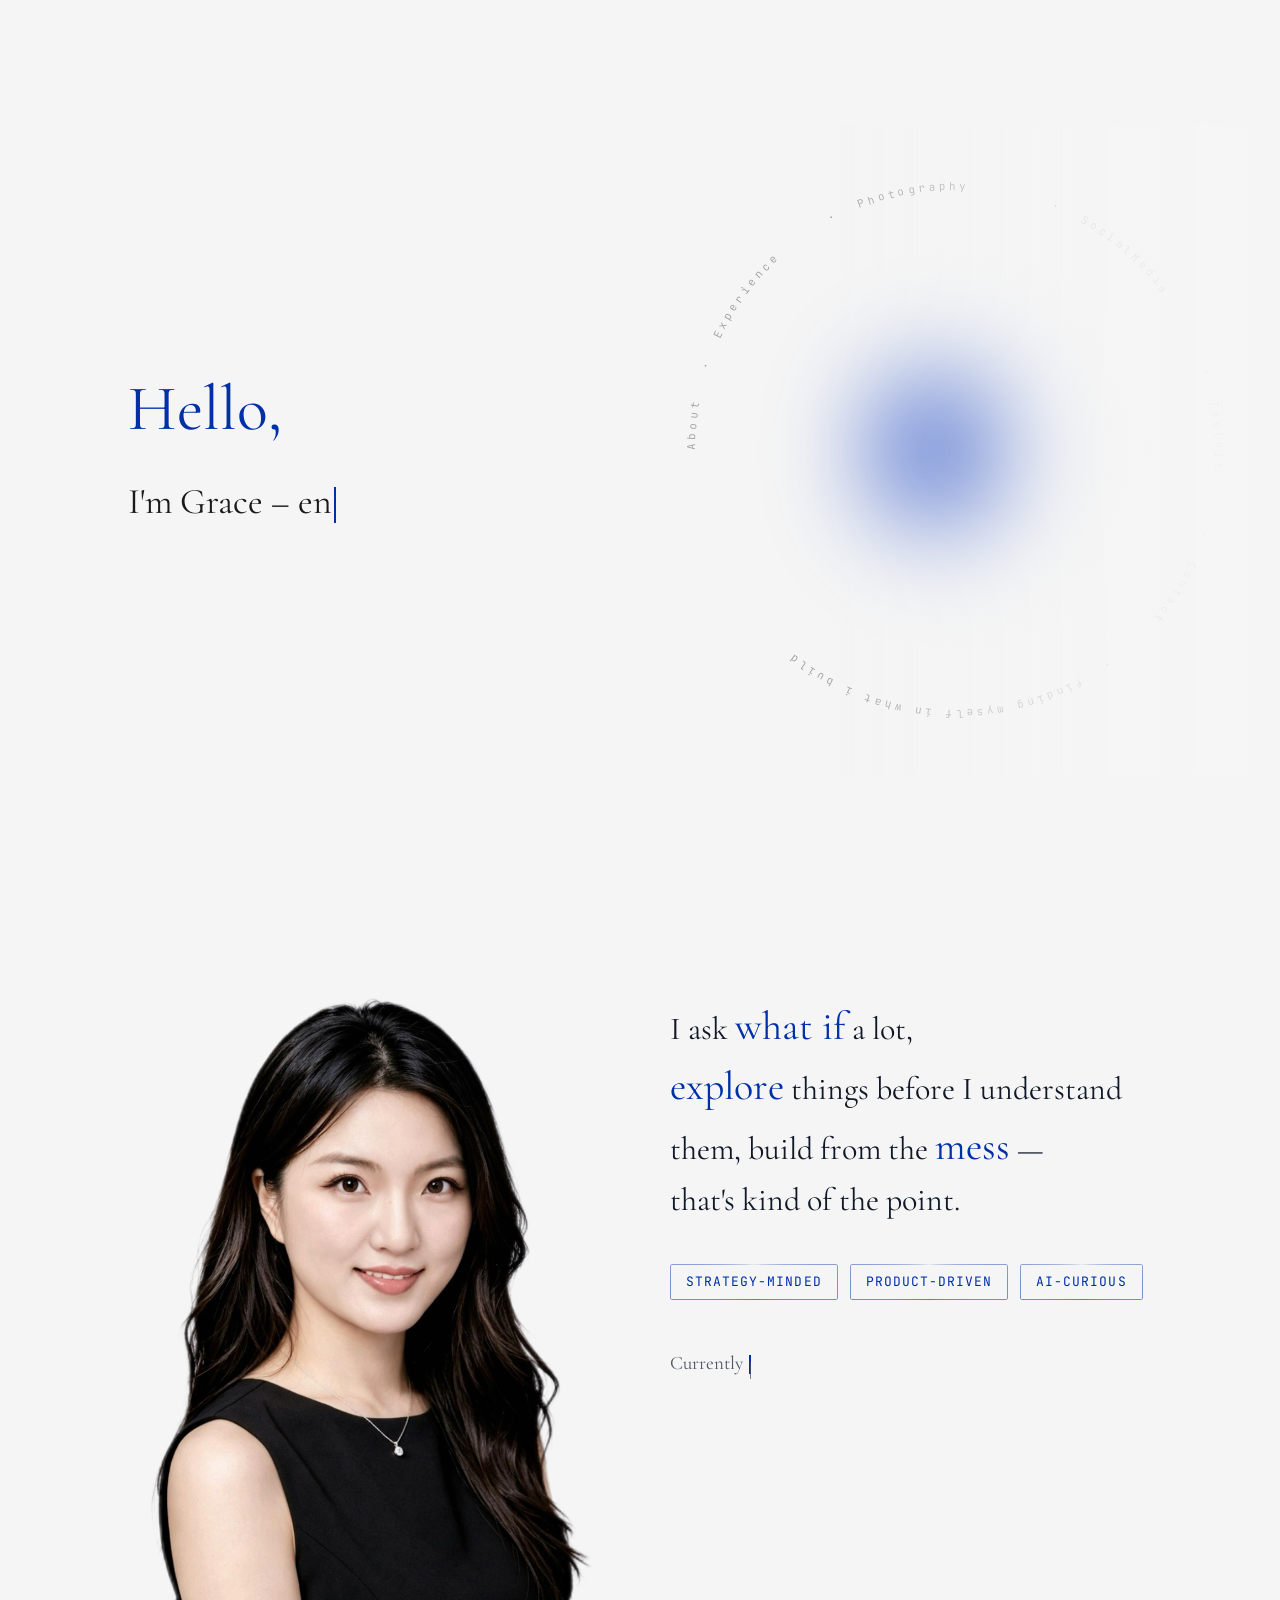
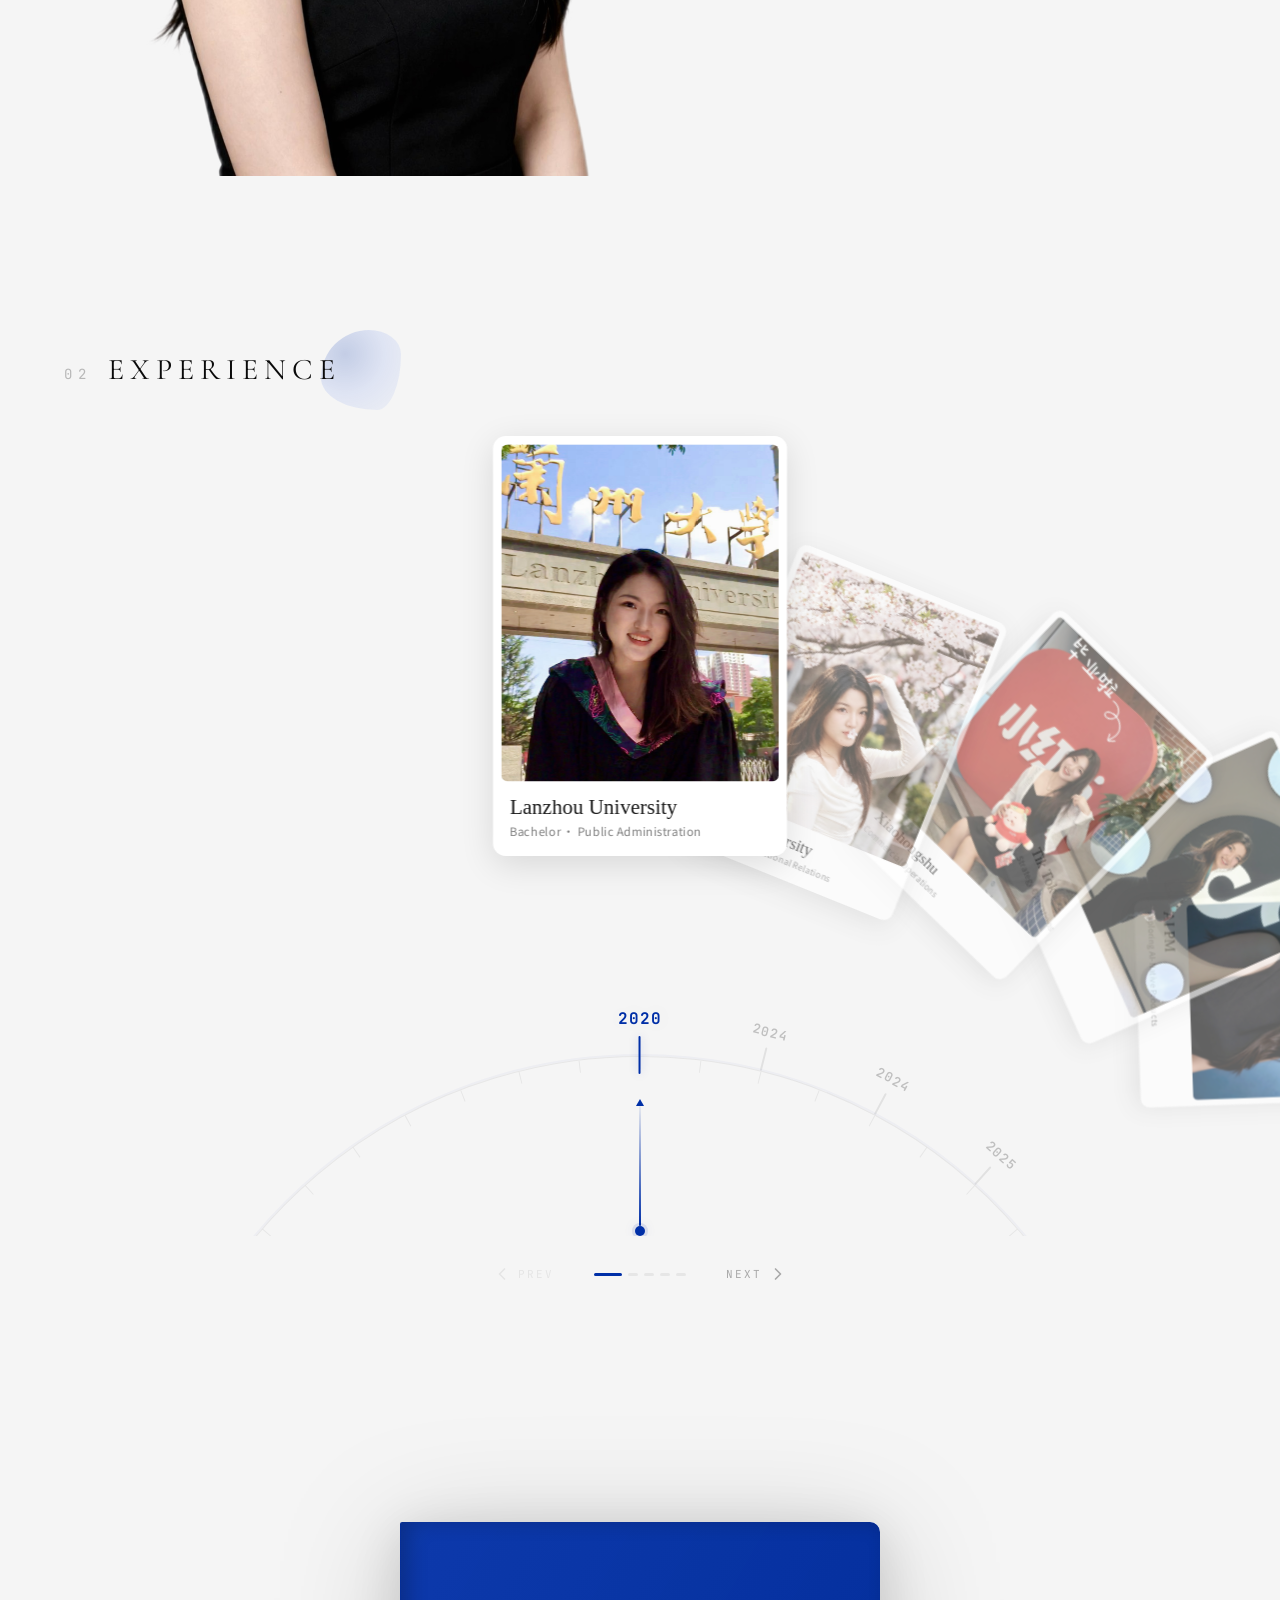
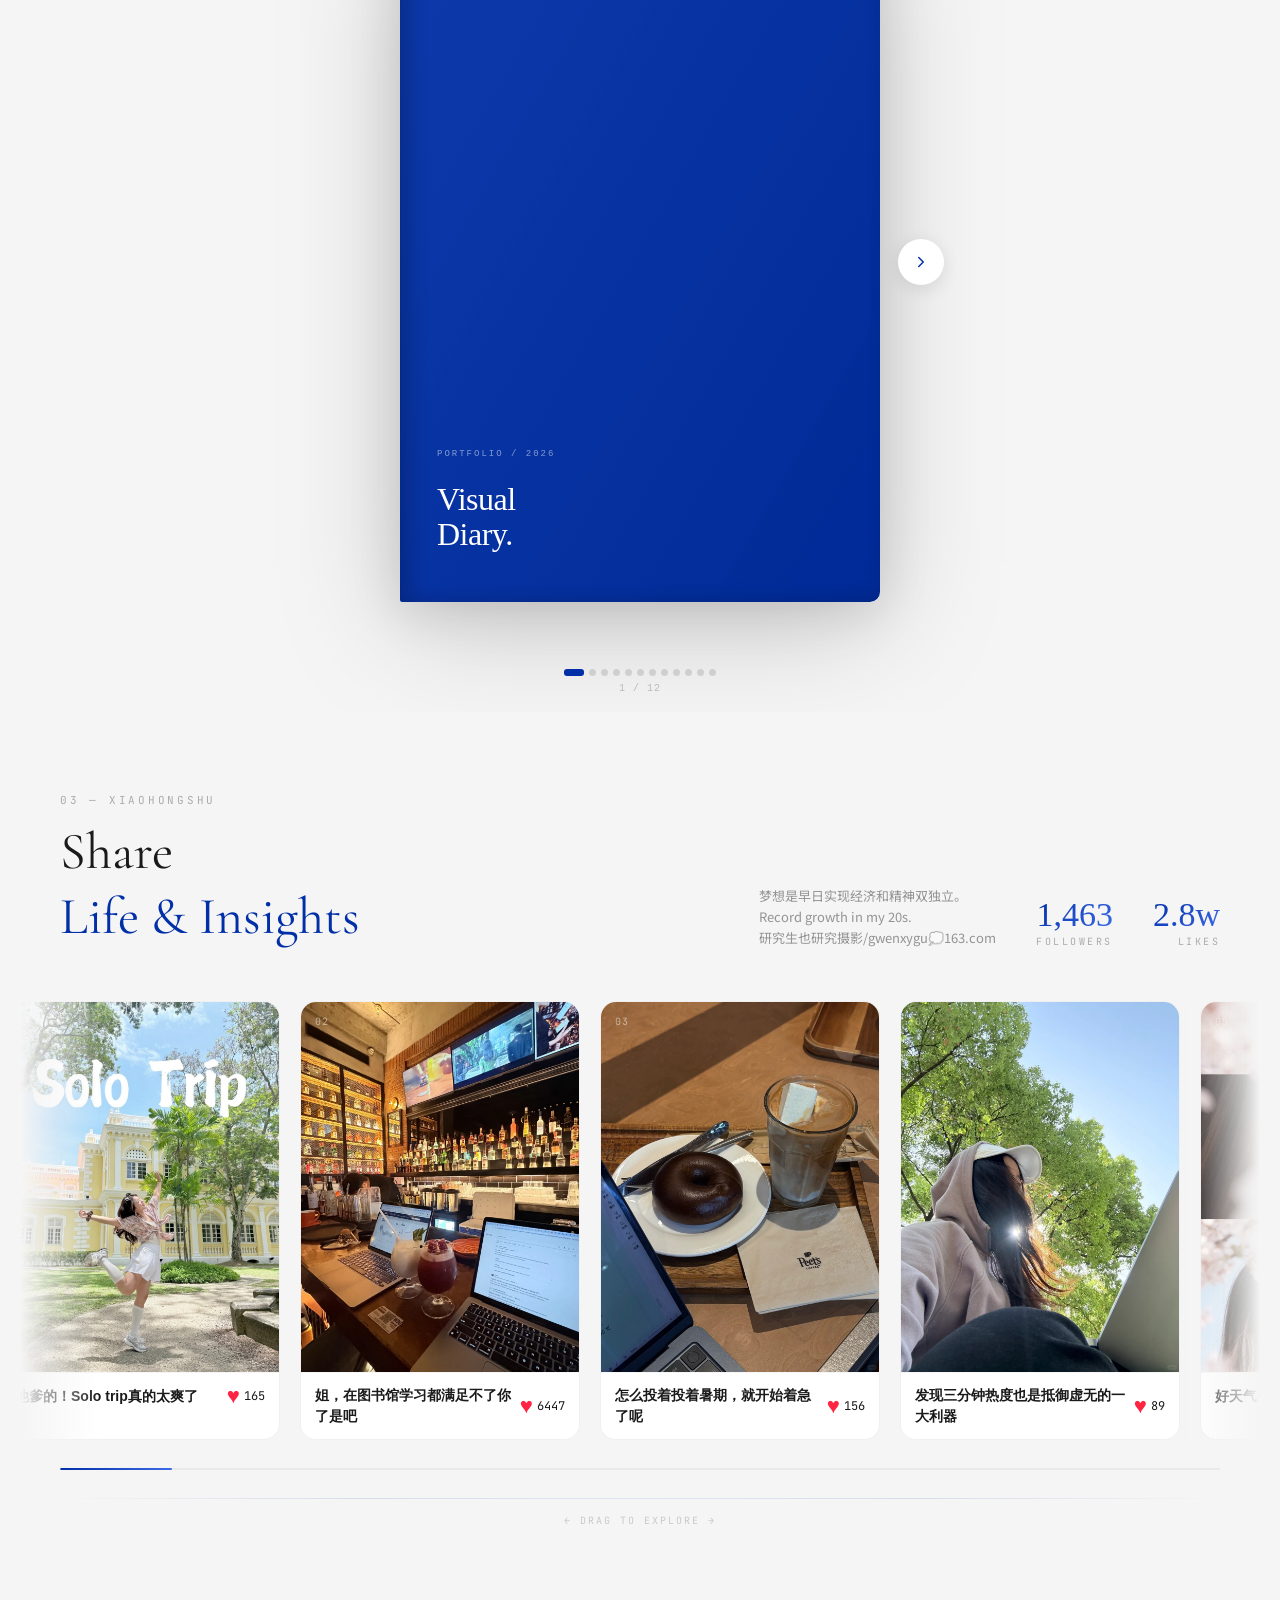
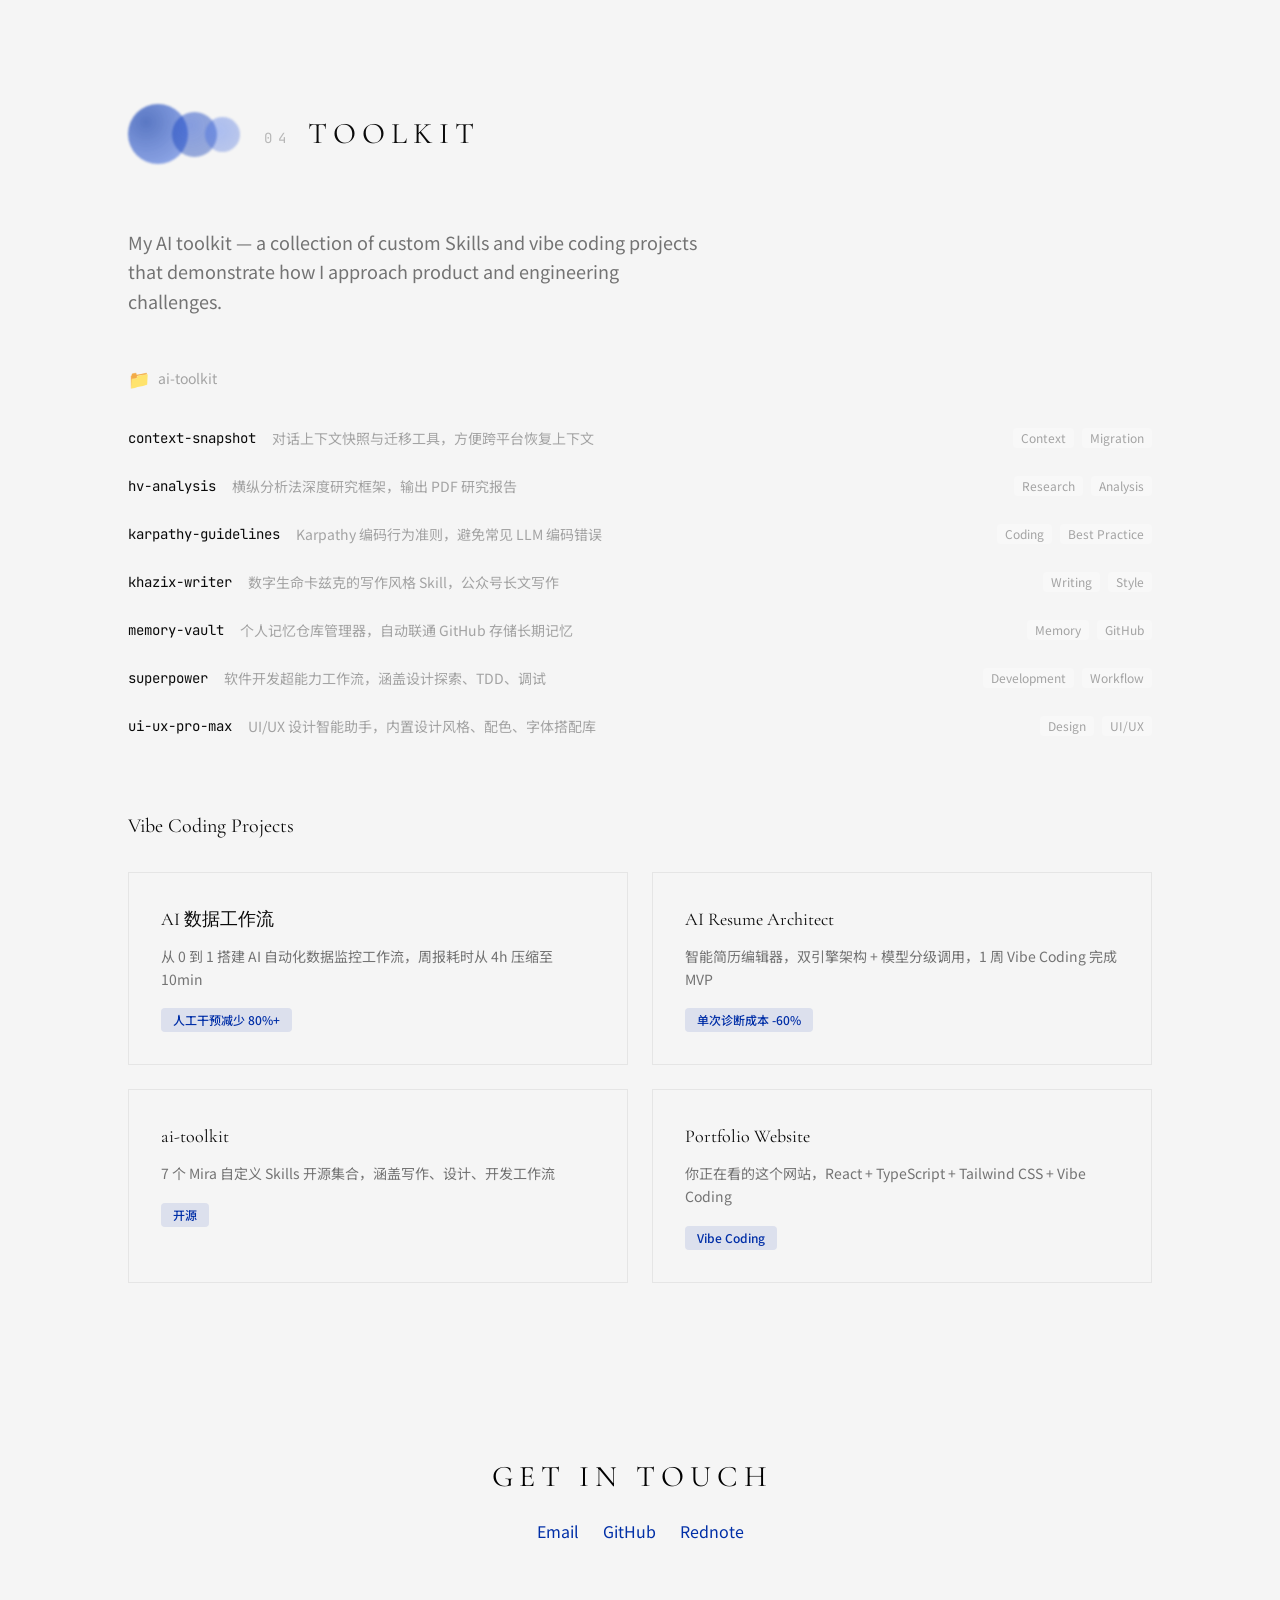
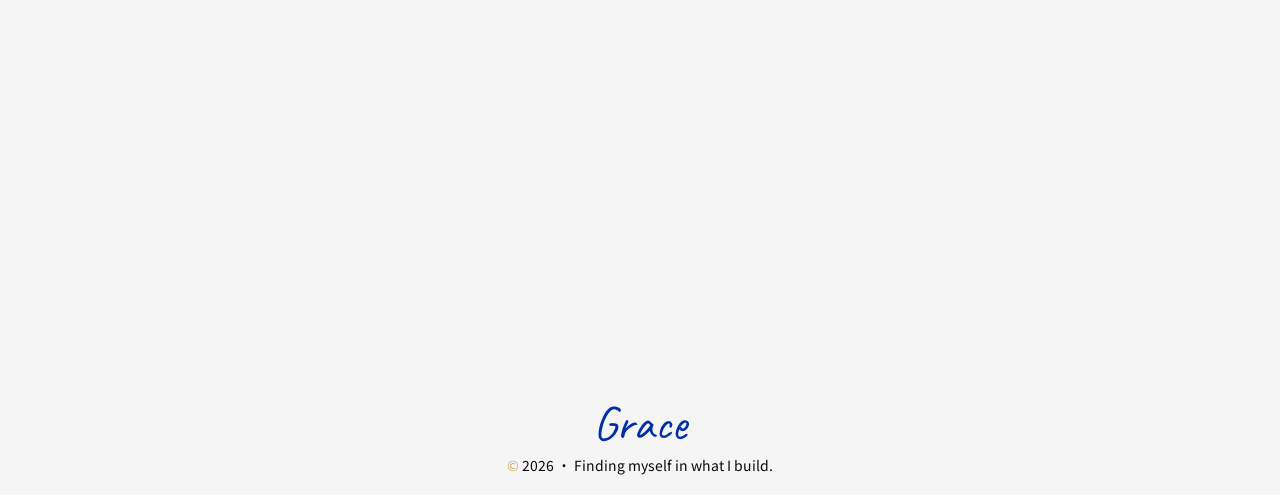
==== index.html @ 02fa43ee "deploy" ====
<!DOCTYPE html>
<html lang="en">
  <head>
    <meta charset="UTF-8" />
    <link rel="icon" type="image/svg+xml" href="./favicon.svg" />
    <meta name="viewport" content="width=device-width, initial-scale=1.0" />
    <title>Grace | Finding myself in what I build</title>
    <meta name="description" content="Grace's portfolio — product thinking, creative technology, photography, and digital experiments." />
    <meta property="og:title" content="Grace | Finding myself in what I build" />
    <meta property="og:description" content="A personal portfolio exploring product, visual storytelling, and creative technology." />
    <meta property="og:type" content="website" />
    <meta property="og:url" content="https://gracexygu.github.io/" />
    <meta property="og:image" content="https://gracexygu.github.io/og-image.png" />
    <meta name="twitter:card" content="summary_large_image" />
    <link rel="preconnect" href="https://fonts.googleapis.com">
    <link rel="preconnect" href="https://fonts.gstatic.com" crossorigin>
    <link href="https://fonts.googleapis.com/css2?family=Caveat:wght@400;500;600&family=Cormorant+Garamond:ital,wght@0,400;0,600;1,400&family=JetBrains+Mono:wght@300;400;500&family=Noto+Sans+SC:wght@300;400;500&display=swap" rel="stylesheet">
    <script type="module" crossorigin src="./assets/index-ChKd5JyS.js"></script>
    <link rel="stylesheet" crossorigin href="./assets/index-CYgPhJ67.css">
  </head>
  <body>
    <div id="root"></div>
  </body>
</html>
---- assets/index-CYgPhJ67.css ----
.flip-bw{position:absolute;top:50%;left:50%;perspective:2200px;filter:drop-shadow(0 20px 60px rgba(0,0,0,.18)) drop-shadow(0 8px 24px rgba(0,0,0,.12))}.flip-book{position:relative;width:min(42vw,480px);height:min(60vw,680px);transform-style:preserve-3d;background:transparent}.flip-page{position:absolute;width:100%;height:100%;top:0;left:0;transform-origin:left center;transform-style:preserve-3d;will-change:transform}.flip-face{position:absolute;width:100%;height:100%;backface-visibility:hidden;display:flex;flex-direction:column;justify-content:center;background:#fff;box-shadow:inset -5px 0 20px #00000005;overflow:hidden;box-sizing:border-box}.flip-cover-f{background-color:#002fa7;color:#fff;border-radius:4px 14px 14px 4px;background-image:linear-gradient(120deg,#ffffff0d,#0000001a);box-shadow:inset 8px 0 20px #0003;padding:50px 36px;justify-content:flex-end}.flip-cover-b{transform:rotateY(180deg);background-color:#002fa7;color:#fff;border-radius:14px 4px 4px 14px;background-image:linear-gradient(120deg,#0000001a,#ffffff0d);box-shadow:inset -8px 0 20px #0003;padding:50px 36px;justify-content:center;align-items:center;text-align:center}.flip-inner-page{background:#faf9f7!important;padding:0!important;box-shadow:inset -3px 0 12px #00000008}.flip-front{transform:rotateY(0);border-radius:2px 10px 10px 2px;border-left:1px solid rgba(0,0,0,.05);padding:36px}.flip-back{transform:rotateY(180deg);border-radius:10px 2px 2px 10px;border-right:1px solid rgba(0,0,0,.05);background:#fafafa;padding:36px}.flip-meta{font-family:Monaco,Courier New,monospace;font-size:9px;margin-bottom:20px;text-transform:uppercase;letter-spacing:2px;color:#002fa7}.flip-title{font-family:Georgia,serif;font-size:clamp(22px,3.5vw,32px);margin-bottom:14px;font-weight:400;line-height:1.1;letter-spacing:-.5px;color:#1a1a1a}.flip-desc{font-size:13px;color:#666;line-height:1.8;font-family:Georgia,serif}.flip-pg-photo{padding:24px 28px!important;display:flex;flex-direction:column;justify-content:center;align-items:center;gap:0}.flip-photo-cap-top{font-family:Monaco,Courier New,monospace;font-size:9px;text-transform:uppercase;letter-spacing:2px;color:#002fa7;margin-bottom:12px;text-align:center;width:82%}.flip-photo-img{width:78%;aspect-ratio:4/3;background-color:#eee;background-size:cover;background-position:center;box-shadow:0 12px 30px #002fa714,0 0 0 1px #002fa70d}.flip-photo-cap-bot{font-family:Georgia,serif;font-size:11px;color:#888;line-height:1.6;margin-top:12px;text-align:center;width:82%;font-style:italic}.flip-full-bleed{padding:0!important;align-items:stretch}.flip-bleed-img{width:100%;height:100%;background-size:cover;background-position:center}.flip-photo-img-portrait{aspect-ratio:3/4!important;width:60%!important}.flip-cap-top-layout{justify-content:flex-start;padding-top:32px!important}.flip-cap-bot-layout{justify-content:flex-end;padding-bottom:32px!important}.flip-breath-pg{padding:40px!important;justify-content:center;align-items:center;text-align:center}.flip-breath-line{width:40px;height:1px;background:#0000001f;margin-bottom:16px}.flip-breath-txt{font-family:Monaco,monospace;font-size:8px;letter-spacing:3px;text-transform:uppercase;color:#0003}.flip-nav{position:absolute;top:50%;z-index:200;width:46px;height:46px;border:none;border-radius:50%;cursor:pointer;display:flex;align-items:center;justify-content:center;background:#fff;color:#002fa7;box-shadow:0 4px 18px #0000001a;transform:translateY(-50%);transition:background .2s,color .2s,box-shadow .2s}.flip-nav:hover{background:#002fa7;color:#fff;box-shadow:0 8px 28px #002fa740}.flip-nav:active{transform:translateY(-50%) scale(.95)}.flip-nav:disabled{opacity:0;pointer-events:none}.flip-bottom{position:absolute;bottom:16px;left:50%;transform:translate(-50%);display:flex;flex-direction:column;align-items:center;gap:5px;z-index:100}.flip-dots{display:flex;justify-content:center;gap:5px;flex-wrap:wrap;max-width:300px}.flip-dot{width:7px;height:7px;border-radius:50%;background:#0000001f;border:none;cursor:pointer;padding:0;transition:all .3s}.flip-dot:hover{background:#002fa74d}.flip-dot.active{background:#002fa7;width:20px;border-radius:3px}.flip-pn{font-family:Monaco,monospace;font-size:10px;color:#00000038;letter-spacing:1px}.flip-cta{display:inline-block;margin-top:24px;font-family:Monaco,monospace;font-size:9px;letter-spacing:2px;text-transform:uppercase;color:#002fa7;text-decoration:none;border:1px solid #002FA7;padding:9px 20px;transition:all .3s}.flip-cta:hover{background:#002fa7;color:#fff}.flip-story-overlay{padding:0!important;position:relative;overflow:hidden}.flip-story-overlay .flip-story-bg{position:absolute;top:0;right:0;bottom:0;left:0;background-size:cover;background-position:center}.flip-story-overlay .flip-story-bg:after{content:"";position:absolute;top:0;right:0;bottom:0;left:0;background:linear-gradient(135deg,#0000001a,#00000073)}.flip-vid-face{padding:0!important;overflow:hidden;position:relative}.flip-vid-poster-wrap{position:absolute;top:0;right:0;bottom:0;left:0;cursor:pointer;overflow:hidden;display:flex;align-items:center;justify-content:center;padding:24px 28px;background:#faf9f7;box-sizing:border-box}.flip-vid-poster{width:82%;aspect-ratio:4/3;-o-object-fit:cover;object-fit:cover;border-radius:4px;filter:brightness(.6) saturate(1.1);transition:transform .5s ease;box-shadow:0 12px 30px #002fa714,0 0 0 1px #002fa70d}.flip-vid-poster-wrap:hover .flip-vid-poster{transform:scale(1.03);filter:brightness(.45) saturate(1.2)}.flip-vid-overlay{position:absolute;top:0;right:0;bottom:0;left:0;display:flex;flex-direction:column;align-items:center;justify-content:center;z-index:2;gap:10px}.flip-vid-play{width:56px;height:56px;border-radius:50%;background:#ffffff26;border:2px solid rgba(255,255,255,.5);display:flex;align-items:center;justify-content:center;transition:all .35s}.flip-vid-poster-wrap:hover .flip-vid-play{background:#002fa7a6;border-color:#002fa7e6;transform:scale(1.1)}.flip-vid-play svg{margin-left:3px}.flip-vid-title{font-family:Noto Sans SC,Georgia,serif;font-size:clamp(14px,2.5vw,20px);color:#fff;text-shadow:0 2px 16px rgba(0,0,0,.5);text-align:center;line-height:1.35;letter-spacing:.5px;max-width:82%}.flip-vid-sub{font-family:Monaco,Courier New,monospace;font-size:9px;color:#fff6;letter-spacing:2.5px;text-transform:uppercase}.flip-vid-inplace{position:absolute;top:0;left:0;width:100%;height:100%;z-index:600;-o-object-fit:contain;object-fit:contain;background:#faf9f7;outline:none;border-radius:2px 10px 10px 2px;cursor:pointer;box-sizing:border-box;padding:24px 28px}@media (max-width:900px){.flip-book{width:min(50vw,440px);height:min(70vw,620px)}}@media (max-width:640px){.flip-book{width:min(70vw,300px);height:min(99vw,425px)}.flip-nav{width:38px;height:38px}.flip-front,.flip-back{padding:18px}.flip-pg-photo{padding:14px 16px!important}.flip-vid-play{width:42px;height:42px}.flip-vid-play svg{width:20px;height:20px}.flip-vid-title{font-size:13px}.flip-vid-inplace{padding:14px 16px}.flip-photo-img-portrait{width:55%!important}}.dial-wrapper{position:relative;padding-bottom:40px}.fan-stage{position:relative;width:100%;max-width:1300px;height:520px;margin:0 auto 24px;perspective:1200px}.fan-card-wrapper{position:absolute;left:50%;top:0;width:280px;height:400px;margin-left:-140px;transform-origin:center bottom;transition:transform .7s cubic-bezier(.34,1.56,.64,1),filter .5s ease,opacity .5s ease,box-shadow .4s ease,z-index 0s;cursor:default;transform-style:preserve-3d}.fan-card-wrapper.active{cursor:pointer;z-index:20}.fan-card-wrapper.active:hover{box-shadow:0 20px 60px #002fa733}.fan-card-wrapper.active:hover .fan-flip-card:not(.flipped){transform:translateY(-8px) scale(1.02)}.fan-card-wrapper.inactive{opacity:.6;cursor:pointer}.fan-card-wrapper.inactive:hover{opacity:.85}.fan-flip-card{position:relative;width:100%;height:100%;transition:transform .5s cubic-bezier(.4,0,.2,1),box-shadow .4s ease;transform-style:preserve-3d}.fan-flip-card.flipped{transform:rotateY(180deg)}.fan-flip-face{position:absolute;top:0;right:0;bottom:0;left:0;backface-visibility:hidden;border-radius:12px;box-shadow:0 8px 32px #0000001f;overflow:visible}.fan-flip-front{background:#fff;padding:8px}.fan-flip-front img{width:100%;aspect-ratio:3/4;-o-object-fit:cover;object-fit:cover;display:block;border-radius:6px}.fan-flip-front{background:#fff;padding:8px;display:flex;flex-direction:column;border-radius:12px;overflow:hidden;height:100%}.fan-flip-front img{width:100%;flex:1;min-height:0;-o-object-fit:cover;object-fit:cover;display:block;border-radius:6px}.fan-flip-front-info{padding:12px 8px 8px;text-align:left}.fan-flip-front-info h3{font-family:Crimson Pro,Georgia,serif;font-size:20px;font-weight:400;color:#1a1a1a;line-height:1.2;margin-bottom:3px}.fan-flip-front-info .fan-subtitle{font-size:11px;color:#00000080;letter-spacing:.3px}.flip-hint{position:absolute;top:16px;right:16px;font-family:JetBrains Mono,monospace;font-size:8px;letter-spacing:1.5px;text-transform:uppercase;color:#fff0;transition:color .3s}.fan-card-wrapper.active:hover .flip-hint{color:#ffffffb3}.fan-flip-back{transform:rotateY(180deg);background:#fff;padding:28px 24px;display:flex;flex-direction:column;justify-content:center}.fan-flip-back .era-back{font-family:JetBrains Mono,monospace;font-size:9px;letter-spacing:3px;text-transform:uppercase;color:#002fa7;margin-bottom:14px;display:flex;align-items:center;gap:10px}.fan-flip-back .era-back:before{content:"";width:28px;height:1px;background:#002fa7;opacity:.4}.fan-flip-back h3{font-family:Crimson Pro,Georgia,serif;font-size:24px;font-weight:400;color:#1a1a1a;margin-bottom:6px}.fan-flip-back .subtitle-back{font-size:13px;color:#002fa7;font-weight:500;margin-bottom:16px}.fan-flip-back .description{font-size:13px;line-height:1.85;color:#1a1a1a99}.fan-flip-back .fan-location{margin-top:auto;padding-top:14px;font-family:JetBrains Mono,monospace;font-size:10px;letter-spacing:1.5px;color:#00000040;text-transform:uppercase}.dial-bottom{position:relative;display:flex;flex-direction:column;align-items:center;gap:20px}.dial-clock{position:relative;width:100%;height:240px;overflow:hidden}.dial-arc-center{position:absolute;top:60px;left:50%;width:1000px;height:1000px;transform:translate(-50%);pointer-events:none}.dial-arc{position:absolute;top:0;right:0;bottom:0;left:0;border-radius:50%;border:1.5px solid rgba(0,0,0,.06);pointer-events:auto}.dial-tick{position:absolute;top:0;left:50%;width:1px;height:12px;margin-left:-.5px;background:#0000000f;transform-origin:.5px 500px}.dial-marker{position:absolute;top:-50px;left:50%;margin-left:-32px;width:64px;display:flex;flex-direction:column;align-items:center;gap:5px;cursor:pointer;background:none;border:none;padding:0;transform-origin:32px 550px;transition:all .5s cubic-bezier(.16,1,.3,1)}.dial-marker-year{font-family:JetBrains Mono,monospace;font-size:13px;font-weight:600;letter-spacing:1px;color:#00000038;transition:all .5s cubic-bezier(.16,1,.3,1);white-space:nowrap}.dial-marker-bar{width:2px;height:24px;border-radius:1px;background:#00000014;transition:all .5s cubic-bezier(.16,1,.3,1)}.dial-marker-bar--sub{height:16px;background:#0000000d}.dial-marker--active .dial-marker-year{color:#002fa7;font-size:16px;font-weight:700;text-shadow:0 0 24px rgba(0,47,167,.1)}.dial-marker--active .dial-marker-bar{height:38px;width:2.5px;background:#002fa7;box-shadow:0 0 10px #002fa740}.dial-marker:hover:not(.dial-marker--active) .dial-marker-year{color:#002fa766}.dial-marker:hover:not(.dial-marker--active) .dial-marker-bar{background:#002fa72e}.dial-pointer{position:absolute;bottom:0;left:50%;transform:translate(-50%);display:flex;flex-direction:column-reverse;align-items:center;z-index:10;pointer-events:none}.dial-pointer-dot{width:10px;height:10px;border-radius:50%;background:#002fa7;box-shadow:0 0 0 3px #002fa71a,0 0 14px #002fa71f}.dial-pointer-needle{width:1.5px;height:120px;background:linear-gradient(to top,#002fa7,#002fa70f);border-radius:1px}.dial-pointer-arrow{width:0;height:0;border-left:4px solid transparent;border-right:4px solid transparent;border-bottom:7px solid #002FA7}.dial-arc-outer{position:absolute;top:58px;left:50%;width:1004px;height:1004px;transform:translate(-50%);border-radius:50%;border:2px solid rgba(0,47,167,.03);pointer-events:none}.dial-nav{display:flex;align-items:center;gap:32px}.dial-nav-btn{display:flex;align-items:center;gap:6px;background:none;border:none;cursor:pointer;color:#1a1a1a59;transition:color .3s;padding:8px}.dial-nav-btn:hover{color:#002fa7}.dial-nav-btn:disabled{opacity:.2;cursor:not-allowed}.dial-nav-label{font-family:JetBrains Mono,monospace;font-size:11px;letter-spacing:2px;text-transform:uppercase}@media (max-width:900px){.fan-stage{height:440px}.fan-card-wrapper{width:240px;height:310px;margin-left:-120px}.dial-clock{height:200px}.dial-arc-center{top:50px;width:800px;height:800px}.dial-arc-outer{top:48px;width:804px;height:804px}.dial-tick{transform-origin:.5px 400px}.dial-marker{top:-45px;transform-origin:32px 445px}.dial-pointer-needle{height:90px}}@media (max-width:640px){.fan-stage{height:380px}.fan-card-wrapper{width:200px;height:260px;margin-left:-100px}.fan-flip-front-overlay h3{font-size:20px}.fan-flip-front-overlay .fan-subtitle{font-size:10px}.fan-flip-back h3{font-size:20px}.fan-flip-back .description{font-size:11px;line-height:1.7}.dial-clock{height:170px}.dial-arc-center{top:45px;width:600px;height:600px}.dial-arc-outer{top:43px;width:604px;height:604px}.dial-tick{transform-origin:.5px 300px}.dial-marker{top:-40px;transform-origin:32px 340px}.dial-marker-year{font-size:11px}.dial-marker--active .dial-marker-year{font-size:13px}.dial-pointer-needle{height:70px}.dial-nav{gap:20px}}*,:before,:after{--tw-border-spacing-x:0;--tw-border-spacing-y:0;--tw-translate-x:0;--tw-translate-y:0;--tw-rotate:0;--tw-skew-x:0;--tw-skew-y:0;--tw-scale-x:1;--tw-scale-y:1;--tw-pan-x: ;--tw-pan-y: ;--tw-pinch-zoom: ;--tw-scroll-snap-strictness:proximity;--tw-gradient-from-position: ;--tw-gradient-via-position: ;--tw-gradient-to-position: ;--tw-ordinal: ;--tw-slashed-zero: ;--tw-numeric-figure: ;--tw-numeric-spacing: ;--tw-numeric-fraction: ;--tw-ring-inset: ;--tw-ring-offset-width:0px;--tw-ring-offset-color:#fff;--tw-ring-color:rgb(59 130 246 / .5);--tw-ring-offset-shadow:0 0 #0000;--tw-ring-shadow:0 0 #0000;--tw-shadow:0 0 #0000;--tw-shadow-colored:0 0 #0000;--tw-blur: ;--tw-brightness: ;--tw-contrast: ;--tw-grayscale: ;--tw-hue-rotate: ;--tw-invert: ;--tw-saturate: ;--tw-sepia: ;--tw-drop-shadow: ;--tw-backdrop-blur: ;--tw-backdrop-brightness: ;--tw-backdrop-contrast: ;--tw-backdrop-grayscale: ;--tw-backdrop-hue-rotate: ;--tw-backdrop-invert: ;--tw-backdrop-opacity: ;--tw-backdrop-saturate: ;--tw-backdrop-sepia: ;--tw-contain-size: ;--tw-contain-layout: ;--tw-contain-paint: ;--tw-contain-style: }::backdrop{--tw-border-spacing-x:0;--tw-border-spacing-y:0;--tw-translate-x:0;--tw-translate-y:0;--tw-rotate:0;--tw-skew-x:0;--tw-skew-y:0;--tw-scale-x:1;--tw-scale-y:1;--tw-pan-x: ;--tw-pan-y: ;--tw-pinch-zoom: ;--tw-scroll-snap-strictness:proximity;--tw-gradient-from-position: ;--tw-gradient-via-position: ;--tw-gradient-to-position: ;--tw-ordinal: ;--tw-slashed-zero: ;--tw-numeric-figure: ;--tw-numeric-spacing: ;--tw-numeric-fraction: ;--tw-ring-inset: ;--tw-ring-offset-width:0px;--tw-ring-offset-color:#fff;--tw-ring-color:rgb(59 130 246 / .5);--tw-ring-offset-shadow:0 0 #0000;--tw-ring-shadow:0 0 #0000;--tw-shadow:0 0 #0000;--tw-shadow-colored:0 0 #0000;--tw-blur: ;--tw-brightness: ;--tw-contrast: ;--tw-grayscale: ;--tw-hue-rotate: ;--tw-invert: ;--tw-saturate: ;--tw-sepia: ;--tw-drop-shadow: ;--tw-backdrop-blur: ;--tw-backdrop-brightness: ;--tw-backdrop-contrast: ;--tw-backdrop-grayscale: ;--tw-backdrop-hue-rotate: ;--tw-backdrop-invert: ;--tw-backdrop-opacity: ;--tw-backdrop-saturate: ;--tw-backdrop-sepia: ;--tw-contain-size: ;--tw-contain-layout: ;--tw-contain-paint: ;--tw-contain-style: }*,:before,:after{box-sizing:border-box;border-width:0;border-style:solid;border-color:#e5e7eb}:before,:after{--tw-content: ""}html,:host{line-height:1.5;-webkit-text-size-adjust:100%;-moz-tab-size:4;-o-tab-size:4;tab-size:4;font-family:Noto Sans SC,system-ui,sans-serif;font-feature-settings:normal;font-variation-settings:normal;-webkit-tap-highlight-color:transparent}body{margin:0;line-height:inherit}hr{height:0;color:inherit;border-top-width:1px}abbr:where([title]){-webkit-text-decoration:underline dotted;text-decoration:underline dotted}h1,h2,h3,h4,h5,h6{font-size:inherit;font-weight:inherit}a{color:inherit;text-decoration:inherit}b,strong{font-weight:bolder}code,kbd,samp,pre{font-family:JetBrains Mono,monospace;font-feature-settings:normal;font-variation-settings:normal;font-size:1em}small{font-size:80%}sub,sup{font-size:75%;line-height:0;position:relative;vertical-align:baseline}sub{bottom:-.25em}sup{top:-.5em}table{text-indent:0;border-color:inherit;border-collapse:collapse}button,input,optgroup,select,textarea{font-family:inherit;font-feature-settings:inherit;font-variation-settings:inherit;font-size:100%;font-weight:inherit;line-height:inherit;letter-spacing:inherit;color:inherit;margin:0;padding:0}button,select{text-transform:none}button,input:where([type=button]),input:where([type=reset]),input:where([type=submit]){-webkit-appearance:button;background-color:transparent;background-image:none}:-moz-focusring{outline:auto}:-moz-ui-invalid{box-shadow:none}progress{vertical-align:baseline}::-webkit-inner-spin-button,::-webkit-outer-spin-button{height:auto}[type=search]{-webkit-appearance:textfield;outline-offset:-2px}::-webkit-search-decoration{-webkit-appearance:none}::-webkit-file-upload-button{-webkit-appearance:button;font:inherit}summary{display:list-item}blockquote,dl,dd,h1,h2,h3,h4,h5,h6,hr,figure,p,pre{margin:0}fieldset{margin:0;padding:0}legend{padding:0}ol,ul,menu{list-style:none;margin:0;padding:0}dialog{padding:0}textarea{resize:vertical}input::-moz-placeholder,textarea::-moz-placeholder{opacity:1;color:#9ca3af}input::placeholder,textarea::placeholder{opacity:1;color:#9ca3af}button,[role=button]{cursor:pointer}:disabled{cursor:default}img,svg,video,canvas,audio,iframe,embed,object{display:block;vertical-align:middle}img,video{max-width:100%;height:auto}[hidden]:where(:not([hidden=until-found])){display:none}.container{width:100%}@media (min-width: 640px){.container{max-width:640px}}@media (min-width: 768px){.container{max-width:768px}}@media (min-width: 1024px){.container{max-width:1024px}}@media (min-width: 1280px){.container{max-width:1280px}}@media (min-width: 1536px){.container{max-width:1536px}}.pointer-events-none{pointer-events:none}.pointer-events-auto{pointer-events:auto}.visible{visibility:visible}.static{position:static}.fixed{position:fixed}.absolute{position:absolute}.relative{position:relative}.inset-0{top:0;right:0;bottom:0;left:0}.bottom-0{bottom:0}.bottom-3{bottom:.75rem}.left-0{left:0}.left-1\/2{left:50%}.right-0{right:0}.right-3{right:.75rem}.top-0{top:0}.top-1\/2{top:50%}.top-3{top:.75rem}.z-0{z-index:0}.z-10{z-index:10}.z-20{z-index:20}.z-50{z-index:50}.z-\[5\]{z-index:5}.mx-6{margin-left:1.5rem;margin-right:1.5rem}.mx-auto{margin-left:auto;margin-right:auto}.-ml-2\.5{margin-left:-.625rem}.-ml-3{margin-left:-.75rem}.-ml-4{margin-left:-1rem}.mb-10{margin-bottom:2.5rem}.mb-12{margin-bottom:3rem}.mb-16{margin-bottom:4rem}.mb-2{margin-bottom:.5rem}.mb-2\.5{margin-bottom:.625rem}.mb-3{margin-bottom:.75rem}.mb-4{margin-bottom:1rem}.mb-6{margin-bottom:1.5rem}.mb-8{margin-bottom:2rem}.mb-\[52px\]{margin-bottom:52px}.ml-\[2px\]{margin-left:2px}.ml-\[5vw\]{margin-left:5vw}.mr-4{margin-right:1rem}.mt-0\.5{margin-top:.125rem}.mt-3\.5{margin-top:.875rem}.mt-7{margin-top:1.75rem}.block{display:block}.inline-block{display:inline-block}.flex{display:flex}.grid{display:grid}.hidden{display:none}.h-5{height:1.25rem}.h-7{height:1.75rem}.h-\[18px\]{height:18px}.h-\[1em\]{height:1em}.h-\[200px\]{height:200px}.h-\[2px\]{height:2px}.h-\[320px\]{height:320px}.h-\[3px\]{height:3px}.h-full{height:100%}.h-px{height:1px}.h-screen{height:100vh}.min-h-\[500px\]{min-height:500px}.min-h-\[780px\]{min-height:780px}.min-h-screen{min-height:100vh}.w-2\.5{width:.625rem}.w-5{width:1.25rem}.w-7{width:1.75rem}.w-\[100px\]{width:100px}.w-\[18px\]{width:18px}.w-\[200px\]{width:200px}.w-\[2px\]{width:2px}.w-\[500px\]{width:500px}.w-full{width:100%}.max-w-2xl{max-width:42rem}.max-w-4xl{max-width:56rem}.max-w-5xl{max-width:64rem}.max-w-6xl{max-width:72rem}.max-w-\[280px\]{max-width:280px}.max-w-\[540px\]{max-width:540px}.max-w-\[55\%\]{max-width:55%}.max-w-xl{max-width:36rem}.flex-1{flex:1 1 0%}.flex-shrink-0{flex-shrink:0}.-translate-x-1\/2{--tw-translate-x:-50%;transform:translate(var(--tw-translate-x),var(--tw-translate-y)) rotate(var(--tw-rotate)) skew(var(--tw-skew-x)) skewY(var(--tw-skew-y)) scaleX(var(--tw-scale-x)) scaleY(var(--tw-scale-y))}.-translate-y-1\/2{--tw-translate-y:-50%;transform:translate(var(--tw-translate-x),var(--tw-translate-y)) rotate(var(--tw-rotate)) skew(var(--tw-skew-x)) skewY(var(--tw-skew-y)) scaleX(var(--tw-scale-x)) scaleY(var(--tw-scale-y))}.translate-y-0{--tw-translate-y:0px;transform:translate(var(--tw-translate-x),var(--tw-translate-y)) rotate(var(--tw-rotate)) skew(var(--tw-skew-x)) skewY(var(--tw-skew-y)) scaleX(var(--tw-scale-x)) scaleY(var(--tw-scale-y))}.translate-y-2{--tw-translate-y:.5rem;transform:translate(var(--tw-translate-x),var(--tw-translate-y)) rotate(var(--tw-rotate)) skew(var(--tw-skew-x)) skewY(var(--tw-skew-y)) scaleX(var(--tw-scale-x)) scaleY(var(--tw-scale-y))}.translate-y-8{--tw-translate-y:2rem;transform:translate(var(--tw-translate-x),var(--tw-translate-y)) rotate(var(--tw-rotate)) skew(var(--tw-skew-x)) skewY(var(--tw-skew-y)) scaleX(var(--tw-scale-x)) scaleY(var(--tw-scale-y))}.transform{transform:translate(var(--tw-translate-x),var(--tw-translate-y)) rotate(var(--tw-rotate)) skew(var(--tw-skew-x)) skewY(var(--tw-skew-y)) scaleX(var(--tw-scale-x)) scaleY(var(--tw-scale-y))}@keyframes blobAbout{0%,to{transform:translateY(-50%) scale(1);border-radius:60% 40% 50% 50%/50% 60% 40% 50%}50%{transform:translateY(-50%) scale(1.1);border-radius:50%}}.animate-blob-about{animation:blobAbout 6s ease-in-out infinite}@keyframes blobExperience{0%,to{transform:translateY(-50%) scaleX(1);border-radius:50%/60% 60% 40% 40%}50%{transform:translateY(-50%) scaleX(1.4) translate(15px);border-radius:40% 60% 60% 40%/50%}}.animate-blob-experience{animation:blobExperience 8s ease-in-out infinite}@keyframes blobTaste{0%,to{border-radius:60% 40% 30% 70%/60% 30% 70% 40%;transform:translateY(-50%) rotate(0) scale(1)}33%{border-radius:40% 60% 70% 30%/30% 70%}66%{border-radius:30% 70% 50% 50%/50% 50% 70% 30%;transform:translateY(-50%) rotate(120deg) scale(1.2)}}.animate-blob-taste{animation:blobTaste 10s ease-in-out infinite}@keyframes navBreathe{0%,to{transform:translate(-50%,-50%) scale(1);opacity:.45}50%{transform:translate(-50%,-50%) scale(1.7);opacity:.65}}.animate-nav-breathe{animation:navBreathe 4s ease-in-out infinite}@keyframes nucleus1{0%,to{transform:scale(1);opacity:.7}50%{transform:scale(1.15);opacity:.85}}.animate-nucleus-1{animation:nucleus1 4s ease-in-out infinite}@keyframes nucleus2{0%,to{transform:scale(1);opacity:.6}50%{transform:scale(1.12);opacity:.75}}.animate-nucleus-2{animation:nucleus2 5s ease-in-out infinite}@keyframes nucleus3{0%,to{transform:scale(1);opacity:.5}50%{transform:scale(1.2);opacity:.7}}.animate-nucleus-3{animation:nucleus3 6s ease-in-out infinite}@keyframes orbBreathe{0%,to{transform:translate(-50%,-50%) scale(1);opacity:.6;filter:blur(80px)}50%{transform:translate(-50%,-50%) scale(1.25);opacity:.4;filter:blur(100px)}}.animate-orb-breathe{animation:orbBreathe 4s ease-in-out infinite}@keyframes orbExplode{0%{transform:translate(-50%,-50%) scale(1.7);opacity:.65;filter:blur(50px)}40%{transform:translate(-50%,-50%) scale(10);opacity:.12;filter:blur(70px)}70%{transform:translate(-50%,-50%) scale(22);opacity:.06;filter:blur(110px)}to{transform:translate(-50%,-50%) scale(40);opacity:0;filter:blur(160px)}}.animate-orb-explode{animation:orbExplode 1s ease-out forwards}@keyframes orbFloat{0%,to{transform:translate(0) scale(1);opacity:.4}50%{transform:translate(-40px,50px) scale(1.18);opacity:.25}}.animate-orb-float{animation:orbFloat 6s ease-in-out infinite}@keyframes pulse{50%{opacity:.5}}.animate-pulse{animation:pulse 2s cubic-bezier(.4,0,.6,1) infinite}@keyframes ringExplode{0%{transform:rotate(var(--current-rotation, 0deg)) scale(1);opacity:1}40%{transform:rotate(var(--current-rotation, 0deg)) scale(1.6);opacity:.7}70%{transform:rotate(var(--current-rotation, 0deg)) scale(2.8);opacity:0}to{transform:rotate(var(--current-rotation, 0deg)) scale(4.5);opacity:0}}.animate-ring-explode{animation:ringExplode 1s ease-out forwards}@keyframes ringRotate{0%{transform:rotate(0)}to{transform:rotate(360deg)}}.animate-ring-rotate{animation:ringRotate 50s linear infinite}@keyframes titleExplode{0%{transform:scale(1);opacity:1}50%{transform:scale(6);opacity:.7}to{transform:scale(18);opacity:0;filter:blur(25px)}}.animate-title-explode{animation:titleExplode 1s ease-out forwards}.cursor-grab{cursor:grab}.cursor-grabbing{cursor:grabbing}.cursor-pointer{cursor:pointer}.resize{resize:both}.grid-cols-2{grid-template-columns:repeat(2,minmax(0,1fr))}.flex-col{flex-direction:column}.flex-wrap{flex-wrap:wrap}.items-start{align-items:flex-start}.items-center{align-items:center}.items-baseline{align-items:baseline}.items-stretch{align-items:stretch}.justify-center{justify-content:center}.justify-between{justify-content:space-between}.gap-1\.5{gap:.375rem}.gap-12{gap:3rem}.gap-2{gap:.5rem}.gap-3{gap:.75rem}.gap-4{gap:1rem}.gap-5{gap:1.25rem}.gap-6{gap:1.5rem}.space-y-1>:not([hidden])~:not([hidden]){--tw-space-y-reverse:0;margin-top:calc(.25rem * calc(1 - var(--tw-space-y-reverse)));margin-bottom:calc(.25rem * var(--tw-space-y-reverse))}.overflow-hidden{overflow:hidden}.overflow-visible{overflow:visible}.overflow-x-auto{overflow-x:auto}.scroll-smooth{scroll-behavior:smooth}.rounded{border-radius:.25rem}.rounded-full{border-radius:9999px}.rounded-sm{border-radius:.125rem}.rounded-xl{border-radius:.75rem}.bg-\[\#F5F5F5\]{--tw-bg-opacity:1;background-color:rgb(245 245 245 / var(--tw-bg-opacity, 1))}.bg-black\/\[\.06\]{background-color:#0000000f}.bg-gray-100{--tw-bg-opacity:1;background-color:rgb(248 248 248 / var(--tw-bg-opacity, 1))}.bg-klein{--tw-bg-opacity:1;background-color:rgb(0 47 167 / var(--tw-bg-opacity, 1))}.bg-klein\/10{background-color:#002fa71a}.bg-white\/20{background-color:#fff3}.fill-klein{fill:#002fa7}.fill-none{fill:none}.fill-text-muted{fill:#a3a3a3}.stroke-current{stroke:currentColor}.object-contain{-o-object-fit:contain;object-fit:contain}.object-cover{-o-object-fit:cover;object-fit:cover}.p-6{padding:1.5rem}.px-2{padding-left:.5rem;padding-right:.5rem}.px-3{padding-left:.75rem;padding-right:.75rem}.px-6{padding-left:1.5rem;padding-right:1.5rem}.px-8{padding-left:2rem;padding-right:2rem}.py-0\.5{padding-top:.125rem;padding-bottom:.125rem}.py-1{padding-top:.25rem;padding-bottom:.25rem}.py-16{padding-top:4rem;padding-bottom:4rem}.py-20{padding-top:5rem;padding-bottom:5rem}.py-24{padding-top:6rem;padding-bottom:6rem}.py-5{padding-top:1.25rem;padding-bottom:1.25rem}.text-center{text-align:center}.text-right{text-align:right}.align-baseline{vertical-align:baseline}.align-text-bottom{vertical-align:text-bottom}.font-\[\'Cormorant_Garamond\'\]{font-family:Cormorant Garamond}.font-mono{font-family:JetBrains Mono,monospace}.font-script{font-family:Caveat,cursive}.font-serif{font-family:Cormorant Garamond,serif}.text-4xl{font-size:2.25rem;line-height:2.5rem}.text-\[10px\]{font-size:10px}.text-\[11px\]{font-size:11px}.text-\[13px\]{font-size:13px}.text-\[19px\]{font-size:19px}.text-\[22px\]{font-size:22px}.text-\[30px\]{font-size:30px}.text-\[34px\]{font-size:34px}.text-base{font-size:1rem;line-height:1.5rem}.text-lg{font-size:1.125rem;line-height:1.75rem}.text-sm{font-size:.875rem;line-height:1.25rem}.text-xl{font-size:1.25rem;line-height:1.75rem}.text-xs{font-size:.75rem;line-height:1rem}.font-light{font-weight:300}.font-medium{font-weight:500}.font-normal{font-weight:400}.uppercase{text-transform:uppercase}.italic{font-style:italic}.not-italic{font-style:normal}.leading-\[1\.5\]{line-height:1.5}.leading-none{line-height:1}.leading-relaxed{line-height:1.625}.leading-tight{line-height:1.25}.tracking-\[0\.25em\]{letter-spacing:.25em}.tracking-\[0\.2em\]{letter-spacing:.2em}.tracking-\[3px\]{letter-spacing:3px}.text-\[\#002FA7\]{--tw-text-opacity:1;color:rgb(0 47 167 / var(--tw-text-opacity, 1))}.text-\[\#1a1a1a\]{--tw-text-opacity:1;color:rgb(26 26 26 / var(--tw-text-opacity, 1))}.text-\[\#ff2442\]{--tw-text-opacity:1;color:rgb(255 36 66 / var(--tw-text-opacity, 1))}.text-accent{--tw-text-opacity:1;color:rgb(201 169 98 / var(--tw-text-opacity, 1))}.text-black{--tw-text-opacity:1;color:rgb(0 0 0 / var(--tw-text-opacity, 1))}.text-black\/30{color:#0000004d}.text-black\/40{color:#0006}.text-black\/\[0\.18\]{color:#0000002e}.text-gray-600{--tw-text-opacity:1;color:rgb(75 85 99 / var(--tw-text-opacity, 1))}.text-gray-900{--tw-text-opacity:1;color:rgb(17 24 39 / var(--tw-text-opacity, 1))}.text-klein{--tw-text-opacity:1;color:rgb(0 47 167 / var(--tw-text-opacity, 1))}.text-text{--tw-text-opacity:1;color:rgb(10 10 10 / var(--tw-text-opacity, 1))}.text-text-muted{--tw-text-opacity:1;color:rgb(163 163 163 / var(--tw-text-opacity, 1))}.text-text-secondary{--tw-text-opacity:1;color:rgb(115 115 115 / var(--tw-text-opacity, 1))}.text-white{--tw-text-opacity:1;color:rgb(255 255 255 / var(--tw-text-opacity, 1))}.text-white\/80{color:#fffc}.opacity-0{opacity:0}.opacity-100{opacity:1}.opacity-\[0\.12\]{opacity:.12}.shadow-lg{--tw-shadow:0 10px 15px -3px rgb(0 0 0 / .1), 0 4px 6px -4px rgb(0 0 0 / .1);--tw-shadow-colored:0 10px 15px -3px var(--tw-shadow-color), 0 4px 6px -4px var(--tw-shadow-color);box-shadow:var(--tw-ring-offset-shadow, 0 0 #0000),var(--tw-ring-shadow, 0 0 #0000),var(--tw-shadow)}.shadow-xl{--tw-shadow:0 20px 25px -5px rgb(0 0 0 / .1), 0 8px 10px -6px rgb(0 0 0 / .1);--tw-shadow-colored:0 20px 25px -5px var(--tw-shadow-color), 0 8px 10px -6px var(--tw-shadow-color);box-shadow:var(--tw-ring-offset-shadow, 0 0 #0000),var(--tw-ring-shadow, 0 0 #0000),var(--tw-shadow)}.blur{--tw-blur:blur(8px);filter:var(--tw-blur) var(--tw-brightness) var(--tw-contrast) var(--tw-grayscale) var(--tw-hue-rotate) var(--tw-invert) var(--tw-saturate) var(--tw-sepia) var(--tw-drop-shadow)}.filter{filter:var(--tw-blur) var(--tw-brightness) var(--tw-contrast) var(--tw-grayscale) var(--tw-hue-rotate) var(--tw-invert) var(--tw-saturate) var(--tw-sepia) var(--tw-drop-shadow)}.transition{transition-property:color,background-color,border-color,text-decoration-color,fill,stroke,opacity,box-shadow,transform,filter,backdrop-filter;transition-timing-function:cubic-bezier(.4,0,.2,1);transition-duration:.15s}.transition-\[width\]{transition-property:width;transition-timing-function:cubic-bezier(.4,0,.2,1);transition-duration:.15s}.transition-all{transition-property:all;transition-timing-function:cubic-bezier(.4,0,.2,1);transition-duration:.15s}.transition-colors{transition-property:color,background-color,border-color,text-decoration-color,fill,stroke;transition-timing-function:cubic-bezier(.4,0,.2,1);transition-duration:.15s}.transition-opacity{transition-property:opacity;transition-timing-function:cubic-bezier(.4,0,.2,1);transition-duration:.15s}.transition-transform{transition-property:transform;transition-timing-function:cubic-bezier(.4,0,.2,1);transition-duration:.15s}.duration-300{transition-duration:.3s}.duration-500{transition-duration:.5s}.duration-700{transition-duration:.7s}.duration-\[120ms\]{transition-duration:.12s}.ease-out{transition-timing-function:cubic-bezier(0,0,.2,1)}html{scroll-behavior:smooth}body{font-family:Noto Sans SC,system-ui,sans-serif;--tw-text-opacity:1;color:rgb(10 10 10 / var(--tw-text-opacity, 1));background:#f5f5f5;-webkit-font-smoothing:antialiased;-moz-osx-font-smoothing:grayscale;overflow-x:hidden}.reveal{--tw-translate-y:2rem;transform:translate(var(--tw-translate-x),var(--tw-translate-y)) rotate(var(--tw-rotate)) skew(var(--tw-skew-x)) skewY(var(--tw-skew-y)) scaleX(var(--tw-scale-x)) scaleY(var(--tw-scale-y));opacity:0;transition-property:all;transition-timing-function:cubic-bezier(.4,0,.2,1);transition-duration:.7s;transition-timing-function:cubic-bezier(0,0,.2,1)}.reveal.visible{--tw-translate-y:0px;transform:translate(var(--tw-translate-x),var(--tw-translate-y)) rotate(var(--tw-rotate)) skew(var(--tw-skew-x)) skewY(var(--tw-skew-y)) scaleX(var(--tw-scale-x)) scaleY(var(--tw-scale-y));opacity:1}.link-underline{position:relative}.link-underline:after{content:"";position:absolute;bottom:0;left:0;height:1px;width:0px;--tw-bg-opacity:1;background-color:rgb(0 47 167 / var(--tw-bg-opacity, 1));transition-property:all;transition-timing-function:cubic-bezier(.4,0,.2,1);transition-duration:.3s}.link-underline:hover:after{width:100%}.nav-bottom-item{position:relative;transition-property:all;transition-timing-function:cubic-bezier(.4,0,.2,1);transition-duration:.3s}.nav-bottom-item:after{content:"";position:absolute;bottom:0;left:0;height:.125rem;width:0px;--tw-bg-opacity:1;background-color:rgb(0 47 167 / var(--tw-bg-opacity, 1));transition-property:all;transition-timing-function:cubic-bezier(.4,0,.2,1);transition-duration:.3s}.nav-bottom-item:hover:after{width:100%}.nav-bottom-item:hover{background:#002fa708}.section-header-with-blob{position:relative;margin-bottom:4rem;display:inline-flex;align-items:center;gap:1.25rem}.section-title-text{position:relative;z-index:10;font-family:Cormorant Garamond,serif;font-size:1.875rem;line-height:2.25rem;font-weight:400;text-transform:uppercase;letter-spacing:6px}.section-title-num{font-family:JetBrains Mono,monospace;font-size:.875rem;line-height:1.25rem;color:#00000040}.project-card{border-width:1px;--tw-border-opacity:1;border-color:rgb(229 229 229 / var(--tw-border-opacity, 1));padding:2rem;transition-property:all;transition-timing-function:cubic-bezier(.4,0,.2,1);transition-duration:.4s}.project-card:hover{--tw-border-opacity:1;border-color:rgb(0 47 167 / var(--tw-border-opacity, 1));transform:translateY(-4px);box-shadow:0 20px 60px -15px #002fa726}.skill-item{margin-left:-1rem;margin-right:-1rem;display:flex;align-items:center;gap:1rem;border-radius:.5rem;padding:.75rem 1rem;transition-property:color,background-color,border-color,text-decoration-color,fill,stroke;transition-timing-function:cubic-bezier(.4,0,.2,1);transition-duration:.3s}.skill-item.overflow-x-auto{-ms-overflow-style:none;scrollbar-width:none}.skill-item.overflow-x-auto::-webkit-scrollbar{display:none}.skill-item:hover{--tw-bg-opacity:1;background-color:rgb(248 248 248 / var(--tw-bg-opacity, 1))}.skill-item:hover .skill-name{--tw-text-opacity:1;color:rgb(0 47 167 / var(--tw-text-opacity, 1))}.timeline-item{display:grid;gap:3rem;border-bottom-width:1px;--tw-border-opacity:1;border-color:rgb(240 240 240 / var(--tw-border-opacity, 1));padding-top:2.25rem;padding-bottom:2.25rem;grid-template-columns:180px 1fr}.timeline-item:last-child{border-bottom-width:0px}.xhs-card{display:flex;max-width:28rem;align-items:center;gap:2rem;border-width:1px;--tw-border-opacity:1;border-color:rgb(229 229 229 / var(--tw-border-opacity, 1));padding:2rem;transition-property:all;transition-timing-function:cubic-bezier(.4,0,.2,1);transition-duration:.4s}.xhs-card.overflow-x-auto{-ms-overflow-style:none;scrollbar-width:none}.xhs-card.overflow-x-auto::-webkit-scrollbar{display:none}.xhs-card:hover{--tw-border-opacity:1;border-color:rgb(0 47 167 / var(--tw-border-opacity, 1));box-shadow:0 10px 40px -10px #002fa726}.contact-link:hover{--tw-text-opacity:1;color:rgb(201 169 98 / var(--tw-text-opacity, 1))}.flex.overflow-x-auto{-ms-overflow-style:none;scrollbar-width:none}.flex.overflow-x-auto::-webkit-scrollbar{display:none}.nav-catalog-item{border-right-width:1px;--tw-border-opacity:1;border-color:rgb(229 229 229 / var(--tw-border-opacity, 1))}.nav-catalog-item:last-child{border-right-width:0px}.nav-arrow-flow{position:absolute;top:0;right:0;bottom:0;left:0;z-index:0;overflow:hidden;pointer-events:none}.nav-arrow-flow:before{content:"→ → → → → → → → → → → → → → → → → → → → → → → → → → → → → → → → → → → → → → → → → → → → → → → ";position:absolute;top:50%;left:0;transform:translateY(-50%);white-space:nowrap;font-size:12px;letter-spacing:8px;color:#002fa70f;animation:arrowFlow 12s linear infinite}@keyframes arrowFlow{0%{transform:translateY(-50%) translate(0)}to{transform:translateY(-50%) translate(-50%)}}::-moz-selection{background:#002fa726}::selection{background:#002fa726}@media (prefers-reduced-motion: reduce){html{scroll-behavior:auto}*,*:before,*:after{animation-duration:.01ms!important;animation-iteration-count:1!important;transition-duration:.01ms!important}.reveal{--tw-translate-y:0px;transform:translate(var(--tw-translate-x),var(--tw-translate-y)) rotate(var(--tw-rotate)) skew(var(--tw-skew-x)) skewY(var(--tw-skew-y)) scaleX(var(--tw-scale-x)) scaleY(var(--tw-scale-y));opacity:1}}@media (max-width: 900px){.section-title-text{letter-spacing:4px}.timeline-item{grid-template-columns:repeat(1,minmax(0,1fr));gap:.5rem}}@media (max-width: 600px){.section-title-text{letter-spacing:3px;font-size:1.5rem;line-height:2rem}}.fill-text-muted{fill:#1a1a1a66}.fill-klein,.hover\:fill-klein:hover{fill:#002fa7}.ballpit-container{border:1px solid rgba(0,47,167,.15);background:radial-gradient(ellipse at center,rgba(0,47,167,.05) 0%,transparent 70%);transition:border-color .4s ease}.ballpit-container:hover{border-color:#002fa766}@media (max-width: 767px){.ballpit-container{height:260px!important;border-radius:12px}}.about-tag{padding:.25rem .625rem;font-family:JetBrains Mono,monospace;font-size:11px;text-transform:uppercase;letter-spacing:.08em;color:#64748bd9;border:1px solid rgba(148,163,184,.25);border-radius:2px;background:transparent;transition:all .3s ease}.about-tag:hover{background:#94a3b814;border-color:#94a3b866;color:#475569f2}.about-photo-wrap{position:relative;width:100%;max-width:340px;cursor:default}.about-photo-glow{position:absolute;top:-12px;right:-12px;bottom:-12px;left:-12px;border-radius:12px;background:radial-gradient(ellipse at 45% 35%,rgba(0,47,167,.06) 0%,rgba(0,47,167,.02) 50%,transparent 80%);filter:blur(16px);z-index:0;opacity:.8;transition:opacity .5s ease}.group:hover .about-photo-glow{opacity:1}.about-photo-frame{position:absolute;top:8px;left:8px;right:-8px;bottom:-8px;border:1px solid rgba(148,163,184,.12);border-radius:2px;z-index:0;transition:all .5s ease}.group:hover .about-photo-frame{top:6px;left:6px;right:-6px;bottom:-6px;border-color:#94a3b833}.about-photo-img{position:relative;z-index:1;width:100%;aspect-ratio:4 / 5;-o-object-fit:cover;object-fit:cover;-o-object-position:top;object-position:top;border:1px solid rgba(0,0,0,.06);box-shadow:0 4px 24px #0000000f,0 1px 4px #00000008;transition:all .5s ease}.group:hover .about-photo-img{transform:translateY(-3px);box-shadow:0 12px 36px #00000014,0 2px 8px #0000000a}@media (max-width: 767px){.about-photo-wrap{max-width:280px;margin:0 auto}}.xhs-film-card{position:relative;flex-shrink:0;width:280px;border-radius:16px;border:1px solid rgba(0,0,0,.06);background:#fff;overflow:hidden;transition:transform .35s ease,border-color .35s ease,box-shadow .35s ease;text-decoration:none;color:inherit;scroll-snap-align:start}.xhs-film-card:hover{transform:translateY(-5px);border-color:#002fa72e;box-shadow:0 12px 36px #002fa714,0 2px 8px #0000000a}.xhs-film-card:before{content:attr(data-frame);position:absolute;top:12px;left:14px;font-family:JetBrains Mono,monospace;font-size:10px;font-weight:400;letter-spacing:.1em;color:#ffffff80;z-index:5;pointer-events:none}.xhs-cover{position:relative;width:100%;aspect-ratio:3 / 4;overflow:hidden}.xhs-cover-img{width:100%;height:100%;-o-object-fit:cover;object-fit:cover;transition:transform .5s ease}.xhs-film-card:hover .xhs-cover-img{transform:scale(1.06)}.xhs-cover-fallback{width:100%;height:100%;display:flex;align-items:center;justify-content:center;font-size:56px;-webkit-user-select:none;-moz-user-select:none;user-select:none}.xhs-info-bar{background:#fff;padding:12px 14px;display:flex;align-items:center;justify-content:space-between;gap:8px;border-top:1px solid rgba(0,0,0,.04)}.xhs-info-title{font-family:-apple-system,PingFang SC,Hiragino Sans GB,Microsoft YaHei,sans-serif;font-size:14px;font-weight:600;line-height:1.5;color:#1a1a1a;flex:1;overflow:hidden;text-overflow:ellipsis;display:-webkit-box;-webkit-line-clamp:2;-webkit-box-orient:vertical;white-space:normal}.xhs-info-likes{flex-shrink:0;font-family:JetBrains Mono,monospace;font-size:12px;color:#1a1a1a;display:flex;align-items:center;gap:4px}.xhs-stat-val{font-family:Playfair Display,serif;font-size:34px;font-weight:400;line-height:1;background:linear-gradient(135deg,#002fa7,#3d6ae8);-webkit-background-clip:text;-webkit-text-fill-color:transparent;background-clip:text}@media (max-width: 640px){.xhs-film-card{width:240px}.xhs-cover{aspect-ratio:3 / 4}}.about-tag-flow{position:relative;display:inline-block;font-family:JetBrains Mono,monospace;font-size:13px;letter-spacing:.08em;text-transform:uppercase;padding:8px 16px;color:#002fa7;background:transparent;cursor:default;border:none;border-radius:2px}.about-tag-flow:before,.about-tag-flow:after{content:"";position:absolute;border-radius:2px}.about-tag-flow:before{top:0;right:0;bottom:0;left:0;padding:1px;background:conic-gradient(from var(--tag-angle, 0deg),rgba(0,47,167,.05),rgba(0,47,167,.5),rgba(26,71,201,.7),rgba(0,47,167,.5),rgba(0,47,167,.05));-webkit-mask:linear-gradient(#fff 0 0) content-box,linear-gradient(#fff 0 0);-webkit-mask-composite:xor;mask-composite:exclude;animation:tagBorderSpin 3s linear infinite}.about-tag-flow:after{top:1px;right:1px;bottom:1px;left:1px;background:#f5f5f5;z-index:-1}@keyframes tagBorderSpin{0%{--tag-angle: 0deg}to{--tag-angle: 360deg}}@property --tag-angle{syntax: "<angle>"; initial-value: 0deg; inherits: false;}.about-cursor{display:inline-block;width:2px;height:.95em;background:#002fa7;margin-left:2px;vertical-align:text-bottom;animation:cursorBlink .6s step-end infinite}@keyframes cursorBlink{0%,to{opacity:1}50%{opacity:0}}.about-bold-keyword{font-weight:inherit;color:#002fa7}.about-fade-line{display:inline-block;opacity:0;transform:translateY(20px);animation:fadeLineIn .8s ease-out forwards}@keyframes fadeLineIn{to{opacity:1;transform:translateY(0)}}.hover\:rotate-90:hover{--tw-rotate:90deg;transform:translate(var(--tw-translate-x),var(--tw-translate-y)) rotate(var(--tw-rotate)) skew(var(--tw-skew-x)) skewY(var(--tw-skew-y)) scaleX(var(--tw-scale-x)) scaleY(var(--tw-scale-y))}.hover\:bg-white\/30:hover{background-color:#ffffff4d}.hover\:fill-klein:hover{fill:#002fa7}.hover\:text-accent:hover{--tw-text-opacity:1;color:rgb(201 169 98 / var(--tw-text-opacity, 1))}.hover\:text-klein:hover{--tw-text-opacity:1;color:rgb(0 47 167 / var(--tw-text-opacity, 1))}.group:hover .group-hover\:translate-y-0{--tw-translate-y:0px;transform:translate(var(--tw-translate-x),var(--tw-translate-y)) rotate(var(--tw-rotate)) skew(var(--tw-skew-x)) skewY(var(--tw-skew-y)) scaleX(var(--tw-scale-x)) scaleY(var(--tw-scale-y))}.group:hover .group-hover\:text-klein{--tw-text-opacity:1;color:rgb(0 47 167 / var(--tw-text-opacity, 1))}.group:hover .group-hover\:opacity-100{opacity:1}@media (min-width: 768px){.md\:mx-\[60px\]{margin-left:60px;margin-right:60px}.md\:mb-0{margin-bottom:0}.md\:block{display:block}.md\:min-h-\[600px\]{min-height:600px}.md\:grid-cols-2{grid-template-columns:repeat(2,minmax(0,1fr))}.md\:grid-cols-4{grid-template-columns:repeat(4,minmax(0,1fr))}.md\:flex-row{flex-direction:row}.md\:items-end{align-items:flex-end}.md\:gap-10{gap:2.5rem}.md\:gap-8{gap:2rem}.md\:px-16{padding-left:4rem;padding-right:4rem}.md\:px-\[60px\]{padding-left:60px;padding-right:60px}.md\:py-20{padding-top:5rem;padding-bottom:5rem}.md\:py-24{padding-top:6rem;padding-bottom:6rem}.md\:text-5xl{font-size:3rem;line-height:1}.md\:text-\[32px\]{font-size:32px}.md\:text-\[40px\]{font-size:40px}.md\:text-\[52px\]{font-size:52px}}@media (min-width: 1024px){.lg\:flex{display:flex}}
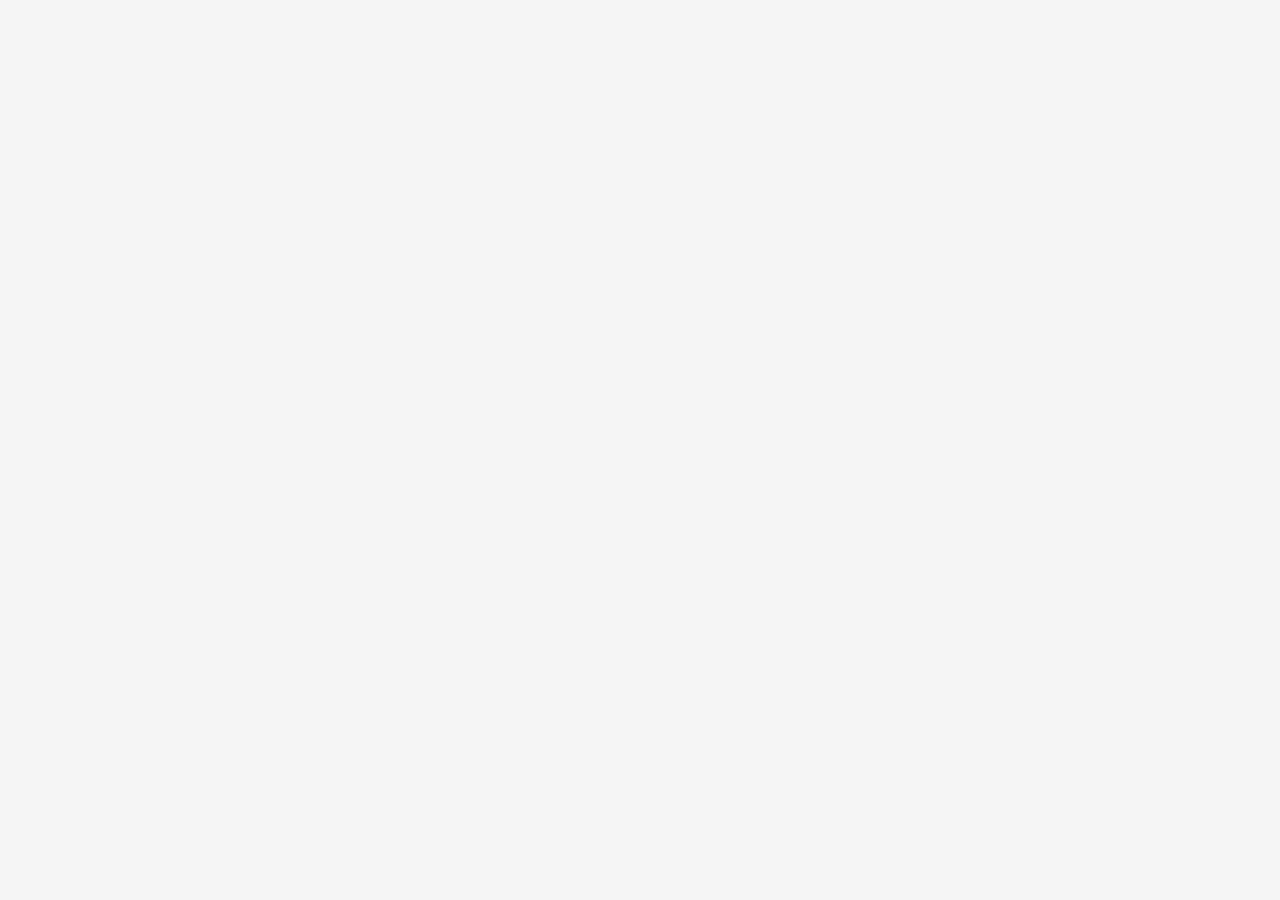
==== commit da378370: "deploy" ====
--- a/index.html
+++ b/index.html
@@ -15,8 +15,8 @@
     <link rel="preconnect" href="https://fonts.googleapis.com">
     <link rel="preconnect" href="https://fonts.gstatic.com" crossorigin>
     <link href="https://fonts.googleapis.com/css2?family=Caveat:wght@400;500;600&family=Cormorant+Garamond:ital,wght@0,400;0,600;1,400&family=JetBrains+Mono:wght@300;400;500&family=Noto+Sans+SC:wght@300;400;500&display=swap" rel="stylesheet">
-    <script type="module" crossorigin src="./assets/index-ChKd5JyS.js"></script>
-    <link rel="stylesheet" crossorigin href="./assets/index-CYgPhJ67.css">
+    <script type="module" crossorigin src="/assets/index-DvMIKjnE.js"></script>
+    <link rel="stylesheet" crossorigin href="/assets/index-Bv2Kjf5M.css">
   </head>
   <body>
     <div id="root"></div>
--- a/assets/index-Bv2Kjf5M.css
+++ b/assets/index-Bv2Kjf5M.css
@@ -0,0 +1 @@
+.flip-bw{position:absolute;top:50%;left:50%;perspective:2200px;filter:drop-shadow(0 20px 60px rgba(0,0,0,.18)) drop-shadow(0 8px 24px rgba(0,0,0,.12))}.flip-book{position:relative;width:min(42vw,480px);height:min(60vw,680px);transform-style:preserve-3d;background:transparent}.flip-page{position:absolute;width:100%;height:100%;top:0;left:0;transform-origin:left center;transform-style:preserve-3d;will-change:transform}.flip-face{position:absolute;width:100%;height:100%;backface-visibility:hidden;display:flex;flex-direction:column;justify-content:center;background:#fff;box-shadow:inset -5px 0 20px #00000005;overflow:hidden;box-sizing:border-box}.flip-cover-f{background-color:#002fa7;color:#fff;border-radius:4px 14px 14px 4px;background-image:linear-gradient(120deg,#ffffff0d,#0000001a);box-shadow:inset 8px 0 20px #0003;padding:50px 36px;justify-content:flex-end}.flip-cover-b{transform:rotateY(180deg);background-color:#002fa7;color:#fff;border-radius:14px 4px 4px 14px;background-image:linear-gradient(120deg,#0000001a,#ffffff0d);box-shadow:inset -8px 0 20px #0003;padding:50px 36px;justify-content:center;align-items:center;text-align:center}.flip-inner-page{background:#faf9f7!important;padding:0!important;box-shadow:inset -3px 0 12px #00000008}.flip-front{transform:rotateY(0);border-radius:2px 10px 10px 2px;border-left:1px solid rgba(0,0,0,.05);padding:36px}.flip-back{transform:rotateY(180deg);border-radius:10px 2px 2px 10px;border-right:1px solid rgba(0,0,0,.05);background:#fafafa;padding:36px}.flip-meta{font-family:Monaco,Courier New,monospace;font-size:9px;margin-bottom:20px;text-transform:uppercase;letter-spacing:2px;color:#002fa7}.flip-title{font-family:Georgia,serif;font-size:clamp(22px,3.5vw,32px);margin-bottom:14px;font-weight:400;line-height:1.1;letter-spacing:-.5px;color:#1a1a1a}.flip-desc{font-size:13px;color:#666;line-height:1.8;font-family:Georgia,serif}.flip-pg-photo{padding:24px 28px!important;display:flex;flex-direction:column;justify-content:center;align-items:center;gap:0}.flip-photo-cap-top{font-family:Monaco,Courier New,monospace;font-size:9px;text-transform:uppercase;letter-spacing:2px;color:#002fa7;margin-bottom:12px;text-align:center;width:82%}.flip-photo-img{width:78%;aspect-ratio:4/3;background-color:#eee;background-size:cover;background-position:center;box-shadow:0 12px 30px #002fa714,0 0 0 1px #002fa70d}.flip-photo-cap-bot{font-family:Georgia,serif;font-size:11px;color:#888;line-height:1.6;margin-top:12px;text-align:center;width:82%;font-style:italic}.flip-full-bleed{padding:0!important;align-items:stretch}.flip-bleed-img{width:100%;height:100%;background-size:cover;background-position:center}.flip-photo-img-portrait{aspect-ratio:3/4!important;width:60%!important}.flip-cap-top-layout{justify-content:flex-start;padding-top:32px!important}.flip-cap-bot-layout{justify-content:flex-end;padding-bottom:32px!important}.flip-breath-pg{padding:40px!important;justify-content:center;align-items:center;text-align:center}.flip-breath-line{width:40px;height:1px;background:#0000001f;margin-bottom:16px}.flip-breath-txt{font-family:Monaco,monospace;font-size:8px;letter-spacing:3px;text-transform:uppercase;color:#0003}.flip-nav{position:absolute;top:50%;z-index:200;width:46px;height:46px;border:none;border-radius:50%;cursor:pointer;display:flex;align-items:center;justify-content:center;background:#fff;color:#002fa7;box-shadow:0 4px 18px #0000001a;transform:translateY(-50%);transition:background .2s,color .2s,box-shadow .2s}.flip-nav:hover{background:#002fa7;color:#fff;box-shadow:0 8px 28px #002fa740}.flip-nav:active{transform:translateY(-50%) scale(.95)}.flip-nav:disabled{opacity:0;pointer-events:none}.flip-bottom{position:absolute;bottom:16px;left:50%;transform:translate(-50%);display:flex;flex-direction:column;align-items:center;gap:5px;z-index:100}.flip-dots{display:flex;justify-content:center;gap:5px;flex-wrap:wrap;max-width:300px}.flip-dot{width:7px;height:7px;border-radius:50%;background:#0000001f;border:none;cursor:pointer;padding:0;transition:all .3s}.flip-dot:hover{background:#002fa74d}.flip-dot.active{background:#002fa7;width:20px;border-radius:3px}.flip-pn{font-family:Monaco,monospace;font-size:10px;color:#00000038;letter-spacing:1px}.flip-cta{display:inline-block;margin-top:24px;font-family:Monaco,monospace;font-size:9px;letter-spacing:2px;text-transform:uppercase;color:#002fa7;text-decoration:none;border:1px solid #002FA7;padding:9px 20px;transition:all .3s}.flip-cta:hover{background:#002fa7;color:#fff}.flip-story-overlay{padding:0!important;position:relative;overflow:hidden}.flip-story-overlay .flip-story-bg{position:absolute;top:0;right:0;bottom:0;left:0;background-size:cover;background-position:center}.flip-story-overlay .flip-story-bg:after{content:"";position:absolute;top:0;right:0;bottom:0;left:0;background:linear-gradient(135deg,#0000001a,#00000073)}.flip-vid-face{padding:0!important;overflow:hidden;position:relative}.flip-vid-poster-wrap{position:absolute;top:0;right:0;bottom:0;left:0;cursor:pointer;overflow:hidden;display:flex;align-items:center;justify-content:center;padding:24px 28px;background:#faf9f7;box-sizing:border-box}.flip-vid-poster{width:82%;aspect-ratio:4/3;-o-object-fit:cover;object-fit:cover;border-radius:4px;filter:brightness(.6) saturate(1.1);transition:transform .5s ease;box-shadow:0 12px 30px #002fa714,0 0 0 1px #002fa70d}.flip-vid-poster-wrap:hover .flip-vid-poster{transform:scale(1.03);filter:brightness(.45) saturate(1.2)}.flip-vid-overlay{position:absolute;top:0;right:0;bottom:0;left:0;display:flex;flex-direction:column;align-items:center;justify-content:center;z-index:2;gap:10px}.flip-vid-play{width:56px;height:56px;border-radius:50%;background:#ffffff26;border:2px solid rgba(255,255,255,.5);display:flex;align-items:center;justify-content:center;transition:all .35s}.flip-vid-poster-wrap:hover .flip-vid-play{background:#002fa7a6;border-color:#002fa7e6;transform:scale(1.1)}.flip-vid-play svg{margin-left:3px}.flip-vid-title{font-family:Noto Sans SC,Georgia,serif;font-size:clamp(14px,2.5vw,20px);color:#fff;text-shadow:0 2px 16px rgba(0,0,0,.5);text-align:center;line-height:1.35;letter-spacing:.5px;max-width:82%}.flip-vid-sub{font-family:Monaco,Courier New,monospace;font-size:9px;color:#fff6;letter-spacing:2.5px;text-transform:uppercase}.flip-vid-inplace{position:absolute;top:0;left:0;width:100%;height:100%;z-index:600;-o-object-fit:contain;object-fit:contain;background:#faf9f7;outline:none;border-radius:2px 10px 10px 2px;cursor:pointer;box-sizing:border-box;padding:24px 28px}@media (max-width:900px){.flip-book{width:min(50vw,440px);height:min(70vw,620px)}}@media (max-width:640px){.flip-book{width:min(70vw,300px);height:min(99vw,425px)}.flip-nav{width:38px;height:38px}.flip-front,.flip-back{padding:18px}.flip-pg-photo{padding:14px 16px!important}.flip-vid-play{width:42px;height:42px}.flip-vid-play svg{width:20px;height:20px}.flip-vid-title{font-size:13px}.flip-vid-inplace{padding:14px 16px}.flip-photo-img-portrait{width:55%!important}}.dial-wrapper{position:relative;padding-bottom:40px}.fan-stage{position:relative;width:100%;max-width:1300px;height:520px;margin:0 auto 24px;perspective:1200px}.fan-card-wrapper{position:absolute;left:50%;top:0;width:280px;height:400px;margin-left:-140px;transform-origin:center bottom;transition:transform .7s cubic-bezier(.34,1.56,.64,1),filter .5s ease,opacity .5s ease,box-shadow .4s ease,z-index 0s;cursor:default;transform-style:preserve-3d}.fan-card-wrapper.active{cursor:pointer;z-index:20}.fan-card-wrapper.active:hover{box-shadow:0 20px 60px #002fa733}.fan-card-wrapper.active:hover .fan-flip-card:not(.flipped){transform:translateY(-8px) scale(1.02)}.fan-card-wrapper.inactive{opacity:.6;cursor:pointer}.fan-card-wrapper.inactive:hover{opacity:.85}.fan-flip-card{position:relative;width:100%;height:100%;transition:transform .5s cubic-bezier(.4,0,.2,1),box-shadow .4s ease;transform-style:preserve-3d}.fan-flip-card.flipped{transform:rotateY(180deg)}.fan-flip-face{position:absolute;top:0;right:0;bottom:0;left:0;backface-visibility:hidden;border-radius:12px;box-shadow:0 8px 32px #0000001f;overflow:visible}.fan-flip-front{background:#fff;padding:8px}.fan-flip-front img{width:100%;aspect-ratio:3/4;-o-object-fit:cover;object-fit:cover;display:block;border-radius:6px}.fan-flip-front{background:#fff;padding:8px;display:flex;flex-direction:column;border-radius:12px;overflow:hidden;height:100%}.fan-flip-front img{width:100%;flex:1;min-height:0;-o-object-fit:cover;object-fit:cover;display:block;border-radius:6px}.fan-flip-front-info{padding:12px 8px 8px;text-align:left}.fan-flip-front-info h3{font-family:Crimson Pro,Georgia,serif;font-size:20px;font-weight:400;color:#1a1a1a;line-height:1.2;margin-bottom:3px}.fan-flip-front-info .fan-subtitle{font-size:11px;color:#00000080;letter-spacing:.3px}.flip-hint{position:absolute;top:16px;right:16px;font-family:JetBrains Mono,monospace;font-size:8px;letter-spacing:1.5px;text-transform:uppercase;color:#fff0;transition:color .3s}.fan-card-wrapper.active:hover .flip-hint{color:#ffffffb3}.fan-flip-back{transform:rotateY(180deg);background:#fff;padding:28px 24px;display:flex;flex-direction:column;justify-content:center}.fan-flip-back .era-back{font-family:JetBrains Mono,monospace;font-size:9px;letter-spacing:3px;text-transform:uppercase;color:#002fa7;margin-bottom:14px;display:flex;align-items:center;gap:10px}.fan-flip-back .era-back:before{content:"";width:28px;height:1px;background:#002fa7;opacity:.4}.fan-flip-back h3{font-family:Crimson Pro,Georgia,serif;font-size:24px;font-weight:400;color:#1a1a1a;margin-bottom:6px}.fan-flip-back .subtitle-back{font-size:13px;color:#002fa7;font-weight:500;margin-bottom:16px}.fan-flip-back .description{font-size:13px;line-height:1.85;color:#1a1a1a99}.fan-flip-back .fan-location{margin-top:auto;padding-top:14px;font-family:JetBrains Mono,monospace;font-size:10px;letter-spacing:1.5px;color:#00000040;text-transform:uppercase}.dial-bottom{position:relative;display:flex;flex-direction:column;align-items:center;gap:20px}.dial-clock{position:relative;width:100%;height:240px;overflow:hidden}.dial-arc-center{position:absolute;top:60px;left:50%;width:1000px;height:1000px;transform:translate(-50%);pointer-events:none}.dial-arc{position:absolute;top:0;right:0;bottom:0;left:0;border-radius:50%;border:1.5px solid rgba(0,0,0,.06);pointer-events:auto}.dial-tick{position:absolute;top:0;left:50%;width:1px;height:12px;margin-left:-.5px;background:#0000000f;transform-origin:.5px 500px}.dial-marker{position:absolute;top:-50px;left:50%;margin-left:-32px;width:64px;display:flex;flex-direction:column;align-items:center;gap:5px;cursor:pointer;background:none;border:none;padding:0;transform-origin:32px 550px;transition:all .5s cubic-bezier(.16,1,.3,1)}.dial-marker-year{font-family:JetBrains Mono,monospace;font-size:13px;font-weight:600;letter-spacing:1px;color:#00000038;transition:all .5s cubic-bezier(.16,1,.3,1);white-space:nowrap}.dial-marker-bar{width:2px;height:24px;border-radius:1px;background:#00000014;transition:all .5s cubic-bezier(.16,1,.3,1)}.dial-marker-bar--sub{height:16px;background:#0000000d}.dial-marker--active .dial-marker-year{color:#002fa7;font-size:16px;font-weight:700;text-shadow:0 0 24px rgba(0,47,167,.1)}.dial-marker--active .dial-marker-bar{height:38px;width:2.5px;background:#002fa7;box-shadow:0 0 10px #002fa740}.dial-marker:hover:not(.dial-marker--active) .dial-marker-year{color:#002fa766}.dial-marker:hover:not(.dial-marker--active) .dial-marker-bar{background:#002fa72e}.dial-pointer{position:absolute;bottom:0;left:50%;transform:translate(-50%);display:flex;flex-direction:column-reverse;align-items:center;z-index:10;pointer-events:none}.dial-pointer-dot{width:10px;height:10px;border-radius:50%;background:#002fa7;box-shadow:0 0 0 3px #002fa71a,0 0 14px #002fa71f}.dial-pointer-needle{width:1.5px;height:120px;background:linear-gradient(to top,#002fa7,#002fa70f);border-radius:1px}.dial-pointer-arrow{width:0;height:0;border-left:4px solid transparent;border-right:4px solid transparent;border-bottom:7px solid #002FA7}.dial-arc-outer{position:absolute;top:58px;left:50%;width:1004px;height:1004px;transform:translate(-50%);border-radius:50%;border:2px solid rgba(0,47,167,.03);pointer-events:none}.dial-nav{display:flex;align-items:center;gap:32px}.dial-nav-btn{display:flex;align-items:center;gap:6px;background:none;border:none;cursor:pointer;color:#1a1a1a59;transition:color .3s;padding:8px}.dial-nav-btn:hover{color:#002fa7}.dial-nav-btn:disabled{opacity:.2;cursor:not-allowed}.dial-nav-label{font-family:JetBrains Mono,monospace;font-size:11px;letter-spacing:2px;text-transform:uppercase}@media (max-width:900px){.fan-stage{height:440px}.fan-card-wrapper{width:240px;height:310px;margin-left:-120px}.dial-clock{height:200px}.dial-arc-center{top:50px;width:800px;height:800px}.dial-arc-outer{top:48px;width:804px;height:804px}.dial-tick{transform-origin:.5px 400px}.dial-marker{top:-45px;transform-origin:32px 445px}.dial-pointer-needle{height:90px}}@media (max-width:640px){.fan-stage{height:380px}.fan-card-wrapper{width:200px;height:260px;margin-left:-100px}.fan-flip-front-overlay h3{font-size:20px}.fan-flip-front-overlay .fan-subtitle{font-size:10px}.fan-flip-back h3{font-size:20px}.fan-flip-back .description{font-size:11px;line-height:1.7}.dial-clock{height:170px}.dial-arc-center{top:45px;width:600px;height:600px}.dial-arc-outer{top:43px;width:604px;height:604px}.dial-tick{transform-origin:.5px 300px}.dial-marker{top:-40px;transform-origin:32px 340px}.dial-marker-year{font-size:11px}.dial-marker--active .dial-marker-year{font-size:13px}.dial-pointer-needle{height:70px}.dial-nav{gap:20px}}*,:before,:after{--tw-border-spacing-x:0;--tw-border-spacing-y:0;--tw-translate-x:0;--tw-translate-y:0;--tw-rotate:0;--tw-skew-x:0;--tw-skew-y:0;--tw-scale-x:1;--tw-scale-y:1;--tw-pan-x: ;--tw-pan-y: ;--tw-pinch-zoom: ;--tw-scroll-snap-strictness:proximity;--tw-gradient-from-position: ;--tw-gradient-via-position: ;--tw-gradient-to-position: ;--tw-ordinal: ;--tw-slashed-zero: ;--tw-numeric-figure: ;--tw-numeric-spacing: ;--tw-numeric-fraction: ;--tw-ring-inset: ;--tw-ring-offset-width:0px;--tw-ring-offset-color:#fff;--tw-ring-color:rgb(59 130 246 / .5);--tw-ring-offset-shadow:0 0 #0000;--tw-ring-shadow:0 0 #0000;--tw-shadow:0 0 #0000;--tw-shadow-colored:0 0 #0000;--tw-blur: ;--tw-brightness: ;--tw-contrast: ;--tw-grayscale: ;--tw-hue-rotate: ;--tw-invert: ;--tw-saturate: ;--tw-sepia: ;--tw-drop-shadow: ;--tw-backdrop-blur: ;--tw-backdrop-brightness: ;--tw-backdrop-contrast: ;--tw-backdrop-grayscale: ;--tw-backdrop-hue-rotate: ;--tw-backdrop-invert: ;--tw-backdrop-opacity: ;--tw-backdrop-saturate: ;--tw-backdrop-sepia: ;--tw-contain-size: ;--tw-contain-layout: ;--tw-contain-paint: ;--tw-contain-style: }::backdrop{--tw-border-spacing-x:0;--tw-border-spacing-y:0;--tw-translate-x:0;--tw-translate-y:0;--tw-rotate:0;--tw-skew-x:0;--tw-skew-y:0;--tw-scale-x:1;--tw-scale-y:1;--tw-pan-x: ;--tw-pan-y: ;--tw-pinch-zoom: ;--tw-scroll-snap-strictness:proximity;--tw-gradient-from-position: ;--tw-gradient-via-position: ;--tw-gradient-to-position: ;--tw-ordinal: ;--tw-slashed-zero: ;--tw-numeric-figure: ;--tw-numeric-spacing: ;--tw-numeric-fraction: ;--tw-ring-inset: ;--tw-ring-offset-width:0px;--tw-ring-offset-color:#fff;--tw-ring-color:rgb(59 130 246 / .5);--tw-ring-offset-shadow:0 0 #0000;--tw-ring-shadow:0 0 #0000;--tw-shadow:0 0 #0000;--tw-shadow-colored:0 0 #0000;--tw-blur: ;--tw-brightness: ;--tw-contrast: ;--tw-grayscale: ;--tw-hue-rotate: ;--tw-invert: ;--tw-saturate: ;--tw-sepia: ;--tw-drop-shadow: ;--tw-backdrop-blur: ;--tw-backdrop-brightness: ;--tw-backdrop-contrast: ;--tw-backdrop-grayscale: ;--tw-backdrop-hue-rotate: ;--tw-backdrop-invert: ;--tw-backdrop-opacity: ;--tw-backdrop-saturate: ;--tw-backdrop-sepia: ;--tw-contain-size: ;--tw-contain-layout: ;--tw-contain-paint: ;--tw-contain-style: }*,:before,:after{box-sizing:border-box;border-width:0;border-style:solid;border-color:#e5e7eb}:before,:after{--tw-content: ""}html,:host{line-height:1.5;-webkit-text-size-adjust:100%;-moz-tab-size:4;-o-tab-size:4;tab-size:4;font-family:Noto Sans SC,system-ui,sans-serif;font-feature-settings:normal;font-variation-settings:normal;-webkit-tap-highlight-color:transparent}body{margin:0;line-height:inherit}hr{height:0;color:inherit;border-top-width:1px}abbr:where([title]){-webkit-text-decoration:underline dotted;text-decoration:underline dotted}h1,h2,h3,h4,h5,h6{font-size:inherit;font-weight:inherit}a{color:inherit;text-decoration:inherit}b,strong{font-weight:bolder}code,kbd,samp,pre{font-family:JetBrains Mono,monospace;font-feature-settings:normal;font-variation-settings:normal;font-size:1em}small{font-size:80%}sub,sup{font-size:75%;line-height:0;position:relative;vertical-align:baseline}sub{bottom:-.25em}sup{top:-.5em}table{text-indent:0;border-color:inherit;border-collapse:collapse}button,input,optgroup,select,textarea{font-family:inherit;font-feature-settings:inherit;font-variation-settings:inherit;font-size:100%;font-weight:inherit;line-height:inherit;letter-spacing:inherit;color:inherit;margin:0;padding:0}button,select{text-transform:none}button,input:where([type=button]),input:where([type=reset]),input:where([type=submit]){-webkit-appearance:button;background-color:transparent;background-image:none}:-moz-focusring{outline:auto}:-moz-ui-invalid{box-shadow:none}progress{vertical-align:baseline}::-webkit-inner-spin-button,::-webkit-outer-spin-button{height:auto}[type=search]{-webkit-appearance:textfield;outline-offset:-2px}::-webkit-search-decoration{-webkit-appearance:none}::-webkit-file-upload-button{-webkit-appearance:button;font:inherit}summary{display:list-item}blockquote,dl,dd,h1,h2,h3,h4,h5,h6,hr,figure,p,pre{margin:0}fieldset{margin:0;padding:0}legend{padding:0}ol,ul,menu{list-style:none;margin:0;padding:0}dialog{padding:0}textarea{resize:vertical}input::-moz-placeholder,textarea::-moz-placeholder{opacity:1;color:#9ca3af}input::placeholder,textarea::placeholder{opacity:1;color:#9ca3af}button,[role=button]{cursor:pointer}:disabled{cursor:default}img,svg,video,canvas,audio,iframe,embed,object{display:block;vertical-align:middle}img,video{max-width:100%;height:auto}[hidden]:where(:not([hidden=until-found])){display:none}.container{width:100%}@media (min-width: 640px){.container{max-width:640px}}@media (min-width: 768px){.container{max-width:768px}}@media (min-width: 1024px){.container{max-width:1024px}}@media (min-width: 1280px){.container{max-width:1280px}}@media (min-width: 1536px){.container{max-width:1536px}}.pointer-events-none{pointer-events:none}.pointer-events-auto{pointer-events:auto}.visible{visibility:visible}.static{position:static}.fixed{position:fixed}.absolute{position:absolute}.relative{position:relative}.inset-0{top:0;right:0;bottom:0;left:0}.bottom-0{bottom:0}.bottom-3{bottom:.75rem}.left-0{left:0}.left-1\/2{left:50%}.right-0{right:0}.right-3{right:.75rem}.top-0{top:0}.top-1\/2{top:50%}.top-3{top:.75rem}.z-0{z-index:0}.z-10{z-index:10}.z-20{z-index:20}.z-50{z-index:50}.z-\[5\]{z-index:5}.mx-6{margin-left:1.5rem;margin-right:1.5rem}.mx-auto{margin-left:auto;margin-right:auto}.-ml-2\.5{margin-left:-.625rem}.-ml-3{margin-left:-.75rem}.-ml-4{margin-left:-1rem}.mb-10{margin-bottom:2.5rem}.mb-12{margin-bottom:3rem}.mb-16{margin-bottom:4rem}.mb-2{margin-bottom:.5rem}.mb-2\.5{margin-bottom:.625rem}.mb-3{margin-bottom:.75rem}.mb-4{margin-bottom:1rem}.mb-6{margin-bottom:1.5rem}.mb-8{margin-bottom:2rem}.mb-\[52px\]{margin-bottom:52px}.ml-\[2px\]{margin-left:2px}.ml-\[5vw\]{margin-left:5vw}.mr-4{margin-right:1rem}.mt-0\.5{margin-top:.125rem}.mt-3\.5{margin-top:.875rem}.mt-7{margin-top:1.75rem}.block{display:block}.inline-block{display:inline-block}.flex{display:flex}.grid{display:grid}.hidden{display:none}.h-5{height:1.25rem}.h-7{height:1.75rem}.h-\[18px\]{height:18px}.h-\[1em\]{height:1em}.h-\[200px\]{height:200px}.h-\[2px\]{height:2px}.h-\[320px\]{height:320px}.h-\[3px\]{height:3px}.h-full{height:100%}.h-px{height:1px}.h-screen{height:100vh}.min-h-\[500px\]{min-height:500px}.min-h-\[780px\]{min-height:780px}.min-h-screen{min-height:100vh}.w-2\.5{width:.625rem}.w-5{width:1.25rem}.w-7{width:1.75rem}.w-\[100px\]{width:100px}.w-\[18px\]{width:18px}.w-\[200px\]{width:200px}.w-\[2px\]{width:2px}.w-\[500px\]{width:500px}.w-full{width:100%}.max-w-2xl{max-width:42rem}.max-w-4xl{max-width:56rem}.max-w-5xl{max-width:64rem}.max-w-6xl{max-width:72rem}.max-w-\[280px\]{max-width:280px}.max-w-\[540px\]{max-width:540px}.max-w-\[55\%\]{max-width:55%}.max-w-xl{max-width:36rem}.flex-1{flex:1 1 0%}.flex-shrink-0{flex-shrink:0}.-translate-x-1\/2{--tw-translate-x:-50%;transform:translate(var(--tw-translate-x),var(--tw-translate-y)) rotate(var(--tw-rotate)) skew(var(--tw-skew-x)) skewY(var(--tw-skew-y)) scaleX(var(--tw-scale-x)) scaleY(var(--tw-scale-y))}.-translate-y-1\/2{--tw-translate-y:-50%;transform:translate(var(--tw-translate-x),var(--tw-translate-y)) rotate(var(--tw-rotate)) skew(var(--tw-skew-x)) skewY(var(--tw-skew-y)) scaleX(var(--tw-scale-x)) scaleY(var(--tw-scale-y))}.translate-y-0{--tw-translate-y:0px;transform:translate(var(--tw-translate-x),var(--tw-translate-y)) rotate(var(--tw-rotate)) skew(var(--tw-skew-x)) skewY(var(--tw-skew-y)) scaleX(var(--tw-scale-x)) scaleY(var(--tw-scale-y))}.translate-y-2{--tw-translate-y:.5rem;transform:translate(var(--tw-translate-x),var(--tw-translate-y)) rotate(var(--tw-rotate)) skew(var(--tw-skew-x)) skewY(var(--tw-skew-y)) scaleX(var(--tw-scale-x)) scaleY(var(--tw-scale-y))}.translate-y-8{--tw-translate-y:2rem;transform:translate(var(--tw-translate-x),var(--tw-translate-y)) rotate(var(--tw-rotate)) skew(var(--tw-skew-x)) skewY(var(--tw-skew-y)) scaleX(var(--tw-scale-x)) scaleY(var(--tw-scale-y))}.transform{transform:translate(var(--tw-translate-x),var(--tw-translate-y)) rotate(var(--tw-rotate)) skew(var(--tw-skew-x)) skewY(var(--tw-skew-y)) scaleX(var(--tw-scale-x)) scaleY(var(--tw-scale-y))}@keyframes blobAbout{0%,to{transform:translateY(-50%) scale(1);border-radius:60% 40% 50% 50%/50% 60% 40% 50%}50%{transform:translateY(-50%) scale(1.1);border-radius:50%}}.animate-blob-about{animation:blobAbout 6s ease-in-out infinite}@keyframes blobExperience{0%,to{transform:translateY(-50%) scaleX(1);border-radius:50%/60% 60% 40% 40%}50%{transform:translateY(-50%) scaleX(1.4) translate(15px);border-radius:40% 60% 60% 40%/50%}}.animate-blob-experience{animation:blobExperience 8s ease-in-out infinite}@keyframes blobTaste{0%,to{border-radius:60% 40% 30% 70%/60% 30% 70% 40%;transform:translateY(-50%) rotate(0) scale(1)}33%{border-radius:40% 60% 70% 30%/30% 70%}66%{border-radius:30% 70% 50% 50%/50% 50% 70% 30%;transform:translateY(-50%) rotate(120deg) scale(1.2)}}.animate-blob-taste{animation:blobTaste 10s ease-in-out infinite}@keyframes navBreathe{0%,to{transform:translate(-50%,-50%) scale(1);opacity:.45}50%{transform:translate(-50%,-50%) scale(1.7);opacity:.65}}.animate-nav-breathe{animation:navBreathe 4s ease-in-out infinite}@keyframes nucleus1{0%,to{transform:scale(1);opacity:.7}50%{transform:scale(1.15);opacity:.85}}.animate-nucleus-1{animation:nucleus1 4s ease-in-out infinite}@keyframes nucleus2{0%,to{transform:scale(1);opacity:.6}50%{transform:scale(1.12);opacity:.75}}.animate-nucleus-2{animation:nucleus2 5s ease-in-out infinite}@keyframes nucleus3{0%,to{transform:scale(1);opacity:.5}50%{transform:scale(1.2);opacity:.7}}.animate-nucleus-3{animation:nucleus3 6s ease-in-out infinite}@keyframes orbBreathe{0%,to{transform:translate(-50%,-50%) scale(1);opacity:.6;filter:blur(80px)}50%{transform:translate(-50%,-50%) scale(1.25);opacity:.4;filter:blur(100px)}}.animate-orb-breathe{animation:orbBreathe 4s ease-in-out infinite}@keyframes orbExplode{0%{transform:translate(-50%,-50%) scale(1.7);opacity:.65;filter:blur(50px)}40%{transform:translate(-50%,-50%) scale(10);opacity:.12;filter:blur(70px)}70%{transform:translate(-50%,-50%) scale(22);opacity:.06;filter:blur(110px)}to{transform:translate(-50%,-50%) scale(40);opacity:0;filter:blur(160px)}}.animate-orb-explode{animation:orbExplode 1s ease-out forwards}@keyframes orbFloat{0%,to{transform:translate(0) scale(1);opacity:.4}50%{transform:translate(-40px,50px) scale(1.18);opacity:.25}}.animate-orb-float{animation:orbFloat 6s ease-in-out infinite}@keyframes pulse{50%{opacity:.5}}.animate-pulse{animation:pulse 2s cubic-bezier(.4,0,.6,1) infinite}@keyframes ringExplode{0%{transform:rotate(var(--current-rotation, 0deg)) scale(1);opacity:1}40%{transform:rotate(var(--current-rotation, 0deg)) scale(1.6);opacity:.7}70%{transform:rotate(var(--current-rotation, 0deg)) scale(2.8);opacity:0}to{transform:rotate(var(--current-rotation, 0deg)) scale(4.5);opacity:0}}.animate-ring-explode{animation:ringExplode 1s ease-out forwards}@keyframes ringRotate{0%{transform:rotate(0)}to{transform:rotate(360deg)}}.animate-ring-rotate{animation:ringRotate 50s linear infinite}@keyframes titleExplode{0%{transform:scale(1);opacity:1}50%{transform:scale(6);opacity:.7}to{transform:scale(18);opacity:0;filter:blur(25px)}}.animate-title-explode{animation:titleExplode 1s ease-out forwards}.cursor-grab{cursor:grab}.cursor-grabbing{cursor:grabbing}.cursor-pointer{cursor:pointer}.resize{resize:both}.grid-cols-2{grid-template-columns:repeat(2,minmax(0,1fr))}.flex-col{flex-direction:column}.flex-wrap{flex-wrap:wrap}.items-start{align-items:flex-start}.items-center{align-items:center}.items-baseline{align-items:baseline}.items-stretch{align-items:stretch}.justify-center{justify-content:center}.justify-between{justify-content:space-between}.gap-1\.5{gap:.375rem}.gap-12{gap:3rem}.gap-2{gap:.5rem}.gap-3{gap:.75rem}.gap-4{gap:1rem}.gap-5{gap:1.25rem}.gap-6{gap:1.5rem}.space-y-1>:not([hidden])~:not([hidden]){--tw-space-y-reverse:0;margin-top:calc(.25rem * calc(1 - var(--tw-space-y-reverse)));margin-bottom:calc(.25rem * var(--tw-space-y-reverse))}.overflow-hidden{overflow:hidden}.overflow-visible{overflow:visible}.overflow-x-auto{overflow-x:auto}.scroll-smooth{scroll-behavior:smooth}.rounded{border-radius:.25rem}.rounded-full{border-radius:9999px}.rounded-sm{border-radius:.125rem}.rounded-xl{border-radius:.75rem}.bg-\[\#F5F5F5\]{--tw-bg-opacity:1;background-color:rgb(245 245 245 / var(--tw-bg-opacity, 1))}.bg-black\/\[\.06\]{background-color:#0000000f}.bg-gray-100{--tw-bg-opacity:1;background-color:rgb(248 248 248 / var(--tw-bg-opacity, 1))}.bg-klein{--tw-bg-opacity:1;background-color:rgb(0 47 167 / var(--tw-bg-opacity, 1))}.bg-klein\/10{background-color:#002fa71a}.bg-white\/20{background-color:#fff3}.fill-klein{fill:#002fa7}.fill-none{fill:none}.fill-text-muted{fill:#a3a3a3}.stroke-current{stroke:currentColor}.object-contain{-o-object-fit:contain;object-fit:contain}.object-cover{-o-object-fit:cover;object-fit:cover}.p-6{padding:1.5rem}.px-2{padding-left:.5rem;padding-right:.5rem}.px-3{padding-left:.75rem;padding-right:.75rem}.px-6{padding-left:1.5rem;padding-right:1.5rem}.px-8{padding-left:2rem;padding-right:2rem}.py-0\.5{padding-top:.125rem;padding-bottom:.125rem}.py-1{padding-top:.25rem;padding-bottom:.25rem}.py-16{padding-top:4rem;padding-bottom:4rem}.py-20{padding-top:5rem;padding-bottom:5rem}.py-24{padding-top:6rem;padding-bottom:6rem}.py-5{padding-top:1.25rem;padding-bottom:1.25rem}.text-center{text-align:center}.text-right{text-align:right}.align-baseline{vertical-align:baseline}.align-text-bottom{vertical-align:text-bottom}.font-\[\'Cormorant_Garamond\'\]{font-family:Cormorant Garamond}.font-mono{font-family:JetBrains Mono,monospace}.font-script{font-family:Caveat,cursive}.font-serif{font-family:Cormorant Garamond,serif}.text-4xl{font-size:2.25rem;line-height:2.5rem}.text-\[10px\]{font-size:10px}.text-\[11px\]{font-size:11px}.text-\[13px\]{font-size:13px}.text-\[19px\]{font-size:19px}.text-\[22px\]{font-size:22px}.text-\[30px\]{font-size:30px}.text-\[34px\]{font-size:34px}.text-base{font-size:1rem;line-height:1.5rem}.text-lg{font-size:1.125rem;line-height:1.75rem}.text-sm{font-size:.875rem;line-height:1.25rem}.text-xl{font-size:1.25rem;line-height:1.75rem}.text-xs{font-size:.75rem;line-height:1rem}.font-light{font-weight:300}.font-medium{font-weight:500}.font-normal{font-weight:400}.uppercase{text-transform:uppercase}.italic{font-style:italic}.not-italic{font-style:normal}.leading-\[1\.5\]{line-height:1.5}.leading-none{line-height:1}.leading-relaxed{line-height:1.625}.leading-tight{line-height:1.25}.tracking-\[0\.25em\]{letter-spacing:.25em}.tracking-\[0\.2em\]{letter-spacing:.2em}.tracking-\[3px\]{letter-spacing:3px}.text-\[\#002FA7\]{--tw-text-opacity:1;color:rgb(0 47 167 / var(--tw-text-opacity, 1))}.text-\[\#1a1a1a\]{--tw-text-opacity:1;color:rgb(26 26 26 / var(--tw-text-opacity, 1))}.text-\[\#ff2442\]{--tw-text-opacity:1;color:rgb(255 36 66 / var(--tw-text-opacity, 1))}.text-accent{--tw-text-opacity:1;color:rgb(201 169 98 / var(--tw-text-opacity, 1))}.text-black{--tw-text-opacity:1;color:rgb(0 0 0 / var(--tw-text-opacity, 1))}.text-black\/30{color:#0000004d}.text-black\/40{color:#0006}.text-black\/\[0\.18\]{color:#0000002e}.text-gray-600{--tw-text-opacity:1;color:rgb(75 85 99 / var(--tw-text-opacity, 1))}.text-gray-900{--tw-text-opacity:1;color:rgb(17 24 39 / var(--tw-text-opacity, 1))}.text-klein{--tw-text-opacity:1;color:rgb(0 47 167 / var(--tw-text-opacity, 1))}.text-text{--tw-text-opacity:1;color:rgb(10 10 10 / var(--tw-text-opacity, 1))}.text-text-muted{--tw-text-opacity:1;color:rgb(163 163 163 / var(--tw-text-opacity, 1))}.text-text-secondary{--tw-text-opacity:1;color:rgb(115 115 115 / var(--tw-text-opacity, 1))}.text-white{--tw-text-opacity:1;color:rgb(255 255 255 / var(--tw-text-opacity, 1))}.text-white\/80{color:#fffc}.opacity-0{opacity:0}.opacity-100{opacity:1}.opacity-\[0\.12\]{opacity:.12}.shadow-lg{--tw-shadow:0 10px 15px -3px rgb(0 0 0 / .1), 0 4px 6px -4px rgb(0 0 0 / .1);--tw-shadow-colored:0 10px 15px -3px var(--tw-shadow-color), 0 4px 6px -4px var(--tw-shadow-color);box-shadow:var(--tw-ring-offset-shadow, 0 0 #0000),var(--tw-ring-shadow, 0 0 #0000),var(--tw-shadow)}.shadow-xl{--tw-shadow:0 20px 25px -5px rgb(0 0 0 / .1), 0 8px 10px -6px rgb(0 0 0 / .1);--tw-shadow-colored:0 20px 25px -5px var(--tw-shadow-color), 0 8px 10px -6px var(--tw-shadow-color);box-shadow:var(--tw-ring-offset-shadow, 0 0 #0000),var(--tw-ring-shadow, 0 0 #0000),var(--tw-shadow)}.blur{--tw-blur:blur(8px);filter:var(--tw-blur) var(--tw-brightness) var(--tw-contrast) var(--tw-grayscale) var(--tw-hue-rotate) var(--tw-invert) var(--tw-saturate) var(--tw-sepia) var(--tw-drop-shadow)}.filter{filter:var(--tw-blur) var(--tw-brightness) var(--tw-contrast) var(--tw-grayscale) var(--tw-hue-rotate) var(--tw-invert) var(--tw-saturate) var(--tw-sepia) var(--tw-drop-shadow)}.transition{transition-property:color,background-color,border-color,text-decoration-color,fill,stroke,opacity,box-shadow,transform,filter,backdrop-filter;transition-timing-function:cubic-bezier(.4,0,.2,1);transition-duration:.15s}.transition-\[width\]{transition-property:width;transition-timing-function:cubic-bezier(.4,0,.2,1);transition-duration:.15s}.transition-all{transition-property:all;transition-timing-function:cubic-bezier(.4,0,.2,1);transition-duration:.15s}.transition-colors{transition-property:color,background-color,border-color,text-decoration-color,fill,stroke;transition-timing-function:cubic-bezier(.4,0,.2,1);transition-duration:.15s}.transition-opacity{transition-property:opacity;transition-timing-function:cubic-bezier(.4,0,.2,1);transition-duration:.15s}.transition-transform{transition-property:transform;transition-timing-function:cubic-bezier(.4,0,.2,1);transition-duration:.15s}.duration-300{transition-duration:.3s}.duration-500{transition-duration:.5s}.duration-700{transition-duration:.7s}.duration-\[120ms\]{transition-duration:.12s}.ease-out{transition-timing-function:cubic-bezier(0,0,.2,1)}html{scroll-behavior:smooth}body{font-family:Noto Sans SC,system-ui,sans-serif;--tw-text-opacity:1;color:rgb(10 10 10 / var(--tw-text-opacity, 1));background:#f5f5f5;-webkit-font-smoothing:antialiased;-moz-osx-font-smoothing:grayscale;overflow-x:hidden}.reveal{--tw-translate-y:2rem;transform:translate(var(--tw-translate-x),var(--tw-translate-y)) rotate(var(--tw-rotate)) skew(var(--tw-skew-x)) skewY(var(--tw-skew-y)) scaleX(var(--tw-scale-x)) scaleY(var(--tw-scale-y));opacity:0;transition-property:all;transition-timing-function:cubic-bezier(.4,0,.2,1);transition-duration:.7s;transition-timing-function:cubic-bezier(0,0,.2,1)}.reveal.visible{--tw-translate-y:0px;transform:translate(var(--tw-translate-x),var(--tw-translate-y)) rotate(var(--tw-rotate)) skew(var(--tw-skew-x)) skewY(var(--tw-skew-y)) scaleX(var(--tw-scale-x)) scaleY(var(--tw-scale-y));opacity:1}.link-underline{position:relative}.link-underline:after{content:"";position:absolute;bottom:0;left:0;height:1px;width:0px;--tw-bg-opacity:1;background-color:rgb(0 47 167 / var(--tw-bg-opacity, 1));transition-property:all;transition-timing-function:cubic-bezier(.4,0,.2,1);transition-duration:.3s}.link-underline:hover:after{width:100%}.nav-bottom-item{position:relative;transition-property:all;transition-timing-function:cubic-bezier(.4,0,.2,1);transition-duration:.3s}.nav-bottom-item:after{content:"";position:absolute;bottom:0;left:0;height:.125rem;width:0px;--tw-bg-opacity:1;background-color:rgb(0 47 167 / var(--tw-bg-opacity, 1));transition-property:all;transition-timing-function:cubic-bezier(.4,0,.2,1);transition-duration:.3s}.nav-bottom-item:hover:after{width:100%}.nav-bottom-item:hover{background:#002fa708}.section-header-with-blob{position:relative;margin-bottom:4rem;display:inline-flex;align-items:center;gap:1.25rem}.section-title-text{position:relative;z-index:10;font-family:Cormorant Garamond,serif;font-size:1.875rem;line-height:2.25rem;font-weight:400;text-transform:uppercase;letter-spacing:6px}.section-title-num{font-family:JetBrains Mono,monospace;font-size:.875rem;line-height:1.25rem;color:#00000040}.project-card{border-width:1px;--tw-border-opacity:1;border-color:rgb(229 229 229 / var(--tw-border-opacity, 1));padding:2rem;transition-property:all;transition-timing-function:cubic-bezier(.4,0,.2,1);transition-duration:.4s}.project-card:hover{--tw-border-opacity:1;border-color:rgb(0 47 167 / var(--tw-border-opacity, 1));transform:translateY(-4px);box-shadow:0 20px 60px -15px #002fa726}.skill-item{margin-left:-1rem;margin-right:-1rem;display:flex;align-items:center;gap:1rem;border-radius:.5rem;padding:.75rem 1rem;transition-property:color,background-color,border-color,text-decoration-color,fill,stroke;transition-timing-function:cubic-bezier(.4,0,.2,1);transition-duration:.3s}.skill-item.overflow-x-auto{-ms-overflow-style:none;scrollbar-width:none}.skill-item.overflow-x-auto::-webkit-scrollbar{display:none}.skill-item:hover{--tw-bg-opacity:1;background-color:rgb(248 248 248 / var(--tw-bg-opacity, 1))}.skill-item:hover .skill-name{--tw-text-opacity:1;color:rgb(0 47 167 / var(--tw-text-opacity, 1))}.timeline-item{display:grid;gap:3rem;border-bottom-width:1px;--tw-border-opacity:1;border-color:rgb(240 240 240 / var(--tw-border-opacity, 1));padding-top:2.25rem;padding-bottom:2.25rem;grid-template-columns:180px 1fr}.timeline-item:last-child{border-bottom-width:0px}.xhs-card{display:flex;max-width:28rem;align-items:center;gap:2rem;border-width:1px;--tw-border-opacity:1;border-color:rgb(229 229 229 / var(--tw-border-opacity, 1));padding:2rem;transition-property:all;transition-timing-function:cubic-bezier(.4,0,.2,1);transition-duration:.4s}.xhs-card.overflow-x-auto{-ms-overflow-style:none;scrollbar-width:none}.xhs-card.overflow-x-auto::-webkit-scrollbar{display:none}.xhs-card:hover{--tw-border-opacity:1;border-color:rgb(0 47 167 / var(--tw-border-opacity, 1));box-shadow:0 10px 40px -10px #002fa726}.contact-link:hover{--tw-text-opacity:1;color:rgb(201 169 98 / var(--tw-text-opacity, 1))}.flex.overflow-x-auto{-ms-overflow-style:none;scrollbar-width:none}.flex.overflow-x-auto::-webkit-scrollbar{display:none}.nav-catalog-item{border-right-width:1px;--tw-border-opacity:1;border-color:rgb(229 229 229 / var(--tw-border-opacity, 1))}.nav-catalog-item:last-child{border-right-width:0px}.nav-arrow-flow{position:absolute;top:0;right:0;bottom:0;left:0;z-index:0;overflow:hidden;pointer-events:none}.nav-arrow-flow:before{content:"\2192  \2192  \2192  \2192  \2192  \2192  \2192  \2192  \2192  \2192  \2192  \2192  \2192  \2192  \2192  \2192  \2192  \2192  \2192  \2192  \2192  \2192  \2192  \2192  \2192  \2192  \2192  \2192  \2192  \2192  \2192  \2192  \2192  \2192  \2192  \2192  \2192  \2192  \2192  \2192  \2192  \2192  \2192  \2192  \2192  \2192  \2192  ";position:absolute;top:50%;left:0;transform:translateY(-50%);white-space:nowrap;font-size:12px;letter-spacing:8px;color:#002fa70f;animation:arrowFlow 12s linear infinite}@keyframes arrowFlow{0%{transform:translateY(-50%) translate(0)}to{transform:translateY(-50%) translate(-50%)}}::-moz-selection{background:#002fa726}::selection{background:#002fa726}@media (prefers-reduced-motion: reduce){html{scroll-behavior:auto}*,*:before,*:after{animation-duration:.01ms!important;animation-iteration-count:1!important;transition-duration:.01ms!important}.reveal{--tw-translate-y:0px;transform:translate(var(--tw-translate-x),var(--tw-translate-y)) rotate(var(--tw-rotate)) skew(var(--tw-skew-x)) skewY(var(--tw-skew-y)) scaleX(var(--tw-scale-x)) scaleY(var(--tw-scale-y));opacity:1}}@media (max-width: 900px){.section-title-text{letter-spacing:4px}.timeline-item{grid-template-columns:repeat(1,minmax(0,1fr));gap:.5rem}}@media (max-width: 600px){.section-title-text{letter-spacing:3px;font-size:1.5rem;line-height:2rem}}.fill-text-muted{fill:#1a1a1a66}.fill-klein,.hover\:fill-klein:hover{fill:#002fa7}.ballpit-container{border:1px solid rgba(0,47,167,.15);background:radial-gradient(ellipse at center,rgba(0,47,167,.05) 0%,transparent 70%);transition:border-color .4s ease}.ballpit-container:hover{border-color:#002fa766}@media (max-width: 767px){.ballpit-container{height:260px!important;border-radius:12px}}.about-tag{padding:.25rem .625rem;font-family:JetBrains Mono,monospace;font-size:11px;text-transform:uppercase;letter-spacing:.08em;color:#64748bd9;border:1px solid rgba(148,163,184,.25);border-radius:2px;background:transparent;transition:all .3s ease}.about-tag:hover{background:#94a3b814;border-color:#94a3b866;color:#475569f2}.about-photo-wrap{position:relative;width:100%;max-width:340px;cursor:default}.about-photo-glow{position:absolute;top:-12px;right:-12px;bottom:-12px;left:-12px;border-radius:12px;background:radial-gradient(ellipse at 45% 35%,rgba(0,47,167,.06) 0%,rgba(0,47,167,.02) 50%,transparent 80%);filter:blur(16px);z-index:0;opacity:.8;transition:opacity .5s ease}.group:hover .about-photo-glow{opacity:1}.about-photo-frame{position:absolute;top:8px;left:8px;right:-8px;bottom:-8px;border:1px solid rgba(148,163,184,.12);border-radius:2px;z-index:0;transition:all .5s ease}.group:hover .about-photo-frame{top:6px;left:6px;right:-6px;bottom:-6px;border-color:#94a3b833}.about-photo-img{position:relative;z-index:1;width:100%;aspect-ratio:4 / 5;-o-object-fit:cover;object-fit:cover;-o-object-position:top;object-position:top;border:1px solid rgba(0,0,0,.06);box-shadow:0 4px 24px #0000000f,0 1px 4px #00000008;transition:all .5s ease}.group:hover .about-photo-img{transform:translateY(-3px);box-shadow:0 12px 36px #00000014,0 2px 8px #0000000a}@media (max-width: 767px){.about-photo-wrap{max-width:280px;margin:0 auto}}.xhs-film-card{position:relative;flex-shrink:0;width:280px;border-radius:16px;border:1px solid rgba(0,0,0,.06);background:#fff;overflow:hidden;transition:transform .35s ease,border-color .35s ease,box-shadow .35s ease;text-decoration:none;color:inherit;scroll-snap-align:start}.xhs-film-card:hover{transform:translateY(-5px);border-color:#002fa72e;box-shadow:0 12px 36px #002fa714,0 2px 8px #0000000a}.xhs-film-card:before{content:attr(data-frame);position:absolute;top:12px;left:14px;font-family:JetBrains Mono,monospace;font-size:10px;font-weight:400;letter-spacing:.1em;color:#ffffff80;z-index:5;pointer-events:none}.xhs-cover{position:relative;width:100%;aspect-ratio:3 / 4;overflow:hidden}.xhs-cover-img{width:100%;height:100%;-o-object-fit:cover;object-fit:cover;transition:transform .5s ease}.xhs-film-card:hover .xhs-cover-img{transform:scale(1.06)}.xhs-cover-fallback{width:100%;height:100%;display:flex;align-items:center;justify-content:center;font-size:56px;-webkit-user-select:none;-moz-user-select:none;user-select:none}.xhs-info-bar{background:#fff;padding:12px 14px;display:flex;align-items:center;justify-content:space-between;gap:8px;border-top:1px solid rgba(0,0,0,.04)}.xhs-info-title{font-family:-apple-system,PingFang SC,Hiragino Sans GB,Microsoft YaHei,sans-serif;font-size:14px;font-weight:600;line-height:1.5;color:#1a1a1a;flex:1;overflow:hidden;text-overflow:ellipsis;display:-webkit-box;-webkit-line-clamp:2;-webkit-box-orient:vertical;white-space:normal}.xhs-info-likes{flex-shrink:0;font-family:JetBrains Mono,monospace;font-size:12px;color:#1a1a1a;display:flex;align-items:center;gap:4px}.xhs-stat-val{font-family:Playfair Display,serif;font-size:34px;font-weight:400;line-height:1;background:linear-gradient(135deg,#002fa7,#3d6ae8);-webkit-background-clip:text;-webkit-text-fill-color:transparent;background-clip:text}@media (max-width: 640px){.xhs-film-card{width:240px}.xhs-cover{aspect-ratio:3 / 4}}.about-tag-flow{position:relative;display:inline-block;font-family:JetBrains Mono,monospace;font-size:13px;letter-spacing:.08em;text-transform:uppercase;padding:8px 16px;color:#002fa7;background:transparent;cursor:default;border:none;border-radius:2px}.about-tag-flow:before,.about-tag-flow:after{content:"";position:absolute;border-radius:2px}.about-tag-flow:before{top:0;right:0;bottom:0;left:0;padding:1px;background:conic-gradient(from var(--tag-angle, 0deg),rgba(0,47,167,.05),rgba(0,47,167,.5),rgba(26,71,201,.7),rgba(0,47,167,.5),rgba(0,47,167,.05));-webkit-mask:linear-gradient(#fff 0 0) content-box,linear-gradient(#fff 0 0);-webkit-mask-composite:xor;mask-composite:exclude;animation:tagBorderSpin 3s linear infinite}.about-tag-flow:after{top:1px;right:1px;bottom:1px;left:1px;background:#f5f5f5;z-index:-1}@keyframes tagBorderSpin{0%{--tag-angle: 0deg}to{--tag-angle: 360deg}}@property --tag-angle{syntax: "<angle>"; initial-value: 0deg; inherits: false;}.about-cursor{display:inline-block;width:2px;height:.95em;background:#002fa7;margin-left:2px;vertical-align:text-bottom;animation:cursorBlink .6s step-end infinite}@keyframes cursorBlink{0%,to{opacity:1}50%{opacity:0}}.about-bold-keyword{font-weight:inherit;color:#002fa7}.about-fade-line{display:inline-block;opacity:0;transform:translateY(20px);animation:fadeLineIn .8s ease-out forwards}@keyframes fadeLineIn{to{opacity:1;transform:translateY(0)}}.hover\:rotate-90:hover{--tw-rotate:90deg;transform:translate(var(--tw-translate-x),var(--tw-translate-y)) rotate(var(--tw-rotate)) skew(var(--tw-skew-x)) skewY(var(--tw-skew-y)) scaleX(var(--tw-scale-x)) scaleY(var(--tw-scale-y))}.hover\:bg-white\/30:hover{background-color:#ffffff4d}.hover\:fill-klein:hover{fill:#002fa7}.hover\:text-accent:hover{--tw-text-opacity:1;color:rgb(201 169 98 / var(--tw-text-opacity, 1))}.hover\:text-klein:hover{--tw-text-opacity:1;color:rgb(0 47 167 / var(--tw-text-opacity, 1))}.group:hover .group-hover\:translate-y-0{--tw-translate-y:0px;transform:translate(var(--tw-translate-x),var(--tw-translate-y)) rotate(var(--tw-rotate)) skew(var(--tw-skew-x)) skewY(var(--tw-skew-y)) scaleX(var(--tw-scale-x)) scaleY(var(--tw-scale-y))}.group:hover .group-hover\:text-klein{--tw-text-opacity:1;color:rgb(0 47 167 / var(--tw-text-opacity, 1))}.group:hover .group-hover\:opacity-100{opacity:1}@media (min-width: 768px){.md\:mx-\[60px\]{margin-left:60px;margin-right:60px}.md\:mb-0{margin-bottom:0}.md\:block{display:block}.md\:min-h-\[600px\]{min-height:600px}.md\:grid-cols-2{grid-template-columns:repeat(2,minmax(0,1fr))}.md\:grid-cols-4{grid-template-columns:repeat(4,minmax(0,1fr))}.md\:flex-row{flex-direction:row}.md\:items-end{align-items:flex-end}.md\:gap-10{gap:2.5rem}.md\:gap-8{gap:2rem}.md\:px-16{padding-left:4rem;padding-right:4rem}.md\:px-\[60px\]{padding-left:60px;padding-right:60px}.md\:py-20{padding-top:5rem;padding-bottom:5rem}.md\:py-24{padding-top:6rem;padding-bottom:6rem}.md\:text-5xl{font-size:3rem;line-height:1}.md\:text-\[32px\]{font-size:32px}.md\:text-\[40px\]{font-size:40px}.md\:text-\[52px\]{font-size:52px}}@media (min-width: 1024px){.lg\:flex{display:flex}}
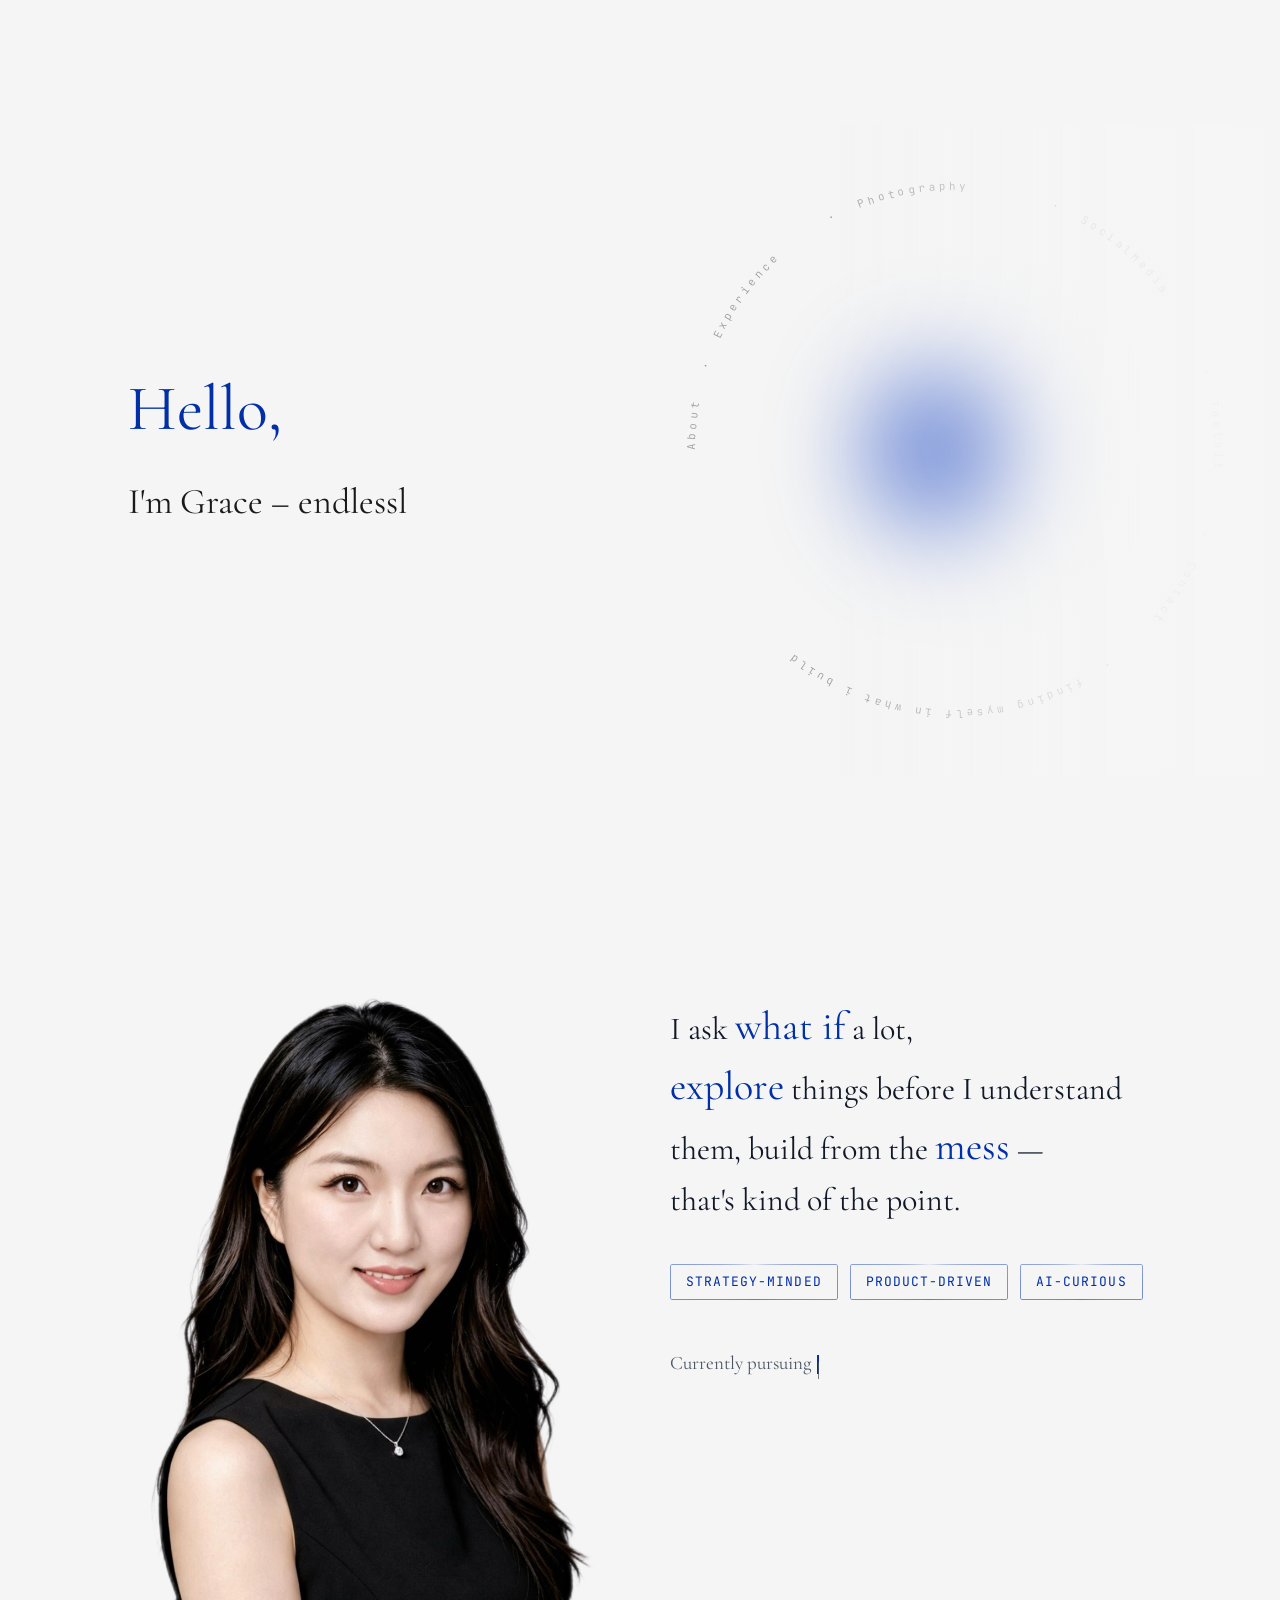
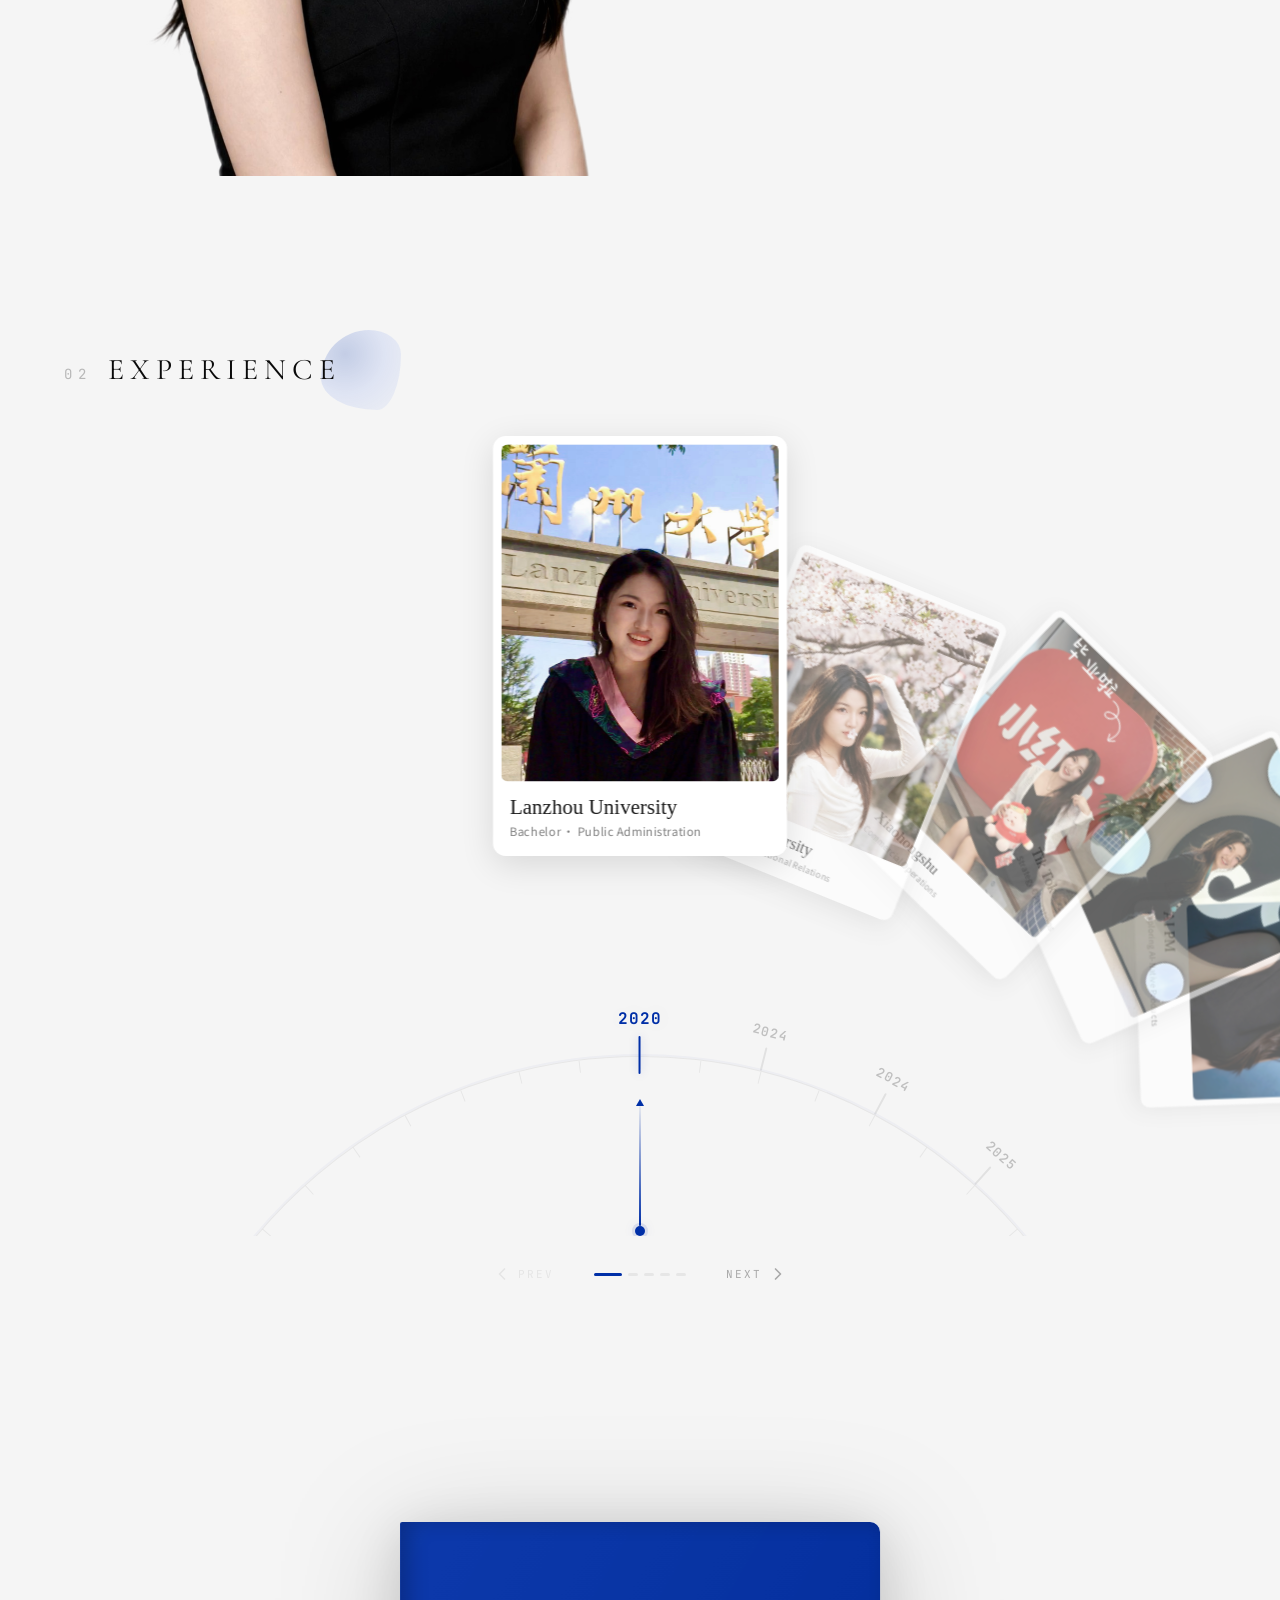
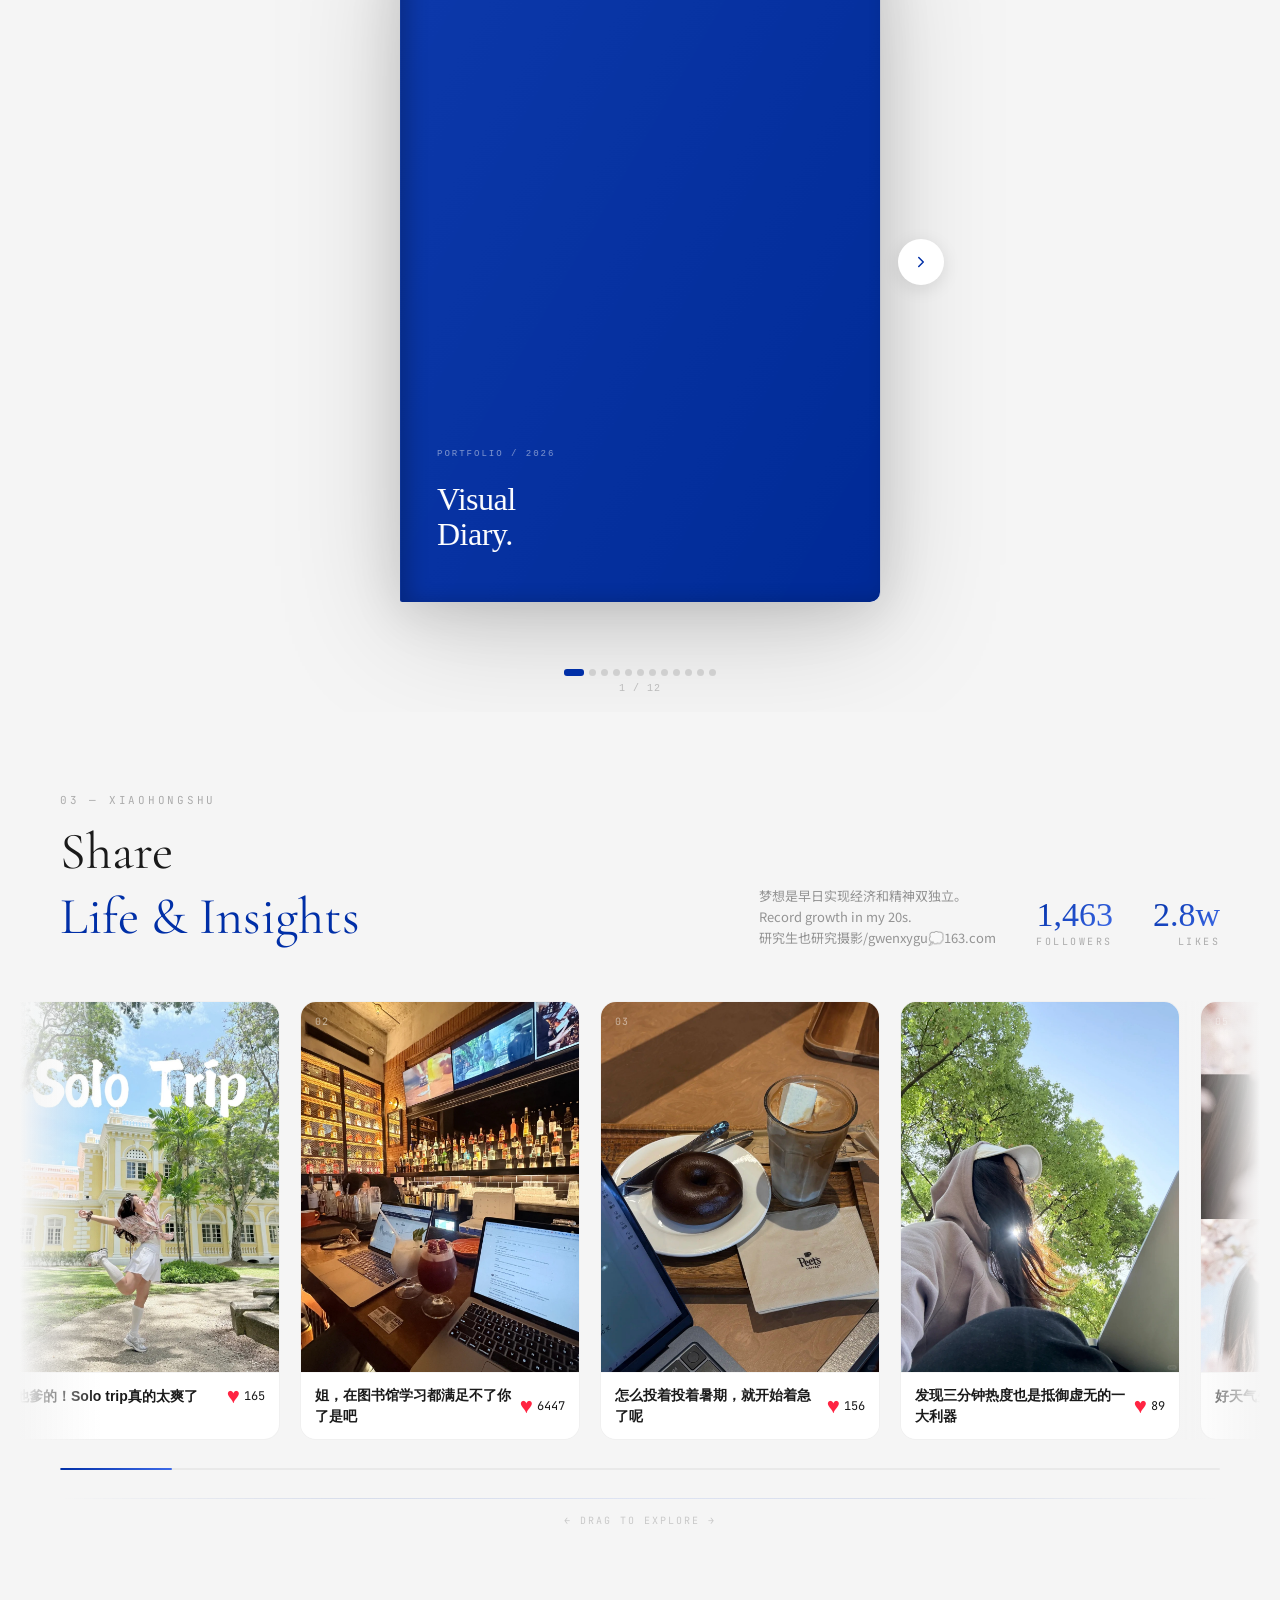
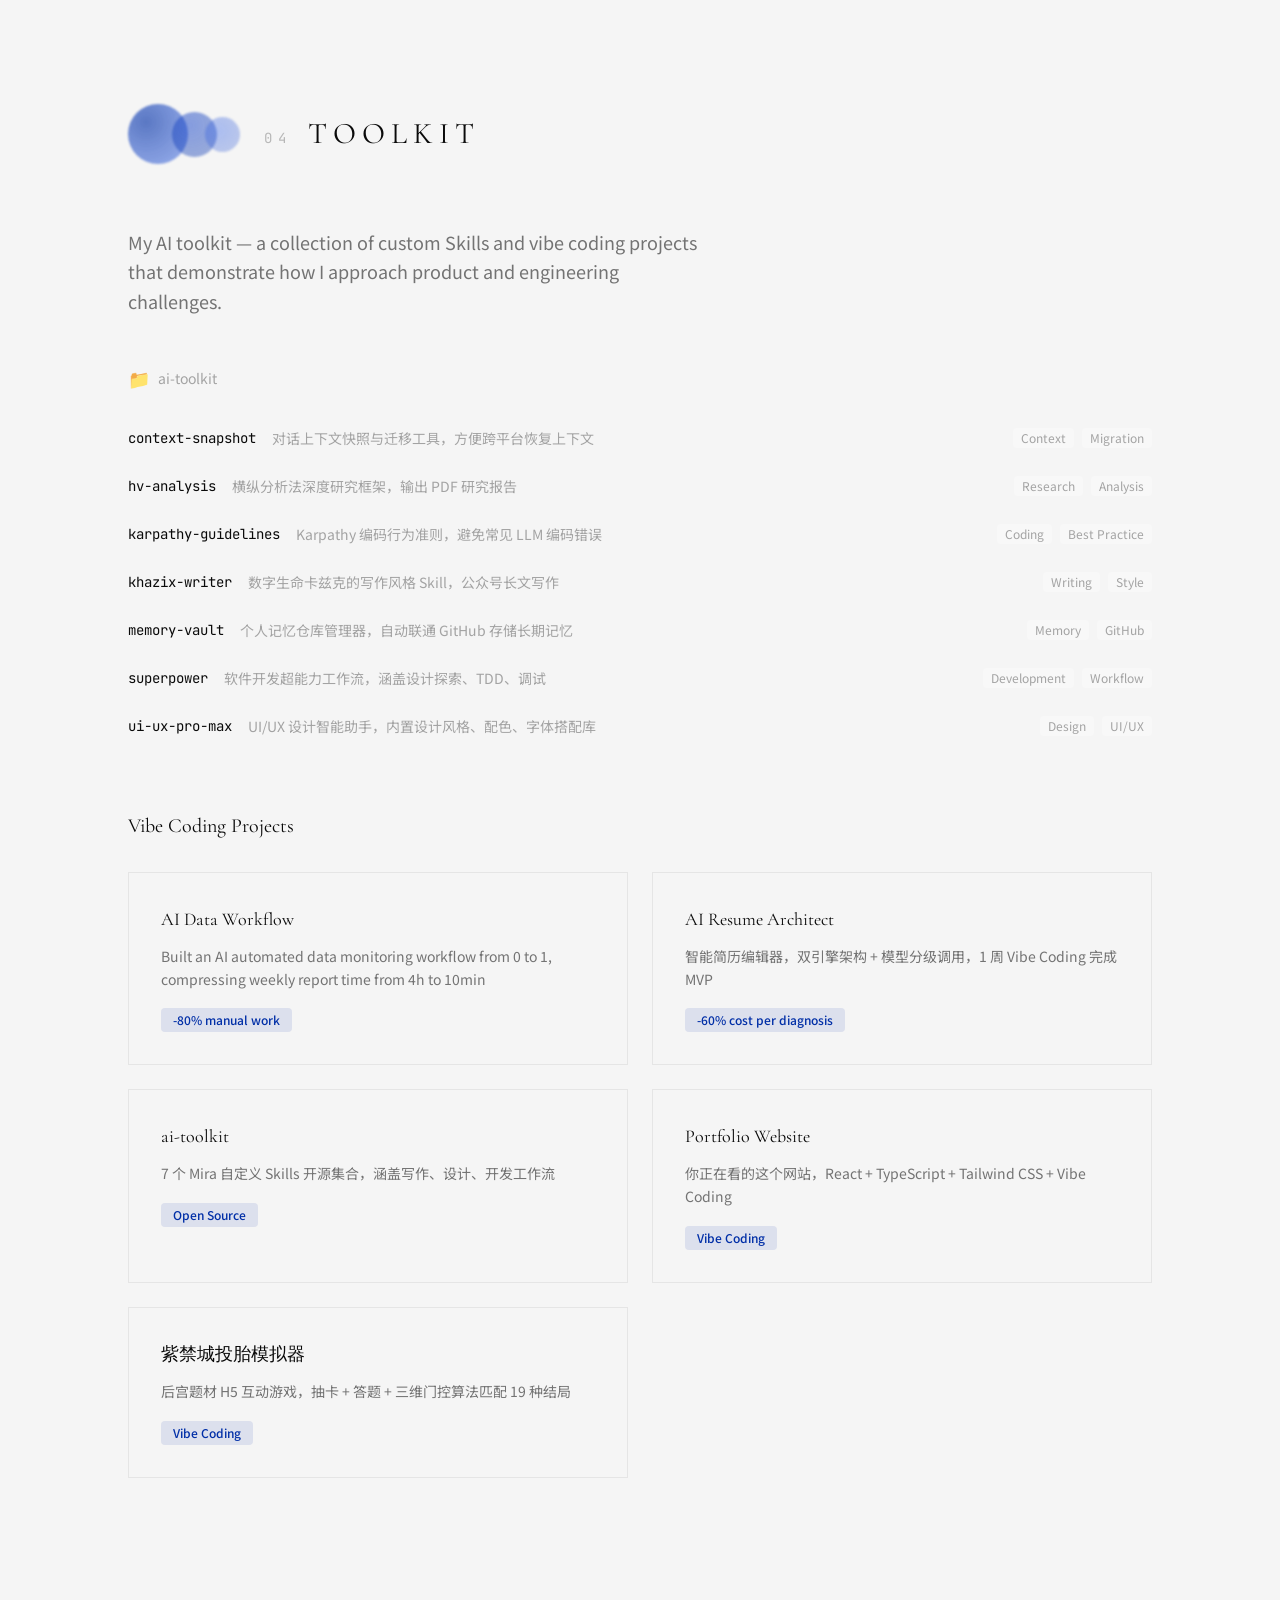
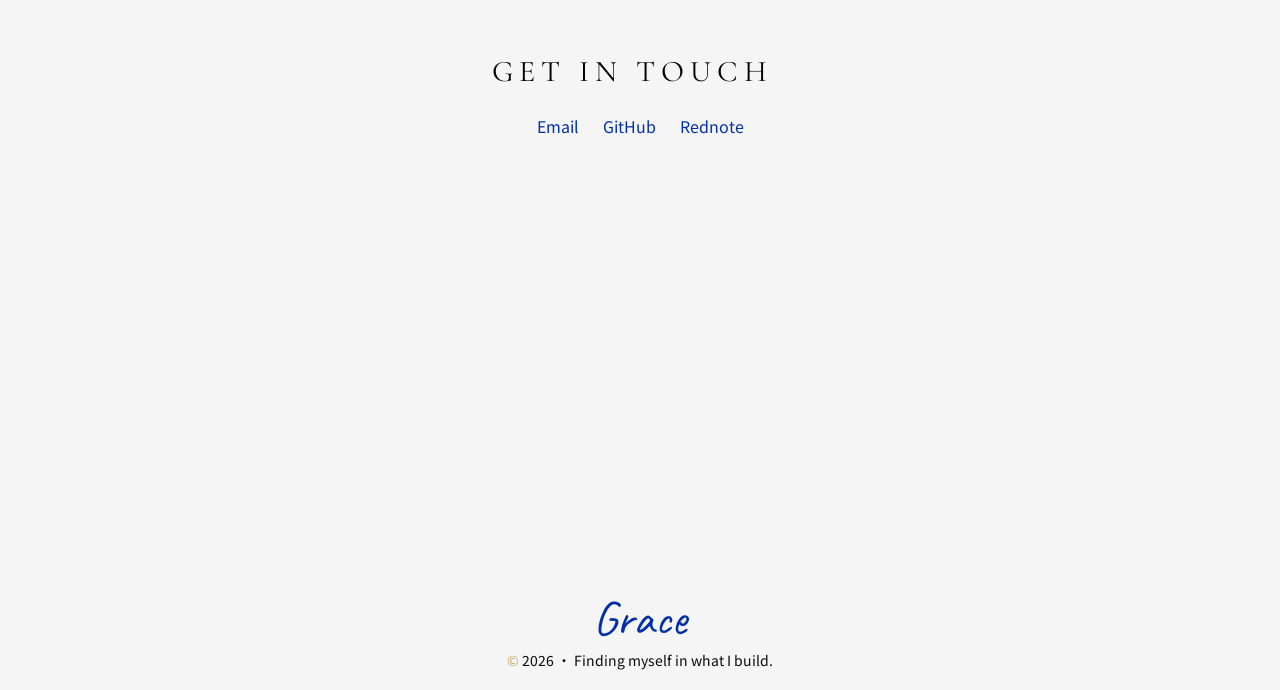
==== commit cef8a177: "fix: remove stray character" ====
--- a/index.html
+++ b/index.html
@@ -15,7 +15,7 @@
     <link rel="preconnect" href="https://fonts.googleapis.com">
     <link rel="preconnect" href="https://fonts.gstatic.com" crossorigin>
     <link href="https://fonts.googleapis.com/css2?family=Caveat:wght@400;500;600&family=Cormorant+Garamond:ital,wght@0,400;0,600;1,400&family=JetBrains+Mono:wght@300;400;500&family=Noto+Sans+SC:wght@300;400;500&display=swap" rel="stylesheet">
-    <script type="module" crossorigin src="/assets/index-DvMIKjnE.js"></script>
+    <script type="module" crossorigin src="/assets/index-1eH7K2pq.js"></script>
     <link rel="stylesheet" crossorigin href="/assets/index-Bv2Kjf5M.css">
   </head>
   <body>
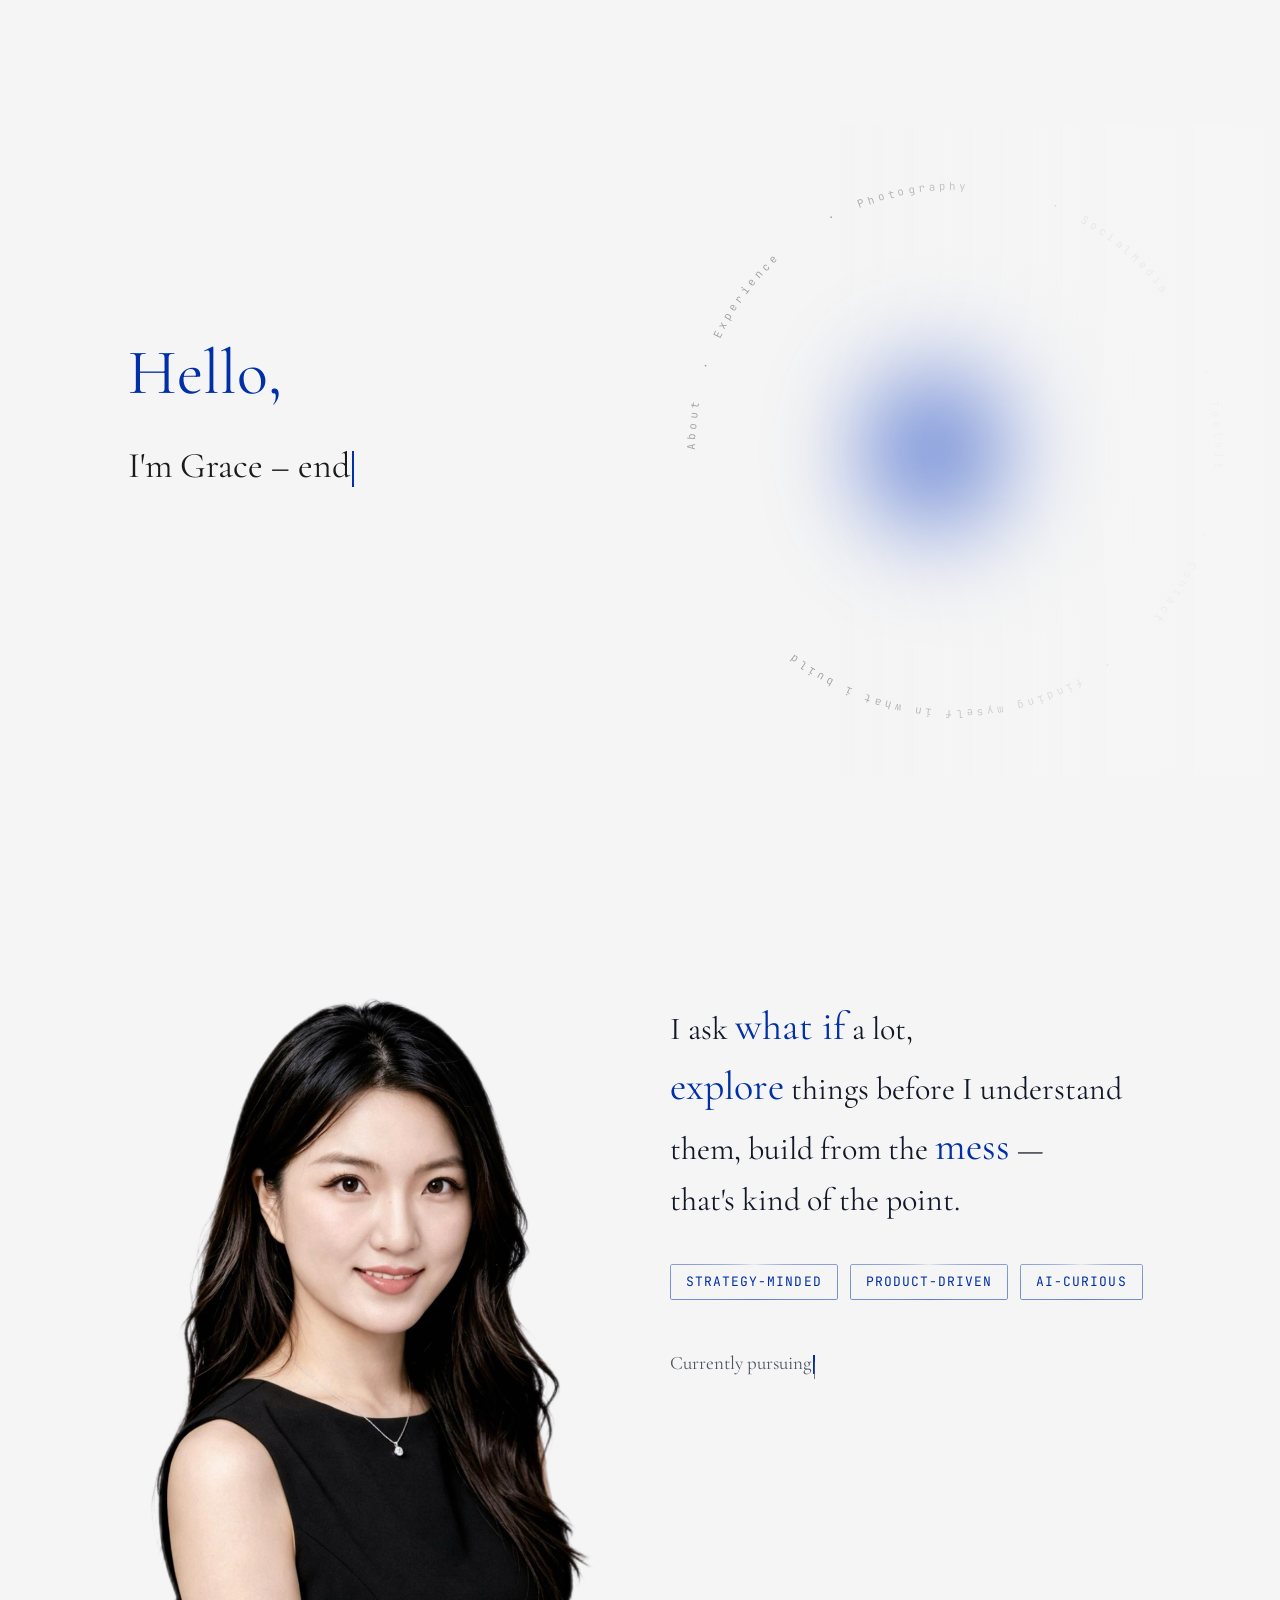
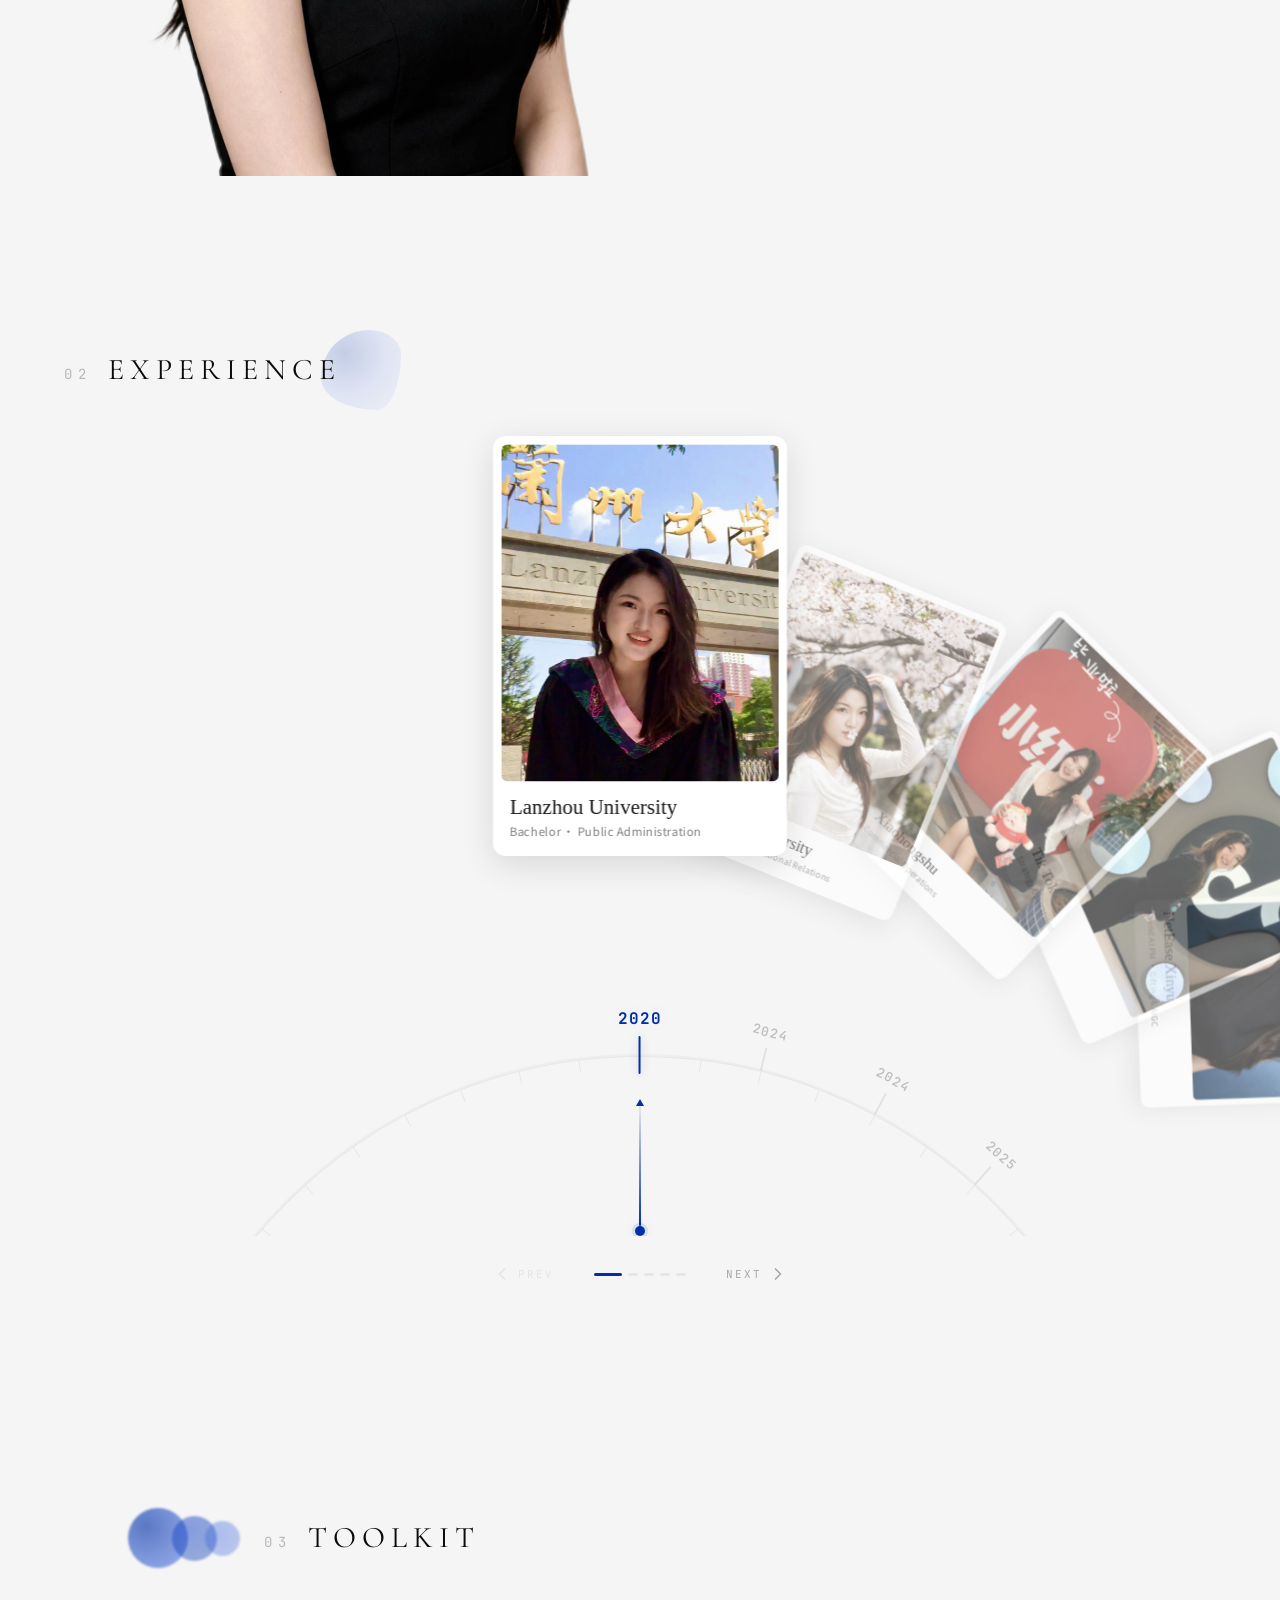
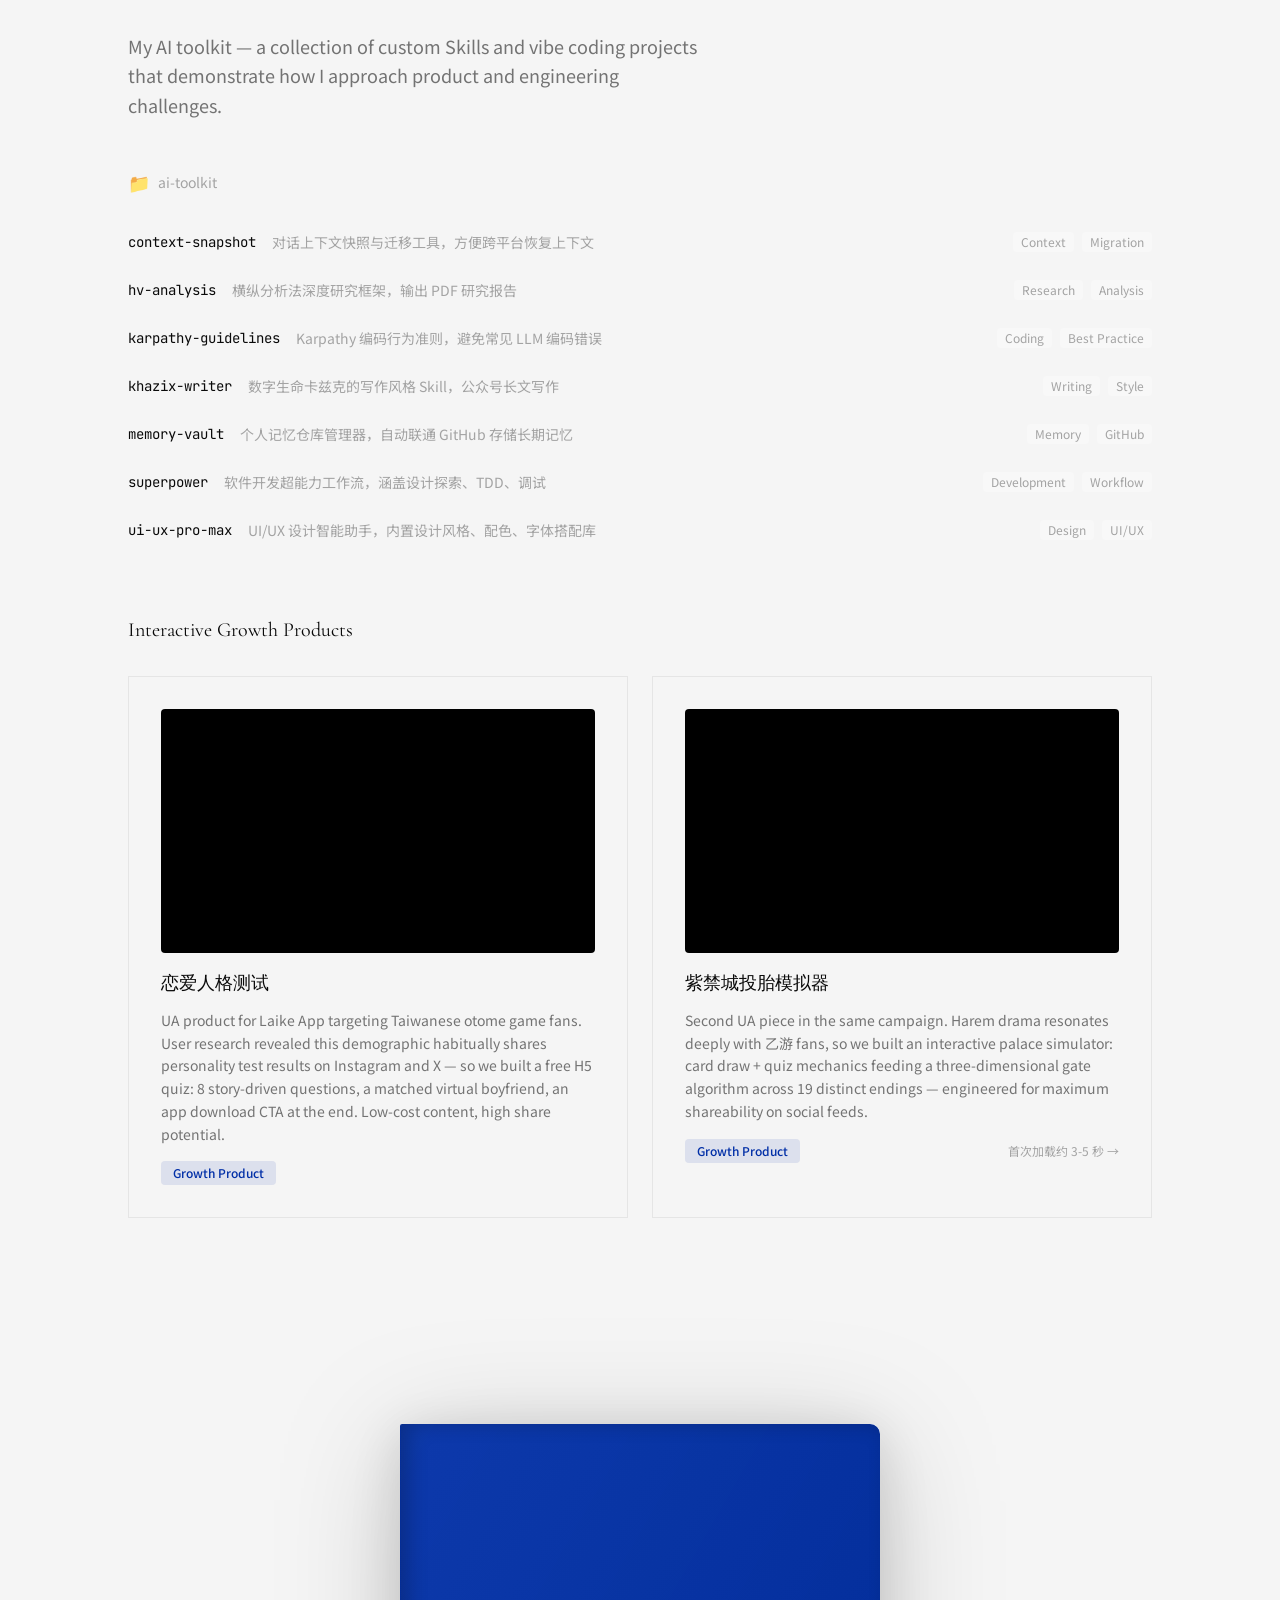
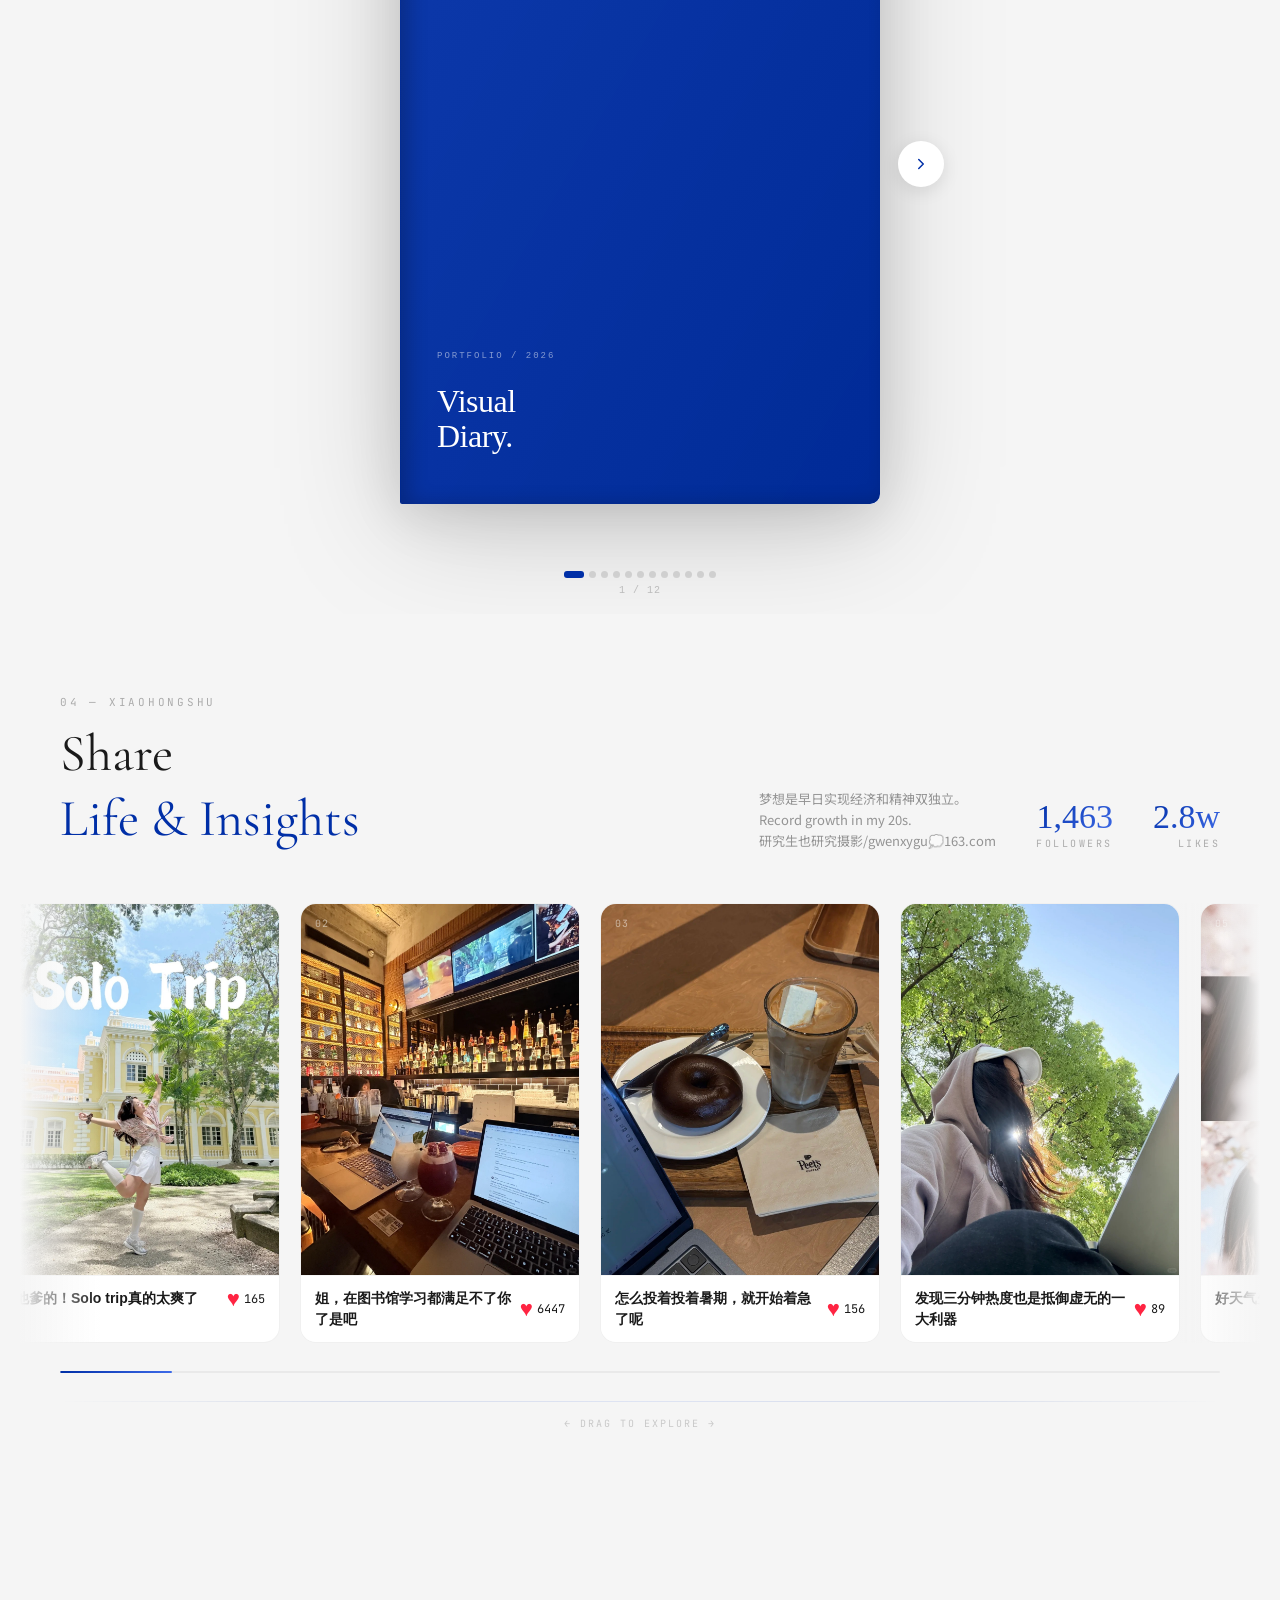
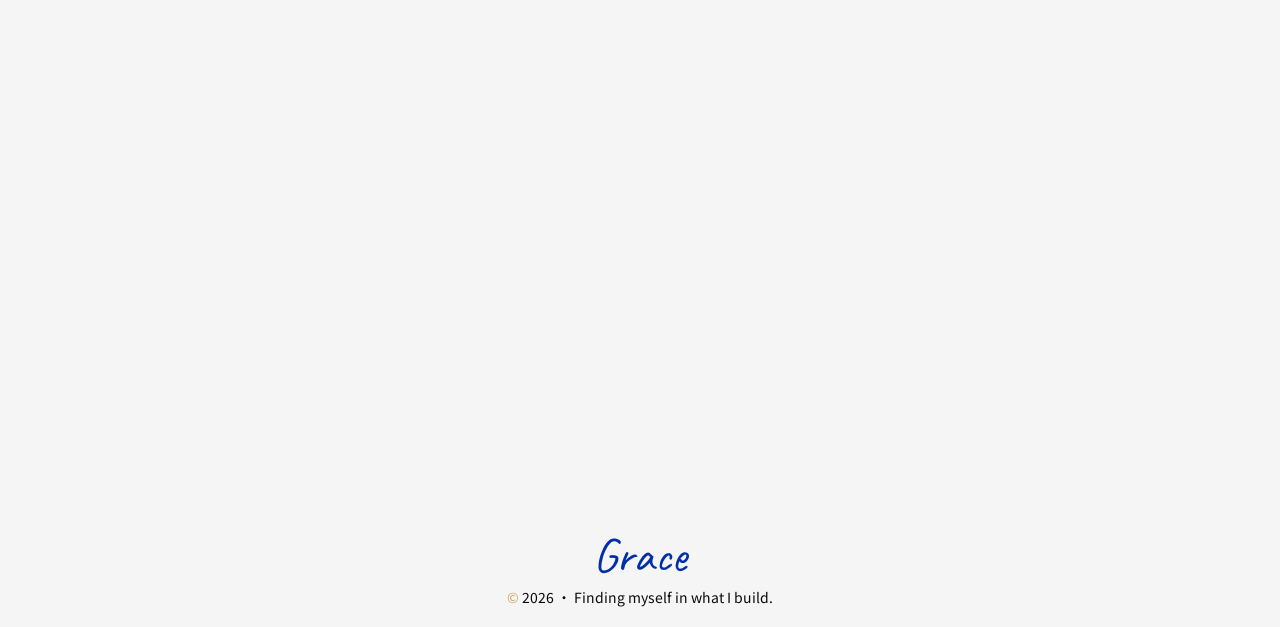
==== commit c6d2e21a: "deploy" ====
--- a/index.html
+++ b/index.html
@@ -15,8 +15,8 @@
     <link rel="preconnect" href="https://fonts.googleapis.com">
     <link rel="preconnect" href="https://fonts.gstatic.com" crossorigin>
     <link href="https://fonts.googleapis.com/css2?family=Caveat:wght@400;500;600&family=Cormorant+Garamond:ital,wght@0,400;0,600;1,400&family=JetBrains+Mono:wght@300;400;500&family=Noto+Sans+SC:wght@300;400;500&display=swap" rel="stylesheet">
-    <script type="module" crossorigin src="/assets/index-1eH7K2pq.js"></script>
-    <link rel="stylesheet" crossorigin href="/assets/index-Bv2Kjf5M.css">
+    <script type="module" crossorigin src="/assets/index-C-InPiWc.js"></script>
+    <link rel="stylesheet" crossorigin href="/assets/index-BQDIyFEY.css">
   </head>
   <body>
     <div id="root"></div>
--- a/assets/index-BQDIyFEY.css
+++ b/assets/index-BQDIyFEY.css
@@ -0,0 +1 @@
+.flip-bw{position:absolute;top:50%;left:50%;perspective:2200px;filter:drop-shadow(0 20px 60px rgba(0,0,0,.18)) drop-shadow(0 8px 24px rgba(0,0,0,.12))}.flip-book{position:relative;width:min(42vw,480px);height:min(60vw,680px);transform-style:preserve-3d;background:transparent}.flip-page{position:absolute;width:100%;height:100%;top:0;left:0;transform-origin:left center;transform-style:preserve-3d;will-change:transform}.flip-face{position:absolute;width:100%;height:100%;backface-visibility:hidden;display:flex;flex-direction:column;justify-content:center;background:#fff;box-shadow:inset -5px 0 20px #00000005;overflow:hidden;box-sizing:border-box}.flip-cover-f{background-color:#002fa7;color:#fff;border-radius:4px 14px 14px 4px;background-image:linear-gradient(120deg,#ffffff0d,#0000001a);box-shadow:inset 8px 0 20px #0003;padding:50px 36px;justify-content:flex-end}.flip-cover-b{transform:rotateY(180deg);background-color:#002fa7;color:#fff;border-radius:14px 4px 4px 14px;background-image:linear-gradient(120deg,#0000001a,#ffffff0d);box-shadow:inset -8px 0 20px #0003;padding:50px 36px;justify-content:center;align-items:center;text-align:center}.flip-inner-page{background:#faf9f7!important;padding:0!important;box-shadow:inset -3px 0 12px #00000008}.flip-front{transform:rotateY(0);border-radius:2px 10px 10px 2px;border-left:1px solid rgba(0,0,0,.05);padding:36px}.flip-back{transform:rotateY(180deg);border-radius:10px 2px 2px 10px;border-right:1px solid rgba(0,0,0,.05);background:#fafafa;padding:36px}.flip-meta{font-family:Monaco,Courier New,monospace;font-size:9px;margin-bottom:20px;text-transform:uppercase;letter-spacing:2px;color:#002fa7}.flip-title{font-family:Georgia,serif;font-size:clamp(22px,3.5vw,32px);margin-bottom:14px;font-weight:400;line-height:1.1;letter-spacing:-.5px;color:#1a1a1a}.flip-desc{font-size:13px;color:#666;line-height:1.8;font-family:Georgia,serif}.flip-pg-photo{padding:24px 28px!important;display:flex;flex-direction:column;justify-content:center;align-items:center;gap:0}.flip-photo-cap-top{font-family:Monaco,Courier New,monospace;font-size:9px;text-transform:uppercase;letter-spacing:2px;color:#002fa7;margin-bottom:12px;text-align:center;width:82%}.flip-photo-img{width:78%;aspect-ratio:4/3;background-color:#eee;background-size:cover;background-position:center;box-shadow:0 12px 30px #002fa714,0 0 0 1px #002fa70d}.flip-photo-cap-bot{font-family:Georgia,serif;font-size:11px;color:#888;line-height:1.6;margin-top:12px;text-align:center;width:82%;font-style:italic}.flip-full-bleed{padding:0!important;align-items:stretch}.flip-bleed-img{width:100%;height:100%;background-size:cover;background-position:center}.flip-photo-img-portrait{aspect-ratio:3/4!important;width:60%!important}.flip-cap-top-layout{justify-content:flex-start;padding-top:32px!important}.flip-cap-bot-layout{justify-content:flex-end;padding-bottom:32px!important}.flip-breath-pg{padding:40px!important;justify-content:center;align-items:center;text-align:center}.flip-breath-line{width:40px;height:1px;background:#0000001f;margin-bottom:16px}.flip-breath-txt{font-family:Monaco,monospace;font-size:8px;letter-spacing:3px;text-transform:uppercase;color:#0003}.flip-nav{position:absolute;top:50%;z-index:200;width:46px;height:46px;border:none;border-radius:50%;cursor:pointer;display:flex;align-items:center;justify-content:center;background:#fff;color:#002fa7;box-shadow:0 4px 18px #0000001a;transform:translateY(-50%);transition:background .2s,color .2s,box-shadow .2s}.flip-nav:hover{background:#002fa7;color:#fff;box-shadow:0 8px 28px #002fa740}.flip-nav:active{transform:translateY(-50%) scale(.95)}.flip-nav:disabled{opacity:0;pointer-events:none}.flip-bottom{position:absolute;bottom:16px;left:50%;transform:translate(-50%);display:flex;flex-direction:column;align-items:center;gap:5px;z-index:100}.flip-dots{display:flex;justify-content:center;gap:5px;flex-wrap:wrap;max-width:300px}.flip-dot{width:7px;height:7px;border-radius:50%;background:#0000001f;border:none;cursor:pointer;padding:0;transition:all .3s}.flip-dot:hover{background:#002fa74d}.flip-dot.active{background:#002fa7;width:20px;border-radius:3px}.flip-pn{font-family:Monaco,monospace;font-size:10px;color:#00000038;letter-spacing:1px}.flip-cta{display:inline-block;margin-top:24px;font-family:Monaco,monospace;font-size:9px;letter-spacing:2px;text-transform:uppercase;color:#002fa7;text-decoration:none;border:1px solid #002FA7;padding:9px 20px;transition:all .3s}.flip-cta:hover{background:#002fa7;color:#fff}.flip-story-overlay{padding:0!important;position:relative;overflow:hidden}.flip-story-overlay .flip-story-bg{position:absolute;top:0;right:0;bottom:0;left:0;background-size:cover;background-position:center}.flip-story-overlay .flip-story-bg:after{content:"";position:absolute;top:0;right:0;bottom:0;left:0;background:linear-gradient(135deg,#0000001a,#00000073)}.flip-vid-face{padding:0!important;overflow:hidden;position:relative}.flip-vid-poster-wrap{position:absolute;top:0;right:0;bottom:0;left:0;cursor:pointer;overflow:hidden;display:flex;align-items:center;justify-content:center;padding:24px 28px;background:#faf9f7;box-sizing:border-box}.flip-vid-poster{width:82%;aspect-ratio:4/3;-o-object-fit:cover;object-fit:cover;border-radius:4px;filter:brightness(.6) saturate(1.1);transition:transform .5s ease;box-shadow:0 12px 30px #002fa714,0 0 0 1px #002fa70d}.flip-vid-poster-wrap:hover .flip-vid-poster{transform:scale(1.03);filter:brightness(.45) saturate(1.2)}.flip-vid-overlay{position:absolute;top:0;right:0;bottom:0;left:0;display:flex;flex-direction:column;align-items:center;justify-content:center;z-index:2;gap:10px}.flip-vid-play{width:56px;height:56px;border-radius:50%;background:#ffffff26;border:2px solid rgba(255,255,255,.5);display:flex;align-items:center;justify-content:center;transition:all .35s}.flip-vid-poster-wrap:hover .flip-vid-play{background:#002fa7a6;border-color:#002fa7e6;transform:scale(1.1)}.flip-vid-play svg{margin-left:3px}.flip-vid-title{font-family:Noto Sans SC,Georgia,serif;font-size:clamp(14px,2.5vw,20px);color:#fff;text-shadow:0 2px 16px rgba(0,0,0,.5);text-align:center;line-height:1.35;letter-spacing:.5px;max-width:82%}.flip-vid-sub{font-family:Monaco,Courier New,monospace;font-size:9px;color:#fff6;letter-spacing:2.5px;text-transform:uppercase}.flip-vid-inplace{position:absolute;top:0;left:0;width:100%;height:100%;z-index:600;-o-object-fit:contain;object-fit:contain;background:#faf9f7;outline:none;border-radius:2px 10px 10px 2px;cursor:pointer;box-sizing:border-box;padding:24px 28px}@media (max-width:900px){.flip-book{width:min(50vw,440px);height:min(70vw,620px)}}@media (max-width:640px){.flip-book{width:min(70vw,300px);height:min(99vw,425px)}.flip-nav{width:38px;height:38px}.flip-front,.flip-back{padding:18px}.flip-pg-photo{padding:14px 16px!important}.flip-vid-play{width:42px;height:42px}.flip-vid-play svg{width:20px;height:20px}.flip-vid-title{font-size:13px}.flip-vid-inplace{padding:14px 16px}.flip-photo-img-portrait{width:55%!important}}.dial-wrapper{position:relative;padding-bottom:40px}.fan-stage{position:relative;width:100%;max-width:1300px;height:520px;margin:0 auto 24px;perspective:1200px}.fan-card-wrapper{position:absolute;left:50%;top:0;width:280px;height:400px;margin-left:-140px;transform-origin:center bottom;transition:transform .7s cubic-bezier(.34,1.56,.64,1),filter .5s ease,opacity .5s ease,box-shadow .4s ease,z-index 0s;cursor:default;transform-style:preserve-3d}.fan-card-wrapper.active{cursor:pointer;z-index:20}.fan-card-wrapper.active:hover{box-shadow:0 20px 60px #002fa733}.fan-card-wrapper.active:hover .fan-flip-card:not(.flipped){transform:translateY(-8px) scale(1.02)}.fan-card-wrapper.inactive{opacity:.6;cursor:pointer}.fan-card-wrapper.inactive:hover{opacity:.85}.fan-flip-card{position:relative;width:100%;height:100%;transition:transform .5s cubic-bezier(.4,0,.2,1),box-shadow .4s ease;transform-style:preserve-3d}.fan-flip-card.flipped{transform:rotateY(180deg)}.fan-flip-face{position:absolute;top:0;right:0;bottom:0;left:0;backface-visibility:hidden;border-radius:12px;box-shadow:0 8px 32px #0000001f;overflow:visible}.fan-flip-front{background:#fff;padding:8px}.fan-flip-front img{width:100%;aspect-ratio:3/4;-o-object-fit:cover;object-fit:cover;display:block;border-radius:6px}.fan-flip-front{background:#fff;padding:8px;display:flex;flex-direction:column;border-radius:12px;overflow:hidden;height:100%}.fan-flip-front img{width:100%;flex:1;min-height:0;-o-object-fit:cover;object-fit:cover;display:block;border-radius:6px}.fan-flip-front-info{padding:12px 8px 8px;text-align:left}.fan-flip-front-info h3{font-family:Crimson Pro,Georgia,serif;font-size:20px;font-weight:400;color:#1a1a1a;line-height:1.2;margin-bottom:3px}.fan-flip-front-info .fan-subtitle{font-size:11px;color:#00000080;letter-spacing:.3px}.flip-hint{position:absolute;top:16px;right:16px;font-family:JetBrains Mono,monospace;font-size:8px;letter-spacing:1.5px;text-transform:uppercase;color:#fff0;transition:color .3s}.fan-card-wrapper.active:hover .flip-hint{color:#ffffffb3}.fan-flip-back{transform:rotateY(180deg);background:#fff;padding:28px 24px;display:flex;flex-direction:column;justify-content:center}.fan-flip-back .era-back{font-family:JetBrains Mono,monospace;font-size:9px;letter-spacing:3px;text-transform:uppercase;color:#002fa7;margin-bottom:14px;display:flex;align-items:center;gap:10px}.fan-flip-back .era-back:before{content:"";width:28px;height:1px;background:#002fa7;opacity:.4}.fan-flip-back h3{font-family:Crimson Pro,Georgia,serif;font-size:24px;font-weight:400;color:#1a1a1a;margin-bottom:6px}.fan-flip-back .subtitle-back{font-size:13px;color:#002fa7;font-weight:500;margin-bottom:16px}.fan-flip-back .description{font-size:13px;line-height:1.85;color:#1a1a1a99}.fan-flip-back .fan-location{margin-top:auto;padding-top:14px;font-family:JetBrains Mono,monospace;font-size:10px;letter-spacing:1.5px;color:#00000040;text-transform:uppercase}.dial-bottom{position:relative;display:flex;flex-direction:column;align-items:center;gap:20px}.dial-clock{position:relative;width:100%;height:240px;overflow:hidden}.dial-arc-center{position:absolute;top:60px;left:50%;width:1000px;height:1000px;transform:translate(-50%);pointer-events:none}.dial-arc{position:absolute;top:0;right:0;bottom:0;left:0;border-radius:50%;border:1.5px solid rgba(0,0,0,.06);pointer-events:auto}.dial-tick{position:absolute;top:0;left:50%;width:1px;height:12px;margin-left:-.5px;background:#0000000f;transform-origin:.5px 500px}.dial-marker{position:absolute;top:-50px;left:50%;margin-left:-32px;width:64px;display:flex;flex-direction:column;align-items:center;gap:5px;cursor:pointer;background:none;border:none;padding:0;transform-origin:32px 550px;transition:all .5s cubic-bezier(.16,1,.3,1)}.dial-marker-year{font-family:JetBrains Mono,monospace;font-size:13px;font-weight:600;letter-spacing:1px;color:#00000038;transition:all .5s cubic-bezier(.16,1,.3,1);white-space:nowrap}.dial-marker-bar{width:2px;height:24px;border-radius:1px;background:#00000014;transition:all .5s cubic-bezier(.16,1,.3,1)}.dial-marker-bar--sub{height:16px;background:#0000000d}.dial-marker--active .dial-marker-year{color:#002fa7;font-size:16px;font-weight:700;text-shadow:0 0 24px rgba(0,47,167,.1)}.dial-marker--active .dial-marker-bar{height:38px;width:2.5px;background:#002fa7;box-shadow:0 0 10px #002fa740}.dial-marker:hover:not(.dial-marker--active) .dial-marker-year{color:#002fa766}.dial-marker:hover:not(.dial-marker--active) .dial-marker-bar{background:#002fa72e}.dial-pointer{position:absolute;bottom:0;left:50%;transform:translate(-50%);display:flex;flex-direction:column-reverse;align-items:center;z-index:10;pointer-events:none}.dial-pointer-dot{width:10px;height:10px;border-radius:50%;background:#002fa7;box-shadow:0 0 0 3px #002fa71a,0 0 14px #002fa71f}.dial-pointer-needle{width:1.5px;height:120px;background:linear-gradient(to top,#002fa7,#002fa70f);border-radius:1px}.dial-pointer-arrow{width:0;height:0;border-left:4px solid transparent;border-right:4px solid transparent;border-bottom:7px solid #002FA7}.dial-arc-outer{position:absolute;top:58px;left:50%;width:1004px;height:1004px;transform:translate(-50%);border-radius:50%;border:2px solid rgba(0,47,167,.03);pointer-events:none}.dial-nav{display:flex;align-items:center;gap:32px}.dial-nav-btn{display:flex;align-items:center;gap:6px;background:none;border:none;cursor:pointer;color:#1a1a1a59;transition:color .3s;padding:8px}.dial-nav-btn:hover{color:#002fa7}.dial-nav-btn:disabled{opacity:.2;cursor:not-allowed}.dial-nav-label{font-family:JetBrains Mono,monospace;font-size:11px;letter-spacing:2px;text-transform:uppercase}@media (max-width:900px){.fan-stage{height:440px}.fan-card-wrapper{width:240px;height:310px;margin-left:-120px}.dial-clock{height:200px}.dial-arc-center{top:50px;width:800px;height:800px}.dial-arc-outer{top:48px;width:804px;height:804px}.dial-tick{transform-origin:.5px 400px}.dial-marker{top:-45px;transform-origin:32px 445px}.dial-pointer-needle{height:90px}}@media (max-width:640px){.fan-stage{height:380px}.fan-card-wrapper{width:200px;height:260px;margin-left:-100px}.fan-flip-front-overlay h3{font-size:20px}.fan-flip-front-overlay .fan-subtitle{font-size:10px}.fan-flip-back h3{font-size:20px}.fan-flip-back .description{font-size:11px;line-height:1.7}.dial-clock{height:170px}.dial-arc-center{top:45px;width:600px;height:600px}.dial-arc-outer{top:43px;width:604px;height:604px}.dial-tick{transform-origin:.5px 300px}.dial-marker{top:-40px;transform-origin:32px 340px}.dial-marker-year{font-size:11px}.dial-marker--active .dial-marker-year{font-size:13px}.dial-pointer-needle{height:70px}.dial-nav{gap:20px}}*,:before,:after{--tw-border-spacing-x:0;--tw-border-spacing-y:0;--tw-translate-x:0;--tw-translate-y:0;--tw-rotate:0;--tw-skew-x:0;--tw-skew-y:0;--tw-scale-x:1;--tw-scale-y:1;--tw-pan-x: ;--tw-pan-y: ;--tw-pinch-zoom: ;--tw-scroll-snap-strictness:proximity;--tw-gradient-from-position: ;--tw-gradient-via-position: ;--tw-gradient-to-position: ;--tw-ordinal: ;--tw-slashed-zero: ;--tw-numeric-figure: ;--tw-numeric-spacing: ;--tw-numeric-fraction: ;--tw-ring-inset: ;--tw-ring-offset-width:0px;--tw-ring-offset-color:#fff;--tw-ring-color:rgb(59 130 246 / .5);--tw-ring-offset-shadow:0 0 #0000;--tw-ring-shadow:0 0 #0000;--tw-shadow:0 0 #0000;--tw-shadow-colored:0 0 #0000;--tw-blur: ;--tw-brightness: ;--tw-contrast: ;--tw-grayscale: ;--tw-hue-rotate: ;--tw-invert: ;--tw-saturate: ;--tw-sepia: ;--tw-drop-shadow: ;--tw-backdrop-blur: ;--tw-backdrop-brightness: ;--tw-backdrop-contrast: ;--tw-backdrop-grayscale: ;--tw-backdrop-hue-rotate: ;--tw-backdrop-invert: ;--tw-backdrop-opacity: ;--tw-backdrop-saturate: ;--tw-backdrop-sepia: ;--tw-contain-size: ;--tw-contain-layout: ;--tw-contain-paint: ;--tw-contain-style: }::backdrop{--tw-border-spacing-x:0;--tw-border-spacing-y:0;--tw-translate-x:0;--tw-translate-y:0;--tw-rotate:0;--tw-skew-x:0;--tw-skew-y:0;--tw-scale-x:1;--tw-scale-y:1;--tw-pan-x: ;--tw-pan-y: ;--tw-pinch-zoom: ;--tw-scroll-snap-strictness:proximity;--tw-gradient-from-position: ;--tw-gradient-via-position: ;--tw-gradient-to-position: ;--tw-ordinal: ;--tw-slashed-zero: ;--tw-numeric-figure: ;--tw-numeric-spacing: ;--tw-numeric-fraction: ;--tw-ring-inset: ;--tw-ring-offset-width:0px;--tw-ring-offset-color:#fff;--tw-ring-color:rgb(59 130 246 / .5);--tw-ring-offset-shadow:0 0 #0000;--tw-ring-shadow:0 0 #0000;--tw-shadow:0 0 #0000;--tw-shadow-colored:0 0 #0000;--tw-blur: ;--tw-brightness: ;--tw-contrast: ;--tw-grayscale: ;--tw-hue-rotate: ;--tw-invert: ;--tw-saturate: ;--tw-sepia: ;--tw-drop-shadow: ;--tw-backdrop-blur: ;--tw-backdrop-brightness: ;--tw-backdrop-contrast: ;--tw-backdrop-grayscale: ;--tw-backdrop-hue-rotate: ;--tw-backdrop-invert: ;--tw-backdrop-opacity: ;--tw-backdrop-saturate: ;--tw-backdrop-sepia: ;--tw-contain-size: ;--tw-contain-layout: ;--tw-contain-paint: ;--tw-contain-style: }*,:before,:after{box-sizing:border-box;border-width:0;border-style:solid;border-color:#e5e7eb}:before,:after{--tw-content: ""}html,:host{line-height:1.5;-webkit-text-size-adjust:100%;-moz-tab-size:4;-o-tab-size:4;tab-size:4;font-family:Noto Sans SC,system-ui,sans-serif;font-feature-settings:normal;font-variation-settings:normal;-webkit-tap-highlight-color:transparent}body{margin:0;line-height:inherit}hr{height:0;color:inherit;border-top-width:1px}abbr:where([title]){-webkit-text-decoration:underline dotted;text-decoration:underline dotted}h1,h2,h3,h4,h5,h6{font-size:inherit;font-weight:inherit}a{color:inherit;text-decoration:inherit}b,strong{font-weight:bolder}code,kbd,samp,pre{font-family:JetBrains Mono,monospace;font-feature-settings:normal;font-variation-settings:normal;font-size:1em}small{font-size:80%}sub,sup{font-size:75%;line-height:0;position:relative;vertical-align:baseline}sub{bottom:-.25em}sup{top:-.5em}table{text-indent:0;border-color:inherit;border-collapse:collapse}button,input,optgroup,select,textarea{font-family:inherit;font-feature-settings:inherit;font-variation-settings:inherit;font-size:100%;font-weight:inherit;line-height:inherit;letter-spacing:inherit;color:inherit;margin:0;padding:0}button,select{text-transform:none}button,input:where([type=button]),input:where([type=reset]),input:where([type=submit]){-webkit-appearance:button;background-color:transparent;background-image:none}:-moz-focusring{outline:auto}:-moz-ui-invalid{box-shadow:none}progress{vertical-align:baseline}::-webkit-inner-spin-button,::-webkit-outer-spin-button{height:auto}[type=search]{-webkit-appearance:textfield;outline-offset:-2px}::-webkit-search-decoration{-webkit-appearance:none}::-webkit-file-upload-button{-webkit-appearance:button;font:inherit}summary{display:list-item}blockquote,dl,dd,h1,h2,h3,h4,h5,h6,hr,figure,p,pre{margin:0}fieldset{margin:0;padding:0}legend{padding:0}ol,ul,menu{list-style:none;margin:0;padding:0}dialog{padding:0}textarea{resize:vertical}input::-moz-placeholder,textarea::-moz-placeholder{opacity:1;color:#9ca3af}input::placeholder,textarea::placeholder{opacity:1;color:#9ca3af}button,[role=button]{cursor:pointer}:disabled{cursor:default}img,svg,video,canvas,audio,iframe,embed,object{display:block;vertical-align:middle}img,video{max-width:100%;height:auto}[hidden]:where(:not([hidden=until-found])){display:none}.container{width:100%}@media (min-width: 640px){.container{max-width:640px}}@media (min-width: 768px){.container{max-width:768px}}@media (min-width: 1024px){.container{max-width:1024px}}@media (min-width: 1280px){.container{max-width:1280px}}@media (min-width: 1536px){.container{max-width:1536px}}.pointer-events-none{pointer-events:none}.pointer-events-auto{pointer-events:auto}.visible{visibility:visible}.static{position:static}.fixed{position:fixed}.absolute{position:absolute}.relative{position:relative}.inset-0{top:0;right:0;bottom:0;left:0}.bottom-0{bottom:0}.bottom-3{bottom:.75rem}.left-0{left:0}.left-1\/2{left:50%}.right-0{right:0}.right-3{right:.75rem}.top-0{top:0}.top-1\/2{top:50%}.top-3{top:.75rem}.z-0{z-index:0}.z-10{z-index:10}.z-20{z-index:20}.z-50{z-index:50}.z-\[5\]{z-index:5}.mx-6{margin-left:1.5rem;margin-right:1.5rem}.mx-auto{margin-left:auto;margin-right:auto}.-ml-2\.5{margin-left:-.625rem}.-ml-3{margin-left:-.75rem}.-ml-4{margin-left:-1rem}.mb-10{margin-bottom:2.5rem}.mb-12{margin-bottom:3rem}.mb-16{margin-bottom:4rem}.mb-2{margin-bottom:.5rem}.mb-2\.5{margin-bottom:.625rem}.mb-3{margin-bottom:.75rem}.mb-4{margin-bottom:1rem}.mb-6{margin-bottom:1.5rem}.mb-8{margin-bottom:2rem}.mb-\[52px\]{margin-bottom:52px}.ml-\[2px\]{margin-left:2px}.ml-\[5vw\]{margin-left:5vw}.mr-4{margin-right:1rem}.mt-0\.5{margin-top:.125rem}.mt-3\.5{margin-top:.875rem}.mt-7{margin-top:1.75rem}.block{display:block}.inline-block{display:inline-block}.flex{display:flex}.grid{display:grid}.hidden{display:none}.h-5{height:1.25rem}.h-7{height:1.75rem}.h-\[18px\]{height:18px}.h-\[1em\]{height:1em}.h-\[200px\]{height:200px}.h-\[2px\]{height:2px}.h-\[320px\]{height:320px}.h-\[3px\]{height:3px}.h-full{height:100%}.h-px{height:1px}.h-screen{height:100vh}.min-h-\[500px\]{min-height:500px}.min-h-\[780px\]{min-height:780px}.min-h-screen{min-height:100vh}.w-2\.5{width:.625rem}.w-5{width:1.25rem}.w-7{width:1.75rem}.w-\[100px\]{width:100px}.w-\[18px\]{width:18px}.w-\[200px\]{width:200px}.w-\[2px\]{width:2px}.w-\[500px\]{width:500px}.w-full{width:100%}.max-w-2xl{max-width:42rem}.max-w-4xl{max-width:56rem}.max-w-5xl{max-width:64rem}.max-w-6xl{max-width:72rem}.max-w-\[280px\]{max-width:280px}.max-w-\[540px\]{max-width:540px}.max-w-\[55\%\]{max-width:55%}.max-w-xl{max-width:36rem}.flex-1{flex:1 1 0%}.flex-shrink-0{flex-shrink:0}.-translate-x-1\/2{--tw-translate-x:-50%;transform:translate(var(--tw-translate-x),var(--tw-translate-y)) rotate(var(--tw-rotate)) skew(var(--tw-skew-x)) skewY(var(--tw-skew-y)) scaleX(var(--tw-scale-x)) scaleY(var(--tw-scale-y))}.-translate-y-1\/2{--tw-translate-y:-50%;transform:translate(var(--tw-translate-x),var(--tw-translate-y)) rotate(var(--tw-rotate)) skew(var(--tw-skew-x)) skewY(var(--tw-skew-y)) scaleX(var(--tw-scale-x)) scaleY(var(--tw-scale-y))}.translate-y-0{--tw-translate-y:0px;transform:translate(var(--tw-translate-x),var(--tw-translate-y)) rotate(var(--tw-rotate)) skew(var(--tw-skew-x)) skewY(var(--tw-skew-y)) scaleX(var(--tw-scale-x)) scaleY(var(--tw-scale-y))}.translate-y-2{--tw-translate-y:.5rem;transform:translate(var(--tw-translate-x),var(--tw-translate-y)) rotate(var(--tw-rotate)) skew(var(--tw-skew-x)) skewY(var(--tw-skew-y)) scaleX(var(--tw-scale-x)) scaleY(var(--tw-scale-y))}.translate-y-8{--tw-translate-y:2rem;transform:translate(var(--tw-translate-x),var(--tw-translate-y)) rotate(var(--tw-rotate)) skew(var(--tw-skew-x)) skewY(var(--tw-skew-y)) scaleX(var(--tw-scale-x)) scaleY(var(--tw-scale-y))}.transform{transform:translate(var(--tw-translate-x),var(--tw-translate-y)) rotate(var(--tw-rotate)) skew(var(--tw-skew-x)) skewY(var(--tw-skew-y)) scaleX(var(--tw-scale-x)) scaleY(var(--tw-scale-y))}@keyframes blobAbout{0%,to{transform:translateY(-50%) scale(1);border-radius:60% 40% 50% 50%/50% 60% 40% 50%}50%{transform:translateY(-50%) scale(1.1);border-radius:50%}}.animate-blob-about{animation:blobAbout 6s ease-in-out infinite}@keyframes blobExperience{0%,to{transform:translateY(-50%) scaleX(1);border-radius:50%/60% 60% 40% 40%}50%{transform:translateY(-50%) scaleX(1.4) translate(15px);border-radius:40% 60% 60% 40%/50%}}.animate-blob-experience{animation:blobExperience 8s ease-in-out infinite}@keyframes blobTaste{0%,to{border-radius:60% 40% 30% 70%/60% 30% 70% 40%;transform:translateY(-50%) rotate(0) scale(1)}33%{border-radius:40% 60% 70% 30%/30% 70%}66%{border-radius:30% 70% 50% 50%/50% 50% 70% 30%;transform:translateY(-50%) rotate(120deg) scale(1.2)}}.animate-blob-taste{animation:blobTaste 10s ease-in-out infinite}@keyframes navBreathe{0%,to{transform:translate(-50%,-50%) scale(1);opacity:.45}50%{transform:translate(-50%,-50%) scale(1.7);opacity:.65}}.animate-nav-breathe{animation:navBreathe 4s ease-in-out infinite}@keyframes nucleus1{0%,to{transform:scale(1);opacity:.7}50%{transform:scale(1.15);opacity:.85}}.animate-nucleus-1{animation:nucleus1 4s ease-in-out infinite}@keyframes nucleus2{0%,to{transform:scale(1);opacity:.6}50%{transform:scale(1.12);opacity:.75}}.animate-nucleus-2{animation:nucleus2 5s ease-in-out infinite}@keyframes nucleus3{0%,to{transform:scale(1);opacity:.5}50%{transform:scale(1.2);opacity:.7}}.animate-nucleus-3{animation:nucleus3 6s ease-in-out infinite}@keyframes orbBreathe{0%,to{transform:translate(-50%,-50%) scale(1);opacity:.6;filter:blur(80px)}50%{transform:translate(-50%,-50%) scale(1.25);opacity:.4;filter:blur(100px)}}.animate-orb-breathe{animation:orbBreathe 4s ease-in-out infinite}@keyframes orbExplode{0%{transform:translate(-50%,-50%) scale(1.7);opacity:.65;filter:blur(50px)}40%{transform:translate(-50%,-50%) scale(10);opacity:.12;filter:blur(70px)}70%{transform:translate(-50%,-50%) scale(22);opacity:.06;filter:blur(110px)}to{transform:translate(-50%,-50%) scale(40);opacity:0;filter:blur(160px)}}.animate-orb-explode{animation:orbExplode 1s ease-out forwards}@keyframes orbFloat{0%,to{transform:translate(0) scale(1);opacity:.4}50%{transform:translate(-40px,50px) scale(1.18);opacity:.25}}.animate-orb-float{animation:orbFloat 6s ease-in-out infinite}@keyframes pulse{50%{opacity:.5}}.animate-pulse{animation:pulse 2s cubic-bezier(.4,0,.6,1) infinite}@keyframes ringExplode{0%{transform:rotate(var(--current-rotation, 0deg)) scale(1);opacity:1}40%{transform:rotate(var(--current-rotation, 0deg)) scale(1.6);opacity:.7}70%{transform:rotate(var(--current-rotation, 0deg)) scale(2.8);opacity:0}to{transform:rotate(var(--current-rotation, 0deg)) scale(4.5);opacity:0}}.animate-ring-explode{animation:ringExplode 1s ease-out forwards}@keyframes ringRotate{0%{transform:rotate(0)}to{transform:rotate(360deg)}}.animate-ring-rotate{animation:ringRotate 50s linear infinite}@keyframes titleExplode{0%{transform:scale(1);opacity:1}50%{transform:scale(6);opacity:.7}to{transform:scale(18);opacity:0;filter:blur(25px)}}.animate-title-explode{animation:titleExplode 1s ease-out forwards}.cursor-grab{cursor:grab}.cursor-grabbing{cursor:grabbing}.cursor-pointer{cursor:pointer}.resize{resize:both}.grid-cols-2{grid-template-columns:repeat(2,minmax(0,1fr))}.flex-col{flex-direction:column}.flex-wrap{flex-wrap:wrap}.items-start{align-items:flex-start}.items-center{align-items:center}.items-baseline{align-items:baseline}.items-stretch{align-items:stretch}.justify-center{justify-content:center}.justify-between{justify-content:space-between}.gap-1\.5{gap:.375rem}.gap-12{gap:3rem}.gap-2{gap:.5rem}.gap-3{gap:.75rem}.gap-4{gap:1rem}.gap-5{gap:1.25rem}.gap-6{gap:1.5rem}.space-y-1>:not([hidden])~:not([hidden]){--tw-space-y-reverse:0;margin-top:calc(.25rem * calc(1 - var(--tw-space-y-reverse)));margin-bottom:calc(.25rem * var(--tw-space-y-reverse))}.overflow-hidden{overflow:hidden}.overflow-visible{overflow:visible}.overflow-x-auto{overflow-x:auto}.scroll-smooth{scroll-behavior:smooth}.rounded{border-radius:.25rem}.rounded-full{border-radius:9999px}.rounded-sm{border-radius:.125rem}.rounded-xl{border-radius:.75rem}.bg-\[\#F5F5F5\]{--tw-bg-opacity:1;background-color:rgb(245 245 245 / var(--tw-bg-opacity, 1))}.bg-black{--tw-bg-opacity:1;background-color:rgb(0 0 0 / var(--tw-bg-opacity, 1))}.bg-black\/\[\.06\]{background-color:#0000000f}.bg-gray-100{--tw-bg-opacity:1;background-color:rgb(248 248 248 / var(--tw-bg-opacity, 1))}.bg-klein{--tw-bg-opacity:1;background-color:rgb(0 47 167 / var(--tw-bg-opacity, 1))}.bg-klein\/10{background-color:#002fa71a}.bg-white\/20{background-color:#fff3}.fill-klein{fill:#002fa7}.fill-none{fill:none}.fill-text-muted{fill:#a3a3a3}.stroke-current{stroke:currentColor}.object-contain{-o-object-fit:contain;object-fit:contain}.object-cover{-o-object-fit:cover;object-fit:cover}.p-6{padding:1.5rem}.px-2{padding-left:.5rem;padding-right:.5rem}.px-3{padding-left:.75rem;padding-right:.75rem}.px-6{padding-left:1.5rem;padding-right:1.5rem}.px-8{padding-left:2rem;padding-right:2rem}.py-0\.5{padding-top:.125rem;padding-bottom:.125rem}.py-1{padding-top:.25rem;padding-bottom:.25rem}.py-16{padding-top:4rem;padding-bottom:4rem}.py-20{padding-top:5rem;padding-bottom:5rem}.py-24{padding-top:6rem;padding-bottom:6rem}.py-5{padding-top:1.25rem;padding-bottom:1.25rem}.text-center{text-align:center}.text-right{text-align:right}.align-baseline{vertical-align:baseline}.align-text-bottom{vertical-align:text-bottom}.font-\[\'Cormorant_Garamond\'\]{font-family:Cormorant Garamond}.font-mono{font-family:JetBrains Mono,monospace}.font-script{font-family:Caveat,cursive}.font-serif{font-family:Cormorant Garamond,serif}.text-4xl{font-size:2.25rem;line-height:2.5rem}.text-\[10px\]{font-size:10px}.text-\[11px\]{font-size:11px}.text-\[13px\]{font-size:13px}.text-\[19px\]{font-size:19px}.text-\[22px\]{font-size:22px}.text-\[30px\]{font-size:30px}.text-\[34px\]{font-size:34px}.text-base{font-size:1rem;line-height:1.5rem}.text-lg{font-size:1.125rem;line-height:1.75rem}.text-sm{font-size:.875rem;line-height:1.25rem}.text-xl{font-size:1.25rem;line-height:1.75rem}.text-xs{font-size:.75rem;line-height:1rem}.font-light{font-weight:300}.font-medium{font-weight:500}.font-normal{font-weight:400}.uppercase{text-transform:uppercase}.italic{font-style:italic}.not-italic{font-style:normal}.leading-\[1\.5\]{line-height:1.5}.leading-none{line-height:1}.leading-relaxed{line-height:1.625}.leading-tight{line-height:1.25}.tracking-\[0\.25em\]{letter-spacing:.25em}.tracking-\[0\.2em\]{letter-spacing:.2em}.tracking-\[3px\]{letter-spacing:3px}.text-\[\#002FA7\]{--tw-text-opacity:1;color:rgb(0 47 167 / var(--tw-text-opacity, 1))}.text-\[\#1a1a1a\]{--tw-text-opacity:1;color:rgb(26 26 26 / var(--tw-text-opacity, 1))}.text-\[\#ff2442\]{--tw-text-opacity:1;color:rgb(255 36 66 / var(--tw-text-opacity, 1))}.text-accent{--tw-text-opacity:1;color:rgb(201 169 98 / var(--tw-text-opacity, 1))}.text-black{--tw-text-opacity:1;color:rgb(0 0 0 / var(--tw-text-opacity, 1))}.text-black\/30{color:#0000004d}.text-black\/40{color:#0006}.text-black\/\[0\.18\]{color:#0000002e}.text-gray-600{--tw-text-opacity:1;color:rgb(75 85 99 / var(--tw-text-opacity, 1))}.text-gray-900{--tw-text-opacity:1;color:rgb(17 24 39 / var(--tw-text-opacity, 1))}.text-klein{--tw-text-opacity:1;color:rgb(0 47 167 / var(--tw-text-opacity, 1))}.text-text{--tw-text-opacity:1;color:rgb(10 10 10 / var(--tw-text-opacity, 1))}.text-text-muted{--tw-text-opacity:1;color:rgb(163 163 163 / var(--tw-text-opacity, 1))}.text-text-secondary{--tw-text-opacity:1;color:rgb(115 115 115 / var(--tw-text-opacity, 1))}.text-white{--tw-text-opacity:1;color:rgb(255 255 255 / var(--tw-text-opacity, 1))}.text-white\/80{color:#fffc}.opacity-0{opacity:0}.opacity-100{opacity:1}.opacity-\[0\.12\]{opacity:.12}.shadow-lg{--tw-shadow:0 10px 15px -3px rgb(0 0 0 / .1), 0 4px 6px -4px rgb(0 0 0 / .1);--tw-shadow-colored:0 10px 15px -3px var(--tw-shadow-color), 0 4px 6px -4px var(--tw-shadow-color);box-shadow:var(--tw-ring-offset-shadow, 0 0 #0000),var(--tw-ring-shadow, 0 0 #0000),var(--tw-shadow)}.shadow-xl{--tw-shadow:0 20px 25px -5px rgb(0 0 0 / .1), 0 8px 10px -6px rgb(0 0 0 / .1);--tw-shadow-colored:0 20px 25px -5px var(--tw-shadow-color), 0 8px 10px -6px var(--tw-shadow-color);box-shadow:var(--tw-ring-offset-shadow, 0 0 #0000),var(--tw-ring-shadow, 0 0 #0000),var(--tw-shadow)}.blur{--tw-blur:blur(8px);filter:var(--tw-blur) var(--tw-brightness) var(--tw-contrast) var(--tw-grayscale) var(--tw-hue-rotate) var(--tw-invert) var(--tw-saturate) var(--tw-sepia) var(--tw-drop-shadow)}.filter{filter:var(--tw-blur) var(--tw-brightness) var(--tw-contrast) var(--tw-grayscale) var(--tw-hue-rotate) var(--tw-invert) var(--tw-saturate) var(--tw-sepia) var(--tw-drop-shadow)}.transition{transition-property:color,background-color,border-color,text-decoration-color,fill,stroke,opacity,box-shadow,transform,filter,backdrop-filter;transition-timing-function:cubic-bezier(.4,0,.2,1);transition-duration:.15s}.transition-\[width\]{transition-property:width;transition-timing-function:cubic-bezier(.4,0,.2,1);transition-duration:.15s}.transition-all{transition-property:all;transition-timing-function:cubic-bezier(.4,0,.2,1);transition-duration:.15s}.transition-colors{transition-property:color,background-color,border-color,text-decoration-color,fill,stroke;transition-timing-function:cubic-bezier(.4,0,.2,1);transition-duration:.15s}.transition-opacity{transition-property:opacity;transition-timing-function:cubic-bezier(.4,0,.2,1);transition-duration:.15s}.transition-transform{transition-property:transform;transition-timing-function:cubic-bezier(.4,0,.2,1);transition-duration:.15s}.duration-300{transition-duration:.3s}.duration-500{transition-duration:.5s}.duration-700{transition-duration:.7s}.duration-\[120ms\]{transition-duration:.12s}.ease-out{transition-timing-function:cubic-bezier(0,0,.2,1)}html{scroll-behavior:smooth}body{font-family:Noto Sans SC,system-ui,sans-serif;--tw-text-opacity:1;color:rgb(10 10 10 / var(--tw-text-opacity, 1));background:#f5f5f5;-webkit-font-smoothing:antialiased;-moz-osx-font-smoothing:grayscale;overflow-x:hidden}.reveal{--tw-translate-y:2rem;transform:translate(var(--tw-translate-x),var(--tw-translate-y)) rotate(var(--tw-rotate)) skew(var(--tw-skew-x)) skewY(var(--tw-skew-y)) scaleX(var(--tw-scale-x)) scaleY(var(--tw-scale-y));opacity:0;transition-property:all;transition-timing-function:cubic-bezier(.4,0,.2,1);transition-duration:.7s;transition-timing-function:cubic-bezier(0,0,.2,1)}.reveal.visible{--tw-translate-y:0px;transform:translate(var(--tw-translate-x),var(--tw-translate-y)) rotate(var(--tw-rotate)) skew(var(--tw-skew-x)) skewY(var(--tw-skew-y)) scaleX(var(--tw-scale-x)) scaleY(var(--tw-scale-y));opacity:1}.link-underline{position:relative}.link-underline:after{content:"";position:absolute;bottom:0;left:0;height:1px;width:0px;--tw-bg-opacity:1;background-color:rgb(0 47 167 / var(--tw-bg-opacity, 1));transition-property:all;transition-timing-function:cubic-bezier(.4,0,.2,1);transition-duration:.3s}.link-underline:hover:after{width:100%}.nav-bottom-item{position:relative;transition-property:all;transition-timing-function:cubic-bezier(.4,0,.2,1);transition-duration:.3s}.nav-bottom-item:after{content:"";position:absolute;bottom:0;left:0;height:.125rem;width:0px;--tw-bg-opacity:1;background-color:rgb(0 47 167 / var(--tw-bg-opacity, 1));transition-property:all;transition-timing-function:cubic-bezier(.4,0,.2,1);transition-duration:.3s}.nav-bottom-item:hover:after{width:100%}.nav-bottom-item:hover{background:#002fa708}.section-header-with-blob{position:relative;margin-bottom:4rem;display:inline-flex;align-items:center;gap:1.25rem}.section-title-text{position:relative;z-index:10;font-family:Cormorant Garamond,serif;font-size:1.875rem;line-height:2.25rem;font-weight:400;text-transform:uppercase;letter-spacing:6px}.section-title-num{font-family:JetBrains Mono,monospace;font-size:.875rem;line-height:1.25rem;color:#00000040}.project-card{border-width:1px;--tw-border-opacity:1;border-color:rgb(229 229 229 / var(--tw-border-opacity, 1));padding:2rem;transition-property:all;transition-timing-function:cubic-bezier(.4,0,.2,1);transition-duration:.4s}.project-card:hover{--tw-border-opacity:1;border-color:rgb(0 47 167 / var(--tw-border-opacity, 1));transform:translateY(-4px);box-shadow:0 20px 60px -15px #002fa726}.skill-item{margin-left:-1rem;margin-right:-1rem;display:flex;align-items:center;gap:1rem;border-radius:.5rem;padding:.75rem 1rem;transition-property:color,background-color,border-color,text-decoration-color,fill,stroke;transition-timing-function:cubic-bezier(.4,0,.2,1);transition-duration:.3s}.skill-item.overflow-x-auto{-ms-overflow-style:none;scrollbar-width:none}.skill-item.overflow-x-auto::-webkit-scrollbar{display:none}.skill-item:hover{--tw-bg-opacity:1;background-color:rgb(248 248 248 / var(--tw-bg-opacity, 1))}.skill-item:hover .skill-name{--tw-text-opacity:1;color:rgb(0 47 167 / var(--tw-text-opacity, 1))}.timeline-item{display:grid;gap:3rem;border-bottom-width:1px;--tw-border-opacity:1;border-color:rgb(240 240 240 / var(--tw-border-opacity, 1));padding-top:2.25rem;padding-bottom:2.25rem;grid-template-columns:180px 1fr}.timeline-item:last-child{border-bottom-width:0px}.xhs-card{display:flex;max-width:28rem;align-items:center;gap:2rem;border-width:1px;--tw-border-opacity:1;border-color:rgb(229 229 229 / var(--tw-border-opacity, 1));padding:2rem;transition-property:all;transition-timing-function:cubic-bezier(.4,0,.2,1);transition-duration:.4s}.xhs-card.overflow-x-auto{-ms-overflow-style:none;scrollbar-width:none}.xhs-card.overflow-x-auto::-webkit-scrollbar{display:none}.xhs-card:hover{--tw-border-opacity:1;border-color:rgb(0 47 167 / var(--tw-border-opacity, 1));box-shadow:0 10px 40px -10px #002fa726}.contact-link:hover{--tw-text-opacity:1;color:rgb(201 169 98 / var(--tw-text-opacity, 1))}.flex.overflow-x-auto{-ms-overflow-style:none;scrollbar-width:none}.flex.overflow-x-auto::-webkit-scrollbar{display:none}.nav-catalog-item{border-right-width:1px;--tw-border-opacity:1;border-color:rgb(229 229 229 / var(--tw-border-opacity, 1))}.nav-catalog-item:last-child{border-right-width:0px}.nav-arrow-flow{position:absolute;top:0;right:0;bottom:0;left:0;z-index:0;overflow:hidden;pointer-events:none}.nav-arrow-flow:before{content:"\2192  \2192  \2192  \2192  \2192  \2192  \2192  \2192  \2192  \2192  \2192  \2192  \2192  \2192  \2192  \2192  \2192  \2192  \2192  \2192  \2192  \2192  \2192  \2192  \2192  \2192  \2192  \2192  \2192  \2192  \2192  \2192  \2192  \2192  \2192  \2192  \2192  \2192  \2192  \2192  \2192  \2192  \2192  \2192  \2192  \2192  \2192  ";position:absolute;top:50%;left:0;transform:translateY(-50%);white-space:nowrap;font-size:12px;letter-spacing:8px;color:#002fa70f;animation:arrowFlow 12s linear infinite}@keyframes arrowFlow{0%{transform:translateY(-50%) translate(0)}to{transform:translateY(-50%) translate(-50%)}}::-moz-selection{background:#002fa726}::selection{background:#002fa726}@media (prefers-reduced-motion: reduce){html{scroll-behavior:auto}*,*:before,*:after{animation-duration:.01ms!important;animation-iteration-count:1!important;transition-duration:.01ms!important}.reveal{--tw-translate-y:0px;transform:translate(var(--tw-translate-x),var(--tw-translate-y)) rotate(var(--tw-rotate)) skew(var(--tw-skew-x)) skewY(var(--tw-skew-y)) scaleX(var(--tw-scale-x)) scaleY(var(--tw-scale-y));opacity:1}}@media (max-width: 900px){.section-title-text{letter-spacing:4px}.timeline-item{grid-template-columns:repeat(1,minmax(0,1fr));gap:.5rem}}@media (max-width: 600px){.section-title-text{letter-spacing:3px;font-size:1.5rem;line-height:2rem}}.fill-text-muted{fill:#1a1a1a66}.fill-klein,.hover\:fill-klein:hover{fill:#002fa7}.ballpit-container{border:1px solid rgba(0,47,167,.15);background:radial-gradient(ellipse at center,rgba(0,47,167,.05) 0%,transparent 70%);transition:border-color .4s ease}.ballpit-container:hover{border-color:#002fa766}@media (max-width: 767px){.ballpit-container{height:260px!important;border-radius:12px}}.about-tag{padding:.25rem .625rem;font-family:JetBrains Mono,monospace;font-size:11px;text-transform:uppercase;letter-spacing:.08em;color:#64748bd9;border:1px solid rgba(148,163,184,.25);border-radius:2px;background:transparent;transition:all .3s ease}.about-tag:hover{background:#94a3b814;border-color:#94a3b866;color:#475569f2}.about-photo-wrap{position:relative;width:100%;max-width:340px;cursor:default}.about-photo-glow{position:absolute;top:-12px;right:-12px;bottom:-12px;left:-12px;border-radius:12px;background:radial-gradient(ellipse at 45% 35%,rgba(0,47,167,.06) 0%,rgba(0,47,167,.02) 50%,transparent 80%);filter:blur(16px);z-index:0;opacity:.8;transition:opacity .5s ease}.group:hover .about-photo-glow{opacity:1}.about-photo-frame{position:absolute;top:8px;left:8px;right:-8px;bottom:-8px;border:1px solid rgba(148,163,184,.12);border-radius:2px;z-index:0;transition:all .5s ease}.group:hover .about-photo-frame{top:6px;left:6px;right:-6px;bottom:-6px;border-color:#94a3b833}.about-photo-img{position:relative;z-index:1;width:100%;aspect-ratio:4 / 5;-o-object-fit:cover;object-fit:cover;-o-object-position:top;object-position:top;border:1px solid rgba(0,0,0,.06);box-shadow:0 4px 24px #0000000f,0 1px 4px #00000008;transition:all .5s ease}.group:hover .about-photo-img{transform:translateY(-3px);box-shadow:0 12px 36px #00000014,0 2px 8px #0000000a}@media (max-width: 767px){.about-photo-wrap{max-width:280px;margin:0 auto}}.xhs-film-card{position:relative;flex-shrink:0;width:280px;border-radius:16px;border:1px solid rgba(0,0,0,.06);background:#fff;overflow:hidden;transition:transform .35s ease,border-color .35s ease,box-shadow .35s ease;text-decoration:none;color:inherit;scroll-snap-align:start}.xhs-film-card:hover{transform:translateY(-5px);border-color:#002fa72e;box-shadow:0 12px 36px #002fa714,0 2px 8px #0000000a}.xhs-film-card:before{content:attr(data-frame);position:absolute;top:12px;left:14px;font-family:JetBrains Mono,monospace;font-size:10px;font-weight:400;letter-spacing:.1em;color:#ffffff80;z-index:5;pointer-events:none}.xhs-cover{position:relative;width:100%;aspect-ratio:3 / 4;overflow:hidden}.xhs-cover-img{width:100%;height:100%;-o-object-fit:cover;object-fit:cover;transition:transform .5s ease}.xhs-film-card:hover .xhs-cover-img{transform:scale(1.06)}.xhs-cover-fallback{width:100%;height:100%;display:flex;align-items:center;justify-content:center;font-size:56px;-webkit-user-select:none;-moz-user-select:none;user-select:none}.xhs-info-bar{background:#fff;padding:12px 14px;display:flex;align-items:center;justify-content:space-between;gap:8px;border-top:1px solid rgba(0,0,0,.04)}.xhs-info-title{font-family:-apple-system,PingFang SC,Hiragino Sans GB,Microsoft YaHei,sans-serif;font-size:14px;font-weight:600;line-height:1.5;color:#1a1a1a;flex:1;overflow:hidden;text-overflow:ellipsis;display:-webkit-box;-webkit-line-clamp:2;-webkit-box-orient:vertical;white-space:normal}.xhs-info-likes{flex-shrink:0;font-family:JetBrains Mono,monospace;font-size:12px;color:#1a1a1a;display:flex;align-items:center;gap:4px}.xhs-stat-val{font-family:Playfair Display,serif;font-size:34px;font-weight:400;line-height:1;background:linear-gradient(135deg,#002fa7,#3d6ae8);-webkit-background-clip:text;-webkit-text-fill-color:transparent;background-clip:text}@media (max-width: 640px){.xhs-film-card{width:240px}.xhs-cover{aspect-ratio:3 / 4}}.about-tag-flow{position:relative;display:inline-block;font-family:JetBrains Mono,monospace;font-size:13px;letter-spacing:.08em;text-transform:uppercase;padding:8px 16px;color:#002fa7;background:transparent;cursor:default;border:none;border-radius:2px}.about-tag-flow:before,.about-tag-flow:after{content:"";position:absolute;border-radius:2px}.about-tag-flow:before{top:0;right:0;bottom:0;left:0;padding:1px;background:conic-gradient(from var(--tag-angle, 0deg),rgba(0,47,167,.05),rgba(0,47,167,.5),rgba(26,71,201,.7),rgba(0,47,167,.5),rgba(0,47,167,.05));-webkit-mask:linear-gradient(#fff 0 0) content-box,linear-gradient(#fff 0 0);-webkit-mask-composite:xor;mask-composite:exclude;animation:tagBorderSpin 3s linear infinite}.about-tag-flow:after{top:1px;right:1px;bottom:1px;left:1px;background:#f5f5f5;z-index:-1}@keyframes tagBorderSpin{0%{--tag-angle: 0deg}to{--tag-angle: 360deg}}@property --tag-angle{syntax: "<angle>"; initial-value: 0deg; inherits: false;}.about-cursor{display:inline-block;width:2px;height:.95em;background:#002fa7;margin-left:2px;vertical-align:text-bottom;animation:cursorBlink .6s step-end infinite}@keyframes cursorBlink{0%,to{opacity:1}50%{opacity:0}}.about-bold-keyword{font-weight:inherit;color:#002fa7}.about-fade-line{display:inline-block;opacity:0;transform:translateY(20px);animation:fadeLineIn .8s ease-out forwards}@keyframes fadeLineIn{to{opacity:1;transform:translateY(0)}}.hover\:rotate-90:hover{--tw-rotate:90deg;transform:translate(var(--tw-translate-x),var(--tw-translate-y)) rotate(var(--tw-rotate)) skew(var(--tw-skew-x)) skewY(var(--tw-skew-y)) scaleX(var(--tw-scale-x)) scaleY(var(--tw-scale-y))}.hover\:bg-white\/30:hover{background-color:#ffffff4d}.hover\:fill-klein:hover{fill:#002fa7}.hover\:text-accent:hover{--tw-text-opacity:1;color:rgb(201 169 98 / var(--tw-text-opacity, 1))}.hover\:text-klein:hover{--tw-text-opacity:1;color:rgb(0 47 167 / var(--tw-text-opacity, 1))}.group:hover .group-hover\:translate-y-0{--tw-translate-y:0px;transform:translate(var(--tw-translate-x),var(--tw-translate-y)) rotate(var(--tw-rotate)) skew(var(--tw-skew-x)) skewY(var(--tw-skew-y)) scaleX(var(--tw-scale-x)) scaleY(var(--tw-scale-y))}.group:hover .group-hover\:text-klein{--tw-text-opacity:1;color:rgb(0 47 167 / var(--tw-text-opacity, 1))}.group:hover .group-hover\:opacity-100{opacity:1}@media (min-width: 768px){.md\:mx-\[60px\]{margin-left:60px;margin-right:60px}.md\:mb-0{margin-bottom:0}.md\:block{display:block}.md\:min-h-\[600px\]{min-height:600px}.md\:grid-cols-2{grid-template-columns:repeat(2,minmax(0,1fr))}.md\:grid-cols-4{grid-template-columns:repeat(4,minmax(0,1fr))}.md\:flex-row{flex-direction:row}.md\:items-end{align-items:flex-end}.md\:gap-10{gap:2.5rem}.md\:gap-8{gap:2rem}.md\:px-16{padding-left:4rem;padding-right:4rem}.md\:px-\[60px\]{padding-left:60px;padding-right:60px}.md\:py-20{padding-top:5rem;padding-bottom:5rem}.md\:py-24{padding-top:6rem;padding-bottom:6rem}.md\:text-5xl{font-size:3rem;line-height:1}.md\:text-\[32px\]{font-size:32px}.md\:text-\[40px\]{font-size:40px}.md\:text-\[52px\]{font-size:52px}}@media (min-width: 1024px){.lg\:flex{display:flex}}
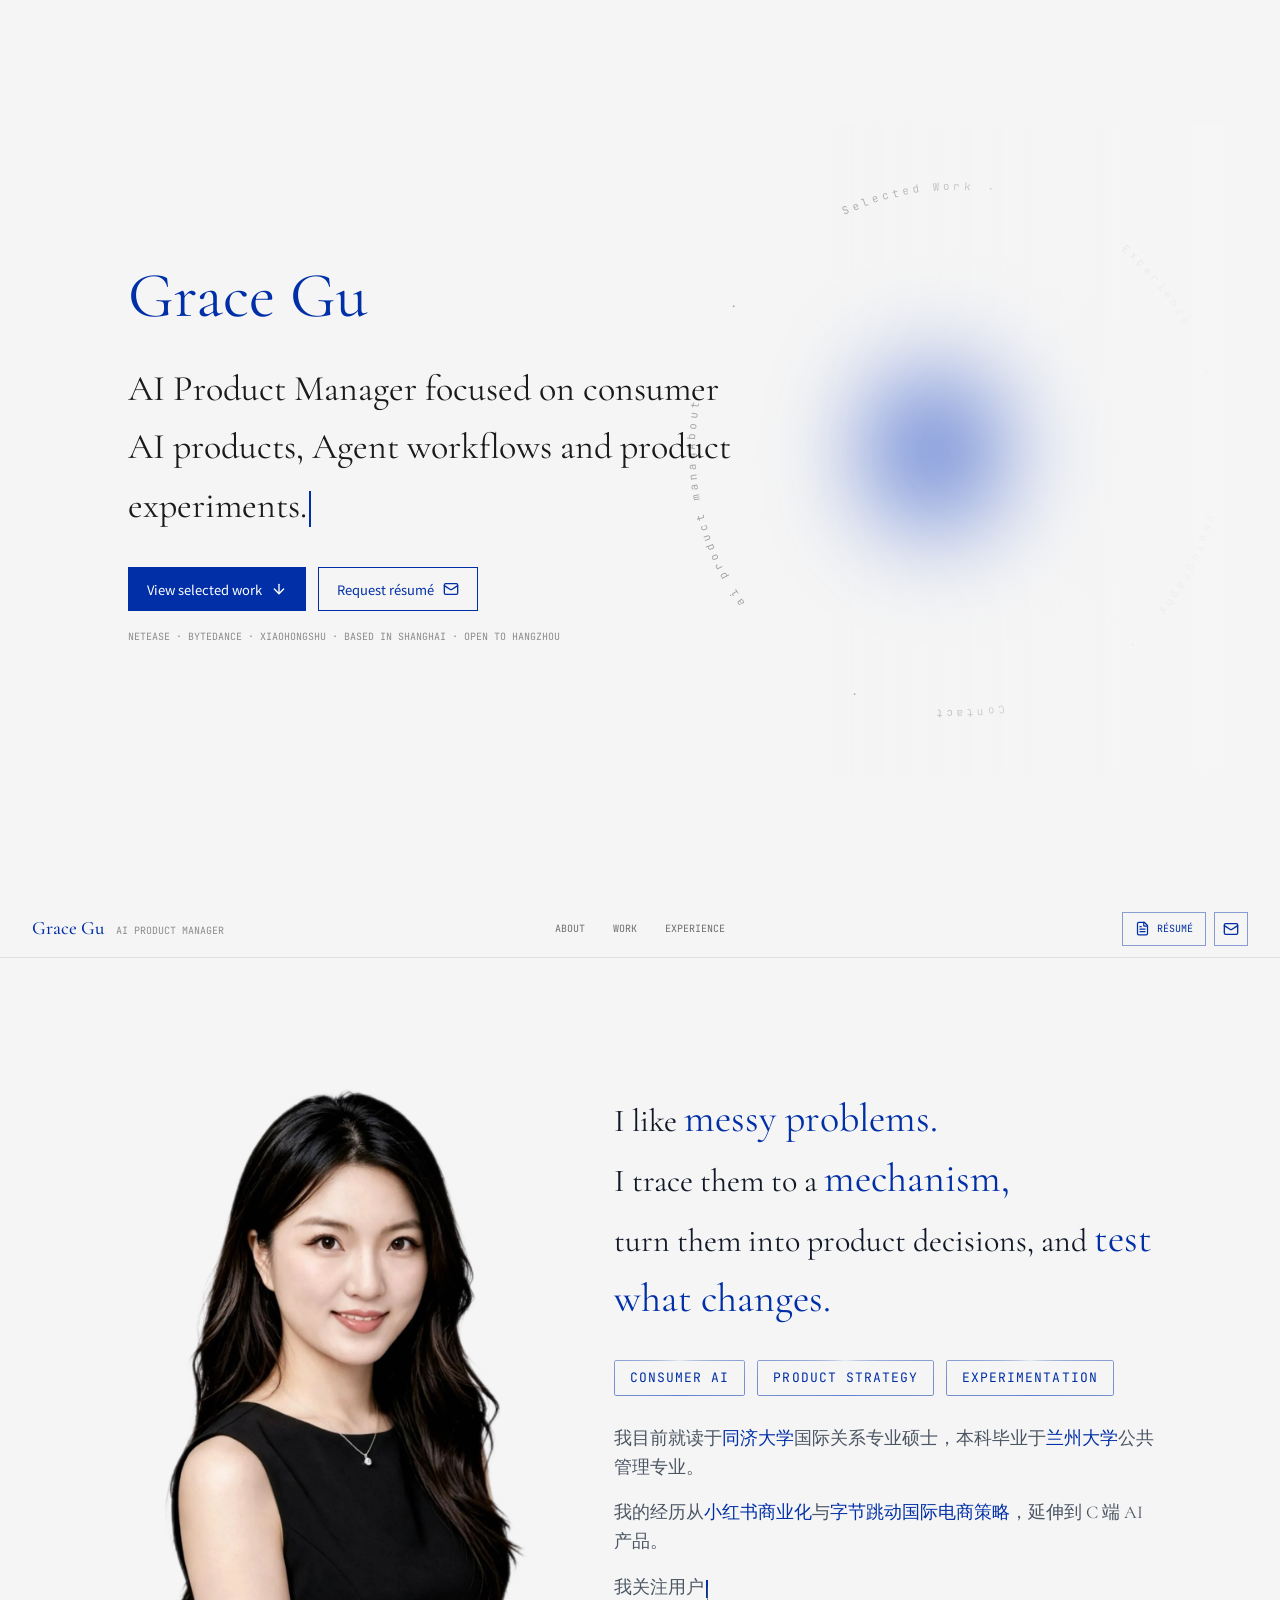
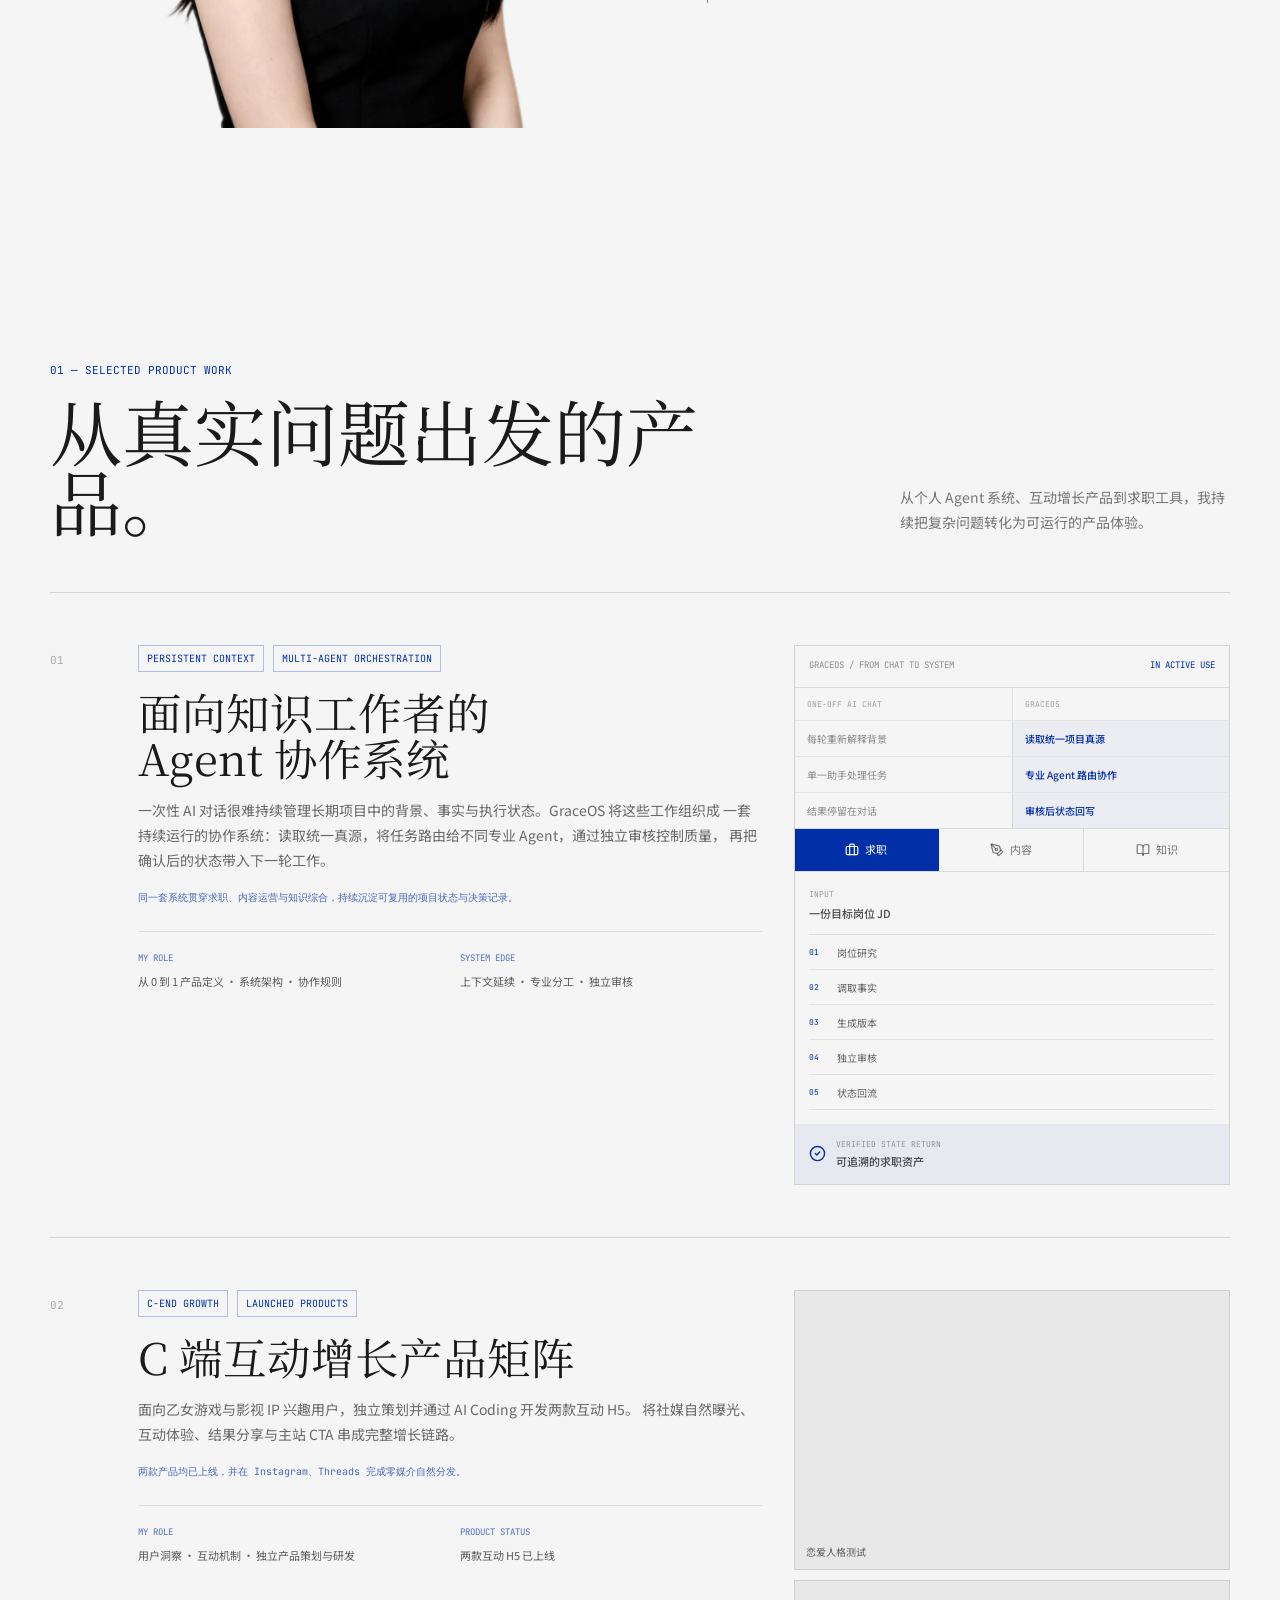
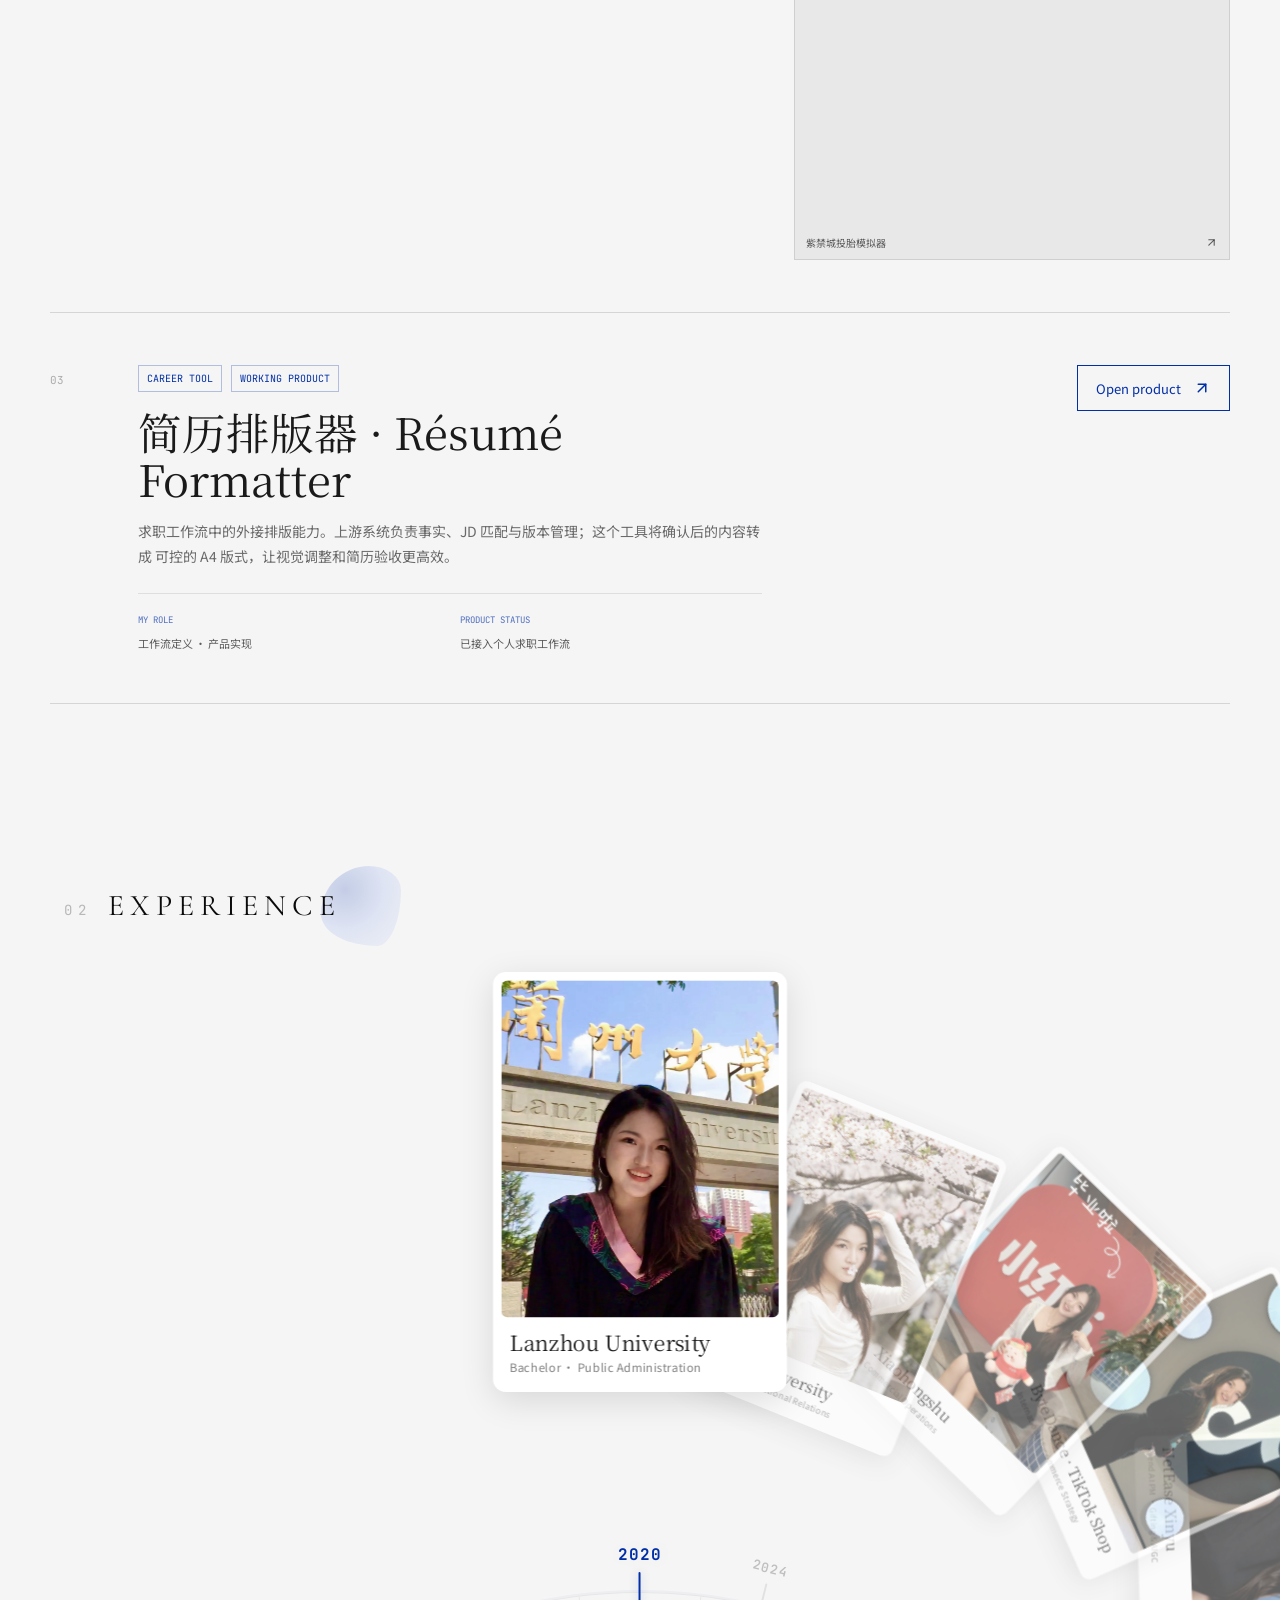
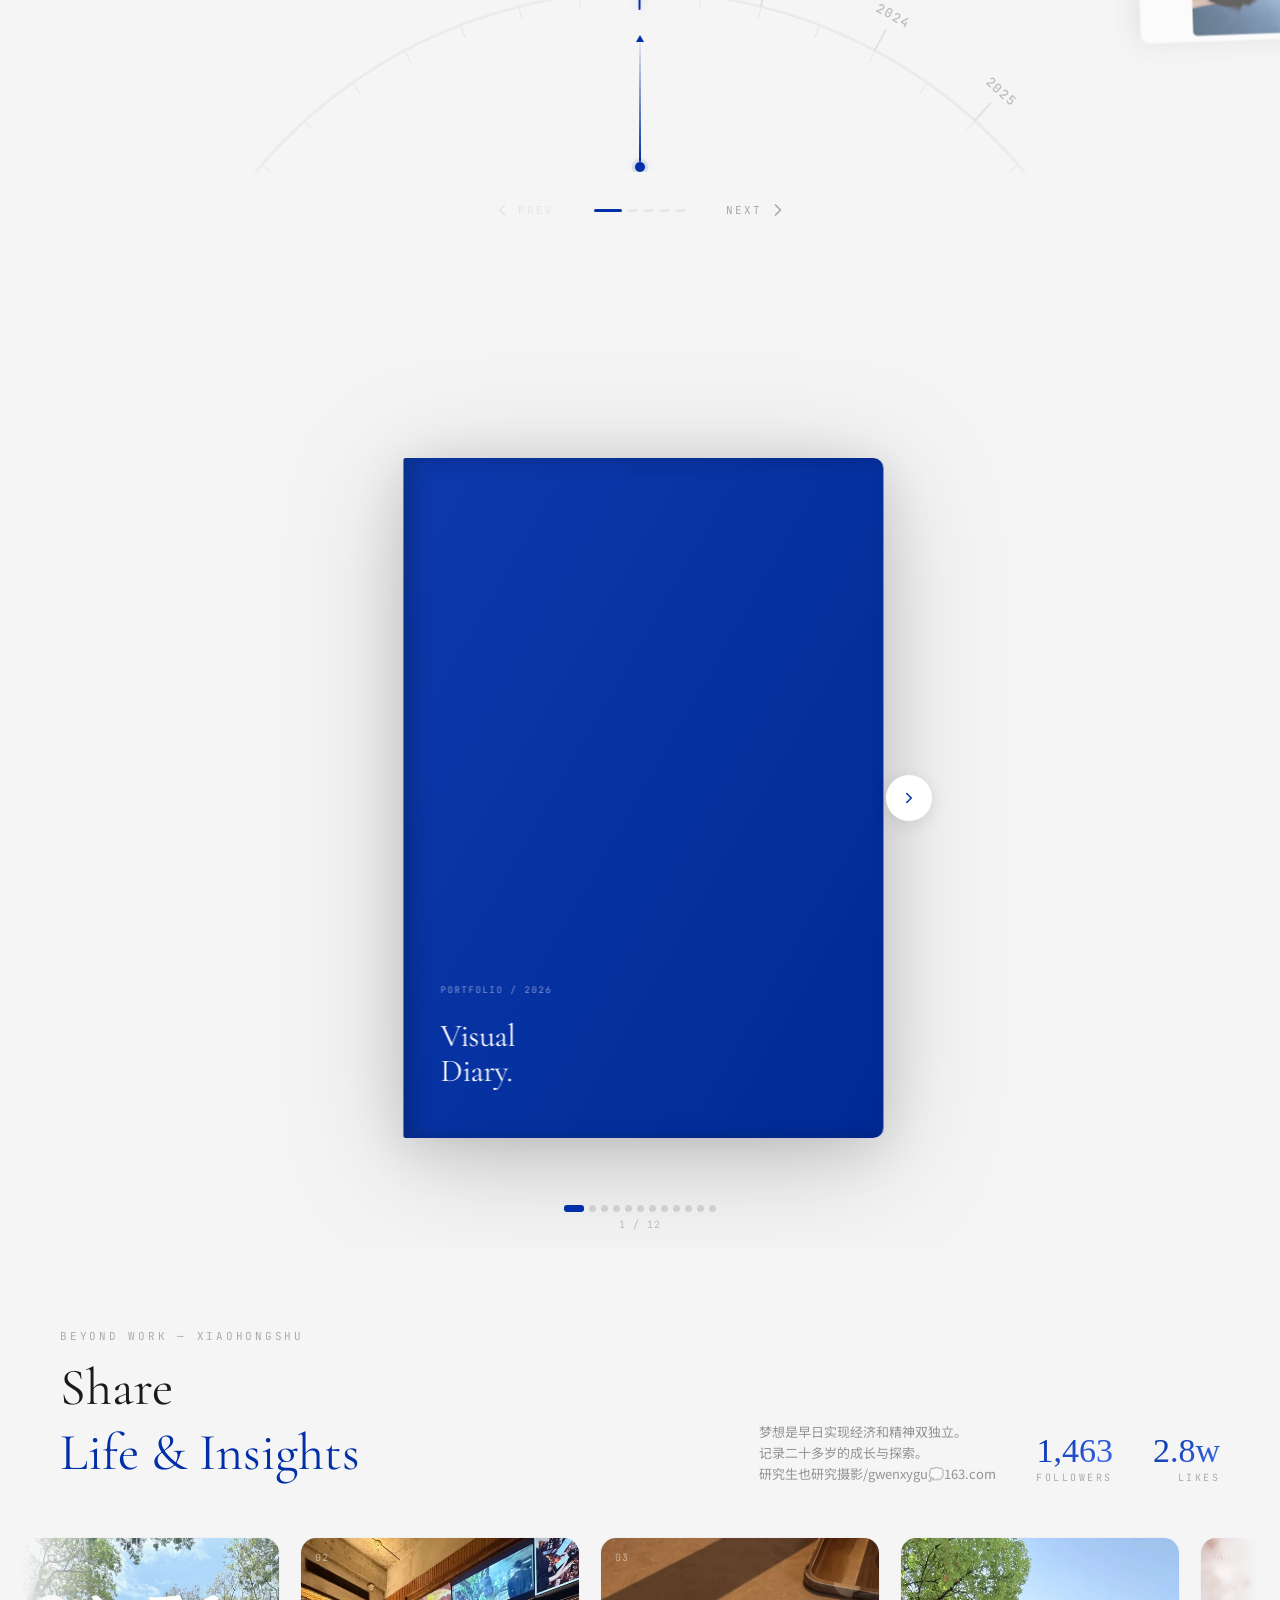
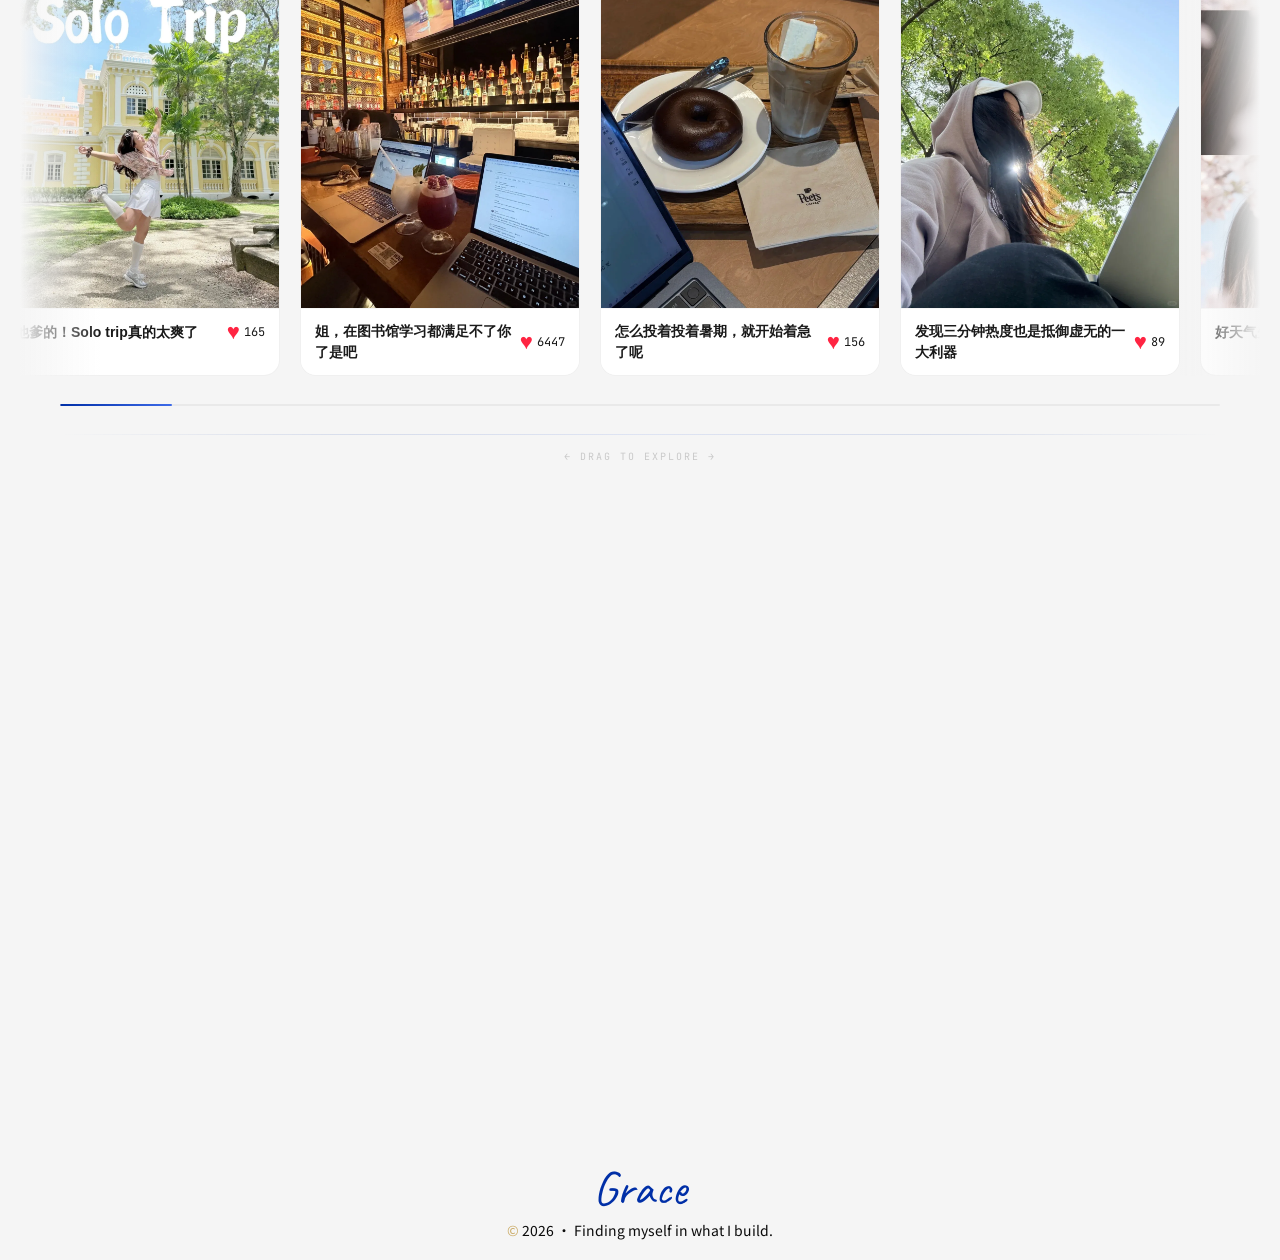
==== commit 0a2c92e7: "Deploy AI PM career portfolio" ====
--- a/index.html
+++ b/index.html
@@ -4,21 +4,23 @@
     <meta charset="UTF-8" />
     <link rel="icon" type="image/svg+xml" href="./favicon.svg" />
     <meta name="viewport" content="width=device-width, initial-scale=1.0" />
-    <title>Grace | Finding myself in what I build</title>
-    <meta name="description" content="Grace's portfolio — product thinking, creative technology, photography, and digital experiments." />
-    <meta property="og:title" content="Grace | Finding myself in what I build" />
-    <meta property="og:description" content="A personal portfolio exploring product, visual storytelling, and creative technology." />
+    <title>Grace Gu | AI Product Manager</title>
+    <meta name="description" content="Grace Gu's AI Product Manager portfolio — C-end AI products, Agent workflows, and product experiments." />
+    <meta property="og:title" content="Grace Gu | AI Product Manager" />
+    <meta property="og:description" content="Selected work across commercial AI, Agent workflow design, and career tooling." />
     <meta property="og:type" content="website" />
     <meta property="og:url" content="https://gracexygu.github.io/" />
     <meta property="og:image" content="https://gracexygu.github.io/og-image.png" />
     <meta name="twitter:card" content="summary_large_image" />
+    <link rel="preload" as="image" href="./photo.webp" />
     <link rel="preconnect" href="https://fonts.googleapis.com">
     <link rel="preconnect" href="https://fonts.gstatic.com" crossorigin>
-    <link href="https://fonts.googleapis.com/css2?family=Caveat:wght@400;500;600&family=Cormorant+Garamond:ital,wght@0,400;0,600;1,400&family=JetBrains+Mono:wght@300;400;500&family=Noto+Sans+SC:wght@300;400;500&display=swap" rel="stylesheet">
-    <script type="module" crossorigin src="/assets/index-C-InPiWc.js"></script>
-    <link rel="stylesheet" crossorigin href="/assets/index-BQDIyFEY.css">
+    <link href="https://fonts.googleapis.com/css2?family=Caveat:wght@400;500;600&family=Cormorant+Garamond:ital,wght@0,400;0,600;1,400&family=JetBrains+Mono:wght@300;400;500&family=Noto+Sans+SC:wght@300;400;500&family=Noto+Serif+SC:wght@400;500;600&display=swap" rel="stylesheet">
+    <script type="module" crossorigin src="/assets/index-ByfgJ2rJ.js"></script>
+    <link rel="stylesheet" crossorigin href="/assets/index-B0t0eB3x.css">
   </head>
   <body>
+    <a href="#hero" class="sr-only focus:not-sr-only focus:absolute focus:top-4 focus:left-4 focus:z-50 focus:bg-klein focus:text-white focus:px-4 focus:py-2 focus:rounded">Skip to content</a>
     <div id="root"></div>
   </body>
-</html>+</html>
--- a/assets/index-B0t0eB3x.css
+++ b/assets/index-B0t0eB3x.css
@@ -0,0 +1 @@
+.flip-bw{position:absolute;top:50%;left:50%;perspective:2200px;filter:drop-shadow(0 20px 60px rgba(0,0,0,.18)) drop-shadow(0 8px 24px rgba(0,0,0,.12))}.flip-book{position:relative;width:min(42vw,480px);height:min(60vw,680px);transform-style:preserve-3d;background:transparent}.flip-page{position:absolute;width:100%;height:100%;top:0;left:0;transform-origin:left center;transform-style:preserve-3d;will-change:transform}.flip-face{position:absolute;width:100%;height:100%;backface-visibility:hidden;display:flex;flex-direction:column;justify-content:center;background:#fff;box-shadow:inset -5px 0 20px #00000005;overflow:hidden;box-sizing:border-box}.flip-cover-f{background-color:#002fa7;color:#fff;border-radius:4px 14px 14px 4px;background-image:linear-gradient(120deg,#ffffff0d,#0000001a);box-shadow:inset 8px 0 20px #0003;padding:50px 36px;justify-content:flex-end}.flip-cover-b{transform:rotateY(180deg);background-color:#002fa7;color:#fff;border-radius:14px 4px 4px 14px;background-image:linear-gradient(120deg,#0000001a,#ffffff0d);box-shadow:inset -8px 0 20px #0003;padding:50px 36px;justify-content:center;align-items:center;text-align:center}.flip-inner-page{background:#faf9f7!important;padding:0!important;box-shadow:inset -3px 0 12px #00000008}.flip-front{transform:rotateY(0);border-radius:2px 10px 10px 2px;border-left:1px solid rgba(0,0,0,.05);padding:36px}.flip-back{transform:rotateY(180deg);border-radius:10px 2px 2px 10px;border-right:1px solid rgba(0,0,0,.05);background:#fafafa;padding:36px}.flip-meta{font-family:JetBrains Mono,monospace;font-size:9px;margin-bottom:20px;text-transform:uppercase;letter-spacing:2px;color:#002fa7}.flip-title{font-family:Cormorant Garamond,serif;font-size:clamp(22px,3.5vw,32px);margin-bottom:14px;font-weight:400;line-height:1.1;letter-spacing:-.5px;color:#1a1a1a}.flip-desc{font-size:13px;color:#666;line-height:1.8;font-family:Cormorant Garamond,serif}.flip-pg-photo{padding:24px 28px!important;display:flex;flex-direction:column;justify-content:center;align-items:center;gap:0}.flip-photo-cap-top{font-family:JetBrains Mono,monospace;font-size:9px;text-transform:uppercase;letter-spacing:2px;color:#002fa7;margin-bottom:12px;text-align:center;width:82%}.flip-photo-img{width:78%;aspect-ratio:4/3;background-color:#eee;background-size:cover;background-position:center;box-shadow:0 12px 30px #002fa714,0 0 0 1px #002fa70d}.flip-photo-cap-bot{font-family:Cormorant Garamond,serif;font-size:11px;color:#888;line-height:1.6;margin-top:12px;text-align:center;width:82%;font-style:italic}.flip-full-bleed{padding:0!important;align-items:stretch;background:transparent}.flip-near-bleed{padding:18px;align-items:center;justify-content:center}.flip-bleed-img{width:100%;height:100%;-o-object-fit:cover;object-fit:cover;display:block}.flip-photo-img-portrait{aspect-ratio:3/4!important;width:60%!important}.flip-cap-top-layout{justify-content:flex-start;padding-top:32px!important}.flip-cap-bot-layout{justify-content:flex-end;padding-bottom:32px!important}.flip-breath-pg{padding:40px!important;justify-content:center;align-items:center;text-align:center}.flip-breath-line{width:40px;height:1px;background:#0000001f;margin-bottom:16px}.flip-breath-txt{font-family:JetBrains Mono,monospace;font-size:8px;letter-spacing:3px;text-transform:uppercase;color:#0003}.flip-nav{position:absolute;top:50%;z-index:200;width:46px;height:46px;border:none;border-radius:50%;cursor:pointer;display:flex;align-items:center;justify-content:center;background:#fff;color:#002fa7;box-shadow:0 4px 18px #0000001a;transform:translateY(-50%);transition:background .2s,color .2s,box-shadow .2s}.flip-nav:hover{background:#002fa7;color:#fff;box-shadow:0 8px 28px #002fa740}.flip-nav:active{transform:translateY(-50%) scale(.95)}.flip-nav:disabled{opacity:0;pointer-events:none}.flip-bottom{position:absolute;bottom:16px;left:50%;transform:translate(-50%);display:flex;flex-direction:column;align-items:center;gap:5px;z-index:100}.flip-dots{display:flex;justify-content:center;gap:5px;flex-wrap:wrap;max-width:300px}.flip-dot{width:7px;height:7px;border-radius:50%;background:#0000001f;border:none;cursor:pointer;padding:0;transition:all .3s}.flip-dot:hover{background:#002fa74d}.flip-dot.active{background:#002fa7;width:20px;border-radius:3px}.flip-pn{font-family:JetBrains Mono,monospace;font-size:10px;color:#00000038;letter-spacing:1px}.flip-cta{display:inline-block;margin-top:24px;font-family:JetBrains Mono,monospace;font-size:9px;letter-spacing:2px;text-transform:uppercase;color:#002fa7;text-decoration:none;border:1px solid #002FA7;padding:9px 20px;transition:all .3s}.flip-cta:hover{background:#002fa7;color:#fff}.flip-story-overlay{padding:0!important;position:relative;overflow:hidden}.flip-story-overlay .flip-story-bg{position:absolute;top:0;right:0;bottom:0;left:0;background-size:cover;background-position:center}.flip-story-overlay .flip-story-bg:after{content:"";position:absolute;top:0;right:0;bottom:0;left:0;background:linear-gradient(135deg,#0000001a,#00000073)}.flip-vid-face{padding:0!important;overflow:hidden;position:relative}.flip-vid-poster-wrap{position:absolute;top:0;right:0;bottom:0;left:0;cursor:pointer;overflow:hidden;display:flex;align-items:center;justify-content:center;padding:24px 28px;background:#faf9f7;box-sizing:border-box}.flip-vid-poster{width:82%;aspect-ratio:4/3;-o-object-fit:cover;object-fit:cover;border-radius:4px;filter:brightness(.6) saturate(1.1);transition:transform .5s ease;box-shadow:0 12px 30px #002fa714,0 0 0 1px #002fa70d}.flip-vid-poster-wrap:hover .flip-vid-poster{transform:scale(1.03);filter:brightness(.45) saturate(1.2)}.flip-vid-overlay{position:absolute;top:0;right:0;bottom:0;left:0;display:flex;flex-direction:column;align-items:center;justify-content:center;z-index:2;gap:10px}.flip-vid-play{width:56px;height:56px;border-radius:50%;background:#ffffff26;border:2px solid rgba(255,255,255,.5);display:flex;align-items:center;justify-content:center;transition:all .35s}.flip-vid-poster-wrap:hover .flip-vid-play{background:#002fa7a6;border-color:#002fa7e6;transform:scale(1.1)}.flip-vid-play svg{margin-left:3px}.flip-vid-title{font-family:Noto Sans SC,Cormorant Garamond,serif;font-size:clamp(14px,2.5vw,20px);color:#fff;text-shadow:0 2px 16px rgba(0,0,0,.5);text-align:center;line-height:1.35;letter-spacing:.5px;max-width:82%}.flip-vid-sub{font-family:JetBrains Mono,monospace;font-size:9px;color:#fff6;letter-spacing:2.5px;text-transform:uppercase}.flip-vid-inplace{position:absolute;top:0;left:0;width:100%;height:100%;z-index:600;-o-object-fit:contain;object-fit:contain;background:#faf9f7;outline:none;border-radius:2px 10px 10px 2px;cursor:pointer;box-sizing:border-box;padding:24px 28px}@media (max-width:900px){.flip-book{width:min(50vw,440px);height:min(70vw,620px)}}@media (max-width:640px){.flip-book{width:min(70vw,300px);height:min(99vw,425px)}.flip-nav{width:38px;height:38px}.flip-front,.flip-back{padding:18px}.flip-pg-photo{padding:14px 16px!important}.flip-vid-play{width:42px;height:42px}.flip-vid-play svg{width:20px;height:20px}.flip-vid-title{font-size:13px}.flip-vid-inplace{padding:14px 16px}.flip-photo-img-portrait{width:55%!important}}.dial-wrapper{position:relative;padding-bottom:40px}.fan-stage{position:relative;width:100%;max-width:1300px;height:520px;margin:0 auto 24px;perspective:1200px}.fan-card-wrapper{position:absolute;left:50%;top:0;width:280px;height:400px;margin-left:-140px;transform-origin:center bottom;transition:transform .7s cubic-bezier(.34,1.56,.64,1),filter .5s ease,opacity .5s ease,box-shadow .4s ease,z-index 0s;cursor:default;transform-style:preserve-3d}.fan-card-wrapper.active{cursor:pointer;z-index:20}.fan-card-wrapper.active:hover{box-shadow:0 20px 60px #002fa733}.fan-card-wrapper.active:hover .fan-flip-card:not(.flipped){transform:translateY(-8px) scale(1.02)}.fan-card-wrapper.inactive{opacity:.6;cursor:pointer}.fan-card-wrapper.inactive:hover{opacity:.85}.fan-flip-card{position:relative;width:100%;height:100%;transition:transform .5s cubic-bezier(.4,0,.2,1),box-shadow .4s ease;transform-style:preserve-3d}.fan-flip-card.flipped{transform:rotateY(180deg)}.fan-flip-face{position:absolute;top:0;right:0;bottom:0;left:0;backface-visibility:hidden;border-radius:12px;box-shadow:0 8px 32px #0000001f;overflow:visible}.fan-flip-front{background:#fff;padding:8px}.fan-flip-front img{width:100%;aspect-ratio:3/4;-o-object-fit:cover;object-fit:cover;display:block;border-radius:6px}.fan-flip-front{background:#fff;padding:8px;display:flex;flex-direction:column;border-radius:12px;overflow:hidden;height:100%}.fan-flip-front img{width:100%;flex:1;min-height:0;-o-object-fit:cover;object-fit:cover;display:block;border-radius:6px}.fan-flip-front-info{padding:12px 8px 8px;text-align:left}.fan-flip-front-info h3{font-family:var(--font-cn-serif);font-size:20px;font-weight:400;color:#1a1a1a;line-height:1.2;margin-bottom:3px}.fan-flip-front-info .fan-subtitle{font-size:11px;color:#00000080;letter-spacing:.3px}.flip-hint{position:absolute;top:16px;right:16px;font-family:JetBrains Mono,monospace;font-size:8px;letter-spacing:1.5px;text-transform:uppercase;color:#fff0;transition:color .3s}.fan-card-wrapper.active:hover .flip-hint{color:#ffffffb3}.fan-flip-back{transform:rotateY(180deg);background:#fff;padding:28px 24px;display:flex;flex-direction:column;justify-content:center}.fan-flip-back .era-back{font-family:JetBrains Mono,monospace;font-size:9px;letter-spacing:3px;text-transform:uppercase;color:#002fa7;margin-bottom:14px;display:flex;align-items:center;gap:10px}.fan-flip-back .era-back:before{content:"";width:28px;height:1px;background:#002fa7;opacity:.4}.fan-flip-back h3{font-family:var(--font-cn-serif);font-size:24px;font-weight:400;color:#1a1a1a;margin-bottom:6px}.fan-flip-back .subtitle-back{font-size:13px;color:#002fa7;font-weight:500;margin-bottom:16px}.fan-flip-back .description{font-size:13px;line-height:1.85;color:#1a1a1a99}.fan-flip-back .fan-location{margin-top:auto;padding-top:14px;font-family:JetBrains Mono,monospace;font-size:10px;letter-spacing:1.5px;color:#00000040;text-transform:uppercase}.dial-bottom{position:relative;display:flex;flex-direction:column;align-items:center;gap:20px}.dial-clock{position:relative;width:100%;height:240px;overflow:hidden}.dial-arc-center{position:absolute;top:60px;left:50%;width:1000px;height:1000px;transform:translate(-50%);pointer-events:none}.dial-arc{position:absolute;top:0;right:0;bottom:0;left:0;border-radius:50%;border:1.5px solid rgba(0,0,0,.06);pointer-events:auto}.dial-tick{position:absolute;top:0;left:50%;width:1px;height:12px;margin-left:-.5px;background:#0000000f;transform-origin:.5px 500px}.dial-marker{position:absolute;top:-50px;left:50%;margin-left:-32px;width:64px;display:flex;flex-direction:column;align-items:center;gap:5px;cursor:pointer;background:none;border:none;padding:0;transform-origin:32px 550px;transition:all .5s cubic-bezier(.16,1,.3,1)}.dial-marker-year{font-family:JetBrains Mono,monospace;font-size:13px;font-weight:600;letter-spacing:1px;color:#00000038;transition:all .5s cubic-bezier(.16,1,.3,1);white-space:nowrap}.dial-marker-bar{width:2px;height:24px;border-radius:1px;background:#00000014;transition:all .5s cubic-bezier(.16,1,.3,1)}.dial-marker-bar--sub{height:16px;background:#0000000d}.dial-marker--active .dial-marker-year{color:#002fa7;font-size:16px;font-weight:700;text-shadow:0 0 24px rgba(0,47,167,.1)}.dial-marker--active .dial-marker-bar{height:38px;width:2.5px;background:#002fa7;box-shadow:0 0 10px #002fa740}.dial-marker:hover:not(.dial-marker--active) .dial-marker-year{color:#002fa766}.dial-marker:hover:not(.dial-marker--active) .dial-marker-bar{background:#002fa72e}.dial-pointer{position:absolute;bottom:0;left:50%;transform:translate(-50%);display:flex;flex-direction:column-reverse;align-items:center;z-index:10;pointer-events:none}.dial-pointer-dot{width:10px;height:10px;border-radius:50%;background:#002fa7;box-shadow:0 0 0 3px #002fa71a,0 0 14px #002fa71f}.dial-pointer-needle{width:1.5px;height:120px;background:linear-gradient(to top,#002fa7,#002fa70f);border-radius:1px}.dial-pointer-arrow{width:0;height:0;border-left:4px solid transparent;border-right:4px solid transparent;border-bottom:7px solid #002FA7}.dial-arc-outer{position:absolute;top:58px;left:50%;width:1004px;height:1004px;transform:translate(-50%);border-radius:50%;border:2px solid rgba(0,47,167,.03);pointer-events:none}.dial-nav{display:flex;align-items:center;gap:32px}.dial-nav-btn{display:flex;align-items:center;gap:6px;background:none;border:none;cursor:pointer;color:#1a1a1a59;transition:color .3s;padding:8px}.dial-nav-btn:hover{color:#002fa7}.dial-nav-btn:disabled{opacity:.2;cursor:not-allowed}.dial-nav-label{font-family:JetBrains Mono,monospace;font-size:11px;letter-spacing:2px;text-transform:uppercase}@media (max-width:900px){.fan-stage{height:440px}.fan-card-wrapper{width:240px;height:310px;margin-left:-120px}.dial-clock{height:200px}.dial-arc-center{top:50px;width:800px;height:800px}.dial-arc-outer{top:48px;width:804px;height:804px}.dial-tick{transform-origin:.5px 400px}.dial-marker{top:-45px;transform-origin:32px 445px}.dial-pointer-needle{height:90px}}@media (max-width:640px){.fan-stage{height:380px}.fan-card-wrapper{width:200px;height:260px;margin-left:-100px}.fan-flip-front-overlay h3{font-size:20px}.fan-flip-front-overlay .fan-subtitle{font-size:10px}.fan-flip-back h3{font-size:20px}.fan-flip-back .description{font-size:11px;line-height:1.7}.dial-clock{height:170px}.dial-arc-center{top:45px;width:600px;height:600px}.dial-arc-outer{top:43px;width:604px;height:604px}.dial-tick{transform-origin:.5px 300px}.dial-marker{top:-40px;transform-origin:32px 340px}.dial-marker-year{font-size:11px}.dial-marker--active .dial-marker-year{font-size:13px}.dial-pointer-needle{height:70px}.dial-nav{gap:20px}}*,:before,:after{--tw-border-spacing-x:0;--tw-border-spacing-y:0;--tw-translate-x:0;--tw-translate-y:0;--tw-rotate:0;--tw-skew-x:0;--tw-skew-y:0;--tw-scale-x:1;--tw-scale-y:1;--tw-pan-x: ;--tw-pan-y: ;--tw-pinch-zoom: ;--tw-scroll-snap-strictness:proximity;--tw-gradient-from-position: ;--tw-gradient-via-position: ;--tw-gradient-to-position: ;--tw-ordinal: ;--tw-slashed-zero: ;--tw-numeric-figure: ;--tw-numeric-spacing: ;--tw-numeric-fraction: ;--tw-ring-inset: ;--tw-ring-offset-width:0px;--tw-ring-offset-color:#fff;--tw-ring-color:rgb(59 130 246 / .5);--tw-ring-offset-shadow:0 0 #0000;--tw-ring-shadow:0 0 #0000;--tw-shadow:0 0 #0000;--tw-shadow-colored:0 0 #0000;--tw-blur: ;--tw-brightness: ;--tw-contrast: ;--tw-grayscale: ;--tw-hue-rotate: ;--tw-invert: ;--tw-saturate: ;--tw-sepia: ;--tw-drop-shadow: ;--tw-backdrop-blur: ;--tw-backdrop-brightness: ;--tw-backdrop-contrast: ;--tw-backdrop-grayscale: ;--tw-backdrop-hue-rotate: ;--tw-backdrop-invert: ;--tw-backdrop-opacity: ;--tw-backdrop-saturate: ;--tw-backdrop-sepia: ;--tw-contain-size: ;--tw-contain-layout: ;--tw-contain-paint: ;--tw-contain-style: }::backdrop{--tw-border-spacing-x:0;--tw-border-spacing-y:0;--tw-translate-x:0;--tw-translate-y:0;--tw-rotate:0;--tw-skew-x:0;--tw-skew-y:0;--tw-scale-x:1;--tw-scale-y:1;--tw-pan-x: ;--tw-pan-y: ;--tw-pinch-zoom: ;--tw-scroll-snap-strictness:proximity;--tw-gradient-from-position: ;--tw-gradient-via-position: ;--tw-gradient-to-position: ;--tw-ordinal: ;--tw-slashed-zero: ;--tw-numeric-figure: ;--tw-numeric-spacing: ;--tw-numeric-fraction: ;--tw-ring-inset: ;--tw-ring-offset-width:0px;--tw-ring-offset-color:#fff;--tw-ring-color:rgb(59 130 246 / .5);--tw-ring-offset-shadow:0 0 #0000;--tw-ring-shadow:0 0 #0000;--tw-shadow:0 0 #0000;--tw-shadow-colored:0 0 #0000;--tw-blur: ;--tw-brightness: ;--tw-contrast: ;--tw-grayscale: ;--tw-hue-rotate: ;--tw-invert: ;--tw-saturate: ;--tw-sepia: ;--tw-drop-shadow: ;--tw-backdrop-blur: ;--tw-backdrop-brightness: ;--tw-backdrop-contrast: ;--tw-backdrop-grayscale: ;--tw-backdrop-hue-rotate: ;--tw-backdrop-invert: ;--tw-backdrop-opacity: ;--tw-backdrop-saturate: ;--tw-backdrop-sepia: ;--tw-contain-size: ;--tw-contain-layout: ;--tw-contain-paint: ;--tw-contain-style: }*,:before,:after{box-sizing:border-box;border-width:0;border-style:solid;border-color:#e5e7eb}:before,:after{--tw-content: ""}html,:host{line-height:1.5;-webkit-text-size-adjust:100%;-moz-tab-size:4;-o-tab-size:4;tab-size:4;font-family:Noto Sans SC,system-ui,sans-serif;font-feature-settings:normal;font-variation-settings:normal;-webkit-tap-highlight-color:transparent}body{margin:0;line-height:inherit}hr{height:0;color:inherit;border-top-width:1px}abbr:where([title]){-webkit-text-decoration:underline dotted;text-decoration:underline dotted}h1,h2,h3,h4,h5,h6{font-size:inherit;font-weight:inherit}a{color:inherit;text-decoration:inherit}b,strong{font-weight:bolder}code,kbd,samp,pre{font-family:JetBrains Mono,monospace;font-feature-settings:normal;font-variation-settings:normal;font-size:1em}small{font-size:80%}sub,sup{font-size:75%;line-height:0;position:relative;vertical-align:baseline}sub{bottom:-.25em}sup{top:-.5em}table{text-indent:0;border-color:inherit;border-collapse:collapse}button,input,optgroup,select,textarea{font-family:inherit;font-feature-settings:inherit;font-variation-settings:inherit;font-size:100%;font-weight:inherit;line-height:inherit;letter-spacing:inherit;color:inherit;margin:0;padding:0}button,select{text-transform:none}button,input:where([type=button]),input:where([type=reset]),input:where([type=submit]){-webkit-appearance:button;background-color:transparent;background-image:none}:-moz-focusring{outline:auto}:-moz-ui-invalid{box-shadow:none}progress{vertical-align:baseline}::-webkit-inner-spin-button,::-webkit-outer-spin-button{height:auto}[type=search]{-webkit-appearance:textfield;outline-offset:-2px}::-webkit-search-decoration{-webkit-appearance:none}::-webkit-file-upload-button{-webkit-appearance:button;font:inherit}summary{display:list-item}blockquote,dl,dd,h1,h2,h3,h4,h5,h6,hr,figure,p,pre{margin:0}fieldset{margin:0;padding:0}legend{padding:0}ol,ul,menu{list-style:none;margin:0;padding:0}dialog{padding:0}textarea{resize:vertical}input::-moz-placeholder,textarea::-moz-placeholder{opacity:1;color:#9ca3af}input::placeholder,textarea::placeholder{opacity:1;color:#9ca3af}button,[role=button]{cursor:pointer}:disabled{cursor:default}img,svg,video,canvas,audio,iframe,embed,object{display:block;vertical-align:middle}img,video{max-width:100%;height:auto}[hidden]:where(:not([hidden=until-found])){display:none}.container{width:100%}@media (min-width: 640px){.container{max-width:640px}}@media (min-width: 768px){.container{max-width:768px}}@media (min-width: 1024px){.container{max-width:1024px}}@media (min-width: 1280px){.container{max-width:1280px}}@media (min-width: 1536px){.container{max-width:1536px}}.sr-only{position:absolute;width:1px;height:1px;padding:0;margin:-1px;overflow:hidden;clip:rect(0,0,0,0);white-space:nowrap;border-width:0}.pointer-events-none{pointer-events:none}.pointer-events-auto{pointer-events:auto}.visible{visibility:visible}.static{position:static}.fixed{position:fixed}.absolute{position:absolute}.relative{position:relative}.inset-0{top:0;right:0;bottom:0;left:0}.bottom-0{bottom:0}.left-0{left:0}.left-1\/2{left:50%}.right-0{right:0}.top-0{top:0}.top-1\/2{top:50%}.z-0{z-index:0}.z-10{z-index:10}.z-20{z-index:20}.z-50{z-index:50}.z-\[5\]{z-index:5}.mx-6{margin-left:1.5rem;margin-right:1.5rem}.mx-auto{margin-left:auto;margin-right:auto}.-ml-2\.5{margin-left:-.625rem}.-ml-3{margin-left:-.75rem}.-ml-4{margin-left:-1rem}.mb-12{margin-bottom:3rem}.mb-16{margin-bottom:4rem}.mb-2{margin-bottom:.5rem}.mb-2\.5{margin-bottom:.625rem}.mb-3{margin-bottom:.75rem}.mb-4{margin-bottom:1rem}.mb-6{margin-bottom:1.5rem}.mb-7{margin-bottom:1.75rem}.mb-8{margin-bottom:2rem}.mb-\[52px\]{margin-bottom:52px}.ml-0{margin-left:0}.ml-\[2px\]{margin-left:2px}.mr-4{margin-right:1rem}.mt-0\.5{margin-top:.125rem}.mt-3\.5{margin-top:.875rem}.mt-7{margin-top:1.75rem}.block{display:block}.inline-block{display:inline-block}.flex{display:flex}.grid{display:grid}.hidden{display:none}.h-5{height:1.25rem}.h-\[18px\]{height:18px}.h-\[1em\]{height:1em}.h-\[200px\]{height:200px}.h-\[2px\]{height:2px}.h-\[3px\]{height:3px}.h-auto{height:auto}.h-full{height:100%}.h-px{height:1px}.h-screen{height:100vh}.min-h-\[500px\]{min-height:500px}.min-h-screen{min-height:100vh}.w-2\.5{width:.625rem}.w-5{width:1.25rem}.w-7{width:1.75rem}.w-\[100px\]{width:100px}.w-\[18px\]{width:18px}.w-\[200px\]{width:200px}.w-\[2px\]{width:2px}.w-full{width:100%}.max-w-2xl{max-width:42rem}.max-w-4xl{max-width:56rem}.max-w-5xl{max-width:64rem}.max-w-6xl{max-width:72rem}.max-w-\[280px\]{max-width:280px}.max-w-\[340px\]{max-width:340px}.max-w-\[540px\]{max-width:540px}.max-w-full{max-width:100%}.max-w-xl{max-width:36rem}.flex-1{flex:1 1 0%}.flex-shrink-0{flex-shrink:0}.-translate-x-1\/2{--tw-translate-x:-50%;transform:translate(var(--tw-translate-x),var(--tw-translate-y)) rotate(var(--tw-rotate)) skew(var(--tw-skew-x)) skewY(var(--tw-skew-y)) scaleX(var(--tw-scale-x)) scaleY(var(--tw-scale-y))}.-translate-y-1\/2{--tw-translate-y:-50%;transform:translate(var(--tw-translate-x),var(--tw-translate-y)) rotate(var(--tw-rotate)) skew(var(--tw-skew-x)) skewY(var(--tw-skew-y)) scaleX(var(--tw-scale-x)) scaleY(var(--tw-scale-y))}.transform{transform:translate(var(--tw-translate-x),var(--tw-translate-y)) rotate(var(--tw-rotate)) skew(var(--tw-skew-x)) skewY(var(--tw-skew-y)) scaleX(var(--tw-scale-x)) scaleY(var(--tw-scale-y))}@keyframes blobAbout{0%,to{transform:translateY(-50%) scale(1);border-radius:60% 40% 50% 50%/50% 60% 40% 50%}50%{transform:translateY(-50%) scale(1.1);border-radius:50%}}.animate-blob-about{animation:blobAbout 6s ease-in-out infinite}@keyframes blobExperience{0%,to{transform:translateY(-50%) scaleX(1);border-radius:50%/60% 60% 40% 40%}50%{transform:translateY(-50%) scaleX(1.4) translate(15px);border-radius:40% 60% 60% 40%/50%}}.animate-blob-experience{animation:blobExperience 8s ease-in-out infinite}@keyframes blobTaste{0%,to{border-radius:60% 40% 30% 70%/60% 30% 70% 40%;transform:translateY(-50%) rotate(0) scale(1)}33%{border-radius:40% 60% 70% 30%/30% 70%}66%{border-radius:30% 70% 50% 50%/50% 50% 70% 30%;transform:translateY(-50%) rotate(120deg) scale(1.2)}}.animate-blob-taste{animation:blobTaste 10s ease-in-out infinite}@keyframes navBreathe{0%,to{transform:translate(-50%,-50%) scale(1);opacity:.45}50%{transform:translate(-50%,-50%) scale(1.7);opacity:.65}}.animate-nav-breathe{animation:navBreathe 4s ease-in-out infinite}@keyframes nucleus1{0%,to{transform:scale(1);opacity:.7}50%{transform:scale(1.15);opacity:.85}}.animate-nucleus-1{animation:nucleus1 4s ease-in-out infinite}@keyframes nucleus2{0%,to{transform:scale(1);opacity:.6}50%{transform:scale(1.12);opacity:.75}}.animate-nucleus-2{animation:nucleus2 5s ease-in-out infinite}@keyframes nucleus3{0%,to{transform:scale(1);opacity:.5}50%{transform:scale(1.2);opacity:.7}}.animate-nucleus-3{animation:nucleus3 6s ease-in-out infinite}@keyframes orbBreathe{0%,to{transform:translate(-50%,-50%) scale(1);opacity:.6;filter:blur(80px)}50%{transform:translate(-50%,-50%) scale(1.25);opacity:.4;filter:blur(100px)}}.animate-orb-breathe{animation:orbBreathe 4s ease-in-out infinite}@keyframes orbExplode{0%{transform:translate(-50%,-50%) scale(1.7);opacity:.65;filter:blur(50px)}40%{transform:translate(-50%,-50%) scale(10);opacity:.12;filter:blur(70px)}70%{transform:translate(-50%,-50%) scale(22);opacity:.06;filter:blur(110px)}to{transform:translate(-50%,-50%) scale(40);opacity:0;filter:blur(160px)}}.animate-orb-explode{animation:orbExplode 1s ease-out forwards}@keyframes orbFloat{0%,to{transform:translate(0) scale(1);opacity:.4}50%{transform:translate(-40px,50px) scale(1.18);opacity:.25}}.animate-orb-float{animation:orbFloat 6s ease-in-out infinite}@keyframes pulse{50%{opacity:.5}}.animate-pulse{animation:pulse 2s cubic-bezier(.4,0,.6,1) infinite}@keyframes ringExplode{0%{transform:rotate(var(--current-rotation, 0deg)) scale(1);opacity:1}40%{transform:rotate(var(--current-rotation, 0deg)) scale(1.6);opacity:.7}70%{transform:rotate(var(--current-rotation, 0deg)) scale(2.8);opacity:0}to{transform:rotate(var(--current-rotation, 0deg)) scale(4.5);opacity:0}}.animate-ring-explode{animation:ringExplode 1s ease-out forwards}@keyframes ringRotate{0%{transform:rotate(0)}to{transform:rotate(360deg)}}.animate-ring-rotate{animation:ringRotate 50s linear infinite}@keyframes titleExplode{0%{transform:scale(1);opacity:1}50%{transform:scale(6);opacity:.7}to{transform:scale(18);opacity:0;filter:blur(25px)}}.animate-title-explode{animation:titleExplode 1s ease-out forwards}.cursor-grab{cursor:grab}.cursor-grabbing{cursor:grabbing}.cursor-pointer{cursor:pointer}.resize{resize:both}.flex-col{flex-direction:column}.flex-wrap{flex-wrap:wrap}.items-start{align-items:flex-start}.items-center{align-items:center}.items-baseline{align-items:baseline}.items-stretch{align-items:stretch}.justify-center{justify-content:center}.justify-between{justify-content:space-between}.gap-1\.5{gap:.375rem}.gap-12{gap:3rem}.gap-2{gap:.5rem}.gap-3{gap:.75rem}.gap-4{gap:1rem}.gap-5{gap:1.25rem}.gap-6{gap:1.5rem}.space-y-1>:not([hidden])~:not([hidden]){--tw-space-y-reverse:0;margin-top:calc(.25rem * calc(1 - var(--tw-space-y-reverse)));margin-bottom:calc(.25rem * var(--tw-space-y-reverse))}.overflow-hidden{overflow:hidden}.overflow-visible{overflow:visible}.overflow-x-auto{overflow-x:auto}.scroll-smooth{scroll-behavior:smooth}.rounded{border-radius:.25rem}.rounded-full{border-radius:9999px}.rounded-sm{border-radius:.125rem}.bg-black{--tw-bg-opacity:1;background-color:rgb(0 0 0 / var(--tw-bg-opacity, 1))}.bg-black\/\[\.06\]{background-color:#0000000f}.bg-gray-100{--tw-bg-opacity:1;background-color:rgb(248 248 248 / var(--tw-bg-opacity, 1))}.bg-klein{--tw-bg-opacity:1;background-color:rgb(0 47 167 / var(--tw-bg-opacity, 1))}.bg-klein\/10{background-color:#002fa71a}.fill-klein{fill:#002fa7}.fill-none{fill:none}.fill-text-muted{fill:#a3a3a3}.stroke-current{stroke:currentColor}.object-contain{-o-object-fit:contain;object-fit:contain}.object-cover{-o-object-fit:cover;object-fit:cover}.px-0{padding-left:0;padding-right:0}.px-2{padding-left:.5rem;padding-right:.5rem}.px-3{padding-left:.75rem;padding-right:.75rem}.px-6{padding-left:1.5rem;padding-right:1.5rem}.px-8{padding-left:2rem;padding-right:2rem}.py-0\.5{padding-top:.125rem;padding-bottom:.125rem}.py-1{padding-top:.25rem;padding-bottom:.25rem}.py-16{padding-top:4rem;padding-bottom:4rem}.py-20{padding-top:5rem;padding-bottom:5rem}.py-5{padding-top:1.25rem;padding-bottom:1.25rem}.text-center{text-align:center}.text-right{text-align:right}.align-baseline{vertical-align:baseline}.align-text-bottom{vertical-align:text-bottom}.font-\[\'Cormorant_Garamond\'\]{font-family:Cormorant Garamond}.font-mono{font-family:JetBrains Mono,monospace}.font-script{font-family:Caveat,cursive}.font-serif{font-family:Cormorant Garamond,serif}.text-4xl{font-size:2.25rem;line-height:2.5rem}.text-\[10px\]{font-size:10px}.text-\[11px\]{font-size:11px}.text-\[13px\]{font-size:13px}.text-\[17px\]{font-size:17px}.text-\[22px\]{font-size:22px}.text-\[30px\]{font-size:30px}.text-\[34px\]{font-size:34px}.text-base{font-size:1rem;line-height:1.5rem}.text-lg{font-size:1.125rem;line-height:1.75rem}.text-sm{font-size:.875rem;line-height:1.25rem}.text-xl{font-size:1.25rem;line-height:1.75rem}.text-xs{font-size:.75rem;line-height:1rem}.font-light{font-weight:300}.font-medium{font-weight:500}.font-normal{font-weight:400}.uppercase{text-transform:uppercase}.italic{font-style:italic}.not-italic{font-style:normal}.leading-\[1\.5\]{line-height:1.5}.leading-none{line-height:1}.leading-relaxed{line-height:1.625}.leading-tight{line-height:1.25}.tracking-\[0\.25em\]{letter-spacing:.25em}.tracking-\[0\.2em\]{letter-spacing:.2em}.tracking-\[3px\]{letter-spacing:3px}.text-\[\#002FA7\]{--tw-text-opacity:1;color:rgb(0 47 167 / var(--tw-text-opacity, 1))}.text-\[\#1a1a1a\]{--tw-text-opacity:1;color:rgb(26 26 26 / var(--tw-text-opacity, 1))}.text-\[\#ff2442\]{--tw-text-opacity:1;color:rgb(255 36 66 / var(--tw-text-opacity, 1))}.text-accent{--tw-text-opacity:1;color:rgb(201 169 98 / var(--tw-text-opacity, 1))}.text-black{--tw-text-opacity:1;color:rgb(0 0 0 / var(--tw-text-opacity, 1))}.text-black\/30{color:#0000004d}.text-black\/40{color:#0006}.text-black\/\[0\.18\]{color:#0000002e}.text-gray-600{--tw-text-opacity:1;color:rgb(75 85 99 / var(--tw-text-opacity, 1))}.text-gray-900{--tw-text-opacity:1;color:rgb(17 24 39 / var(--tw-text-opacity, 1))}.text-klein{--tw-text-opacity:1;color:rgb(0 47 167 / var(--tw-text-opacity, 1))}.text-text{--tw-text-opacity:1;color:rgb(10 10 10 / var(--tw-text-opacity, 1))}.text-text-muted{--tw-text-opacity:1;color:rgb(163 163 163 / var(--tw-text-opacity, 1))}.text-text-secondary{--tw-text-opacity:1;color:rgb(115 115 115 / var(--tw-text-opacity, 1))}.opacity-0{opacity:0}.opacity-100{opacity:1}.opacity-\[0\.12\]{opacity:.12}.blur{--tw-blur:blur(8px);filter:var(--tw-blur) var(--tw-brightness) var(--tw-contrast) var(--tw-grayscale) var(--tw-hue-rotate) var(--tw-invert) var(--tw-saturate) var(--tw-sepia) var(--tw-drop-shadow)}.filter{filter:var(--tw-blur) var(--tw-brightness) var(--tw-contrast) var(--tw-grayscale) var(--tw-hue-rotate) var(--tw-invert) var(--tw-saturate) var(--tw-sepia) var(--tw-drop-shadow)}.transition{transition-property:color,background-color,border-color,text-decoration-color,fill,stroke,opacity,box-shadow,transform,filter,backdrop-filter;transition-timing-function:cubic-bezier(.4,0,.2,1);transition-duration:.15s}.transition-\[width\]{transition-property:width;transition-timing-function:cubic-bezier(.4,0,.2,1);transition-duration:.15s}.transition-all{transition-property:all;transition-timing-function:cubic-bezier(.4,0,.2,1);transition-duration:.15s}.transition-colors{transition-property:color,background-color,border-color,text-decoration-color,fill,stroke;transition-timing-function:cubic-bezier(.4,0,.2,1);transition-duration:.15s}.transition-opacity{transition-property:opacity;transition-timing-function:cubic-bezier(.4,0,.2,1);transition-duration:.15s}.duration-300{transition-duration:.3s}.duration-500{transition-duration:.5s}.duration-700{transition-duration:.7s}.duration-\[120ms\]{transition-duration:.12s}.ease-out{transition-timing-function:cubic-bezier(0,0,.2,1)}:root{--font-cn-serif: "Noto Serif SC", "Source Han Serif SC", "Songti SC", serif}html{scroll-behavior:smooth;max-width:100%;overflow-x:hidden}body{font-family:Noto Sans SC,system-ui,sans-serif;--tw-text-opacity:1;color:rgb(10 10 10 / var(--tw-text-opacity, 1));background:#f5f5f5;-webkit-font-smoothing:antialiased;-moz-osx-font-smoothing:grayscale;overflow-x:hidden}section[id]{scroll-margin-top:64px}#experience{overflow:hidden}.career-nav{position:sticky;top:0;z-index:50;display:grid;grid-template-columns:1fr auto 1fr;align-items:center;min-height:58px;padding:0 32px;border-bottom:1px solid rgba(0,0,0,.08);background:#f5f5f5e0;backdrop-filter:blur(16px);-webkit-backdrop-filter:blur(16px)}.career-nav-brand{display:inline-flex;align-items:baseline;justify-self:start;gap:12px;color:#1a1a1a}.career-nav-brand strong{color:#002fa7;font-family:Cormorant Garamond,serif;font-size:19px;font-weight:500}.career-nav-brand span,.career-nav-links,.career-nav-resume{font-family:JetBrains Mono,monospace;font-size:10px;text-transform:uppercase;letter-spacing:0}.career-nav-brand span{color:#1a1a1a7a}.career-nav-links{display:flex;align-items:center;gap:28px;color:#1a1a1a9e}.career-nav-links a{transition:color .18s ease}.career-nav-links a:hover{color:#002fa7}.career-nav-actions{display:flex;align-items:center;justify-self:end;gap:8px}.career-nav-resume,.career-nav-mail{display:inline-flex;align-items:center;justify-content:center;color:#002fa7;border:1px solid rgba(0,47,167,.45);background:#f5f5f5bf;transition:color .18s ease,background .18s ease,border-color .18s ease}.career-nav-resume{gap:7px;min-height:34px;padding:0 12px}.career-nav-mail{width:34px;height:34px}.career-nav-resume:hover,.career-nav-mail:hover{color:#fff;border-color:#002fa7;background:#002fa7}.hero-actions{display:flex;align-items:center;flex-wrap:wrap;gap:12px}.hero-action{display:inline-flex;align-items:center;justify-content:center;gap:9px;min-height:44px;padding:0 18px;border:1px solid #002FA7;font-size:13px;transition:color .2s ease,background .2s ease}.hero-action-primary{color:#fff;background:#002fa7}.hero-action-primary:hover{background:#1a47c9}.hero-action-secondary{color:#002fa7;background:#f5f5f5bf}.hero-action-secondary:hover{color:#fff;background:#002fa7}.hero-meta{flex-basis:100%;margin-top:6px;color:#1a1a1a7a;font-family:JetBrains Mono,monospace;font-size:10px;text-transform:uppercase;letter-spacing:0}.selected-work-section{padding:104px 32px;color:#1a1a1a;background:#f5f5f5}.selected-work-shell{width:min(1180px,100%);margin:0 auto}.selected-work-header{display:grid;grid-template-columns:minmax(0,1.55fr) minmax(260px,.65fr);align-items:end;gap:64px;padding-bottom:56px}.work-eyebrow{margin-bottom:16px;color:#002fa7;font-family:JetBrains Mono,monospace;font-size:11px;text-transform:uppercase;letter-spacing:0}.selected-work-header h2{max-width:760px;font-family:var(--font-cn-serif);font-size:clamp(42px,6vw,72px);font-weight:400;line-height:.98}.selected-work-header>p{color:#1a1a1a94;font-size:14px;line-height:1.8}.work-case{display:grid;grid-template-columns:56px minmax(0,1fr) minmax(290px,.7fr);gap:32px;padding:52px 0;border-top:1px solid rgba(26,26,26,.14)}.work-case:last-child{border-bottom:1px solid rgba(26,26,26,.14)}.work-case-index{padding-top:7px;color:#1a1a1a57;font-family:JetBrains Mono,monospace;font-size:11px}.work-case-labels{display:flex;flex-wrap:wrap;gap:9px;margin-bottom:16px}.work-case-labels span{padding:5px 8px;border:1px solid rgba(0,47,167,.28);color:#002fa7;font-family:JetBrains Mono,monospace;font-size:10px;text-transform:uppercase}.work-case h3{margin-bottom:18px;font-family:var(--font-cn-serif);font-size:clamp(28px,3.4vw,44px);font-weight:400;line-height:1.06}.agent-case-title span{display:block}.work-case-main>p{max-width:680px;color:#1a1a1aa3;font-size:14px;line-height:1.8}.work-case-main .work-evidence-note{margin-top:16px;color:#002fa7b8;font-family:JetBrains Mono,monospace;font-size:10px}.work-proof{display:grid;grid-template-columns:repeat(2,minmax(0,1fr));gap:20px;margin-top:24px;padding-top:20px;border-top:1px solid rgba(26,26,26,.1)}.work-proof dt{margin-bottom:7px;color:#002fa7ad;font-family:JetBrains Mono,monospace;font-size:9px;text-transform:uppercase}.work-proof dd{color:#1a1a1ab3;font-size:11px;line-height:1.5}.graceos-demo{align-self:start;border:1px solid rgba(26,26,26,.16);background:#f5f5f5}.graceos-demo-header{display:flex;align-items:center;justify-content:space-between;gap:12px;min-height:42px;padding:0 14px;border-bottom:1px solid rgba(26,26,26,.12);color:#1a1a1a7a;font-family:JetBrains Mono,monospace;font-size:9px;text-transform:uppercase}.graceos-demo-stage{color:#002fa7}.graceos-demo-comparison{border-bottom:1px solid rgba(26,26,26,.12)}.graceos-demo-comparison-head,.graceos-demo-comparison-row{display:grid;grid-template-columns:repeat(2,minmax(0,1fr))}.graceos-demo-comparison-head{color:#1a1a1a61;font-family:JetBrains Mono,monospace;font-size:8px;text-transform:uppercase}.graceos-demo-comparison-head span,.graceos-demo-comparison-row span,.graceos-demo-comparison-row strong{padding:10px 12px}.graceos-demo-comparison-head span:last-child,.graceos-demo-comparison-row strong{border-left:1px solid rgba(26,26,26,.1)}.graceos-demo-comparison-row{border-top:1px solid rgba(26,26,26,.08);color:#1a1a1a7a;font-size:10px}.graceos-demo-comparison-row strong{color:#002fa7;font-weight:500;background:#002fa709}.graceos-demo-tabs{display:grid;grid-template-columns:repeat(3,minmax(0,1fr));border-bottom:1px solid rgba(26,26,26,.12)}.graceos-demo-tabs button{display:inline-flex;align-items:center;justify-content:center;gap:6px;min-height:42px;border-right:1px solid rgba(26,26,26,.12);color:#1a1a1a94;font-size:11px;transition:color .18s ease,background .18s ease}.graceos-demo-tabs button:last-child{border-right:0}.graceos-demo-tabs button:hover{color:#002fa7}.graceos-demo-tabs button.is-active{color:#fff;background:#002fa7}.graceos-demo-io{display:grid;gap:5px;padding:16px 14px 13px}.graceos-demo-io span,.graceos-demo-result span{color:#1a1a1a6b;font-family:JetBrains Mono,monospace;font-size:8px;text-transform:uppercase}.graceos-demo-io strong,.graceos-demo-result strong{color:#1a1a1ac7;font-size:11px;font-weight:500}.graceos-demo-flow{margin:0 14px;border-top:1px solid rgba(26,26,26,.11)}.graceos-demo-flow li{display:grid;grid-template-columns:28px 1fr;align-items:center;min-height:35px;border-bottom:1px solid rgba(26,26,26,.09)}.graceos-demo-flow span{color:#002fa7;font-family:JetBrains Mono,monospace;font-size:8px}.graceos-demo-flow strong{color:#1a1a1aad;font-size:10px;font-weight:400}.graceos-demo-result{display:flex;align-items:center;gap:10px;margin-top:14px;padding:14px;color:#002fa7;background:#002fa70f}.graceos-demo-result div{display:grid;gap:3px}.growth-showcase{align-self:start}.growth-preview-grid{display:grid;gap:10px}.growth-preview-grid figure{position:relative;overflow:hidden;border:1px solid rgba(26,26,26,.12);background:#e8e8e8}.growth-preview-grid video{display:block;width:100%;aspect-ratio:16 / 9;-o-object-fit:cover;object-fit:cover}.growth-preview-grid figcaption{display:flex;align-items:center;justify-content:space-between;gap:8px;min-height:34px;padding:0 11px;color:#1a1a1aad;font-size:10px}.growth-preview-grid a figure{transition:border-color .18s ease}.growth-preview-grid a:hover figure{border-color:#002fa7}.work-metrics{display:grid;align-content:start;grid-template-columns:repeat(2,minmax(0,1fr));gap:1px;background:#1a1a1a1a}.work-metrics div{min-height:112px;padding:22px;background:#f5f5f5}.work-metrics div:last-child{grid-column:1 / -1}.work-metrics strong,.work-metrics span{display:block}.work-metrics strong{color:#002fa7;font-family:Cormorant Garamond,serif;font-size:34px;font-weight:400;line-height:1}.work-metrics span{margin-top:9px;color:#1a1a1a7a;font-size:11px}.agent-flow{display:grid;align-content:start;grid-template-columns:repeat(2,minmax(0,1fr));border-top:1px solid rgba(26,26,26,.14)}.agent-flow-step{min-height:76px;padding:14px 12px;border-right:1px solid rgba(26,26,26,.14);border-bottom:1px solid rgba(26,26,26,.14)}.agent-flow-step:nth-child(2n){border-right:0}.agent-flow-step span,.agent-flow-step strong{display:block}.agent-flow-step span{margin-bottom:8px;color:#002fa7;font-family:JetBrains Mono,monospace;font-size:9px}.agent-flow-step strong{color:#1a1a1abd;font-size:11px;font-weight:400;line-height:1.35}.work-case-action{display:flex;align-items:flex-start;justify-content:flex-end}.work-case-action a{display:inline-flex;align-items:center;gap:12px;min-height:46px;padding:0 18px;border:1px solid #002fa7;color:#002fa7;font-size:13px;transition:color .2s ease,background .2s ease}.work-case-action a:hover{color:#fff;background:#002fa7}.reveal{--tw-translate-y:2rem;transform:translate(var(--tw-translate-x),var(--tw-translate-y)) rotate(var(--tw-rotate)) skew(var(--tw-skew-x)) skewY(var(--tw-skew-y)) scaleX(var(--tw-scale-x)) scaleY(var(--tw-scale-y));opacity:0;transition-property:all;transition-timing-function:cubic-bezier(.4,0,.2,1);transition-duration:.7s;transition-timing-function:cubic-bezier(0,0,.2,1)}.reveal.visible{--tw-translate-y:0px;transform:translate(var(--tw-translate-x),var(--tw-translate-y)) rotate(var(--tw-rotate)) skew(var(--tw-skew-x)) skewY(var(--tw-skew-y)) scaleX(var(--tw-scale-x)) scaleY(var(--tw-scale-y));opacity:1}.link-underline{position:relative}.link-underline:after{content:"";position:absolute;bottom:0;left:0;height:1px;width:0px;--tw-bg-opacity:1;background-color:rgb(0 47 167 / var(--tw-bg-opacity, 1));transition-property:all;transition-timing-function:cubic-bezier(.4,0,.2,1);transition-duration:.3s}.link-underline:hover:after{width:100%}.nav-bottom-item{position:relative;transition-property:all;transition-timing-function:cubic-bezier(.4,0,.2,1);transition-duration:.3s}.nav-bottom-item:after{content:"";position:absolute;bottom:0;left:0;height:.125rem;width:0px;--tw-bg-opacity:1;background-color:rgb(0 47 167 / var(--tw-bg-opacity, 1));transition-property:all;transition-timing-function:cubic-bezier(.4,0,.2,1);transition-duration:.3s}.nav-bottom-item:hover:after{width:100%}.nav-bottom-item:hover{background:#002fa708}.section-header-with-blob{position:relative;margin-bottom:4rem;display:inline-flex;align-items:center;gap:1.25rem}.section-title-text{position:relative;z-index:10;font-family:Cormorant Garamond,serif;font-size:1.875rem;line-height:2.25rem;font-weight:400;text-transform:uppercase;letter-spacing:6px}.section-title-num{font-family:JetBrains Mono,monospace;font-size:.875rem;line-height:1.25rem;color:#00000040}.project-card{border-width:1px;--tw-border-opacity:1;border-color:rgb(229 229 229 / var(--tw-border-opacity, 1));padding:2rem;transition-property:all;transition-timing-function:cubic-bezier(.4,0,.2,1);transition-duration:.4s}.project-card:hover{--tw-border-opacity:1;border-color:rgb(0 47 167 / var(--tw-border-opacity, 1));transform:translateY(-4px);box-shadow:0 20px 60px -15px #002fa726}.skill-item{margin-left:-1rem;margin-right:-1rem;display:flex;align-items:center;gap:1rem;border-radius:.5rem;padding:.75rem 1rem;transition-property:color,background-color,border-color,text-decoration-color,fill,stroke;transition-timing-function:cubic-bezier(.4,0,.2,1);transition-duration:.3s}.skill-item.overflow-x-auto{-ms-overflow-style:none;scrollbar-width:none}.skill-item.overflow-x-auto::-webkit-scrollbar{display:none}.skill-item:hover{--tw-bg-opacity:1;background-color:rgb(248 248 248 / var(--tw-bg-opacity, 1))}.skill-item:hover .skill-name{--tw-text-opacity:1;color:rgb(0 47 167 / var(--tw-text-opacity, 1))}.timeline-item{display:grid;gap:3rem;border-bottom-width:1px;--tw-border-opacity:1;border-color:rgb(240 240 240 / var(--tw-border-opacity, 1));padding-top:2.25rem;padding-bottom:2.25rem;grid-template-columns:180px 1fr}.timeline-item:last-child{border-bottom-width:0px}.xhs-card{display:flex;max-width:28rem;align-items:center;gap:2rem;border-width:1px;--tw-border-opacity:1;border-color:rgb(229 229 229 / var(--tw-border-opacity, 1));padding:2rem;transition-property:all;transition-timing-function:cubic-bezier(.4,0,.2,1);transition-duration:.4s}.xhs-card.overflow-x-auto{-ms-overflow-style:none;scrollbar-width:none}.xhs-card.overflow-x-auto::-webkit-scrollbar{display:none}.xhs-card:hover{--tw-border-opacity:1;border-color:rgb(0 47 167 / var(--tw-border-opacity, 1));box-shadow:0 10px 40px -10px #002fa726}.contact-link:hover{--tw-text-opacity:1;color:rgb(201 169 98 / var(--tw-text-opacity, 1))}.flex.overflow-x-auto{-ms-overflow-style:none;scrollbar-width:none}.flex.overflow-x-auto::-webkit-scrollbar{display:none}.nav-catalog-item{border-right-width:1px;--tw-border-opacity:1;border-color:rgb(229 229 229 / var(--tw-border-opacity, 1))}.nav-catalog-item:last-child{border-right-width:0px}.nav-arrow-flow{position:absolute;top:0;right:0;bottom:0;left:0;z-index:0;overflow:hidden;pointer-events:none}.nav-arrow-flow:before{content:"→ → → → → → → → → → → → → → → → → → → → → → → → → → → → → → → → → → → → → → → → → → → → → → → ";position:absolute;top:50%;left:0;transform:translateY(-50%);white-space:nowrap;font-size:12px;letter-spacing:8px;color:#002fa70f;animation:arrowFlow 12s linear infinite}@keyframes arrowFlow{0%{transform:translateY(-50%) translate(0)}to{transform:translateY(-50%) translate(-50%)}}::-moz-selection{background:#002fa726}::selection{background:#002fa726}@media (prefers-reduced-motion: reduce){html{scroll-behavior:auto}*,*:before,*:after{animation-duration:.01ms!important;animation-iteration-count:1!important;transition-duration:.01ms!important}.reveal{--tw-translate-y:0px;transform:translate(var(--tw-translate-x),var(--tw-translate-y)) rotate(var(--tw-rotate)) skew(var(--tw-skew-x)) skewY(var(--tw-skew-y)) scaleX(var(--tw-scale-x)) scaleY(var(--tw-scale-y));opacity:1}}@media (max-width: 900px){.career-nav{grid-template-columns:1fr auto;padding:0 20px}.career-nav-links{display:none}.section-title-text{letter-spacing:4px}.timeline-item{grid-template-columns:repeat(1,minmax(0,1fr));gap:.5rem}.selected-work-header{grid-template-columns:1fr;gap:24px}.work-case{grid-template-columns:40px minmax(0,1fr)}.work-metrics,.agent-flow,.graceos-demo,.growth-showcase,.work-case-action{grid-column:2}.work-case-action{justify-content:flex-start}}@media (max-width: 600px){.career-nav{min-height:54px;padding:0 16px}.career-nav-brand{display:grid;gap:0}.career-nav-brand strong{font-size:17px;line-height:1}.career-nav-brand span{margin-top:3px;font-size:8px}.career-nav-resume{width:34px;padding:0}.career-nav-resume span{position:absolute;width:1px;height:1px;padding:0;margin:-1px;overflow:hidden;clip:rect(0,0,0,0);white-space:nowrap;border:0}.section-title-text{letter-spacing:3px;font-size:1.5rem;line-height:2rem}.selected-work-section{padding:76px 20px}.selected-work-header{padding-bottom:40px}.work-case{grid-template-columns:1fr;gap:20px;padding:40px 0}.work-case-index{padding-top:0}.work-metrics,.agent-flow,.graceos-demo,.growth-showcase,.work-case-action{grid-column:1}.work-metrics{grid-template-columns:1fr}.work-metrics div:last-child{grid-column:auto}.work-metrics div{min-height:92px}.work-proof{grid-template-columns:1fr;gap:14px}.hero-actions{align-items:stretch}.hero-action{width:100%}}.rotating-ring-shell{display:block}.fill-text-muted{fill:#1a1a1a66}.fill-klein,.hover\:fill-klein:hover{fill:#002fa7}.ballpit-container{border:1px solid rgba(0,47,167,.15);background:radial-gradient(ellipse at center,rgba(0,47,167,.05) 0%,transparent 70%);transition:border-color .4s ease}.ballpit-container:hover{border-color:#002fa766}@media (max-width: 767px){.rotating-ring-shell{display:none}.ballpit-container{height:260px!important;border-radius:12px}}.about-tag{padding:.25rem .625rem;font-family:JetBrains Mono,monospace;font-size:11px;text-transform:uppercase;letter-spacing:.08em;color:#64748bd9;border:1px solid rgba(148,163,184,.25);border-radius:2px;background:transparent;transition:all .3s ease}.about-tag:hover{background:#94a3b814;border-color:#94a3b866;color:#475569f2}.about-photo-wrap{position:relative;width:100%;max-width:340px;cursor:default}.about-photo-glow{position:absolute;top:-12px;right:-12px;bottom:-12px;left:-12px;border-radius:12px;background:radial-gradient(ellipse at 45% 35%,rgba(0,47,167,.06) 0%,rgba(0,47,167,.02) 50%,transparent 80%);filter:blur(16px);z-index:0;opacity:.8;transition:opacity .5s ease}.group:hover .about-photo-glow{opacity:1}.about-photo-frame{position:absolute;top:8px;left:8px;right:-8px;bottom:-8px;border:1px solid rgba(148,163,184,.12);border-radius:2px;z-index:0;transition:all .5s ease}.group:hover .about-photo-frame{top:6px;left:6px;right:-6px;bottom:-6px;border-color:#94a3b833}.about-photo-img{position:relative;z-index:1;width:100%;aspect-ratio:4 / 5;-o-object-fit:cover;object-fit:cover;-o-object-position:top;object-position:top;border:1px solid rgba(0,0,0,.06);box-shadow:0 4px 24px #0000000f,0 1px 4px #00000008;transition:all .5s ease}.group:hover .about-photo-img{transform:translateY(-3px);box-shadow:0 12px 36px #00000014,0 2px 8px #0000000a}@media (max-width: 767px){.about-photo-wrap{max-width:280px;margin:0 auto}}.xhs-film-card{position:relative;flex-shrink:0;width:280px;border-radius:16px;border:1px solid rgba(0,0,0,.06);background:#fff;overflow:hidden;transition:transform .35s ease,border-color .35s ease,box-shadow .35s ease;text-decoration:none;color:inherit;scroll-snap-align:start}.xhs-film-card:hover{transform:translateY(-5px);border-color:#002fa72e;box-shadow:0 12px 36px #002fa714,0 2px 8px #0000000a}.xhs-film-card:before{content:attr(data-frame);position:absolute;top:12px;left:14px;font-family:JetBrains Mono,monospace;font-size:10px;font-weight:400;letter-spacing:.1em;color:#ffffff80;z-index:5;pointer-events:none}.xhs-cover{position:relative;width:100%;aspect-ratio:3 / 4;overflow:hidden}.xhs-cover-img{width:100%;height:100%;-o-object-fit:cover;object-fit:cover;transition:transform .5s ease}.xhs-film-card:hover .xhs-cover-img{transform:scale(1.06)}.xhs-cover-fallback{width:100%;height:100%;display:flex;align-items:center;justify-content:center;font-size:56px;-webkit-user-select:none;-moz-user-select:none;user-select:none}.xhs-info-bar{background:#fff;padding:12px 14px;display:flex;align-items:center;justify-content:space-between;gap:8px;border-top:1px solid rgba(0,0,0,.04)}.xhs-info-title{font-family:-apple-system,PingFang SC,Hiragino Sans GB,Microsoft YaHei,sans-serif;font-size:14px;font-weight:600;line-height:1.5;color:#1a1a1a;flex:1;overflow:hidden;text-overflow:ellipsis;display:-webkit-box;-webkit-line-clamp:2;-webkit-box-orient:vertical;white-space:normal}.xhs-info-likes{flex-shrink:0;font-family:JetBrains Mono,monospace;font-size:12px;color:#1a1a1a;display:flex;align-items:center;gap:4px}.xhs-stat-val{font-family:Playfair Display,serif;font-size:34px;font-weight:400;line-height:1;background:linear-gradient(135deg,#002fa7,#3d6ae8);-webkit-background-clip:text;-webkit-text-fill-color:transparent;background-clip:text}@media (max-width: 640px){.xhs-film-card{width:240px}.xhs-cover{aspect-ratio:3 / 4}}.about-tag-flow{position:relative;display:inline-block;font-family:JetBrains Mono,monospace;font-size:13px;letter-spacing:.08em;text-transform:uppercase;padding:8px 16px;color:#002fa7;background:transparent;cursor:default;border:none;border-radius:2px}.about-tag-flow:before,.about-tag-flow:after{content:"";position:absolute;border-radius:2px}.about-tag-flow:before{top:0;right:0;bottom:0;left:0;padding:1px;background:conic-gradient(from var(--tag-angle, 0deg),rgba(0,47,167,.05),rgba(0,47,167,.5),rgba(26,71,201,.7),rgba(0,47,167,.5),rgba(0,47,167,.05));-webkit-mask:linear-gradient(#fff 0 0) content-box,linear-gradient(#fff 0 0);-webkit-mask-composite:xor;mask-composite:exclude;animation:tagBorderSpin 3s linear infinite}.about-tag-flow:after{top:1px;right:1px;bottom:1px;left:1px;background:#f5f5f5;z-index:-1}@keyframes tagBorderSpin{0%{--tag-angle: 0deg}to{--tag-angle: 360deg}}@property --tag-angle{syntax: "<angle>"; initial-value: 0deg; inherits: false;}.about-cursor{display:inline-block;width:2px;height:.95em;background:#002fa7;margin-left:2px;vertical-align:text-bottom;animation:cursorBlink .6s step-end infinite}@keyframes cursorBlink{0%,to{opacity:1}50%{opacity:0}}.about-bold-keyword{font-weight:inherit;color:#002fa7}.about-fade-line{display:inline-block;opacity:0;transform:translateY(20px);animation:fadeLineIn .8s ease-out forwards}@keyframes fadeLineIn{to{opacity:1;transform:translateY(0)}}.hover\:fill-klein:hover{fill:#002fa7}.hover\:text-accent:hover{--tw-text-opacity:1;color:rgb(201 169 98 / var(--tw-text-opacity, 1))}.hover\:text-klein:hover{--tw-text-opacity:1;color:rgb(0 47 167 / var(--tw-text-opacity, 1))}.focus\:not-sr-only:focus{position:static;width:auto;height:auto;padding:0;margin:0;overflow:visible;clip:auto;white-space:normal}.focus\:absolute:focus{position:absolute}.focus\:left-4:focus{left:1rem}.focus\:top-4:focus{top:1rem}.focus\:z-50:focus{z-index:50}.focus\:rounded:focus{border-radius:.25rem}.focus\:bg-klein:focus{--tw-bg-opacity:1;background-color:rgb(0 47 167 / var(--tw-bg-opacity, 1))}.focus\:px-4:focus{padding-left:1rem;padding-right:1rem}.focus\:py-2:focus{padding-top:.5rem;padding-bottom:.5rem}.focus\:text-white:focus{--tw-text-opacity:1;color:rgb(255 255 255 / var(--tw-text-opacity, 1))}.group:hover .group-hover\:text-klein{--tw-text-opacity:1;color:rgb(0 47 167 / var(--tw-text-opacity, 1))}@media (min-width: 768px){.md\:mx-\[60px\]{margin-left:60px;margin-right:60px}.md\:mb-0{margin-bottom:0}.md\:block{display:block}.md\:min-h-\[600px\]{min-height:600px}.md\:grid-cols-2{grid-template-columns:repeat(2,minmax(0,1fr))}.md\:flex-row{flex-direction:row}.md\:items-end{align-items:flex-end}.md\:gap-10{gap:2.5rem}.md\:px-16{padding-left:4rem;padding-right:4rem}.md\:px-\[60px\]{padding-left:60px;padding-right:60px}.md\:py-20{padding-top:5rem;padding-bottom:5rem}.md\:py-24{padding-top:6rem;padding-bottom:6rem}.md\:text-5xl{font-size:3rem;line-height:1}.md\:text-\[18px\]{font-size:18px}.md\:text-\[32px\]{font-size:32px}.md\:text-\[40px\]{font-size:40px}.md\:text-\[52px\]{font-size:52px}}@media (min-width: 1024px){.lg\:absolute{position:absolute}.lg\:inset-0{top:0;right:0;bottom:0;left:0}.lg\:ml-\[5vw\]{margin-left:5vw}.lg\:flex{display:flex}.lg\:h-full{height:100%}.lg\:min-h-\[640px\]{min-height:640px}.lg\:w-\[440px\]{width:440px}.lg\:w-full{width:100%}.lg\:max-w-\[55\%\]{max-width:55%}.lg\:max-w-none{max-width:none}.lg\:flex-row{flex-direction:row}.lg\:px-8{padding-left:2rem;padding-right:2rem}}
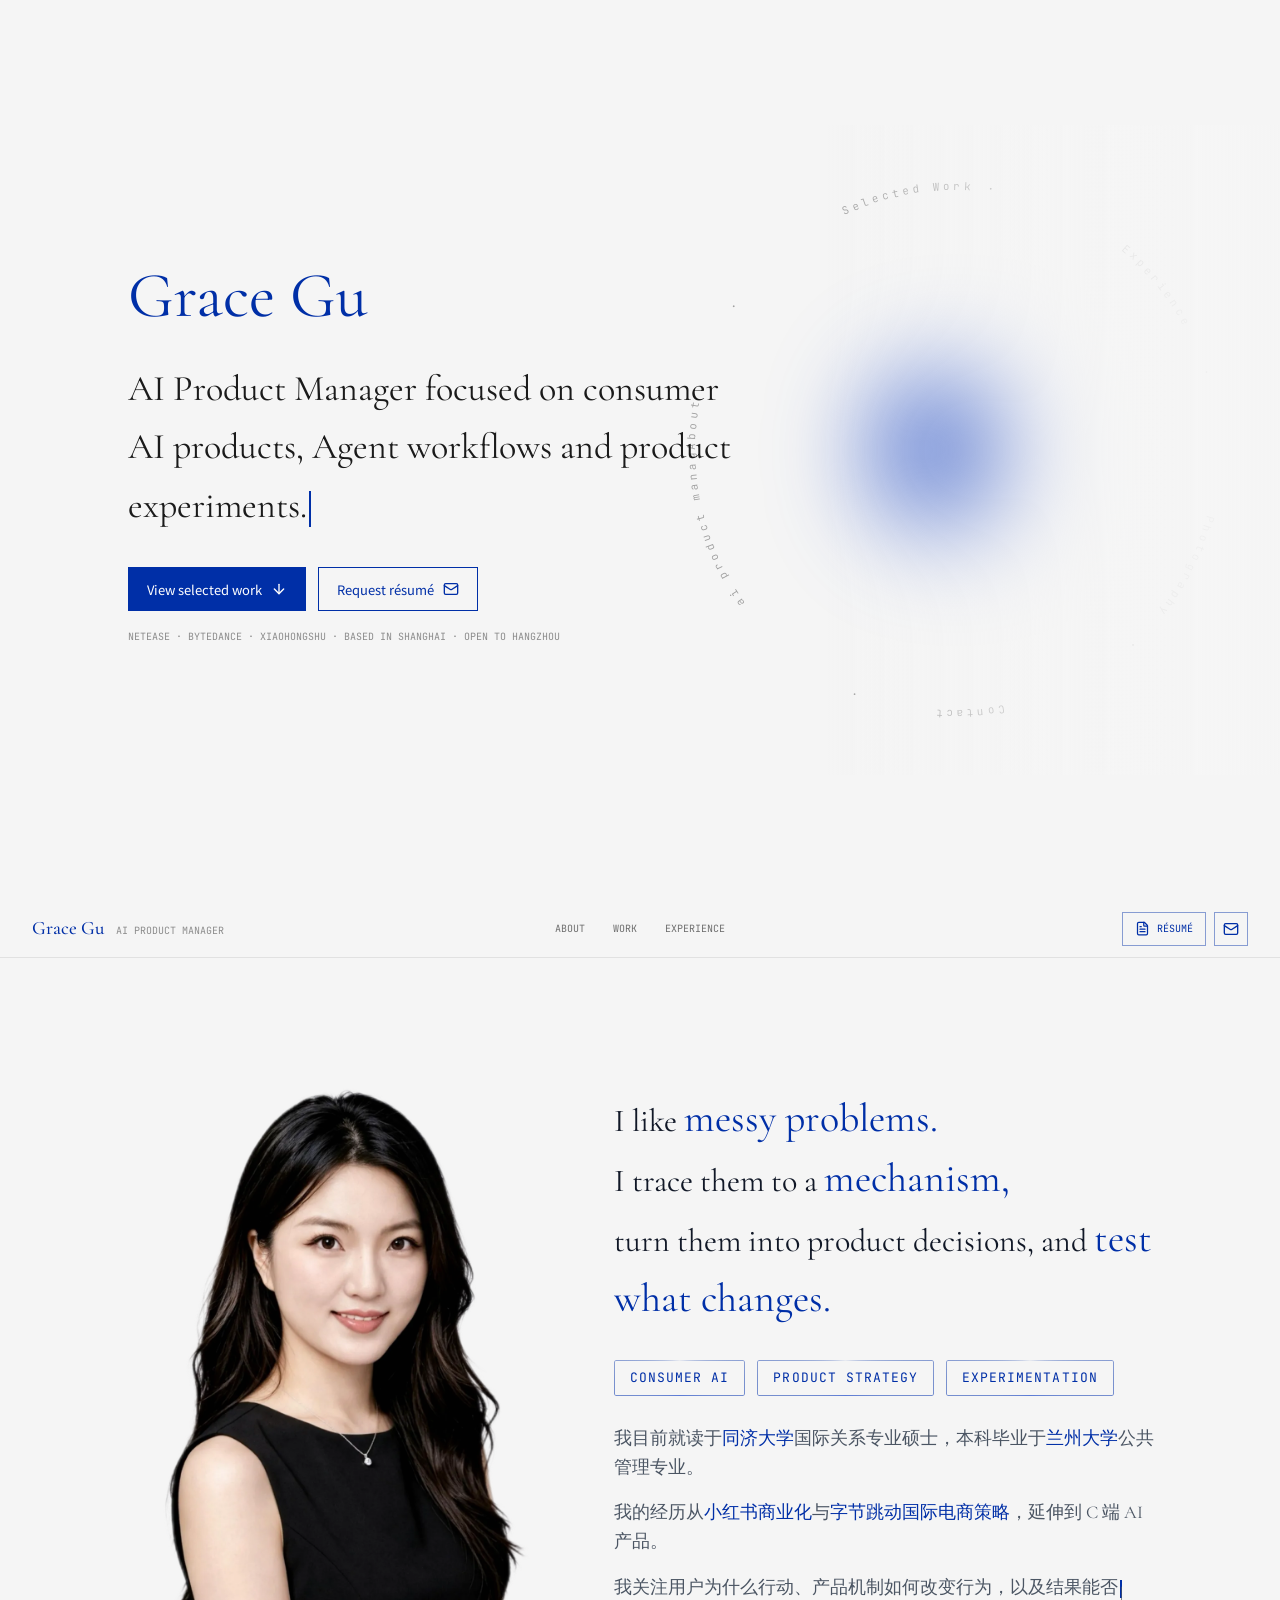
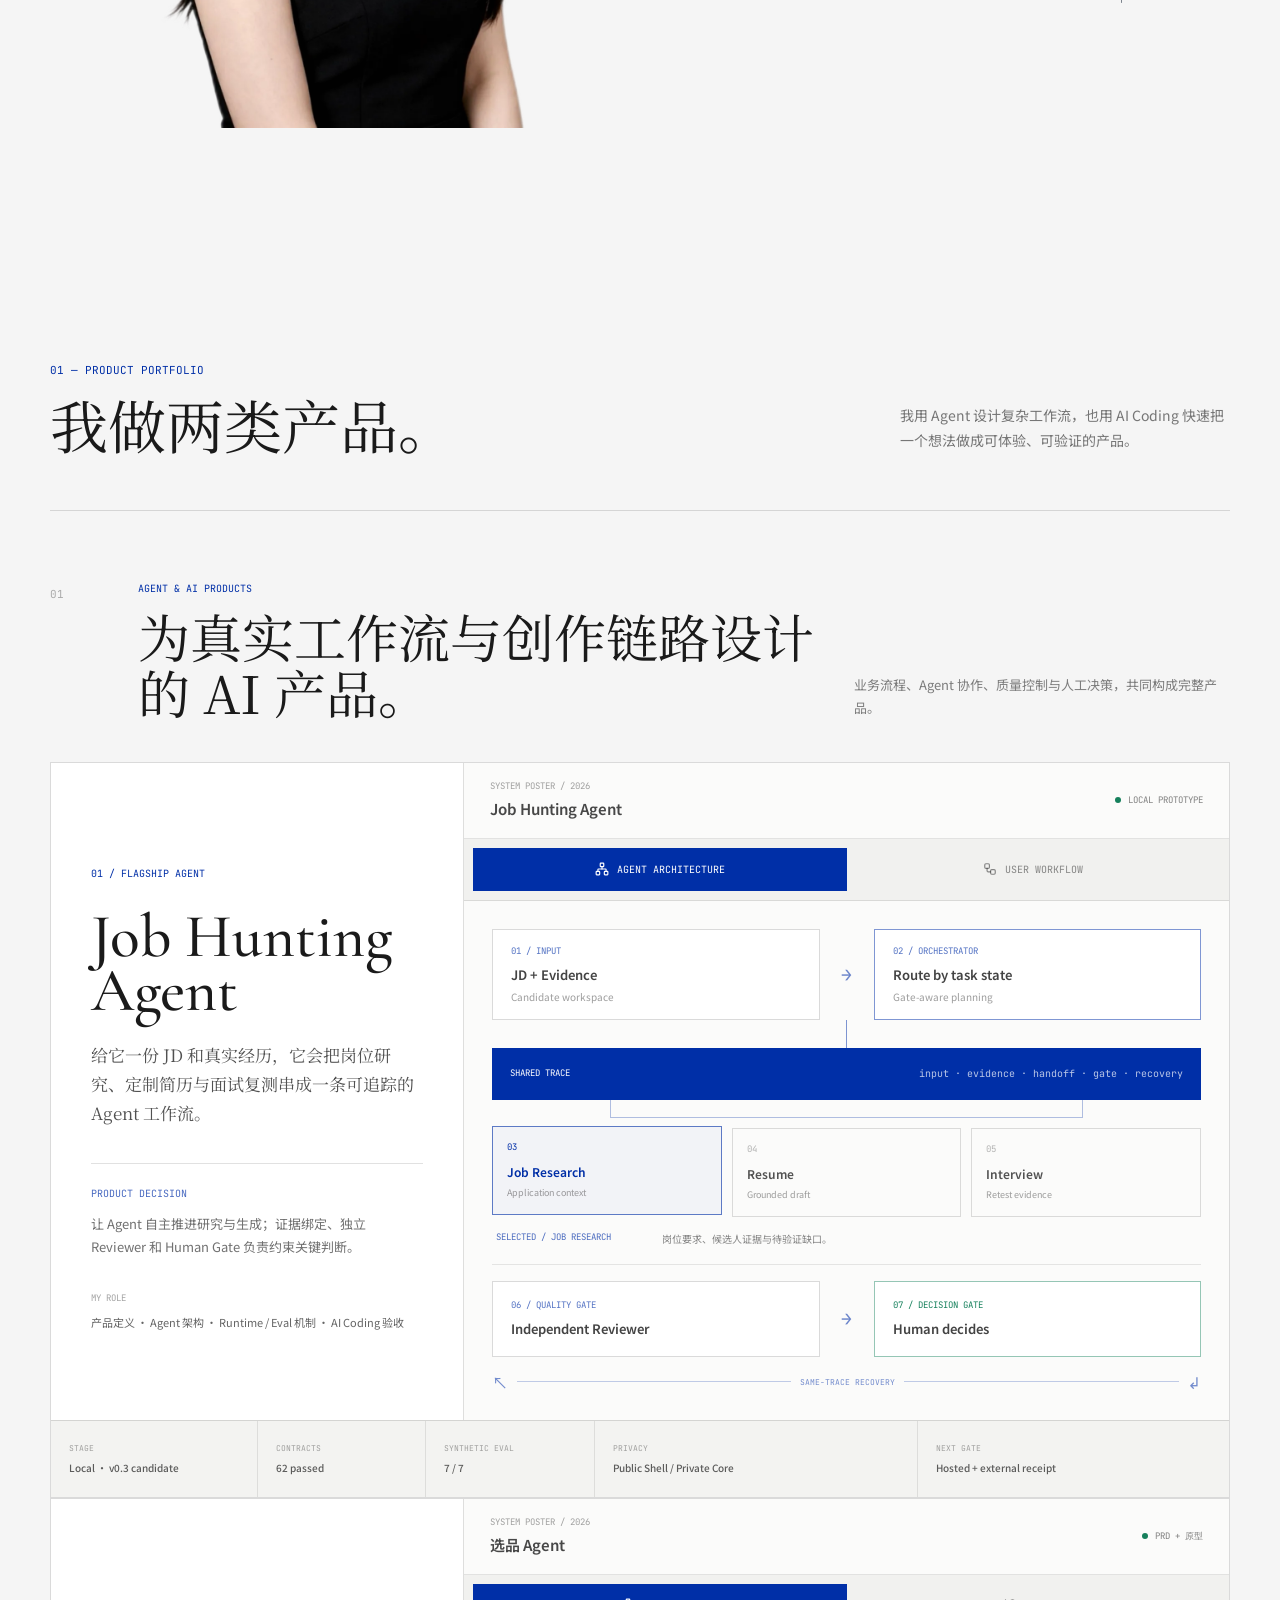
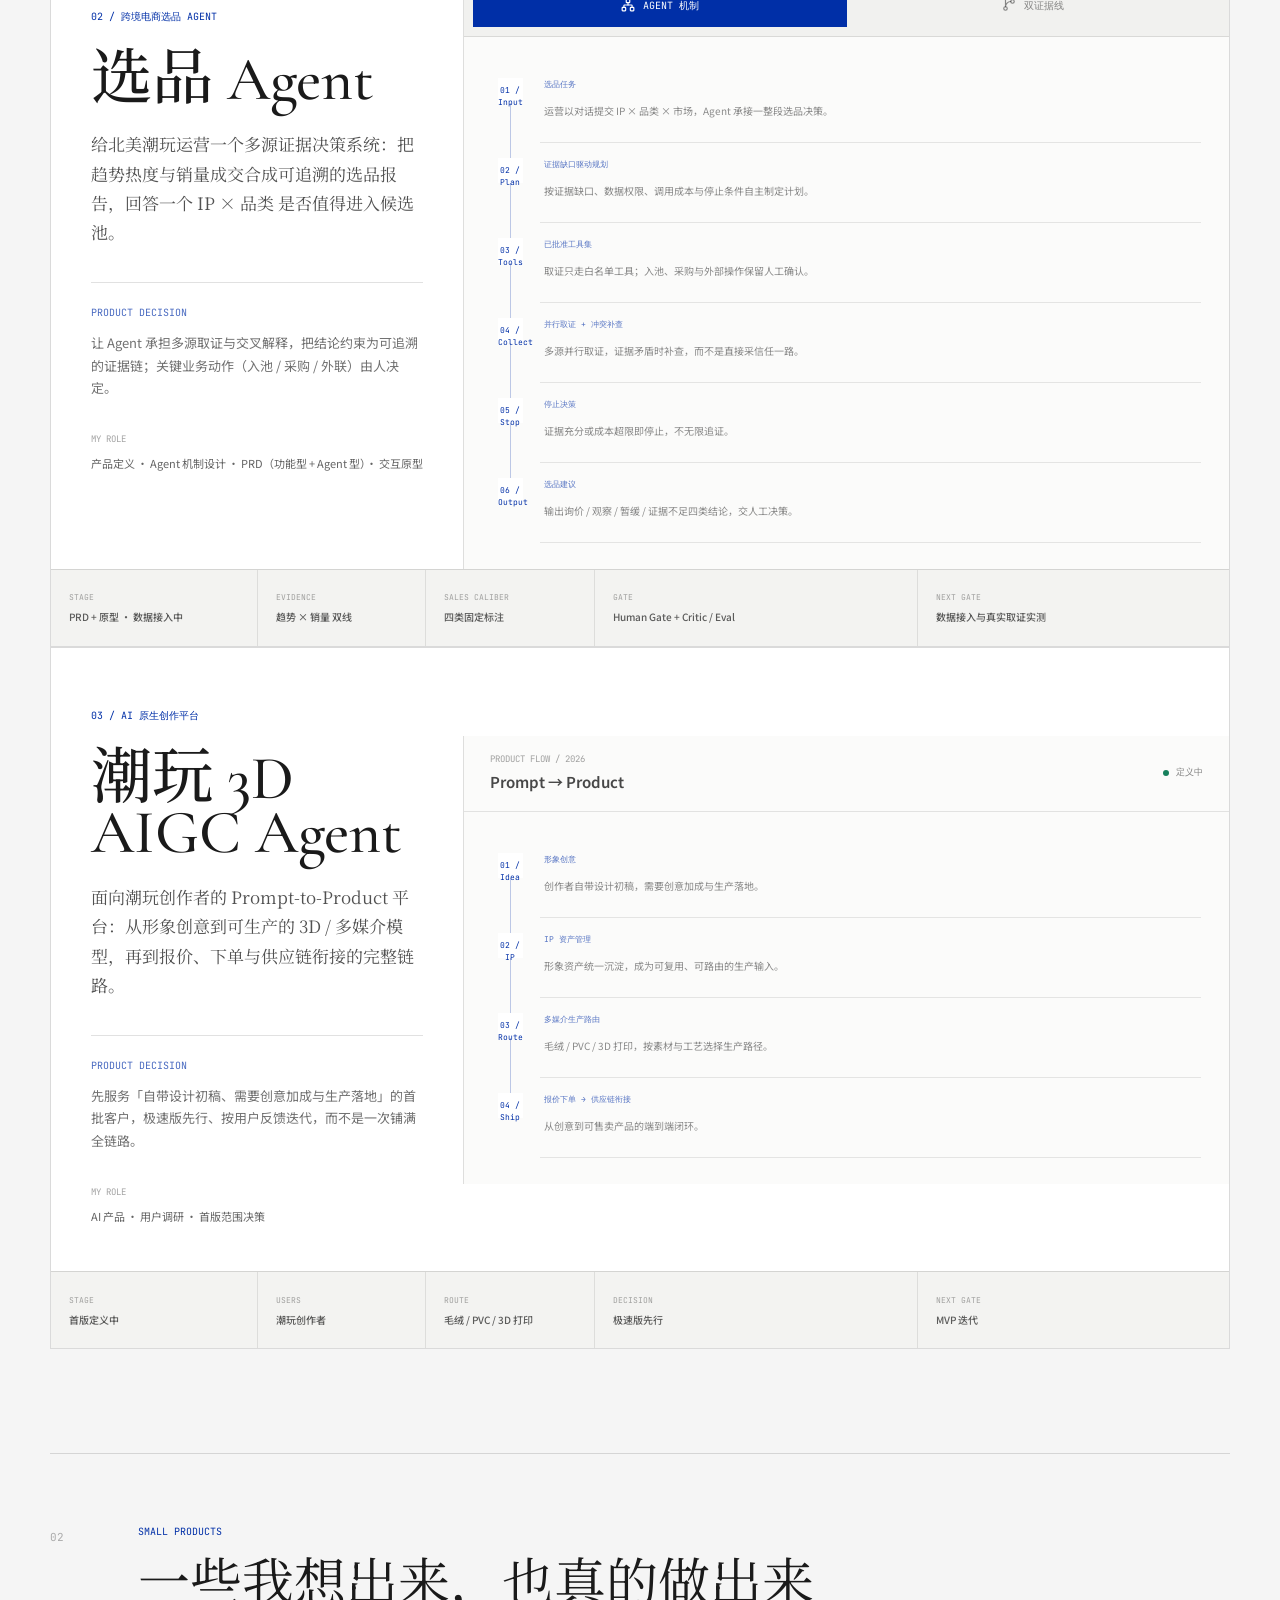
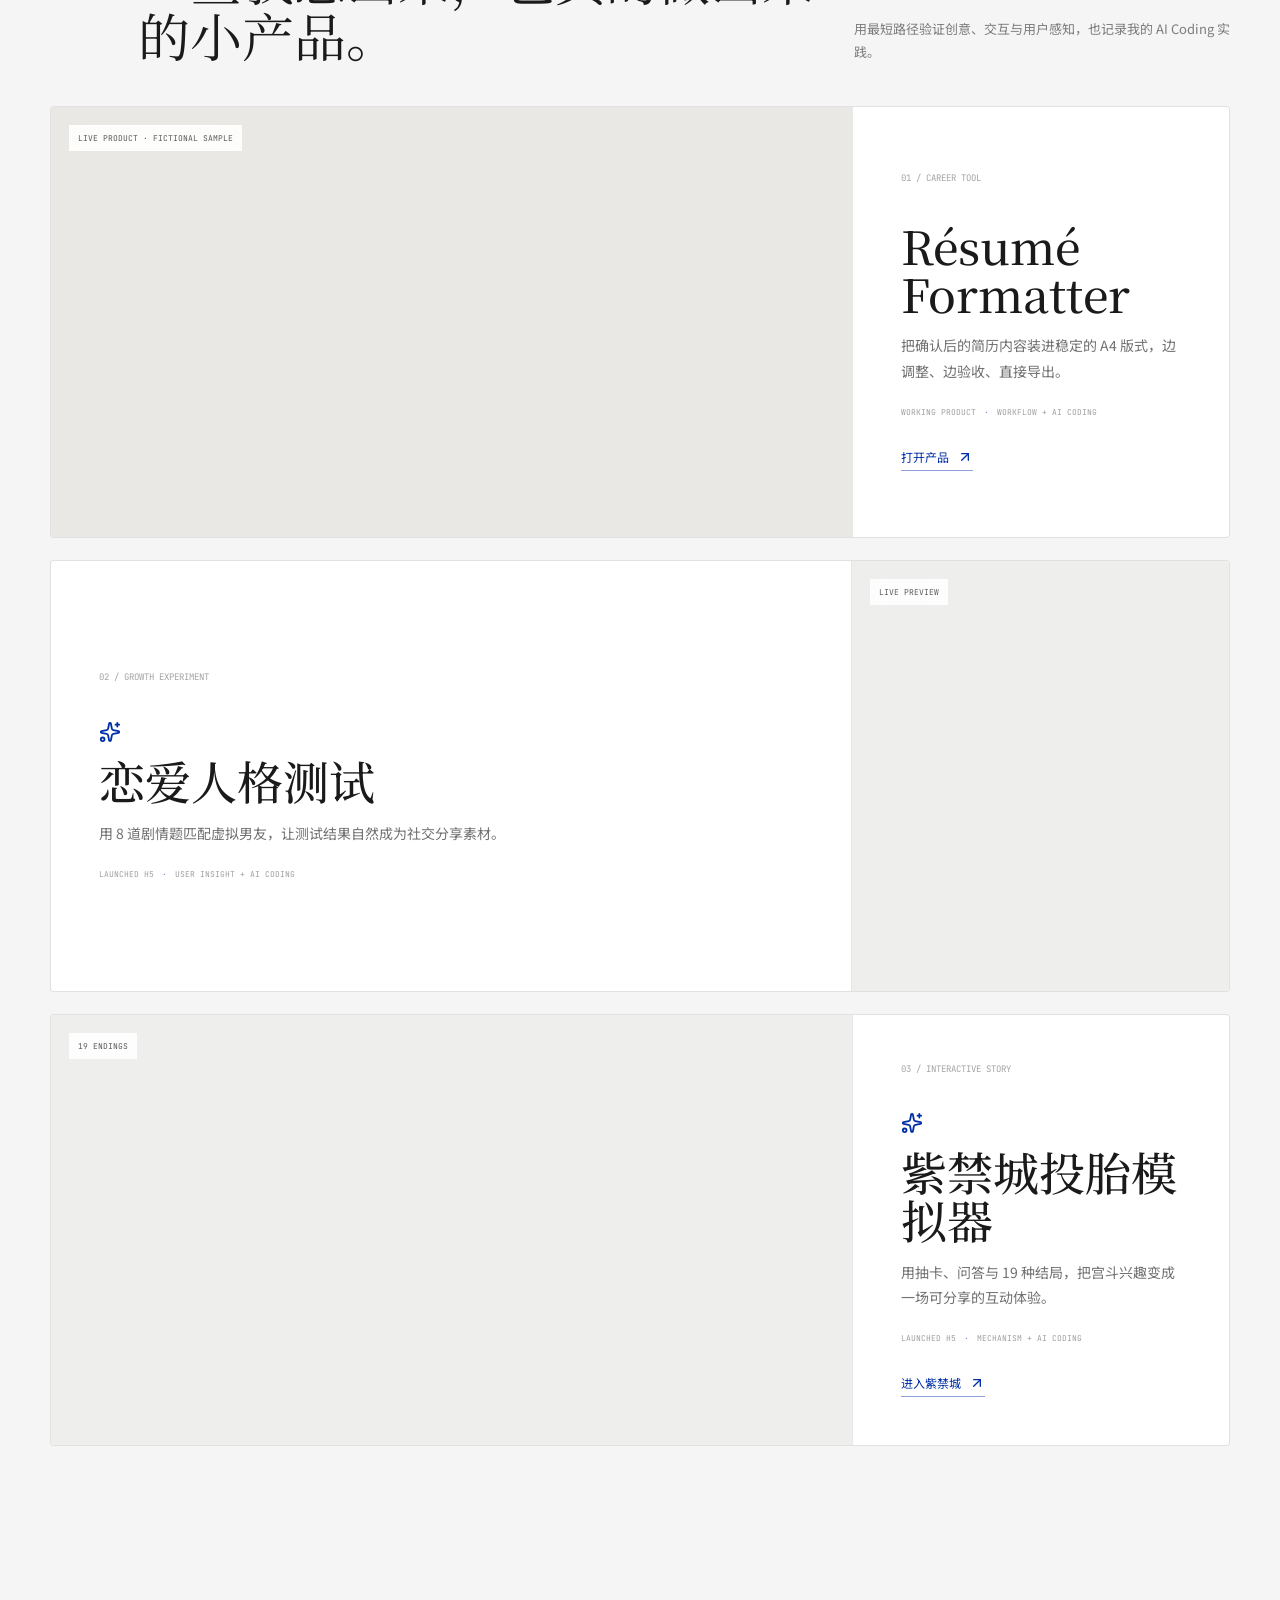
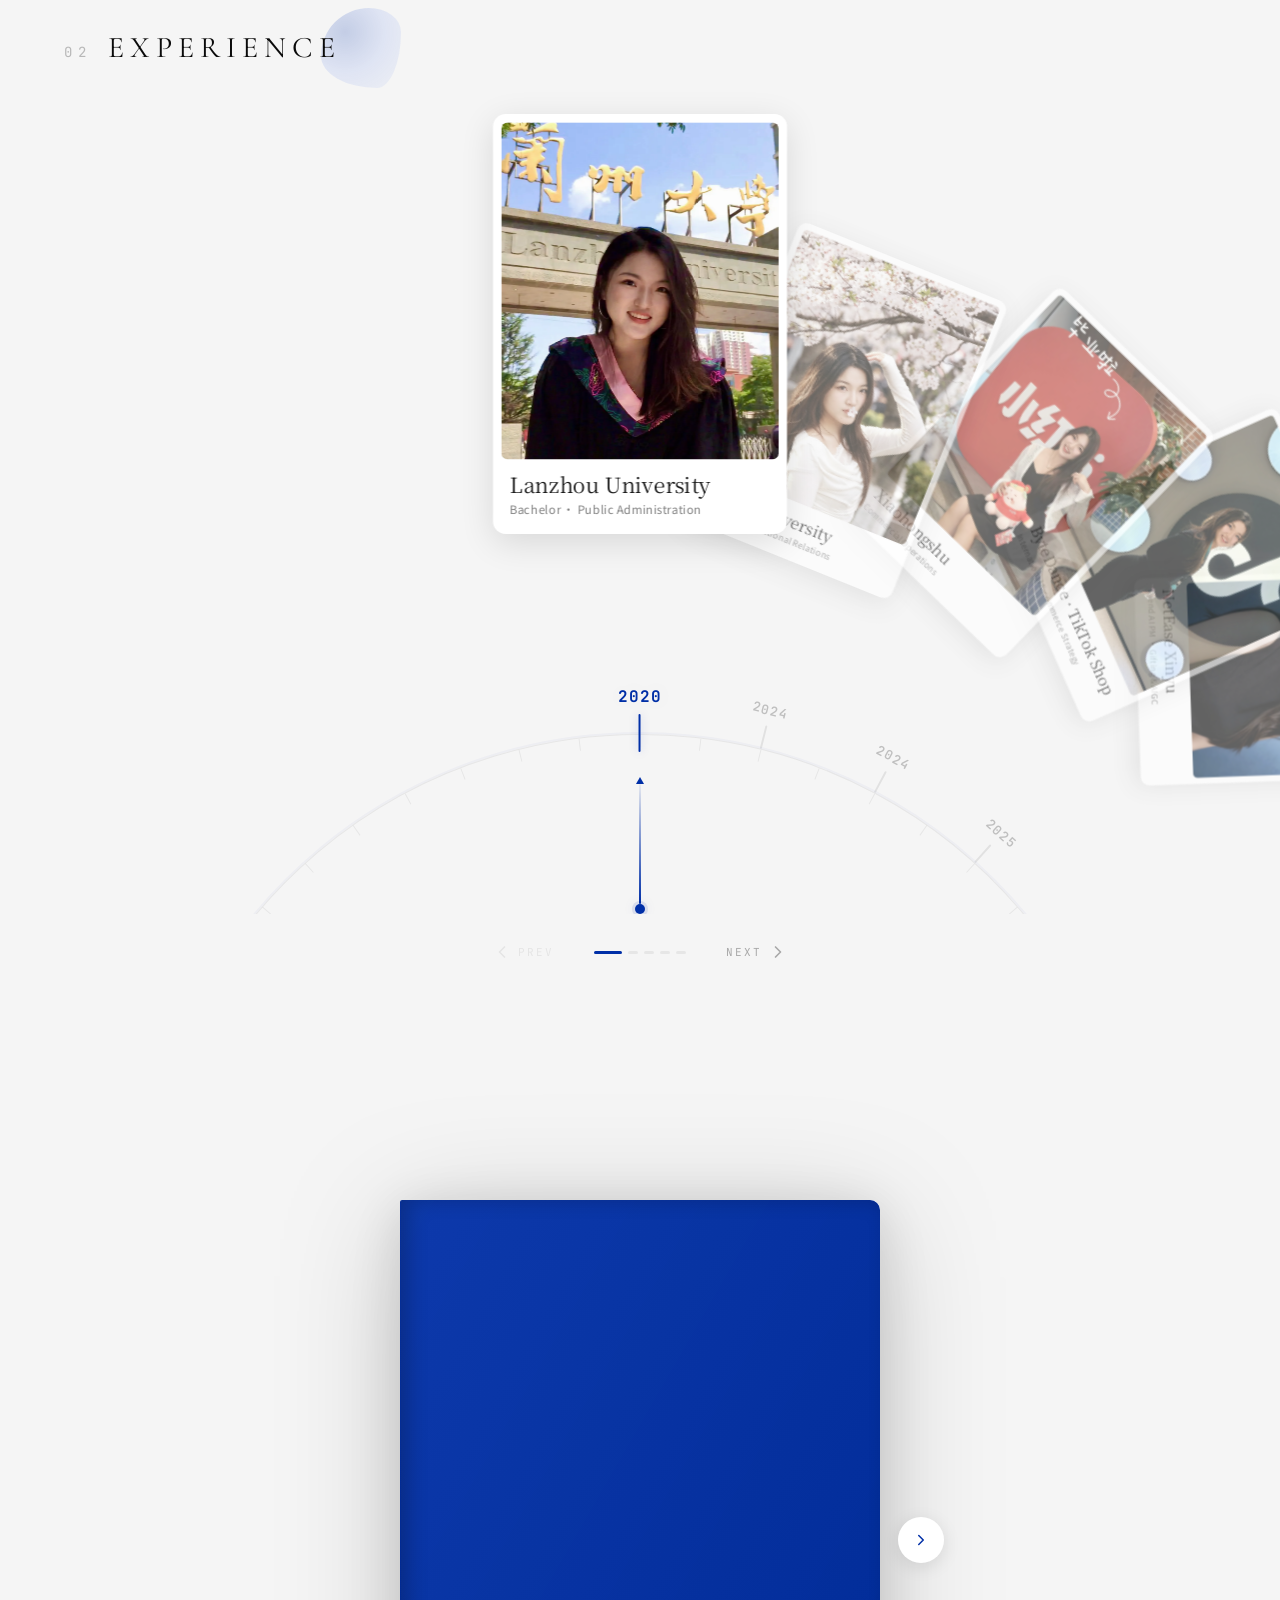
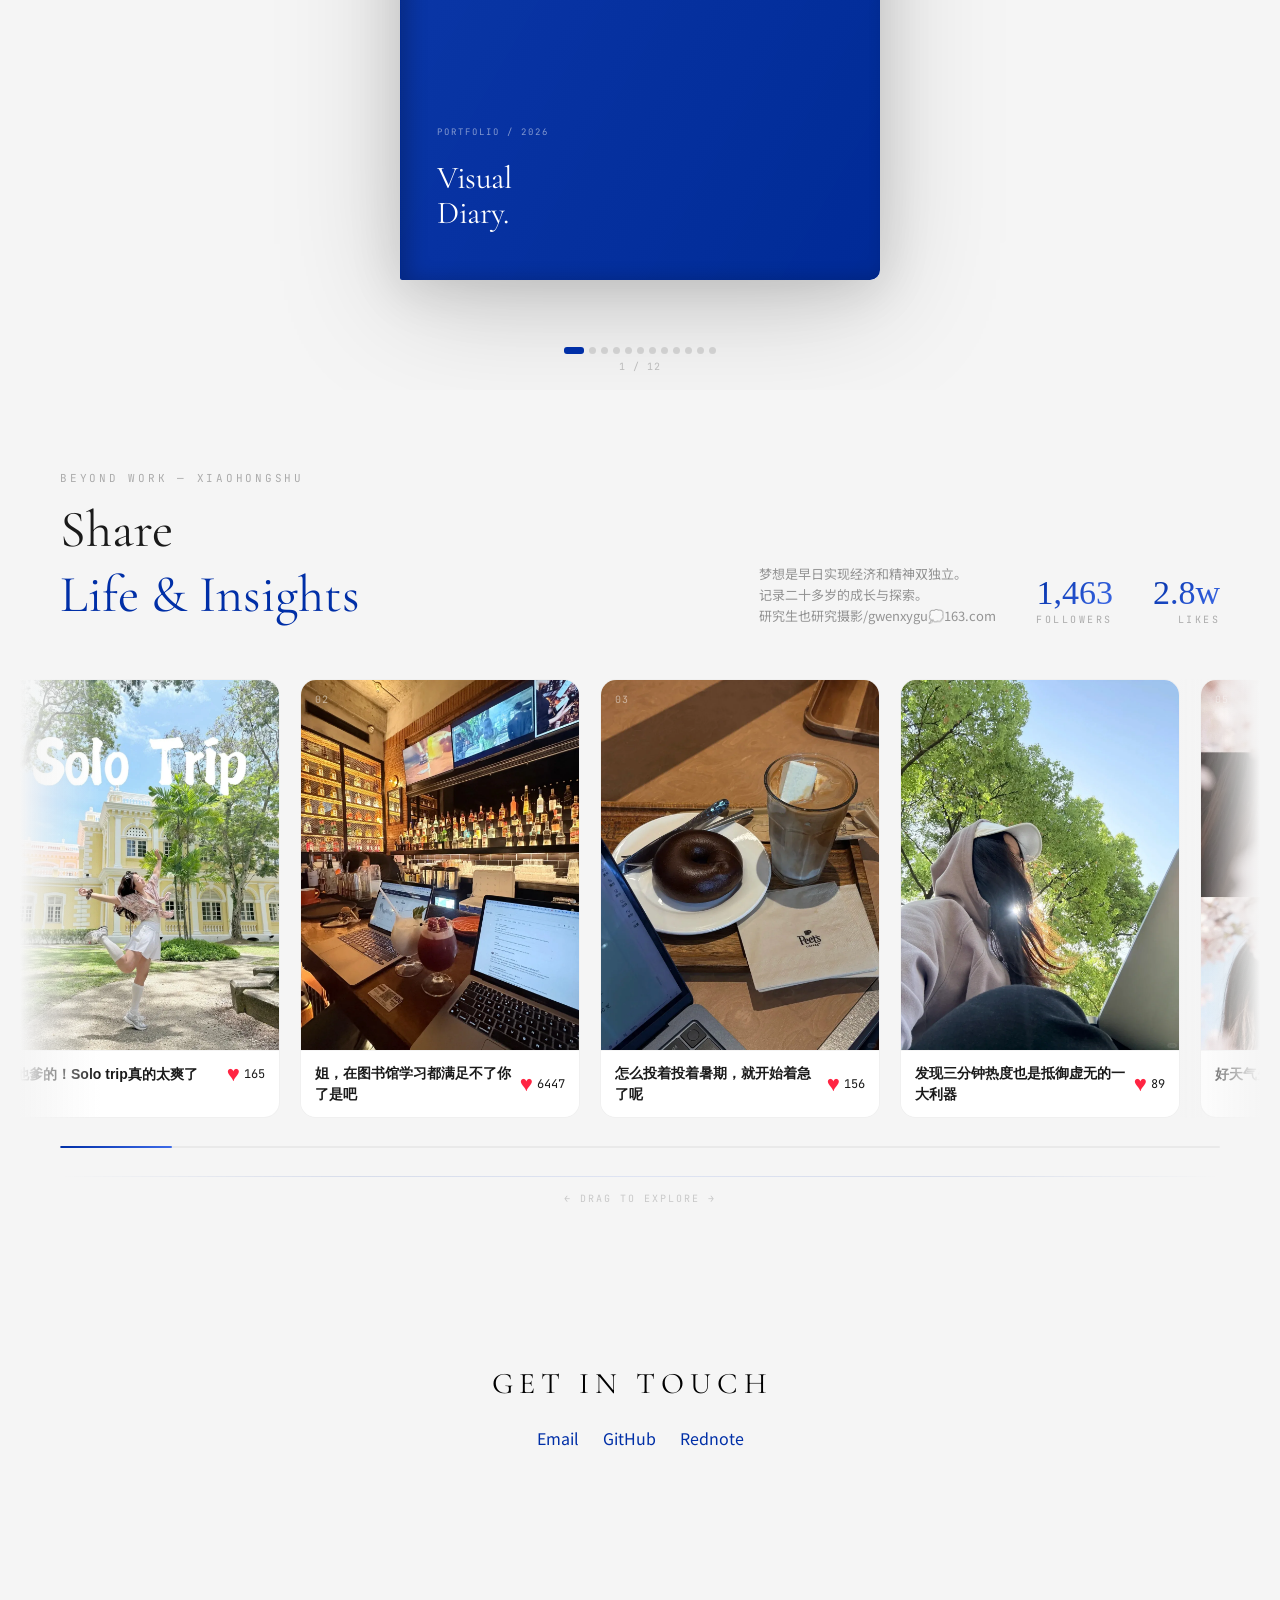
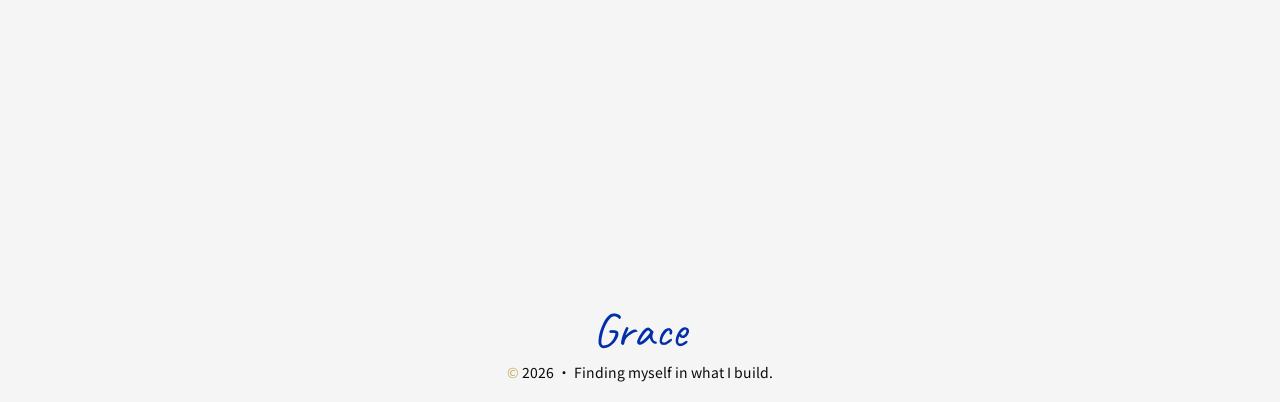
==== commit 33a8187a: "deploy: Agent & AI Products 上线（选品 Agent + 潮玩 3D AIGC Agent） - Selected Work 新增 Agent & AI Products 集" ====
--- a/index.html
+++ b/index.html
@@ -16,8 +16,8 @@
     <link rel="preconnect" href="https://fonts.googleapis.com">
     <link rel="preconnect" href="https://fonts.gstatic.com" crossorigin>
     <link href="https://fonts.googleapis.com/css2?family=Caveat:wght@400;500;600&family=Cormorant+Garamond:ital,wght@0,400;0,600;1,400&family=JetBrains+Mono:wght@300;400;500&family=Noto+Sans+SC:wght@300;400;500&family=Noto+Serif+SC:wght@400;500;600&display=swap" rel="stylesheet">
-    <script type="module" crossorigin src="/assets/index-ByfgJ2rJ.js"></script>
-    <link rel="stylesheet" crossorigin href="/assets/index-B0t0eB3x.css">
+    <script type="module" crossorigin src="/assets/index-BWgNV5N-.js"></script>
+    <link rel="stylesheet" crossorigin href="/assets/index-DWwf8DoM.css">
   </head>
   <body>
     <a href="#hero" class="sr-only focus:not-sr-only focus:absolute focus:top-4 focus:left-4 focus:z-50 focus:bg-klein focus:text-white focus:px-4 focus:py-2 focus:rounded">Skip to content</a>
--- a/assets/index-DWwf8DoM.css
+++ b/assets/index-DWwf8DoM.css
@@ -0,0 +1 @@
+.flip-bw{position:absolute;top:50%;left:50%;perspective:2200px;filter:drop-shadow(0 20px 60px rgba(0,0,0,.18)) drop-shadow(0 8px 24px rgba(0,0,0,.12))}.flip-book{position:relative;width:min(42vw,480px);height:min(60vw,680px);transform-style:preserve-3d;background:transparent}.flip-page{position:absolute;width:100%;height:100%;top:0;left:0;transform-origin:left center;transform-style:preserve-3d;will-change:transform}.flip-face{position:absolute;width:100%;height:100%;backface-visibility:hidden;display:flex;flex-direction:column;justify-content:center;background:#fff;box-shadow:inset -5px 0 20px #00000005;overflow:hidden;box-sizing:border-box}.flip-cover-f{background-color:#002fa7;color:#fff;border-radius:4px 14px 14px 4px;background-image:linear-gradient(120deg,#ffffff0d,#0000001a);box-shadow:inset 8px 0 20px #0003;padding:50px 36px;justify-content:flex-end}.flip-cover-b{transform:rotateY(180deg);background-color:#002fa7;color:#fff;border-radius:14px 4px 4px 14px;background-image:linear-gradient(120deg,#0000001a,#ffffff0d);box-shadow:inset -8px 0 20px #0003;padding:50px 36px;justify-content:center;align-items:center;text-align:center}.flip-inner-page{background:#faf9f7!important;padding:0!important;box-shadow:inset -3px 0 12px #00000008}.flip-front{transform:rotateY(0);border-radius:2px 10px 10px 2px;border-left:1px solid rgba(0,0,0,.05);padding:36px}.flip-back{transform:rotateY(180deg);border-radius:10px 2px 2px 10px;border-right:1px solid rgba(0,0,0,.05);background:#fafafa;padding:36px}.flip-meta{font-family:JetBrains Mono,monospace;font-size:9px;margin-bottom:20px;text-transform:uppercase;letter-spacing:2px;color:#002fa7}.flip-title{font-family:Cormorant Garamond,serif;font-size:clamp(22px,3.5vw,32px);margin-bottom:14px;font-weight:400;line-height:1.1;letter-spacing:-.5px;color:#1a1a1a}.flip-desc{font-size:13px;color:#666;line-height:1.8;font-family:Cormorant Garamond,serif}.flip-pg-photo{padding:24px 28px!important;display:flex;flex-direction:column;justify-content:center;align-items:center;gap:0}.flip-photo-cap-top{font-family:JetBrains Mono,monospace;font-size:9px;text-transform:uppercase;letter-spacing:2px;color:#002fa7;margin-bottom:12px;text-align:center;width:82%}.flip-photo-img{width:78%;aspect-ratio:4/3;background-color:#eee;background-size:cover;background-position:center;box-shadow:0 12px 30px #002fa714,0 0 0 1px #002fa70d}.flip-photo-cap-bot{font-family:Cormorant Garamond,serif;font-size:11px;color:#888;line-height:1.6;margin-top:12px;text-align:center;width:82%;font-style:italic}.flip-full-bleed{padding:0!important;align-items:stretch;background:transparent}.flip-near-bleed{padding:18px;align-items:center;justify-content:center}.flip-bleed-img{width:100%;height:100%;-o-object-fit:cover;object-fit:cover;display:block}.flip-photo-img-portrait{aspect-ratio:3/4!important;width:60%!important}.flip-cap-top-layout{justify-content:flex-start;padding-top:32px!important}.flip-cap-bot-layout{justify-content:flex-end;padding-bottom:32px!important}.flip-breath-pg{padding:40px!important;justify-content:center;align-items:center;text-align:center}.flip-breath-line{width:40px;height:1px;background:#0000001f;margin-bottom:16px}.flip-breath-txt{font-family:JetBrains Mono,monospace;font-size:8px;letter-spacing:3px;text-transform:uppercase;color:#0003}.flip-nav{position:absolute;top:50%;z-index:200;width:46px;height:46px;border:none;border-radius:50%;cursor:pointer;display:flex;align-items:center;justify-content:center;background:#fff;color:#002fa7;box-shadow:0 4px 18px #0000001a;transform:translateY(-50%);transition:background .2s,color .2s,box-shadow .2s}.flip-nav:hover{background:#002fa7;color:#fff;box-shadow:0 8px 28px #002fa740}.flip-nav:active{transform:translateY(-50%) scale(.95)}.flip-nav:disabled{opacity:0;pointer-events:none}.flip-bottom{position:absolute;bottom:16px;left:50%;transform:translate(-50%);display:flex;flex-direction:column;align-items:center;gap:5px;z-index:100}.flip-dots{display:flex;justify-content:center;gap:5px;flex-wrap:wrap;max-width:300px}.flip-dot{width:7px;height:7px;border-radius:50%;background:#0000001f;border:none;cursor:pointer;padding:0;transition:all .3s}.flip-dot:hover{background:#002fa74d}.flip-dot.active{background:#002fa7;width:20px;border-radius:3px}.flip-pn{font-family:JetBrains Mono,monospace;font-size:10px;color:#00000038;letter-spacing:1px}.flip-cta{display:inline-block;margin-top:24px;font-family:JetBrains Mono,monospace;font-size:9px;letter-spacing:2px;text-transform:uppercase;color:#002fa7;text-decoration:none;border:1px solid #002FA7;padding:9px 20px;transition:all .3s}.flip-cta:hover{background:#002fa7;color:#fff}.flip-story-overlay{padding:0!important;position:relative;overflow:hidden}.flip-story-overlay .flip-story-bg{position:absolute;top:0;right:0;bottom:0;left:0;background-size:cover;background-position:center}.flip-story-overlay .flip-story-bg:after{content:"";position:absolute;top:0;right:0;bottom:0;left:0;background:linear-gradient(135deg,#0000001a,#00000073)}.flip-vid-face{padding:0!important;overflow:hidden;position:relative}.flip-vid-poster-wrap{position:absolute;top:0;right:0;bottom:0;left:0;cursor:pointer;overflow:hidden;display:flex;align-items:center;justify-content:center;padding:24px 28px;background:#faf9f7;box-sizing:border-box}.flip-vid-poster{width:82%;aspect-ratio:4/3;-o-object-fit:cover;object-fit:cover;border-radius:4px;filter:brightness(.6) saturate(1.1);transition:transform .5s ease;box-shadow:0 12px 30px #002fa714,0 0 0 1px #002fa70d}.flip-vid-poster-wrap:hover .flip-vid-poster{transform:scale(1.03);filter:brightness(.45) saturate(1.2)}.flip-vid-overlay{position:absolute;top:0;right:0;bottom:0;left:0;display:flex;flex-direction:column;align-items:center;justify-content:center;z-index:2;gap:10px}.flip-vid-play{width:56px;height:56px;border-radius:50%;background:#ffffff26;border:2px solid rgba(255,255,255,.5);display:flex;align-items:center;justify-content:center;transition:all .35s}.flip-vid-poster-wrap:hover .flip-vid-play{background:#002fa7a6;border-color:#002fa7e6;transform:scale(1.1)}.flip-vid-play svg{margin-left:3px}.flip-vid-title{font-family:Noto Sans SC,Cormorant Garamond,serif;font-size:clamp(14px,2.5vw,20px);color:#fff;text-shadow:0 2px 16px rgba(0,0,0,.5);text-align:center;line-height:1.35;letter-spacing:.5px;max-width:82%}.flip-vid-sub{font-family:JetBrains Mono,monospace;font-size:9px;color:#fff6;letter-spacing:2.5px;text-transform:uppercase}.flip-vid-inplace{position:absolute;top:0;left:0;width:100%;height:100%;z-index:600;-o-object-fit:contain;object-fit:contain;background:#faf9f7;outline:none;border-radius:2px 10px 10px 2px;cursor:pointer;box-sizing:border-box;padding:24px 28px}@media (max-width:900px){.flip-book{width:min(50vw,440px);height:min(70vw,620px)}}@media (max-width:640px){.flip-book{width:min(70vw,300px);height:min(99vw,425px)}.flip-nav{width:38px;height:38px}.flip-front,.flip-back{padding:18px}.flip-pg-photo{padding:14px 16px!important}.flip-vid-play{width:42px;height:42px}.flip-vid-play svg{width:20px;height:20px}.flip-vid-title{font-size:13px}.flip-vid-inplace{padding:14px 16px}.flip-photo-img-portrait{width:55%!important}}.dial-wrapper{position:relative;padding-bottom:40px}.fan-stage{position:relative;width:100%;max-width:1300px;height:520px;margin:0 auto 24px;perspective:1200px}.fan-card-wrapper{position:absolute;left:50%;top:0;width:280px;height:400px;margin-left:-140px;transform-origin:center bottom;transition:transform .7s cubic-bezier(.34,1.56,.64,1),filter .5s ease,opacity .5s ease,box-shadow .4s ease,z-index 0s;cursor:default;transform-style:preserve-3d}.fan-card-wrapper.active{cursor:pointer;z-index:20}.fan-card-wrapper.active:hover{box-shadow:0 20px 60px #002fa733}.fan-card-wrapper.active:hover .fan-flip-card:not(.flipped){transform:translateY(-8px) scale(1.02)}.fan-card-wrapper.inactive{opacity:.6;cursor:pointer}.fan-card-wrapper.inactive:hover{opacity:.85}.fan-flip-card{position:relative;width:100%;height:100%;transition:transform .5s cubic-bezier(.4,0,.2,1),box-shadow .4s ease;transform-style:preserve-3d}.fan-flip-card.flipped{transform:rotateY(180deg)}.fan-flip-face{position:absolute;top:0;right:0;bottom:0;left:0;backface-visibility:hidden;border-radius:12px;box-shadow:0 8px 32px #0000001f;overflow:visible}.fan-flip-front{background:#fff;padding:8px}.fan-flip-front img{width:100%;aspect-ratio:3/4;-o-object-fit:cover;object-fit:cover;display:block;border-radius:6px}.fan-flip-front{background:#fff;padding:8px;display:flex;flex-direction:column;border-radius:12px;overflow:hidden;height:100%}.fan-flip-front img{width:100%;flex:1;min-height:0;-o-object-fit:cover;object-fit:cover;display:block;border-radius:6px}.fan-flip-front-info{padding:12px 8px 8px;text-align:left}.fan-flip-front-info h3{font-family:var(--font-cn-serif);font-size:20px;font-weight:400;color:#1a1a1a;line-height:1.2;margin-bottom:3px}.fan-flip-front-info .fan-subtitle{font-size:11px;color:#00000080;letter-spacing:.3px}.flip-hint{position:absolute;top:16px;right:16px;font-family:JetBrains Mono,monospace;font-size:8px;letter-spacing:1.5px;text-transform:uppercase;color:#fff0;transition:color .3s}.fan-card-wrapper.active:hover .flip-hint{color:#ffffffb3}.fan-flip-back{transform:rotateY(180deg);background:#fff;padding:28px 24px;display:flex;flex-direction:column;justify-content:center}.fan-flip-back .era-back{font-family:JetBrains Mono,monospace;font-size:9px;letter-spacing:3px;text-transform:uppercase;color:#002fa7;margin-bottom:14px;display:flex;align-items:center;gap:10px}.fan-flip-back .era-back:before{content:"";width:28px;height:1px;background:#002fa7;opacity:.4}.fan-flip-back h3{font-family:var(--font-cn-serif);font-size:24px;font-weight:400;color:#1a1a1a;margin-bottom:6px}.fan-flip-back .subtitle-back{font-size:13px;color:#002fa7;font-weight:500;margin-bottom:16px}.fan-flip-back .description{font-size:13px;line-height:1.85;color:#1a1a1a99}.fan-flip-back .fan-location{margin-top:auto;padding-top:14px;font-family:JetBrains Mono,monospace;font-size:10px;letter-spacing:1.5px;color:#00000040;text-transform:uppercase}.dial-bottom{position:relative;display:flex;flex-direction:column;align-items:center;gap:20px}.dial-clock{position:relative;width:100%;height:240px;overflow:hidden}.dial-arc-center{position:absolute;top:60px;left:50%;width:1000px;height:1000px;transform:translate(-50%);pointer-events:none}.dial-arc{position:absolute;top:0;right:0;bottom:0;left:0;border-radius:50%;border:1.5px solid rgba(0,0,0,.06);pointer-events:auto}.dial-tick{position:absolute;top:0;left:50%;width:1px;height:12px;margin-left:-.5px;background:#0000000f;transform-origin:.5px 500px}.dial-marker{position:absolute;top:-50px;left:50%;margin-left:-32px;width:64px;display:flex;flex-direction:column;align-items:center;gap:5px;cursor:pointer;background:none;border:none;padding:0;transform-origin:32px 550px;transition:all .5s cubic-bezier(.16,1,.3,1)}.dial-marker-year{font-family:JetBrains Mono,monospace;font-size:13px;font-weight:600;letter-spacing:1px;color:#00000038;transition:all .5s cubic-bezier(.16,1,.3,1);white-space:nowrap}.dial-marker-bar{width:2px;height:24px;border-radius:1px;background:#00000014;transition:all .5s cubic-bezier(.16,1,.3,1)}.dial-marker-bar--sub{height:16px;background:#0000000d}.dial-marker--active .dial-marker-year{color:#002fa7;font-size:16px;font-weight:700;text-shadow:0 0 24px rgba(0,47,167,.1)}.dial-marker--active .dial-marker-bar{height:38px;width:2.5px;background:#002fa7;box-shadow:0 0 10px #002fa740}.dial-marker:hover:not(.dial-marker--active) .dial-marker-year{color:#002fa766}.dial-marker:hover:not(.dial-marker--active) .dial-marker-bar{background:#002fa72e}.dial-pointer{position:absolute;bottom:0;left:50%;transform:translate(-50%);display:flex;flex-direction:column-reverse;align-items:center;z-index:10;pointer-events:none}.dial-pointer-dot{width:10px;height:10px;border-radius:50%;background:#002fa7;box-shadow:0 0 0 3px #002fa71a,0 0 14px #002fa71f}.dial-pointer-needle{width:1.5px;height:120px;background:linear-gradient(to top,#002fa7,#002fa70f);border-radius:1px}.dial-pointer-arrow{width:0;height:0;border-left:4px solid transparent;border-right:4px solid transparent;border-bottom:7px solid #002FA7}.dial-arc-outer{position:absolute;top:58px;left:50%;width:1004px;height:1004px;transform:translate(-50%);border-radius:50%;border:2px solid rgba(0,47,167,.03);pointer-events:none}.dial-nav{display:flex;align-items:center;gap:32px}.dial-nav-btn{display:flex;align-items:center;gap:6px;background:none;border:none;cursor:pointer;color:#1a1a1a59;transition:color .3s;padding:8px}.dial-nav-btn:hover{color:#002fa7}.dial-nav-btn:disabled{opacity:.2;cursor:not-allowed}.dial-nav-label{font-family:JetBrains Mono,monospace;font-size:11px;letter-spacing:2px;text-transform:uppercase}@media (max-width:900px){.fan-stage{height:440px}.fan-card-wrapper{width:240px;height:310px;margin-left:-120px}.dial-clock{height:200px}.dial-arc-center{top:50px;width:800px;height:800px}.dial-arc-outer{top:48px;width:804px;height:804px}.dial-tick{transform-origin:.5px 400px}.dial-marker{top:-45px;transform-origin:32px 445px}.dial-pointer-needle{height:90px}}@media (max-width:640px){.fan-stage{height:380px}.fan-card-wrapper{width:200px;height:260px;margin-left:-100px}.fan-flip-front-overlay h3{font-size:20px}.fan-flip-front-overlay .fan-subtitle{font-size:10px}.fan-flip-back h3{font-size:20px}.fan-flip-back .description{font-size:11px;line-height:1.7}.dial-clock{height:170px}.dial-arc-center{top:45px;width:600px;height:600px}.dial-arc-outer{top:43px;width:604px;height:604px}.dial-tick{transform-origin:.5px 300px}.dial-marker{top:-40px;transform-origin:32px 340px}.dial-marker-year{font-size:11px}.dial-marker--active .dial-marker-year{font-size:13px}.dial-pointer-needle{height:70px}.dial-nav{gap:20px}}*,:before,:after{--tw-border-spacing-x:0;--tw-border-spacing-y:0;--tw-translate-x:0;--tw-translate-y:0;--tw-rotate:0;--tw-skew-x:0;--tw-skew-y:0;--tw-scale-x:1;--tw-scale-y:1;--tw-pan-x: ;--tw-pan-y: ;--tw-pinch-zoom: ;--tw-scroll-snap-strictness:proximity;--tw-gradient-from-position: ;--tw-gradient-via-position: ;--tw-gradient-to-position: ;--tw-ordinal: ;--tw-slashed-zero: ;--tw-numeric-figure: ;--tw-numeric-spacing: ;--tw-numeric-fraction: ;--tw-ring-inset: ;--tw-ring-offset-width:0px;--tw-ring-offset-color:#fff;--tw-ring-color:rgb(59 130 246 / .5);--tw-ring-offset-shadow:0 0 #0000;--tw-ring-shadow:0 0 #0000;--tw-shadow:0 0 #0000;--tw-shadow-colored:0 0 #0000;--tw-blur: ;--tw-brightness: ;--tw-contrast: ;--tw-grayscale: ;--tw-hue-rotate: ;--tw-invert: ;--tw-saturate: ;--tw-sepia: ;--tw-drop-shadow: ;--tw-backdrop-blur: ;--tw-backdrop-brightness: ;--tw-backdrop-contrast: ;--tw-backdrop-grayscale: ;--tw-backdrop-hue-rotate: ;--tw-backdrop-invert: ;--tw-backdrop-opacity: ;--tw-backdrop-saturate: ;--tw-backdrop-sepia: ;--tw-contain-size: ;--tw-contain-layout: ;--tw-contain-paint: ;--tw-contain-style: }::backdrop{--tw-border-spacing-x:0;--tw-border-spacing-y:0;--tw-translate-x:0;--tw-translate-y:0;--tw-rotate:0;--tw-skew-x:0;--tw-skew-y:0;--tw-scale-x:1;--tw-scale-y:1;--tw-pan-x: ;--tw-pan-y: ;--tw-pinch-zoom: ;--tw-scroll-snap-strictness:proximity;--tw-gradient-from-position: ;--tw-gradient-via-position: ;--tw-gradient-to-position: ;--tw-ordinal: ;--tw-slashed-zero: ;--tw-numeric-figure: ;--tw-numeric-spacing: ;--tw-numeric-fraction: ;--tw-ring-inset: ;--tw-ring-offset-width:0px;--tw-ring-offset-color:#fff;--tw-ring-color:rgb(59 130 246 / .5);--tw-ring-offset-shadow:0 0 #0000;--tw-ring-shadow:0 0 #0000;--tw-shadow:0 0 #0000;--tw-shadow-colored:0 0 #0000;--tw-blur: ;--tw-brightness: ;--tw-contrast: ;--tw-grayscale: ;--tw-hue-rotate: ;--tw-invert: ;--tw-saturate: ;--tw-sepia: ;--tw-drop-shadow: ;--tw-backdrop-blur: ;--tw-backdrop-brightness: ;--tw-backdrop-contrast: ;--tw-backdrop-grayscale: ;--tw-backdrop-hue-rotate: ;--tw-backdrop-invert: ;--tw-backdrop-opacity: ;--tw-backdrop-saturate: ;--tw-backdrop-sepia: ;--tw-contain-size: ;--tw-contain-layout: ;--tw-contain-paint: ;--tw-contain-style: }*,:before,:after{box-sizing:border-box;border-width:0;border-style:solid;border-color:#e5e7eb}:before,:after{--tw-content: ""}html,:host{line-height:1.5;-webkit-text-size-adjust:100%;-moz-tab-size:4;-o-tab-size:4;tab-size:4;font-family:Noto Sans SC,system-ui,sans-serif;font-feature-settings:normal;font-variation-settings:normal;-webkit-tap-highlight-color:transparent}body{margin:0;line-height:inherit}hr{height:0;color:inherit;border-top-width:1px}abbr:where([title]){-webkit-text-decoration:underline dotted;text-decoration:underline dotted}h1,h2,h3,h4,h5,h6{font-size:inherit;font-weight:inherit}a{color:inherit;text-decoration:inherit}b,strong{font-weight:bolder}code,kbd,samp,pre{font-family:JetBrains Mono,monospace;font-feature-settings:normal;font-variation-settings:normal;font-size:1em}small{font-size:80%}sub,sup{font-size:75%;line-height:0;position:relative;vertical-align:baseline}sub{bottom:-.25em}sup{top:-.5em}table{text-indent:0;border-color:inherit;border-collapse:collapse}button,input,optgroup,select,textarea{font-family:inherit;font-feature-settings:inherit;font-variation-settings:inherit;font-size:100%;font-weight:inherit;line-height:inherit;letter-spacing:inherit;color:inherit;margin:0;padding:0}button,select{text-transform:none}button,input:where([type=button]),input:where([type=reset]),input:where([type=submit]){-webkit-appearance:button;background-color:transparent;background-image:none}:-moz-focusring{outline:auto}:-moz-ui-invalid{box-shadow:none}progress{vertical-align:baseline}::-webkit-inner-spin-button,::-webkit-outer-spin-button{height:auto}[type=search]{-webkit-appearance:textfield;outline-offset:-2px}::-webkit-search-decoration{-webkit-appearance:none}::-webkit-file-upload-button{-webkit-appearance:button;font:inherit}summary{display:list-item}blockquote,dl,dd,h1,h2,h3,h4,h5,h6,hr,figure,p,pre{margin:0}fieldset{margin:0;padding:0}legend{padding:0}ol,ul,menu{list-style:none;margin:0;padding:0}dialog{padding:0}textarea{resize:vertical}input::-moz-placeholder,textarea::-moz-placeholder{opacity:1;color:#9ca3af}input::placeholder,textarea::placeholder{opacity:1;color:#9ca3af}button,[role=button]{cursor:pointer}:disabled{cursor:default}img,svg,video,canvas,audio,iframe,embed,object{display:block;vertical-align:middle}img,video{max-width:100%;height:auto}[hidden]:where(:not([hidden=until-found])){display:none}.container{width:100%}@media (min-width: 640px){.container{max-width:640px}}@media (min-width: 768px){.container{max-width:768px}}@media (min-width: 1024px){.container{max-width:1024px}}@media (min-width: 1280px){.container{max-width:1280px}}@media (min-width: 1536px){.container{max-width:1536px}}.sr-only{position:absolute;width:1px;height:1px;padding:0;margin:-1px;overflow:hidden;clip:rect(0,0,0,0);white-space:nowrap;border-width:0}.pointer-events-none{pointer-events:none}.pointer-events-auto{pointer-events:auto}.visible{visibility:visible}.static{position:static}.fixed{position:fixed}.absolute{position:absolute}.relative{position:relative}.inset-0{top:0;right:0;bottom:0;left:0}.bottom-0{bottom:0}.left-0{left:0}.left-1\/2{left:50%}.right-0{right:0}.top-0{top:0}.top-1\/2{top:50%}.z-0{z-index:0}.z-10{z-index:10}.z-20{z-index:20}.z-50{z-index:50}.z-\[5\]{z-index:5}.mx-6{margin-left:1.5rem;margin-right:1.5rem}.mx-auto{margin-left:auto;margin-right:auto}.-ml-2\.5{margin-left:-.625rem}.-ml-3{margin-left:-.75rem}.-ml-4{margin-left:-1rem}.mb-12{margin-bottom:3rem}.mb-16{margin-bottom:4rem}.mb-2{margin-bottom:.5rem}.mb-2\.5{margin-bottom:.625rem}.mb-3{margin-bottom:.75rem}.mb-4{margin-bottom:1rem}.mb-6{margin-bottom:1.5rem}.mb-7{margin-bottom:1.75rem}.mb-8{margin-bottom:2rem}.mb-\[52px\]{margin-bottom:52px}.ml-0{margin-left:0}.ml-\[2px\]{margin-left:2px}.mr-4{margin-right:1rem}.mt-0\.5{margin-top:.125rem}.mt-3\.5{margin-top:.875rem}.mt-7{margin-top:1.75rem}.block{display:block}.inline-block{display:inline-block}.flex{display:flex}.grid{display:grid}.hidden{display:none}.h-5{height:1.25rem}.h-\[18px\]{height:18px}.h-\[1em\]{height:1em}.h-\[200px\]{height:200px}.h-\[2px\]{height:2px}.h-\[3px\]{height:3px}.h-auto{height:auto}.h-full{height:100%}.h-px{height:1px}.h-screen{height:100vh}.min-h-\[500px\]{min-height:500px}.min-h-screen{min-height:100vh}.w-2\.5{width:.625rem}.w-5{width:1.25rem}.w-7{width:1.75rem}.w-\[100px\]{width:100px}.w-\[18px\]{width:18px}.w-\[200px\]{width:200px}.w-\[2px\]{width:2px}.w-full{width:100%}.max-w-2xl{max-width:42rem}.max-w-4xl{max-width:56rem}.max-w-5xl{max-width:64rem}.max-w-6xl{max-width:72rem}.max-w-\[280px\]{max-width:280px}.max-w-\[340px\]{max-width:340px}.max-w-\[540px\]{max-width:540px}.max-w-full{max-width:100%}.max-w-xl{max-width:36rem}.flex-1{flex:1 1 0%}.flex-shrink-0{flex-shrink:0}.-translate-x-1\/2{--tw-translate-x:-50%;transform:translate(var(--tw-translate-x),var(--tw-translate-y)) rotate(var(--tw-rotate)) skew(var(--tw-skew-x)) skewY(var(--tw-skew-y)) scaleX(var(--tw-scale-x)) scaleY(var(--tw-scale-y))}.-translate-y-1\/2{--tw-translate-y:-50%;transform:translate(var(--tw-translate-x),var(--tw-translate-y)) rotate(var(--tw-rotate)) skew(var(--tw-skew-x)) skewY(var(--tw-skew-y)) scaleX(var(--tw-scale-x)) scaleY(var(--tw-scale-y))}.transform{transform:translate(var(--tw-translate-x),var(--tw-translate-y)) rotate(var(--tw-rotate)) skew(var(--tw-skew-x)) skewY(var(--tw-skew-y)) scaleX(var(--tw-scale-x)) scaleY(var(--tw-scale-y))}@keyframes blobAbout{0%,to{transform:translateY(-50%) scale(1);border-radius:60% 40% 50% 50%/50% 60% 40% 50%}50%{transform:translateY(-50%) scale(1.1);border-radius:50%}}.animate-blob-about{animation:blobAbout 6s ease-in-out infinite}@keyframes blobExperience{0%,to{transform:translateY(-50%) scaleX(1);border-radius:50%/60% 60% 40% 40%}50%{transform:translateY(-50%) scaleX(1.4) translate(15px);border-radius:40% 60% 60% 40%/50%}}.animate-blob-experience{animation:blobExperience 8s ease-in-out infinite}@keyframes blobTaste{0%,to{border-radius:60% 40% 30% 70%/60% 30% 70% 40%;transform:translateY(-50%) rotate(0) scale(1)}33%{border-radius:40% 60% 70% 30%/30% 70%}66%{border-radius:30% 70% 50% 50%/50% 50% 70% 30%;transform:translateY(-50%) rotate(120deg) scale(1.2)}}.animate-blob-taste{animation:blobTaste 10s ease-in-out infinite}@keyframes navBreathe{0%,to{transform:translate(-50%,-50%) scale(1);opacity:.45}50%{transform:translate(-50%,-50%) scale(1.7);opacity:.65}}.animate-nav-breathe{animation:navBreathe 4s ease-in-out infinite}@keyframes nucleus1{0%,to{transform:scale(1);opacity:.7}50%{transform:scale(1.15);opacity:.85}}.animate-nucleus-1{animation:nucleus1 4s ease-in-out infinite}@keyframes nucleus2{0%,to{transform:scale(1);opacity:.6}50%{transform:scale(1.12);opacity:.75}}.animate-nucleus-2{animation:nucleus2 5s ease-in-out infinite}@keyframes nucleus3{0%,to{transform:scale(1);opacity:.5}50%{transform:scale(1.2);opacity:.7}}.animate-nucleus-3{animation:nucleus3 6s ease-in-out infinite}@keyframes orbBreathe{0%,to{transform:translate(-50%,-50%) scale(1);opacity:.6;filter:blur(80px)}50%{transform:translate(-50%,-50%) scale(1.25);opacity:.4;filter:blur(100px)}}.animate-orb-breathe{animation:orbBreathe 4s ease-in-out infinite}@keyframes orbExplode{0%{transform:translate(-50%,-50%) scale(1.7);opacity:.65;filter:blur(50px)}40%{transform:translate(-50%,-50%) scale(10);opacity:.12;filter:blur(70px)}70%{transform:translate(-50%,-50%) scale(22);opacity:.06;filter:blur(110px)}to{transform:translate(-50%,-50%) scale(40);opacity:0;filter:blur(160px)}}.animate-orb-explode{animation:orbExplode 1s ease-out forwards}@keyframes orbFloat{0%,to{transform:translate(0) scale(1);opacity:.4}50%{transform:translate(-40px,50px) scale(1.18);opacity:.25}}.animate-orb-float{animation:orbFloat 6s ease-in-out infinite}@keyframes pulse{50%{opacity:.5}}.animate-pulse{animation:pulse 2s cubic-bezier(.4,0,.6,1) infinite}@keyframes ringExplode{0%{transform:rotate(var(--current-rotation, 0deg)) scale(1);opacity:1}40%{transform:rotate(var(--current-rotation, 0deg)) scale(1.6);opacity:.7}70%{transform:rotate(var(--current-rotation, 0deg)) scale(2.8);opacity:0}to{transform:rotate(var(--current-rotation, 0deg)) scale(4.5);opacity:0}}.animate-ring-explode{animation:ringExplode 1s ease-out forwards}@keyframes ringRotate{0%{transform:rotate(0)}to{transform:rotate(360deg)}}.animate-ring-rotate{animation:ringRotate 50s linear infinite}@keyframes titleExplode{0%{transform:scale(1);opacity:1}50%{transform:scale(6);opacity:.7}to{transform:scale(18);opacity:0;filter:blur(25px)}}.animate-title-explode{animation:titleExplode 1s ease-out forwards}.cursor-grab{cursor:grab}.cursor-grabbing{cursor:grabbing}.cursor-pointer{cursor:pointer}.resize{resize:both}.flex-col{flex-direction:column}.flex-wrap{flex-wrap:wrap}.items-start{align-items:flex-start}.items-center{align-items:center}.items-baseline{align-items:baseline}.items-stretch{align-items:stretch}.justify-center{justify-content:center}.justify-between{justify-content:space-between}.gap-1\.5{gap:.375rem}.gap-12{gap:3rem}.gap-2{gap:.5rem}.gap-3{gap:.75rem}.gap-4{gap:1rem}.gap-5{gap:1.25rem}.gap-6{gap:1.5rem}.space-y-1>:not([hidden])~:not([hidden]){--tw-space-y-reverse:0;margin-top:calc(.25rem * calc(1 - var(--tw-space-y-reverse)));margin-bottom:calc(.25rem * var(--tw-space-y-reverse))}.overflow-hidden{overflow:hidden}.overflow-visible{overflow:visible}.overflow-x-auto{overflow-x:auto}.scroll-smooth{scroll-behavior:smooth}.rounded{border-radius:.25rem}.rounded-full{border-radius:9999px}.rounded-sm{border-radius:.125rem}.bg-black{--tw-bg-opacity:1;background-color:rgb(0 0 0 / var(--tw-bg-opacity, 1))}.bg-black\/\[\.06\]{background-color:#0000000f}.bg-gray-100{--tw-bg-opacity:1;background-color:rgb(248 248 248 / var(--tw-bg-opacity, 1))}.bg-klein{--tw-bg-opacity:1;background-color:rgb(0 47 167 / var(--tw-bg-opacity, 1))}.bg-klein\/10{background-color:#002fa71a}.fill-klein{fill:#002fa7}.fill-none{fill:none}.fill-text-muted{fill:#a3a3a3}.stroke-current{stroke:currentColor}.object-contain{-o-object-fit:contain;object-fit:contain}.object-cover{-o-object-fit:cover;object-fit:cover}.px-0{padding-left:0;padding-right:0}.px-2{padding-left:.5rem;padding-right:.5rem}.px-3{padding-left:.75rem;padding-right:.75rem}.px-6{padding-left:1.5rem;padding-right:1.5rem}.px-8{padding-left:2rem;padding-right:2rem}.py-0\.5{padding-top:.125rem;padding-bottom:.125rem}.py-1{padding-top:.25rem;padding-bottom:.25rem}.py-16{padding-top:4rem;padding-bottom:4rem}.py-20{padding-top:5rem;padding-bottom:5rem}.py-5{padding-top:1.25rem;padding-bottom:1.25rem}.text-center{text-align:center}.text-right{text-align:right}.align-baseline{vertical-align:baseline}.align-text-bottom{vertical-align:text-bottom}.font-\[\'Cormorant_Garamond\'\]{font-family:Cormorant Garamond}.font-mono{font-family:JetBrains Mono,monospace}.font-script{font-family:Caveat,cursive}.font-serif{font-family:Cormorant Garamond,serif}.text-4xl{font-size:2.25rem;line-height:2.5rem}.text-\[10px\]{font-size:10px}.text-\[11px\]{font-size:11px}.text-\[13px\]{font-size:13px}.text-\[17px\]{font-size:17px}.text-\[22px\]{font-size:22px}.text-\[30px\]{font-size:30px}.text-\[34px\]{font-size:34px}.text-base{font-size:1rem;line-height:1.5rem}.text-lg{font-size:1.125rem;line-height:1.75rem}.text-sm{font-size:.875rem;line-height:1.25rem}.text-xl{font-size:1.25rem;line-height:1.75rem}.text-xs{font-size:.75rem;line-height:1rem}.font-light{font-weight:300}.font-medium{font-weight:500}.font-normal{font-weight:400}.uppercase{text-transform:uppercase}.italic{font-style:italic}.not-italic{font-style:normal}.leading-\[1\.5\]{line-height:1.5}.leading-none{line-height:1}.leading-relaxed{line-height:1.625}.leading-tight{line-height:1.25}.tracking-\[0\.25em\]{letter-spacing:.25em}.tracking-\[0\.2em\]{letter-spacing:.2em}.tracking-\[3px\]{letter-spacing:3px}.text-\[\#002FA7\]{--tw-text-opacity:1;color:rgb(0 47 167 / var(--tw-text-opacity, 1))}.text-\[\#1a1a1a\]{--tw-text-opacity:1;color:rgb(26 26 26 / var(--tw-text-opacity, 1))}.text-\[\#ff2442\]{--tw-text-opacity:1;color:rgb(255 36 66 / var(--tw-text-opacity, 1))}.text-accent{--tw-text-opacity:1;color:rgb(201 169 98 / var(--tw-text-opacity, 1))}.text-black{--tw-text-opacity:1;color:rgb(0 0 0 / var(--tw-text-opacity, 1))}.text-black\/30{color:#0000004d}.text-black\/40{color:#0006}.text-black\/\[0\.18\]{color:#0000002e}.text-gray-600{--tw-text-opacity:1;color:rgb(75 85 99 / var(--tw-text-opacity, 1))}.text-gray-900{--tw-text-opacity:1;color:rgb(17 24 39 / var(--tw-text-opacity, 1))}.text-klein{--tw-text-opacity:1;color:rgb(0 47 167 / var(--tw-text-opacity, 1))}.text-text{--tw-text-opacity:1;color:rgb(10 10 10 / var(--tw-text-opacity, 1))}.text-text-muted{--tw-text-opacity:1;color:rgb(163 163 163 / var(--tw-text-opacity, 1))}.text-text-secondary{--tw-text-opacity:1;color:rgb(115 115 115 / var(--tw-text-opacity, 1))}.opacity-0{opacity:0}.opacity-100{opacity:1}.opacity-\[0\.12\]{opacity:.12}.blur{--tw-blur:blur(8px);filter:var(--tw-blur) var(--tw-brightness) var(--tw-contrast) var(--tw-grayscale) var(--tw-hue-rotate) var(--tw-invert) var(--tw-saturate) var(--tw-sepia) var(--tw-drop-shadow)}.filter{filter:var(--tw-blur) var(--tw-brightness) var(--tw-contrast) var(--tw-grayscale) var(--tw-hue-rotate) var(--tw-invert) var(--tw-saturate) var(--tw-sepia) var(--tw-drop-shadow)}.transition{transition-property:color,background-color,border-color,text-decoration-color,fill,stroke,opacity,box-shadow,transform,filter,backdrop-filter;transition-timing-function:cubic-bezier(.4,0,.2,1);transition-duration:.15s}.transition-\[width\]{transition-property:width;transition-timing-function:cubic-bezier(.4,0,.2,1);transition-duration:.15s}.transition-all{transition-property:all;transition-timing-function:cubic-bezier(.4,0,.2,1);transition-duration:.15s}.transition-colors{transition-property:color,background-color,border-color,text-decoration-color,fill,stroke;transition-timing-function:cubic-bezier(.4,0,.2,1);transition-duration:.15s}.transition-opacity{transition-property:opacity;transition-timing-function:cubic-bezier(.4,0,.2,1);transition-duration:.15s}.duration-300{transition-duration:.3s}.duration-500{transition-duration:.5s}.duration-700{transition-duration:.7s}.duration-\[120ms\]{transition-duration:.12s}.ease-out{transition-timing-function:cubic-bezier(0,0,.2,1)}:root{--font-cn-serif: "Noto Serif SC", "Source Han Serif SC", "Songti SC", serif}html{scroll-behavior:smooth;max-width:100%;overflow-x:hidden}body{font-family:Noto Sans SC,system-ui,sans-serif;--tw-text-opacity:1;color:rgb(10 10 10 / var(--tw-text-opacity, 1));background:#f5f5f5;-webkit-font-smoothing:antialiased;-moz-osx-font-smoothing:grayscale;overflow-x:hidden}section[id]{scroll-margin-top:64px}#experience{overflow:hidden}.career-nav{position:sticky;top:0;z-index:50;display:grid;grid-template-columns:1fr auto 1fr;align-items:center;min-height:58px;padding:0 32px;border-bottom:1px solid rgba(0,0,0,.08);background:#f5f5f5e0;backdrop-filter:blur(16px);-webkit-backdrop-filter:blur(16px)}.career-nav-brand{display:inline-flex;align-items:baseline;justify-self:start;gap:12px;color:#1a1a1a}.career-nav-brand strong{color:#002fa7;font-family:Cormorant Garamond,serif;font-size:19px;font-weight:500}.career-nav-brand span,.career-nav-links,.career-nav-resume{font-family:JetBrains Mono,monospace;font-size:10px;text-transform:uppercase;letter-spacing:0}.career-nav-brand span{color:#1a1a1a7a}.career-nav-links{display:flex;align-items:center;gap:28px;color:#1a1a1a9e}.career-nav-links a{transition:color .18s ease}.career-nav-links a:hover{color:#002fa7}.career-nav-actions{display:flex;align-items:center;justify-self:end;gap:8px}.career-nav-resume,.career-nav-mail{display:inline-flex;align-items:center;justify-content:center;color:#002fa7;border:1px solid rgba(0,47,167,.45);background:#f5f5f5bf;transition:color .18s ease,background .18s ease,border-color .18s ease}.career-nav-resume{gap:7px;min-height:34px;padding:0 12px}.career-nav-mail{width:34px;height:34px}.career-nav-resume:hover,.career-nav-mail:hover{color:#fff;border-color:#002fa7;background:#002fa7}.hero-actions{display:flex;align-items:center;flex-wrap:wrap;gap:12px}.hero-action{display:inline-flex;align-items:center;justify-content:center;gap:9px;min-height:44px;padding:0 18px;border:1px solid #002FA7;font-size:13px;transition:color .2s ease,background .2s ease}.hero-action-primary{color:#fff;background:#002fa7}.hero-action-primary:hover{background:#1a47c9}.hero-action-secondary{color:#002fa7;background:#f5f5f5bf}.hero-action-secondary:hover{color:#fff;background:#002fa7}.hero-meta{flex-basis:100%;margin-top:6px;color:#1a1a1a7a;font-family:JetBrains Mono,monospace;font-size:10px;text-transform:uppercase;letter-spacing:0}.selected-work-section{padding:104px 32px;color:#1a1a1a;background:#f5f5f5}.selected-work-shell{width:min(1180px,100%);margin:0 auto}.selected-work-header{display:grid;grid-template-columns:minmax(0,1.55fr) minmax(260px,.65fr);align-items:end;gap:64px;padding-bottom:56px}.work-eyebrow{margin-bottom:16px;color:#002fa7;font-family:JetBrains Mono,monospace;font-size:11px;text-transform:uppercase;letter-spacing:0}.selected-work-header h2{max-width:760px;font-family:var(--font-cn-serif);font-size:clamp(42px,6vw,72px);font-weight:400;line-height:.98}.selected-work-header>p{color:#1a1a1a94;font-size:14px;line-height:1.8}.work-case{display:grid;grid-template-columns:56px minmax(0,1fr) minmax(290px,.7fr);gap:32px;padding:52px 0;border-top:1px solid rgba(26,26,26,.14)}.work-case:last-child{border-bottom:1px solid rgba(26,26,26,.14)}.work-case-index{padding-top:7px;color:#1a1a1a57;font-family:JetBrains Mono,monospace;font-size:11px}.work-case-labels{display:flex;flex-wrap:wrap;gap:9px;margin-bottom:16px}.work-case-labels span{padding:5px 8px;border:1px solid rgba(0,47,167,.28);color:#002fa7;font-family:JetBrains Mono,monospace;font-size:10px;text-transform:uppercase}.work-case h3{margin-bottom:18px;font-family:var(--font-cn-serif);font-size:clamp(28px,3.4vw,44px);font-weight:400;line-height:1.06}.agent-case-title span{display:block}.work-case-main>p{max-width:680px;color:#1a1a1aa3;font-size:14px;line-height:1.8}.work-case-main .work-evidence-note{margin-top:16px;color:#002fa7b8;font-family:JetBrains Mono,monospace;font-size:10px}.work-proof{display:grid;grid-template-columns:repeat(2,minmax(0,1fr));gap:20px;margin-top:24px;padding-top:20px;border-top:1px solid rgba(26,26,26,.1)}.work-proof dt{margin-bottom:7px;color:#002fa7ad;font-family:JetBrains Mono,monospace;font-size:9px;text-transform:uppercase}.work-proof dd{color:#1a1a1ab3;font-size:11px;line-height:1.5}.graceos-demo{align-self:start;border:1px solid rgba(26,26,26,.16);background:#f5f5f5}.graceos-demo-header{display:flex;align-items:center;justify-content:space-between;gap:12px;min-height:42px;padding:0 14px;border-bottom:1px solid rgba(26,26,26,.12);color:#1a1a1a7a;font-family:JetBrains Mono,monospace;font-size:9px;text-transform:uppercase}.graceos-demo-stage{color:#002fa7}.job-agent-model .graceos-demo-stage{display:inline-flex;align-items:center;gap:6px}.job-agent-model .graceos-demo-stage i{width:6px;height:6px;border-radius:50%;background:#16805c}.job-agent-trace{display:grid;grid-template-columns:1.35fr .65fr;border-bottom:1px solid rgba(26,26,26,.12)}.job-agent-trace>div{display:grid;gap:6px;min-width:0;padding:14px}.job-agent-trace>div+div{border-left:1px solid rgba(26,26,26,.1)}.job-agent-trace span,.job-agent-inspector span,.job-agent-output>span{color:#1a1a1a66;font-family:JetBrains Mono,monospace;font-size:8px;text-transform:uppercase}.job-agent-trace code,.job-agent-trace strong{overflow:hidden;color:#1a1a1ac2;font-size:10px;font-weight:500;text-overflow:ellipsis;white-space:nowrap}.job-agent-tabs{display:grid;grid-template-columns:repeat(3,minmax(0,1fr));border-bottom:1px solid rgba(26,26,26,.12)}.job-agent-tabs button{position:relative;display:grid;align-content:center;gap:5px;min-width:0;min-height:74px;padding:12px;border-right:1px solid rgba(26,26,26,.1);text-align:left}.job-agent-tabs button:last-child{border-right:0}.job-agent-tabs button>span{color:#1a1a1a57;font-family:JetBrains Mono,monospace;font-size:8px}.job-agent-tabs button>strong{overflow:hidden;color:#1a1a1a9e;font-size:10px;font-weight:500;text-overflow:ellipsis;white-space:nowrap}.job-agent-tabs button svg{position:absolute;top:50%;right:-7px;z-index:1;padding:2px;color:#002fa76b;background:#f5f5f5;box-sizing:content-box}.job-agent-tabs button:hover,.job-agent-tabs button.is-active{background:#002fa70d}.job-agent-tabs button.is-active>span,.job-agent-tabs button.is-active>strong{color:#002fa7}.job-agent-inspector{display:grid;grid-template-columns:1fr auto;gap:18px;min-height:138px;padding:18px 14px}.job-agent-inspector h4{margin:8px 0 6px;color:#1a1a1ad1;font-size:13px;font-weight:600}.job-agent-inspector p{max-width:300px;color:#1a1a1a8a;font-size:10px;line-height:1.55}.job-agent-output{display:grid;align-content:start;gap:8px;min-width:120px;padding-left:16px;border-left:1px solid rgba(26,26,26,.1)}.job-agent-output strong,.job-agent-footer span{display:inline-flex;align-items:center;gap:6px}.job-agent-output strong{color:#16805c;font-size:10px;font-weight:500}.job-agent-footer{display:flex;align-items:center;flex-wrap:wrap;gap:14px;min-height:42px;padding:8px 14px;border-top:1px solid rgba(26,26,26,.1);color:#002fa7;background:#002fa70b;font-family:JetBrains Mono,monospace;font-size:8px;text-transform:uppercase}.graceos-demo-comparison{border-bottom:1px solid rgba(26,26,26,.12)}.graceos-demo-comparison-head,.graceos-demo-comparison-row{display:grid;grid-template-columns:repeat(2,minmax(0,1fr))}.graceos-demo-comparison-head{color:#1a1a1a61;font-family:JetBrains Mono,monospace;font-size:8px;text-transform:uppercase}.graceos-demo-comparison-head span,.graceos-demo-comparison-row span,.graceos-demo-comparison-row strong{padding:10px 12px}.graceos-demo-comparison-head span:last-child,.graceos-demo-comparison-row strong{border-left:1px solid rgba(26,26,26,.1)}.graceos-demo-comparison-row{border-top:1px solid rgba(26,26,26,.08);color:#1a1a1a7a;font-size:10px}.graceos-demo-comparison-row strong{color:#002fa7;font-weight:500;background:#002fa709}.graceos-demo-tabs{display:grid;grid-template-columns:repeat(3,minmax(0,1fr));border-bottom:1px solid rgba(26,26,26,.12)}.graceos-demo-tabs button{display:inline-flex;align-items:center;justify-content:center;gap:6px;min-height:42px;border-right:1px solid rgba(26,26,26,.12);color:#1a1a1a94;font-size:11px;transition:color .18s ease,background .18s ease}.graceos-demo-tabs button:last-child{border-right:0}.graceos-demo-tabs button:hover{color:#002fa7}.graceos-demo-tabs button.is-active{color:#fff;background:#002fa7}.graceos-demo-io{display:grid;gap:5px;padding:16px 14px 13px}.graceos-demo-io span,.graceos-demo-result span{color:#1a1a1a6b;font-family:JetBrains Mono,monospace;font-size:8px;text-transform:uppercase}.graceos-demo-io strong,.graceos-demo-result strong{color:#1a1a1ac7;font-size:11px;font-weight:500}.graceos-demo-flow{margin:0 14px;border-top:1px solid rgba(26,26,26,.11)}.graceos-demo-flow li{display:grid;grid-template-columns:28px 1fr;align-items:center;min-height:35px;border-bottom:1px solid rgba(26,26,26,.09)}.graceos-demo-flow span{color:#002fa7;font-family:JetBrains Mono,monospace;font-size:8px}.graceos-demo-flow strong{color:#1a1a1aad;font-size:10px;font-weight:400}.graceos-demo-result{display:flex;align-items:center;gap:10px;margin-top:14px;padding:14px;color:#002fa7;background:#002fa70f}.graceos-demo-result div{display:grid;gap:3px}.growth-showcase{align-self:start}.growth-preview-grid{display:grid;gap:10px}.growth-preview-grid figure{position:relative;overflow:hidden;border:1px solid rgba(26,26,26,.12);background:#e8e8e8}.growth-preview-grid video{display:block;width:100%;aspect-ratio:16 / 9;-o-object-fit:cover;object-fit:cover}.growth-preview-grid figcaption{display:flex;align-items:center;justify-content:space-between;gap:8px;min-height:34px;padding:0 11px;color:#1a1a1aad;font-size:10px}.growth-preview-grid a figure{transition:border-color .18s ease}.growth-preview-grid a:hover figure{border-color:#002fa7}.work-metrics{display:grid;align-content:start;grid-template-columns:repeat(2,minmax(0,1fr));gap:1px;background:#1a1a1a1a}.work-metrics div{min-height:112px;padding:22px;background:#f5f5f5}.work-metrics div:last-child{grid-column:1 / -1}.work-metrics strong,.work-metrics span{display:block}.work-metrics strong{color:#002fa7;font-family:Cormorant Garamond,serif;font-size:34px;font-weight:400;line-height:1}.work-metrics span{margin-top:9px;color:#1a1a1a7a;font-size:11px}.agent-flow{display:grid;align-content:start;grid-template-columns:repeat(2,minmax(0,1fr));border-top:1px solid rgba(26,26,26,.14)}.agent-flow-step{min-height:76px;padding:14px 12px;border-right:1px solid rgba(26,26,26,.14);border-bottom:1px solid rgba(26,26,26,.14)}.agent-flow-step:nth-child(2n){border-right:0}.agent-flow-step span,.agent-flow-step strong{display:block}.agent-flow-step span{margin-bottom:8px;color:#002fa7;font-family:JetBrains Mono,monospace;font-size:9px}.agent-flow-step strong{color:#1a1a1abd;font-size:11px;font-weight:400;line-height:1.35}.work-case-action{display:flex;align-items:flex-start;justify-content:flex-end}.work-case-action a{display:inline-flex;align-items:center;gap:12px;min-height:46px;padding:0 18px;border:1px solid #002fa7;color:#002fa7;font-size:13px;transition:color .2s ease,background .2s ease}.work-case-action a:hover{color:#fff;background:#002fa7}.work-collection{padding-top:70px;border-top:1px solid rgba(26,26,26,.14)}.work-collection+.work-collection{margin-top:104px}.collection-header{display:grid;grid-template-columns:56px minmax(0,1fr) minmax(260px,.55fr);align-items:end;gap:32px;margin-bottom:42px}.collection-number{align-self:start;padding-top:5px;color:#1a1a1a57;font-family:JetBrains Mono,monospace;font-size:11px}.collection-header>div:nth-child(2)>p{margin-bottom:12px;color:#002fa7;font-family:JetBrains Mono,monospace;font-size:10px;text-transform:uppercase}.collection-header h3{max-width:680px;font-family:var(--font-cn-serif);font-size:clamp(30px,4.2vw,52px);font-weight:400;line-height:1.08}.collection-header>p{color:#1a1a1a8c;font-size:13px;line-height:1.75}.agent-feature{display:grid;grid-template-columns:minmax(0,.88fr) minmax(430px,1.12fr);gap:54px;padding:48px;border:1px solid rgba(0,47,167,.18);background:#f8f9fc}.agent-feature-story{align-self:center;min-width:0}.agent-feature-story>h3{margin:22px 0 18px;font-family:"Cormorant Garamond",var(--font-cn-serif);font-size:clamp(46px,5vw,68px);font-weight:500;line-height:.9}.agent-value-prop{max-width:560px;color:#1a1a1ac2;font-family:var(--font-cn-serif);font-size:18px;line-height:1.72}.agent-storyline{display:grid;grid-template-columns:repeat(2,minmax(0,1fr));gap:1px;margin-top:30px;background:#1a1a1a1a}.agent-storyline>div{min-height:150px;padding:20px;background:#f8f9fc}.agent-storyline span,.agent-proof dt,.agent-boundary-note{font-family:JetBrains Mono,monospace}.agent-storyline span{display:block;margin-bottom:12px;color:#002fa7;font-size:9px;text-transform:uppercase}.agent-storyline p{color:#1a1a1a99;font-size:12px;line-height:1.7}.agent-proof{display:grid;gap:18px;margin-top:26px}.agent-proof>div{display:grid;grid-template-columns:116px 1fr;gap:16px;padding-bottom:16px;border-bottom:1px solid rgba(26,26,26,.1)}.agent-proof dt{color:#002fa7b3;font-size:9px;text-transform:uppercase}.agent-proof dd{color:#1a1a1aa6;font-size:11px;line-height:1.55}.agent-boundary-note{margin-top:20px;color:#1a1a1a73;font-size:9px;line-height:1.65}.agent-system-model{align-self:center;min-width:0;min-height:620px;border:1px solid rgba(26,26,26,.18);background:#fff}.agent-model-header{display:flex;align-items:center;justify-content:space-between;gap:18px;min-height:68px;padding:0 20px;border-bottom:1px solid rgba(26,26,26,.11)}.agent-model-header>div{display:grid;gap:5px}.agent-model-kicker,.agent-model-status,.agent-workflow-node span,.architecture-entry span,.architecture-trace span,.architecture-agent-grid span,.architecture-inspector span{font-family:JetBrains Mono,monospace;font-size:8px;text-transform:uppercase}.agent-model-kicker{color:#1a1a1a66}.agent-model-header strong{color:#1a1a1acc;font-size:13px;font-weight:600}.agent-model-status{display:inline-flex;align-items:center;gap:7px;color:#1a1a1a8a;white-space:nowrap}.agent-model-status i{width:6px;height:6px;border-radius:50%;background:#16805c}.agent-model-switch{display:grid;grid-template-columns:repeat(2,minmax(0,1fr));padding:8px;border-bottom:1px solid rgba(26,26,26,.11);background:#f4f4f2}.agent-model-switch button{display:inline-flex;align-items:center;justify-content:center;gap:8px;min-height:38px;color:#1a1a1a80;font-family:JetBrains Mono,monospace;font-size:9px;text-transform:uppercase;transition:color .18s ease,background .18s ease}.agent-model-switch button:hover{color:#002fa7}.agent-model-switch button.is-active{color:#fff;background:#002fa7}.agent-workflow{padding:24px 22px 26px}.agent-workflow-row{display:grid;grid-template-columns:32px 1fr;gap:12px}.agent-workflow-index{position:relative;display:flex;justify-content:center;padding-top:15px}.agent-workflow-index span{z-index:1;width:25px;height:25px;padding-top:6px;color:#002fa7;background:#fff;font-family:JetBrains Mono,monospace;font-size:8px;text-align:center}.agent-workflow-index i{position:absolute;top:36px;bottom:-15px;left:50%;width:1px;background:#002fa740}.agent-workflow-node{display:grid;grid-template-columns:32px 1fr;gap:13px;min-height:84px;margin-bottom:10px;padding:14px;border:1px solid rgba(26,26,26,.11);background:#fff;transition:border-color .18s ease,transform .18s ease}.agent-workflow-node:hover{border-color:#002fa773;transform:translate(3px)}.agent-workflow-node>svg{margin-top:3px;color:#002fa7}.agent-workflow-node>div{display:grid;gap:4px}.agent-workflow-node span{color:#002fa7a8}.agent-workflow-node strong{color:#1a1a1ac2;font-size:12px;font-weight:600}.agent-workflow-node p{color:#1a1a1a80;font-size:10px;line-height:1.5}.agent-architecture{min-height:499px;padding:24px 22px}.architecture-entry{display:flex;align-items:center;gap:13px;width:min(240px,100%);min-height:58px;margin:0 auto;padding:12px 16px;border:1px solid rgba(0,47,167,.35);color:#002fa7}.architecture-entry>div{display:grid;gap:4px}.architecture-entry span{color:#002fa79e}.architecture-entry strong{color:#1a1a1ab8;font-size:11px;font-weight:600}.architecture-arrow{display:block;margin:8px auto;color:#002fa766}.architecture-trace{display:grid;gap:5px;padding:12px 16px;border:1px solid rgba(26,26,26,.12);background:#f4f4f2}.architecture-trace span{color:#1a1a1a66}.architecture-trace code{overflow:hidden;color:#002fa7;font-size:9px;text-overflow:ellipsis;white-space:nowrap}.architecture-agent-grid{display:grid;grid-template-columns:repeat(3,minmax(0,1fr));gap:8px;margin-top:16px}.architecture-agent-grid button{display:grid;gap:8px;min-width:0;min-height:70px;padding:12px;border:1px solid rgba(26,26,26,.12);text-align:left;transition:border-color .18s ease,background .18s ease}.architecture-agent-grid button:hover,.architecture-agent-grid button.is-active{border-color:#002fa780;background:#002fa70a}.architecture-agent-grid span{color:#1a1a1a57}.architecture-agent-grid strong{overflow:hidden;color:#1a1a1ab3;font-size:10px;font-weight:600;text-overflow:ellipsis;white-space:nowrap}.architecture-agent-grid button.is-active span,.architecture-agent-grid button.is-active strong{color:#002fa7}.architecture-inspector{display:grid;grid-template-columns:1fr 150px;gap:20px;min-height:132px;margin-top:12px;padding:18px;border:1px solid rgba(26,26,26,.12)}.architecture-inspector>div{display:grid;align-content:start;gap:6px}.architecture-inspector>div+div{padding-left:18px;border-left:1px solid rgba(26,26,26,.1)}.architecture-inspector span{color:#1a1a1a66}.architecture-inspector h4{color:#1a1a1ac7;font-size:13px;font-weight:600}.architecture-inspector p{color:#1a1a1a85;font-size:10px;line-height:1.55}.architecture-inspector>div:last-child strong{display:inline-flex;align-items:center;gap:6px;color:#16805c;font-size:10px;font-weight:500}.architecture-gates{display:flex;align-items:center;justify-content:center;flex-wrap:wrap;gap:10px;margin-top:12px}.architecture-gates span{display:inline-flex;align-items:center;gap:6px;padding:6px 9px;color:#002fa7c7;background:#002fa70f;font-family:JetBrains Mono,monospace;font-size:8px;text-transform:uppercase}.small-product-list{display:grid;gap:22px}.small-product-card{display:grid;grid-template-columns:minmax(0,1.2fr) minmax(300px,.8fr);min-height:390px;overflow:hidden;border:1px solid rgba(26,26,26,.13);border-radius:4px;background:#fff;transition:border-color .22s ease,transform .22s ease,box-shadow .22s ease}.small-product-card:hover{border-color:#002fa761;transform:translateY(-3px);box-shadow:0 20px 50px #1a1a1a12}.small-product-love .small-product-preview{order:2}.small-product-love .small-product-copy{order:1;border-right:1px solid rgba(26,26,26,.1);border-left:0}.small-product-preview{position:relative;min-width:0;min-height:390px;overflow:hidden;background:#eeefec}.video-preview video{display:block;width:100%;height:100%;min-height:390px;-o-object-fit:cover;object-fit:cover}.preview-badge{position:absolute;top:18px;left:18px;padding:7px 9px;color:#1a1a1ab8;background:#ffffffe0;font-family:JetBrains Mono,monospace;font-size:8px;text-transform:uppercase;-webkit-backdrop-filter:blur(8px);backdrop-filter:blur(8px)}.small-product-copy{display:flex;flex-direction:column;align-items:flex-start;justify-content:center;min-width:0;padding:clamp(32px,5vw,64px);border-left:1px solid rgba(26,26,26,.1)}.small-product-index{margin-bottom:44px;color:#1a1a1a66;font-family:JetBrains Mono,monospace;font-size:9px;text-transform:uppercase}.small-product-copy>svg{margin-bottom:16px;color:#002fa7}.small-product-copy h4{margin-bottom:16px;font-family:var(--font-cn-serif);font-size:clamp(28px,3.6vw,46px);font-weight:500;line-height:1.04}.small-product-copy>p{max-width:420px;color:#1a1a1a9e;font-size:14px;line-height:1.8}.small-product-meta{display:flex;flex-wrap:wrap;gap:8px;margin-top:22px}.small-product-meta span{padding:5px 7px;border:1px solid rgba(26,26,26,.12);color:#1a1a1a80;font-family:JetBrains Mono,monospace;font-size:8px;text-transform:uppercase}.small-product-copy>a,.small-product-passive-link{display:inline-flex;align-items:center;gap:8px;margin-top:34px;padding-bottom:4px;font-size:12px}.small-product-copy>a{color:#002fa7;border-bottom:1px solid rgba(0,47,167,.45);transition:gap .18s ease,border-color .18s ease}.small-product-copy>a:hover{gap:13px;border-color:#002fa7}.small-product-passive-link{color:#1a1a1a61;font-family:JetBrains Mono,monospace;font-size:9px;text-transform:uppercase}.resume-preview{display:grid;grid-template-rows:48px 1fr;background:#e6e8ed}.resume-preview-toolbar{display:flex;align-items:center;justify-content:space-between;gap:18px;padding:0 18px;border-bottom:1px solid rgba(26,26,26,.12);background:#f7f7f5;color:#1a1a1a80;font-family:JetBrains Mono,monospace;font-size:9px;text-transform:uppercase}.resume-preview-toolbar span{display:inline-flex;align-items:center;gap:7px}.resume-preview-stage{display:grid;grid-template-columns:minmax(230px,.72fr) minmax(120px,.28fr);align-items:center;gap:24px;padding:36px}.resume-page{width:min(270px,100%);aspect-ratio:1 / 1.414;margin:auto;padding:34px 28px;background:#fff;box-shadow:0 14px 35px #1a1a1a1f}.resume-page-heading{width:58%;height:15px;background:#002fa7}.resume-page-role{width:36%;height:5px;margin-top:10px;background:#1a1a1a47}.resume-page-rule{height:1px;margin:22px 0;background:#1a1a1a29}.resume-page-grid{display:grid;grid-template-columns:44px 1fr;gap:14px 12px}.resume-page-grid i{height:5px;background:#002fa759}.resume-page-grid span{height:22px;background:repeating-linear-gradient(to bottom,rgba(26,26,26,.13) 0 3px,transparent 3px 8px)}.resume-controls{display:grid;gap:10px}.resume-controls>span{color:#1a1a1a73;font-family:JetBrains Mono,monospace;font-size:8px}.resume-controls>i{height:3px;background:#002fa7}.resume-controls>strong{display:inline-flex;align-items:center;gap:5px;color:#16805c;font-family:JetBrains Mono,monospace;font-size:9px;font-weight:500;text-transform:uppercase}@media (max-width: 980px){.collection-header{grid-template-columns:42px minmax(0,1fr)}.collection-header>p{grid-column:2;max-width:560px}.agent-feature{grid-template-columns:1fr}.agent-system-model{width:100%}.small-product-card{grid-template-columns:minmax(0,1fr) minmax(280px,.85fr)}}@media (max-width: 700px){.work-collection{padding-top:48px}.work-collection+.work-collection{margin-top:76px}.collection-header{grid-template-columns:1fr;gap:14px;margin-bottom:30px}.collection-header>p{grid-column:1}.agent-feature{gap:38px;padding:24px}.agent-storyline{grid-template-columns:1fr}.agent-storyline>div{min-height:0}.agent-proof>div{grid-template-columns:1fr;gap:7px}.agent-system-model{min-height:0}.agent-model-header{align-items:flex-start;flex-direction:column;justify-content:center;min-height:84px}.agent-model-switch button{min-height:48px;padding:8px;font-size:8px}.agent-workflow{padding:18px 14px 20px}.agent-workflow-row{grid-template-columns:26px 1fr;gap:7px}.agent-workflow-node{grid-template-columns:24px 1fr;min-height:94px;padding:13px 11px}.agent-architecture{padding:18px 14px}.architecture-agent-grid{grid-template-columns:1fr}.architecture-agent-grid button{min-height:55px}.architecture-inspector{grid-template-columns:1fr}.architecture-inspector>div+div{padding:12px 0 0;border-top:1px solid rgba(26,26,26,.1);border-left:0}.small-product-card{grid-template-columns:1fr}.small-product-preview,.video-preview video{min-height:280px}.small-product-love .small-product-preview,.small-product-love .small-product-copy{order:initial}.small-product-copy,.small-product-love .small-product-copy{min-height:340px;padding:34px 26px;border-top:1px solid rgba(26,26,26,.1);border-right:0;border-left:0}.small-product-index{margin-bottom:34px}.resume-preview-stage{grid-template-columns:1fr 92px;gap:14px;padding:20px}.resume-page{padding:24px 20px}}.selected-work-header h2{max-width:620px;font-size:clamp(38px,4.7vw,58px);line-height:1.02}.agent-feature{grid-template-columns:minmax(290px,.35fr) minmax(0,.65fr);gap:0;padding:0;border-color:#1a1a1a29;background:#fff}.agent-feature-story{padding:52px 40px 46px}.agent-feature-kicker,.agent-product-decision>span,.agent-ownership dt,.agent-evidence-rail span{font-family:JetBrains Mono,monospace;text-transform:uppercase}.agent-feature-kicker{color:#002fa7;font-size:10px}.agent-feature-story>h3{margin:28px 0 22px;font-size:clamp(48px,4.8vw,66px);line-height:.88}.agent-value-prop{font-size:17px;line-height:1.72}.agent-product-decision{margin-top:36px;padding-top:22px;border-top:1px solid rgba(26,26,26,.13)}.agent-product-decision>span{display:block;margin-bottom:12px;color:#002fa7b8;font-size:10px}.agent-product-decision p{color:#1a1a1a9e;font-size:13px;line-height:1.72}.agent-ownership{display:grid;gap:8px;margin-top:34px}.agent-ownership dt{color:#1a1a1a66;font-size:9px}.agent-ownership dd{color:#1a1a1aad;font-size:11px;line-height:1.6}.agent-system-model{align-self:stretch;min-height:650px;border:0;border-left:1px solid rgba(26,26,26,.13);background:#fbfbfa}.agent-model-header{min-height:76px;padding:0 26px}.agent-model-kicker,.agent-model-status{font-size:9px}.agent-model-header strong{font-size:15px}.agent-model-switch{padding:9px;background:#f1f1ef}.agent-model-switch button{min-height:43px;font-size:10px}.architecture-topology{min-height:519px;padding:28px 28px 24px}.topology-head,.topology-gate-row{display:grid;grid-template-columns:minmax(0,1fr) 34px minmax(0,1fr);align-items:center;gap:10px}.topology-node{display:grid;align-content:center;min-height:76px;padding:15px 18px;border:1px solid rgba(26,26,26,.16);background:#fff}.topology-node span,.topology-trace-bus span,.topology-agent-row span,.topology-selection span,.topology-recovery strong{font-family:JetBrains Mono,monospace;text-transform:uppercase}.topology-node span{margin-bottom:7px;color:#002fa7ad;font-size:9px}.topology-node strong{color:#1a1a1ad1;font-size:13px;font-weight:600}.topology-node p{margin-top:4px;color:#1a1a1a6e;font-size:10px}.topology-orchestrator{border-color:#002fa780}.topology-arrow{color:#002fa794;font-family:JetBrains Mono,monospace;font-size:18px;text-align:center}.topology-downlink{display:flex;justify-content:center;height:28px}.topology-downlink i{width:1px;height:100%;background:#002fa780;transform-origin:top;animation:topologyLineIn .6s ease-out both}.topology-trace-bus{display:grid;grid-template-columns:auto 1fr;align-items:center;gap:18px;min-height:52px;padding:0 18px;color:#fff;background:#002fa7}.topology-trace-bus span{font-size:9px}.topology-trace-bus code{overflow:hidden;color:#ffffffb8;font-size:10px;text-align:right;text-overflow:ellipsis;white-space:nowrap}.topology-agent-row{position:relative;display:grid;grid-template-columns:repeat(3,minmax(0,1fr));gap:10px;padding-top:28px}.topology-agent-row:before{content:"";position:absolute;top:0;left:16.67%;right:16.67%;height:18px;border-right:1px solid rgba(0,47,167,.3);border-bottom:1px solid rgba(0,47,167,.3);border-left:1px solid rgba(0,47,167,.3)}.topology-agent-row button{display:grid;min-width:0;min-height:88px;padding:14px;border:1px solid rgba(26,26,26,.14);text-align:left;transition:border-color .18s ease,background .18s ease,transform .18s ease}.topology-agent-row button:hover,.topology-agent-row button.is-active{border-color:#002fa79e;background:#002fa709;transform:translateY(-2px)}.topology-agent-row span{color:#1a1a1a52;font-size:9px}.topology-agent-row strong{overflow:hidden;margin-top:9px;color:#1a1a1abf;font-size:12px;font-weight:600;text-overflow:ellipsis;white-space:nowrap}.topology-agent-row small{overflow:hidden;margin-top:5px;color:#1a1a1a6b;font-size:9px;text-overflow:ellipsis;white-space:nowrap}.topology-agent-row button.is-active span,.topology-agent-row button.is-active strong{color:#002fa7}.topology-selection{display:grid;grid-template-columns:150px 1fr;gap:16px;min-height:48px;padding:14px 4px;border-bottom:1px solid rgba(26,26,26,.1)}.topology-selection span{color:#002fa7b3;font-size:9px}.topology-selection p{color:#1a1a1a85;font-size:10px;line-height:1.5}.topology-gate-row{margin-top:16px}.topology-human{border-color:#16805c73}.topology-human span{color:#16805c}.topology-recovery{display:grid;grid-template-columns:auto 1fr auto 1fr auto;align-items:center;gap:9px;margin-top:13px;color:#002fa78c}.topology-recovery i{height:1px;background:#002fa73d}.topology-recovery strong{font-size:8px;font-weight:400}@keyframes topologyLineIn{0%{transform:scaleY(0)}to{transform:scaleY(1)}}.editorial-workflow{padding:26px 28px}.editorial-workflow .agent-workflow-row{grid-template-columns:36px 1fr}.editorial-workflow .agent-workflow-node{grid-template-columns:1fr;min-height:80px;margin:0;padding:15px 4px;border:0;border-bottom:1px solid rgba(26,26,26,.1);background:transparent}.editorial-workflow .agent-workflow-node:hover{border-color:#002fa773;transform:none}.agent-evidence-rail{grid-column:1 / -1;display:grid;grid-template-columns:.8fr .65fr .65fr 1.25fr 1.2fr;border-top:1px solid rgba(26,26,26,.14);background:#f3f3f1}.agent-evidence-rail>div{display:grid;align-content:center;gap:6px;min-width:0;min-height:76px;padding:14px 18px;border-right:1px solid rgba(26,26,26,.1)}.agent-evidence-rail>div:last-child{border-right:0}.agent-evidence-rail span{color:#1a1a1a61;font-size:8px}.agent-evidence-rail strong{overflow:hidden;color:#1a1a1ab3;font-size:10px;font-weight:500;text-overflow:ellipsis;white-space:nowrap}.small-product-card{grid-template-columns:minmax(0,.68fr) minmax(280px,.32fr);min-height:430px}.small-product-preview,.video-preview video{min-height:430px}.small-product-copy{padding:clamp(30px,4vw,48px)}.small-product-index{margin-bottom:36px}.small-product-copy>svg.small-product-mark{margin-bottom:14px}.small-product-meta{gap:0;color:#1a1a1a6b;font-family:JetBrains Mono,monospace;font-size:8px;text-transform:uppercase}.small-product-meta span{padding:0;border:0;color:inherit;font:inherit}.small-product-meta span+span:before{content:"·";padding:0 8px;color:#002fa78c}.small-product-copy>a{margin-top:30px}.formatter-live-preview{container-type:inline-size;height:430px;min-height:430px;background:#e9e8e4}.formatter-live-preview iframe{position:absolute;top:0;right:0;bottom:0;left:0;display:block;width:175%;height:175%;min-height:0;border:0;pointer-events:none;transform:scale(.5714);transform-origin:top left}.video-preview video{transition:transform .5s ease}.small-product-card:hover .video-preview video{transform:scale(1.025)}@media (max-width: 980px){.agent-feature{grid-template-columns:minmax(260px,.4fr) minmax(0,.6fr)}.agent-feature-story{padding:40px 30px}.topology-node{padding:13px}.topology-agent-row small{display:none}.agent-evidence-rail{grid-template-columns:repeat(3,minmax(0,1fr))}.agent-evidence-rail>div:nth-child(3){border-right:0}.agent-evidence-rail>div:nth-child(n+4){border-top:1px solid rgba(26,26,26,.1)}}@media (max-width: 700px){.agent-feature{grid-template-columns:1fr;padding:0}.agent-feature-story{padding:34px 26px 38px}.agent-system-model{min-height:0;border-top:1px solid rgba(26,26,26,.13);border-left:0}.architecture-topology{min-height:0;padding:22px 16px}.topology-head,.topology-gate-row{grid-template-columns:1fr;gap:8px}.topology-arrow{transform:rotate(90deg)}.topology-trace-bus{grid-template-columns:1fr;gap:4px;padding:12px 14px}.topology-trace-bus code{font-size:8px;text-align:left}.topology-agent-row{grid-template-columns:1fr;padding-top:18px}.topology-agent-row:before{display:none}.topology-agent-row button{min-height:64px}.topology-selection{grid-template-columns:1fr;gap:5px}.topology-recovery{grid-template-columns:auto 1fr auto}.topology-recovery i:nth-of-type(2),.topology-recovery span:last-child{display:none}.agent-evidence-rail{grid-template-columns:repeat(2,minmax(0,1fr))}.agent-evidence-rail>div,.agent-evidence-rail>div:nth-child(3){border-right:1px solid rgba(26,26,26,.1);border-bottom:1px solid rgba(26,26,26,.1)}.agent-evidence-rail>div:nth-child(2n){border-right:0}.agent-evidence-rail>div:last-child{grid-column:1 / -1;border-right:0;border-bottom:0}.small-product-card{grid-template-columns:1fr;min-height:0}.small-product-preview,.video-preview video{min-height:300px}.formatter-live-preview iframe{min-height:0}.formatter-live-preview{height:300px;min-height:300px}}.reveal{--tw-translate-y:2rem;transform:translate(var(--tw-translate-x),var(--tw-translate-y)) rotate(var(--tw-rotate)) skew(var(--tw-skew-x)) skewY(var(--tw-skew-y)) scaleX(var(--tw-scale-x)) scaleY(var(--tw-scale-y));opacity:0;transition-property:all;transition-timing-function:cubic-bezier(.4,0,.2,1);transition-duration:.7s;transition-timing-function:cubic-bezier(0,0,.2,1)}.reveal.visible{--tw-translate-y:0px;transform:translate(var(--tw-translate-x),var(--tw-translate-y)) rotate(var(--tw-rotate)) skew(var(--tw-skew-x)) skewY(var(--tw-skew-y)) scaleX(var(--tw-scale-x)) scaleY(var(--tw-scale-y));opacity:1}.link-underline{position:relative}.link-underline:after{content:"";position:absolute;bottom:0;left:0;height:1px;width:0px;--tw-bg-opacity:1;background-color:rgb(0 47 167 / var(--tw-bg-opacity, 1));transition-property:all;transition-timing-function:cubic-bezier(.4,0,.2,1);transition-duration:.3s}.link-underline:hover:after{width:100%}.nav-bottom-item{position:relative;transition-property:all;transition-timing-function:cubic-bezier(.4,0,.2,1);transition-duration:.3s}.nav-bottom-item:after{content:"";position:absolute;bottom:0;left:0;height:.125rem;width:0px;--tw-bg-opacity:1;background-color:rgb(0 47 167 / var(--tw-bg-opacity, 1));transition-property:all;transition-timing-function:cubic-bezier(.4,0,.2,1);transition-duration:.3s}.nav-bottom-item:hover:after{width:100%}.nav-bottom-item:hover{background:#002fa708}.section-header-with-blob{position:relative;margin-bottom:4rem;display:inline-flex;align-items:center;gap:1.25rem}.section-title-text{position:relative;z-index:10;font-family:Cormorant Garamond,serif;font-size:1.875rem;line-height:2.25rem;font-weight:400;text-transform:uppercase;letter-spacing:6px}.section-title-num{font-family:JetBrains Mono,monospace;font-size:.875rem;line-height:1.25rem;color:#00000040}.project-card{border-width:1px;--tw-border-opacity:1;border-color:rgb(229 229 229 / var(--tw-border-opacity, 1));padding:2rem;transition-property:all;transition-timing-function:cubic-bezier(.4,0,.2,1);transition-duration:.4s}.project-card:hover{--tw-border-opacity:1;border-color:rgb(0 47 167 / var(--tw-border-opacity, 1));transform:translateY(-4px);box-shadow:0 20px 60px -15px #002fa726}.skill-item{margin-left:-1rem;margin-right:-1rem;display:flex;align-items:center;gap:1rem;border-radius:.5rem;padding:.75rem 1rem;transition-property:color,background-color,border-color,text-decoration-color,fill,stroke;transition-timing-function:cubic-bezier(.4,0,.2,1);transition-duration:.3s}.skill-item.overflow-x-auto{-ms-overflow-style:none;scrollbar-width:none}.skill-item.overflow-x-auto::-webkit-scrollbar{display:none}.skill-item:hover{--tw-bg-opacity:1;background-color:rgb(248 248 248 / var(--tw-bg-opacity, 1))}.skill-item:hover .skill-name{--tw-text-opacity:1;color:rgb(0 47 167 / var(--tw-text-opacity, 1))}.timeline-item{display:grid;gap:3rem;border-bottom-width:1px;--tw-border-opacity:1;border-color:rgb(240 240 240 / var(--tw-border-opacity, 1));padding-top:2.25rem;padding-bottom:2.25rem;grid-template-columns:180px 1fr}.timeline-item:last-child{border-bottom-width:0px}.xhs-card{display:flex;max-width:28rem;align-items:center;gap:2rem;border-width:1px;--tw-border-opacity:1;border-color:rgb(229 229 229 / var(--tw-border-opacity, 1));padding:2rem;transition-property:all;transition-timing-function:cubic-bezier(.4,0,.2,1);transition-duration:.4s}.xhs-card.overflow-x-auto{-ms-overflow-style:none;scrollbar-width:none}.xhs-card.overflow-x-auto::-webkit-scrollbar{display:none}.xhs-card:hover{--tw-border-opacity:1;border-color:rgb(0 47 167 / var(--tw-border-opacity, 1));box-shadow:0 10px 40px -10px #002fa726}.contact-link:hover{--tw-text-opacity:1;color:rgb(201 169 98 / var(--tw-text-opacity, 1))}.flex.overflow-x-auto{-ms-overflow-style:none;scrollbar-width:none}.flex.overflow-x-auto::-webkit-scrollbar{display:none}.nav-catalog-item{border-right-width:1px;--tw-border-opacity:1;border-color:rgb(229 229 229 / var(--tw-border-opacity, 1))}.nav-catalog-item:last-child{border-right-width:0px}.nav-arrow-flow{position:absolute;top:0;right:0;bottom:0;left:0;z-index:0;overflow:hidden;pointer-events:none}.nav-arrow-flow:before{content:"→ → → → → → → → → → → → → → → → → → → → → → → → → → → → → → → → → → → → → → → → → → → → → → → ";position:absolute;top:50%;left:0;transform:translateY(-50%);white-space:nowrap;font-size:12px;letter-spacing:8px;color:#002fa70f;animation:arrowFlow 12s linear infinite}@keyframes arrowFlow{0%{transform:translateY(-50%) translate(0)}to{transform:translateY(-50%) translate(-50%)}}::-moz-selection{background:#002fa726}::selection{background:#002fa726}@media (prefers-reduced-motion: reduce){html{scroll-behavior:auto}*,*:before,*:after{animation-duration:.01ms!important;animation-iteration-count:1!important;transition-duration:.01ms!important}.reveal{--tw-translate-y:0px;transform:translate(var(--tw-translate-x),var(--tw-translate-y)) rotate(var(--tw-rotate)) skew(var(--tw-skew-x)) skewY(var(--tw-skew-y)) scaleX(var(--tw-scale-x)) scaleY(var(--tw-scale-y));opacity:1}}@media (max-width: 900px){.career-nav{grid-template-columns:1fr auto;padding:0 20px}.career-nav-links{display:none}.section-title-text{letter-spacing:4px}.timeline-item{grid-template-columns:repeat(1,minmax(0,1fr));gap:.5rem}.selected-work-header{grid-template-columns:1fr;gap:24px}.work-case{grid-template-columns:40px minmax(0,1fr)}.work-metrics,.agent-flow,.graceos-demo,.growth-showcase,.work-case-action{grid-column:2}.work-case-action{justify-content:flex-start}}@media (max-width: 600px){.career-nav{min-height:54px;padding:0 16px}.career-nav-brand{display:grid;gap:0}.career-nav-brand strong{font-size:17px;line-height:1}.career-nav-brand span{margin-top:3px;font-size:8px}.career-nav-resume{width:34px;padding:0}.career-nav-resume span{position:absolute;width:1px;height:1px;padding:0;margin:-1px;overflow:hidden;clip:rect(0,0,0,0);white-space:nowrap;border:0}.section-title-text{letter-spacing:3px;font-size:1.5rem;line-height:2rem}.selected-work-section{padding:76px 20px}.selected-work-header{padding-bottom:40px}.work-case{grid-template-columns:1fr;gap:20px;padding:40px 0}.work-case-index{padding-top:0}.work-metrics,.agent-flow,.graceos-demo,.growth-showcase,.work-case-action{grid-column:1}.work-metrics{grid-template-columns:1fr}.work-metrics div:last-child{grid-column:auto}.work-metrics div{min-height:92px}.work-proof{grid-template-columns:1fr;gap:14px}.job-agent-inspector{grid-template-columns:1fr}.job-agent-output{min-width:0;padding:12px 0 0;border-top:1px solid rgba(26,26,26,.1);border-left:0}.job-agent-tabs button svg{display:none}.hero-actions{align-items:stretch}.hero-action{width:100%}}.rotating-ring-shell{display:block}.fill-text-muted{fill:#1a1a1a66}.fill-klein,.hover\:fill-klein:hover{fill:#002fa7}.ballpit-container{border:1px solid rgba(0,47,167,.15);background:radial-gradient(ellipse at center,rgba(0,47,167,.05) 0%,transparent 70%);transition:border-color .4s ease}.ballpit-container:hover{border-color:#002fa766}@media (max-width: 767px){.rotating-ring-shell{display:none}.ballpit-container{height:260px!important;border-radius:12px}}.about-tag{padding:.25rem .625rem;font-family:JetBrains Mono,monospace;font-size:11px;text-transform:uppercase;letter-spacing:.08em;color:#64748bd9;border:1px solid rgba(148,163,184,.25);border-radius:2px;background:transparent;transition:all .3s ease}.about-tag:hover{background:#94a3b814;border-color:#94a3b866;color:#475569f2}.about-photo-wrap{position:relative;width:100%;max-width:340px;cursor:default}.about-photo-glow{position:absolute;top:-12px;right:-12px;bottom:-12px;left:-12px;border-radius:12px;background:radial-gradient(ellipse at 45% 35%,rgba(0,47,167,.06) 0%,rgba(0,47,167,.02) 50%,transparent 80%);filter:blur(16px);z-index:0;opacity:.8;transition:opacity .5s ease}.group:hover .about-photo-glow{opacity:1}.about-photo-frame{position:absolute;top:8px;left:8px;right:-8px;bottom:-8px;border:1px solid rgba(148,163,184,.12);border-radius:2px;z-index:0;transition:all .5s ease}.group:hover .about-photo-frame{top:6px;left:6px;right:-6px;bottom:-6px;border-color:#94a3b833}.about-photo-img{position:relative;z-index:1;width:100%;aspect-ratio:4 / 5;-o-object-fit:cover;object-fit:cover;-o-object-position:top;object-position:top;border:1px solid rgba(0,0,0,.06);box-shadow:0 4px 24px #0000000f,0 1px 4px #00000008;transition:all .5s ease}.group:hover .about-photo-img{transform:translateY(-3px);box-shadow:0 12px 36px #00000014,0 2px 8px #0000000a}@media (max-width: 767px){.about-photo-wrap{max-width:280px;margin:0 auto}}.xhs-film-card{position:relative;flex-shrink:0;width:280px;border-radius:16px;border:1px solid rgba(0,0,0,.06);background:#fff;overflow:hidden;transition:transform .35s ease,border-color .35s ease,box-shadow .35s ease;text-decoration:none;color:inherit;scroll-snap-align:start}.xhs-film-card:hover{transform:translateY(-5px);border-color:#002fa72e;box-shadow:0 12px 36px #002fa714,0 2px 8px #0000000a}.xhs-film-card:before{content:attr(data-frame);position:absolute;top:12px;left:14px;font-family:JetBrains Mono,monospace;font-size:10px;font-weight:400;letter-spacing:.1em;color:#ffffff80;z-index:5;pointer-events:none}.xhs-cover{position:relative;width:100%;aspect-ratio:3 / 4;overflow:hidden}.xhs-cover-img{width:100%;height:100%;-o-object-fit:cover;object-fit:cover;transition:transform .5s ease}.xhs-film-card:hover .xhs-cover-img{transform:scale(1.06)}.xhs-cover-fallback{width:100%;height:100%;display:flex;align-items:center;justify-content:center;font-size:56px;-webkit-user-select:none;-moz-user-select:none;user-select:none}.xhs-info-bar{background:#fff;padding:12px 14px;display:flex;align-items:center;justify-content:space-between;gap:8px;border-top:1px solid rgba(0,0,0,.04)}.xhs-info-title{font-family:-apple-system,PingFang SC,Hiragino Sans GB,Microsoft YaHei,sans-serif;font-size:14px;font-weight:600;line-height:1.5;color:#1a1a1a;flex:1;overflow:hidden;text-overflow:ellipsis;display:-webkit-box;-webkit-line-clamp:2;-webkit-box-orient:vertical;white-space:normal}.xhs-info-likes{flex-shrink:0;font-family:JetBrains Mono,monospace;font-size:12px;color:#1a1a1a;display:flex;align-items:center;gap:4px}.xhs-stat-val{font-family:Playfair Display,serif;font-size:34px;font-weight:400;line-height:1;background:linear-gradient(135deg,#002fa7,#3d6ae8);-webkit-background-clip:text;-webkit-text-fill-color:transparent;background-clip:text}@media (max-width: 640px){.xhs-film-card{width:240px}.xhs-cover{aspect-ratio:3 / 4}}.about-tag-flow{position:relative;display:inline-block;font-family:JetBrains Mono,monospace;font-size:13px;letter-spacing:.08em;text-transform:uppercase;padding:8px 16px;color:#002fa7;background:transparent;cursor:default;border:none;border-radius:2px}.about-tag-flow:before,.about-tag-flow:after{content:"";position:absolute;border-radius:2px}.about-tag-flow:before{top:0;right:0;bottom:0;left:0;padding:1px;background:conic-gradient(from var(--tag-angle, 0deg),rgba(0,47,167,.05),rgba(0,47,167,.5),rgba(26,71,201,.7),rgba(0,47,167,.5),rgba(0,47,167,.05));-webkit-mask:linear-gradient(#fff 0 0) content-box,linear-gradient(#fff 0 0);-webkit-mask-composite:xor;mask-composite:exclude;animation:tagBorderSpin 3s linear infinite}.about-tag-flow:after{top:1px;right:1px;bottom:1px;left:1px;background:#f5f5f5;z-index:-1}@keyframes tagBorderSpin{0%{--tag-angle: 0deg}to{--tag-angle: 360deg}}@property --tag-angle{syntax: "<angle>"; initial-value: 0deg; inherits: false;}.about-cursor{display:inline-block;width:2px;height:.95em;background:#002fa7;margin-left:2px;vertical-align:text-bottom;animation:cursorBlink .6s step-end infinite}@keyframes cursorBlink{0%,to{opacity:1}50%{opacity:0}}.about-bold-keyword{font-weight:inherit;color:#002fa7}.about-fade-line{display:inline-block;opacity:0;transform:translateY(20px);animation:fadeLineIn .8s ease-out forwards}@keyframes fadeLineIn{to{opacity:1;transform:translateY(0)}}.selection-evidence{display:grid;gap:12px;padding:20px}.selection-evidence-line{padding:16px 18px;border:1px solid rgba(26,26,26,.14);background:#fbfbfa}.selection-evidence-line>span,.selection-cross>div,.selection-output span{font-family:JetBrains Mono,monospace;text-transform:uppercase}.selection-evidence-line>span{color:#002fa7;font-size:9px}.selection-evidence-line strong{display:block;margin:7px 0 5px;color:#1a1a1acc;font-size:13px;font-weight:600}.selection-evidence-line p{color:#1a1a1a94;font-size:11px;line-height:1.6}.selection-calibers{display:grid;grid-template-columns:repeat(2,minmax(0,1fr));gap:7px;margin-top:12px}.selection-caliber{padding:9px 11px;border:1px dashed rgba(26,26,26,.22)}.selection-caliber code{display:block;color:#002fa7c7;font-family:JetBrains Mono,monospace;font-size:9px;word-break:break-all}.selection-caliber span{display:block;margin-top:3px;color:#1a1a1a80;font-size:10px}.selection-cross{display:grid;grid-template-columns:repeat(3,minmax(0,1fr));gap:7px}.selection-cross>div{padding:11px 6px;text-align:center;background:#f4f4f2;color:#1a1a1a8c;font-size:9px}.selection-output{display:flex;align-items:center;justify-content:space-between;gap:12px;padding:15px 18px;background:#002fa7;color:#fff}.selection-output span{font-size:9px;opacity:.85}.selection-output strong{font-size:11px;font-weight:600;white-space:nowrap}.agent-system-model--compact{min-height:0;align-self:center}@media (max-width: 700px){.selection-calibers{grid-template-columns:1fr}}.hover\:fill-klein:hover{fill:#002fa7}.hover\:text-accent:hover{--tw-text-opacity:1;color:rgb(201 169 98 / var(--tw-text-opacity, 1))}.hover\:text-klein:hover{--tw-text-opacity:1;color:rgb(0 47 167 / var(--tw-text-opacity, 1))}.focus\:not-sr-only:focus{position:static;width:auto;height:auto;padding:0;margin:0;overflow:visible;clip:auto;white-space:normal}.focus\:absolute:focus{position:absolute}.focus\:left-4:focus{left:1rem}.focus\:top-4:focus{top:1rem}.focus\:z-50:focus{z-index:50}.focus\:rounded:focus{border-radius:.25rem}.focus\:bg-klein:focus{--tw-bg-opacity:1;background-color:rgb(0 47 167 / var(--tw-bg-opacity, 1))}.focus\:px-4:focus{padding-left:1rem;padding-right:1rem}.focus\:py-2:focus{padding-top:.5rem;padding-bottom:.5rem}.focus\:text-white:focus{--tw-text-opacity:1;color:rgb(255 255 255 / var(--tw-text-opacity, 1))}.group:hover .group-hover\:text-klein{--tw-text-opacity:1;color:rgb(0 47 167 / var(--tw-text-opacity, 1))}@media (min-width: 768px){.md\:mx-\[60px\]{margin-left:60px;margin-right:60px}.md\:mb-0{margin-bottom:0}.md\:block{display:block}.md\:min-h-\[600px\]{min-height:600px}.md\:grid-cols-2{grid-template-columns:repeat(2,minmax(0,1fr))}.md\:flex-row{flex-direction:row}.md\:items-end{align-items:flex-end}.md\:gap-10{gap:2.5rem}.md\:px-16{padding-left:4rem;padding-right:4rem}.md\:px-\[60px\]{padding-left:60px;padding-right:60px}.md\:py-20{padding-top:5rem;padding-bottom:5rem}.md\:py-24{padding-top:6rem;padding-bottom:6rem}.md\:text-5xl{font-size:3rem;line-height:1}.md\:text-\[18px\]{font-size:18px}.md\:text-\[32px\]{font-size:32px}.md\:text-\[40px\]{font-size:40px}.md\:text-\[52px\]{font-size:52px}}@media (min-width: 1024px){.lg\:absolute{position:absolute}.lg\:inset-0{top:0;right:0;bottom:0;left:0}.lg\:ml-\[5vw\]{margin-left:5vw}.lg\:flex{display:flex}.lg\:h-full{height:100%}.lg\:min-h-\[640px\]{min-height:640px}.lg\:w-\[440px\]{width:440px}.lg\:w-full{width:100%}.lg\:max-w-\[55\%\]{max-width:55%}.lg\:max-w-none{max-width:none}.lg\:flex-row{flex-direction:row}.lg\:px-8{padding-left:2rem;padding-right:2rem}}
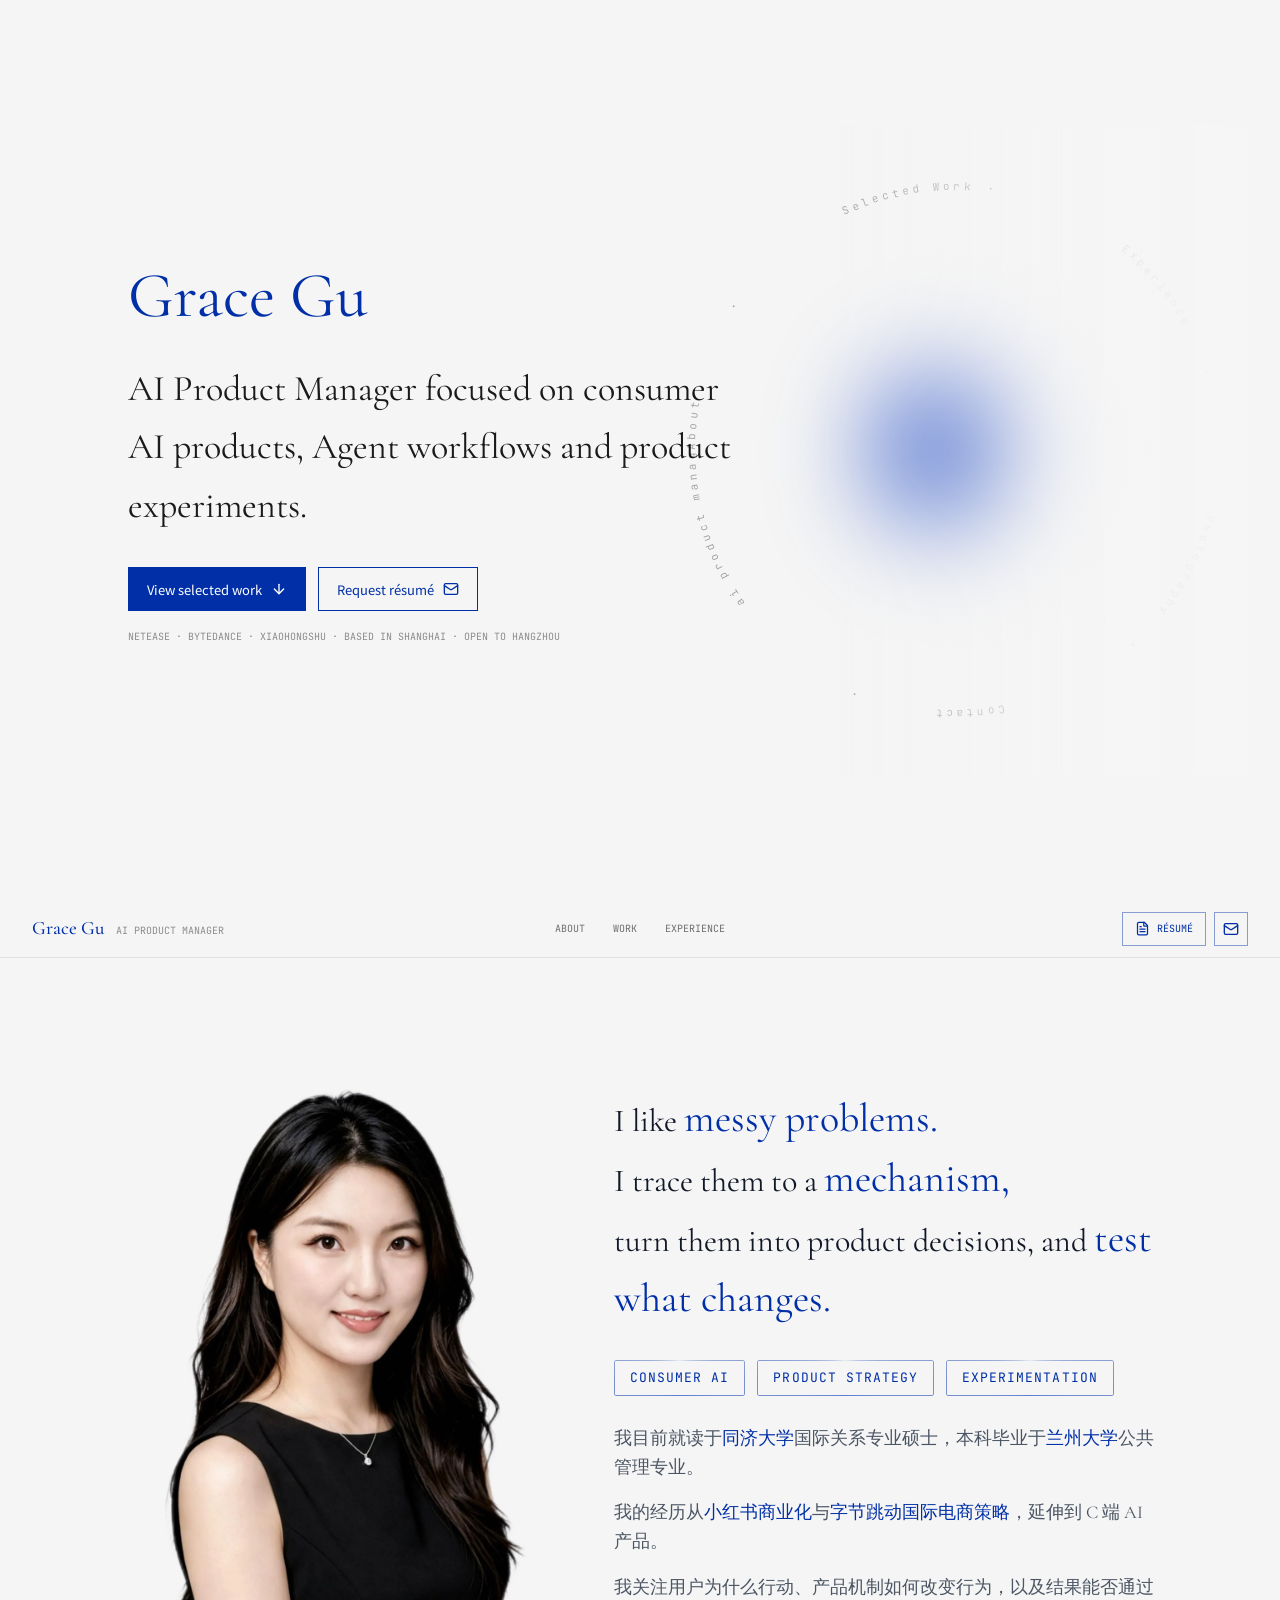
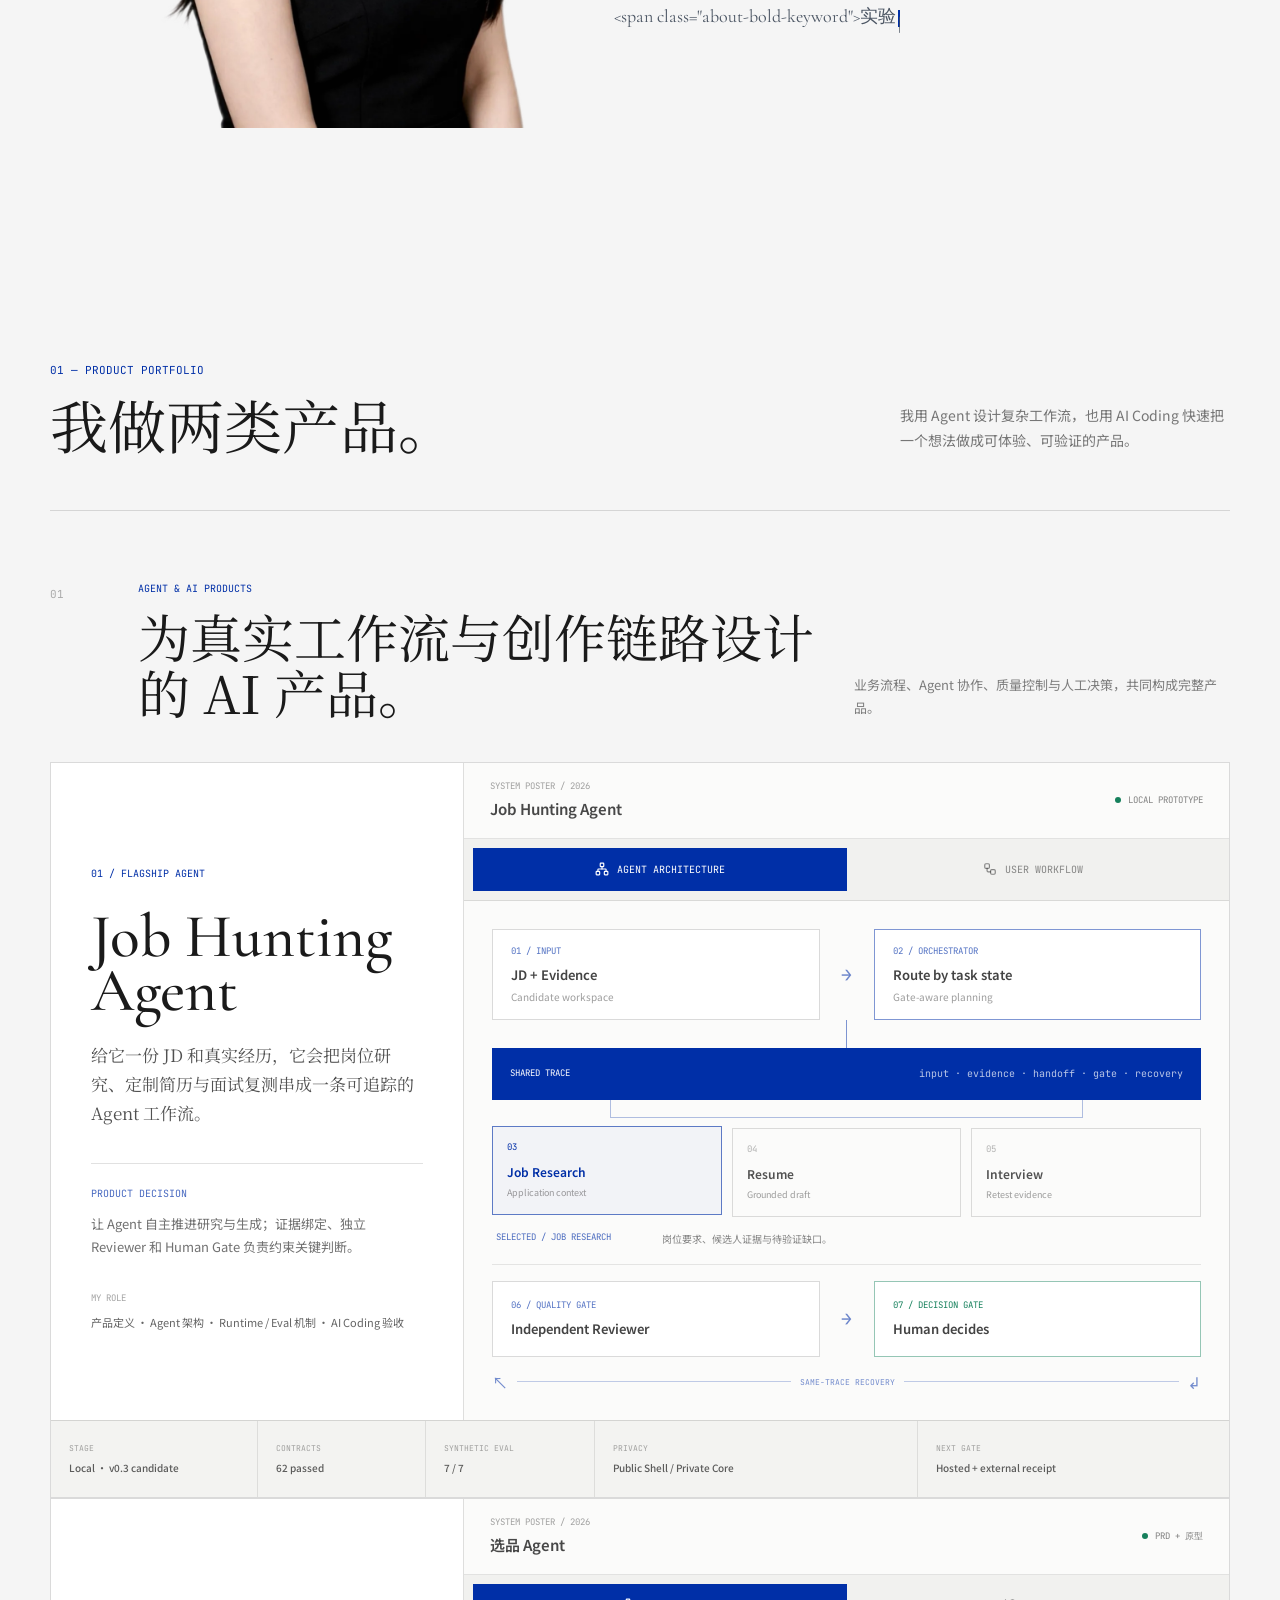
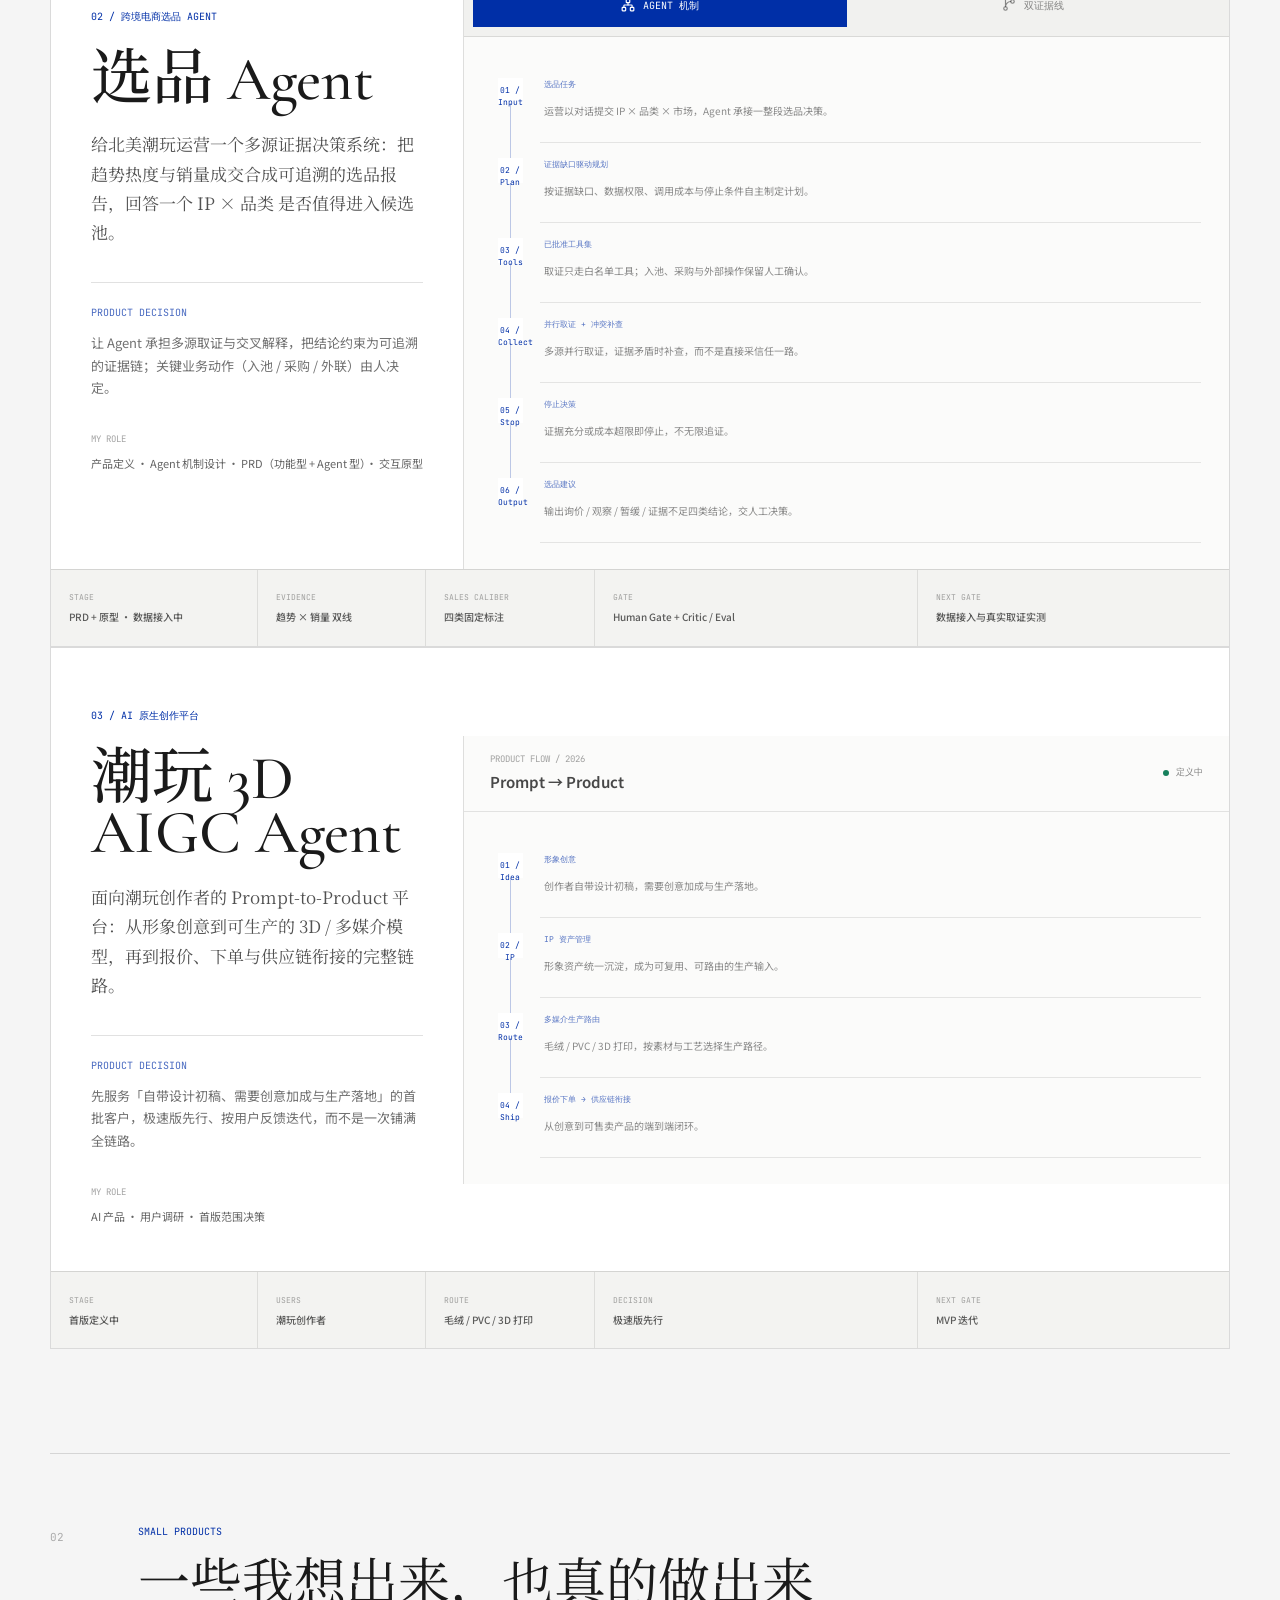
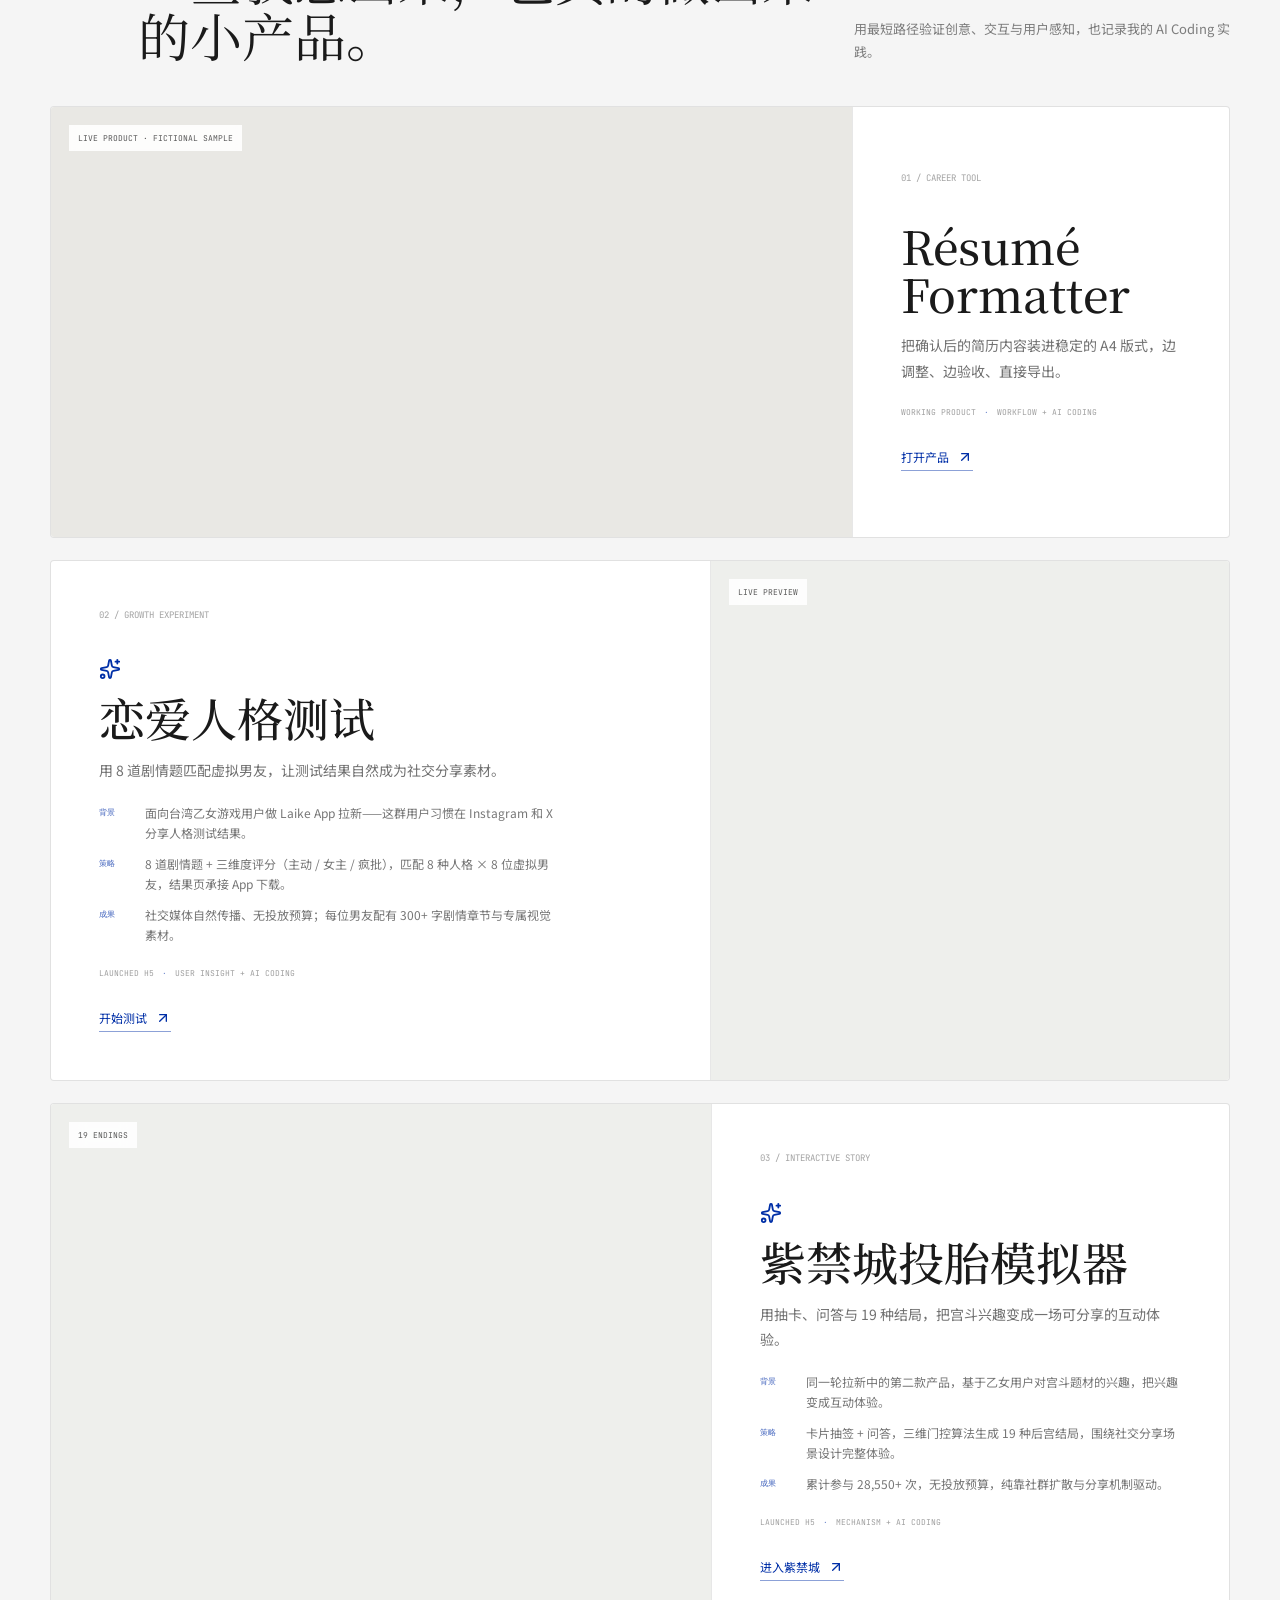
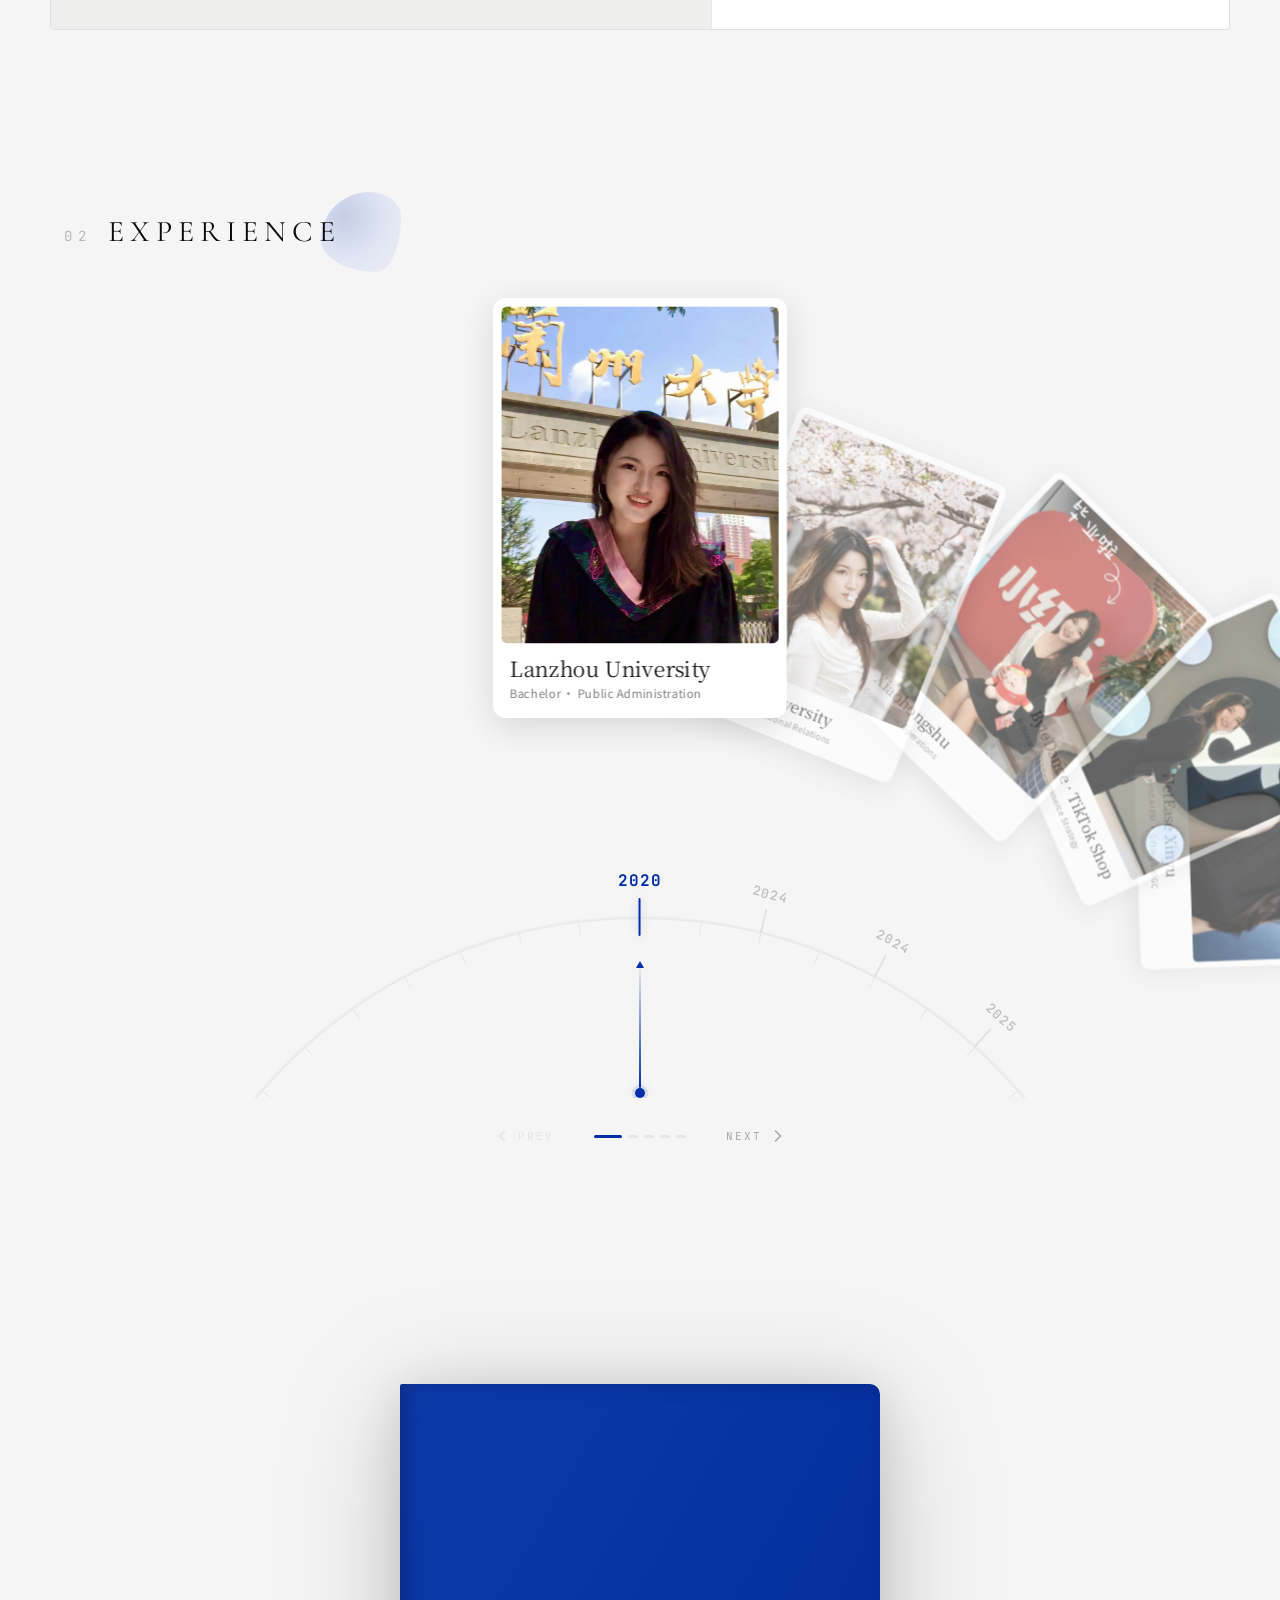
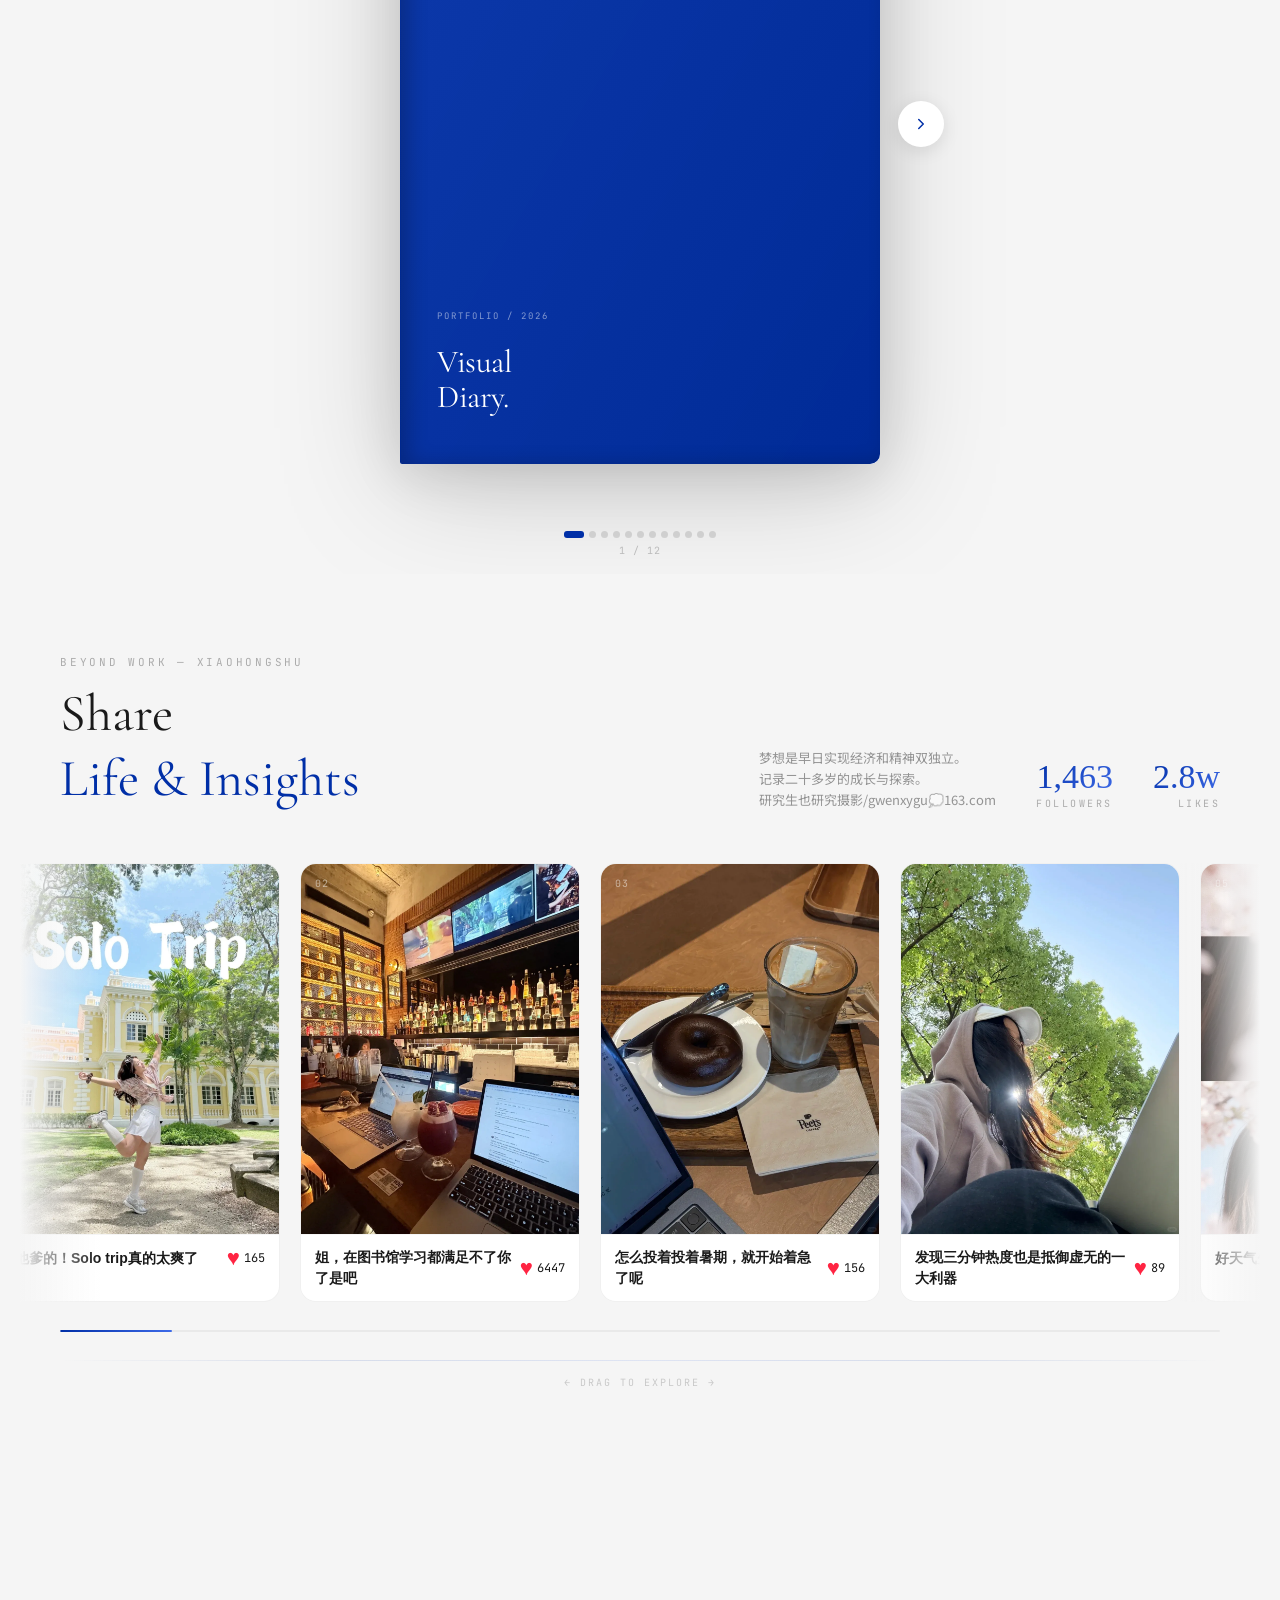
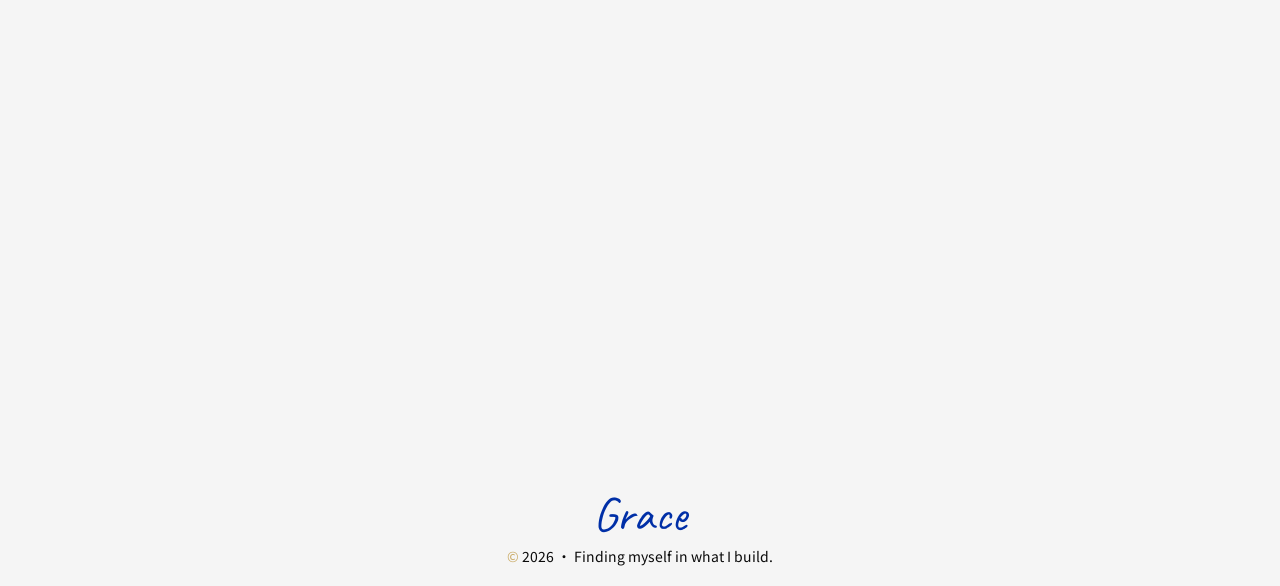
==== commit 92009810: "feat: 游戏卡升级为产品故事卡（背景/策略/成果） - 恋爱人格测试 / 紫禁城投胎模拟器卡片加入产品介绍三段（背景/策略/成果，含 28,550+ 参与、19 结局、300+ 字剧情等关键数字）" ====
--- a/index.html
+++ b/index.html
@@ -16,8 +16,8 @@
     <link rel="preconnect" href="https://fonts.googleapis.com">
     <link rel="preconnect" href="https://fonts.gstatic.com" crossorigin>
     <link href="https://fonts.googleapis.com/css2?family=Caveat:wght@400;500;600&family=Cormorant+Garamond:ital,wght@0,400;0,600;1,400&family=JetBrains+Mono:wght@300;400;500&family=Noto+Sans+SC:wght@300;400;500&family=Noto+Serif+SC:wght@400;500;600&display=swap" rel="stylesheet">
-    <script type="module" crossorigin src="/assets/index-BWgNV5N-.js"></script>
-    <link rel="stylesheet" crossorigin href="/assets/index-DWwf8DoM.css">
+    <script type="module" crossorigin src="/assets/index-nDenYa2N.js"></script>
+    <link rel="stylesheet" crossorigin href="/assets/index-C_WNGcMD.css">
   </head>
   <body>
     <a href="#hero" class="sr-only focus:not-sr-only focus:absolute focus:top-4 focus:left-4 focus:z-50 focus:bg-klein focus:text-white focus:px-4 focus:py-2 focus:rounded">Skip to content</a>
--- a/assets/index-C_WNGcMD.css
+++ b/assets/index-C_WNGcMD.css
@@ -0,0 +1 @@
+.flip-bw{position:absolute;top:50%;left:50%;perspective:2200px;filter:drop-shadow(0 20px 60px rgba(0,0,0,.18)) drop-shadow(0 8px 24px rgba(0,0,0,.12))}.flip-book{position:relative;width:min(42vw,480px);height:min(60vw,680px);transform-style:preserve-3d;background:transparent}.flip-page{position:absolute;width:100%;height:100%;top:0;left:0;transform-origin:left center;transform-style:preserve-3d;will-change:transform}.flip-face{position:absolute;width:100%;height:100%;backface-visibility:hidden;display:flex;flex-direction:column;justify-content:center;background:#fff;box-shadow:inset -5px 0 20px #00000005;overflow:hidden;box-sizing:border-box}.flip-cover-f{background-color:#002fa7;color:#fff;border-radius:4px 14px 14px 4px;background-image:linear-gradient(120deg,#ffffff0d,#0000001a);box-shadow:inset 8px 0 20px #0003;padding:50px 36px;justify-content:flex-end}.flip-cover-b{transform:rotateY(180deg);background-color:#002fa7;color:#fff;border-radius:14px 4px 4px 14px;background-image:linear-gradient(120deg,#0000001a,#ffffff0d);box-shadow:inset -8px 0 20px #0003;padding:50px 36px;justify-content:center;align-items:center;text-align:center}.flip-inner-page{background:#faf9f7!important;padding:0!important;box-shadow:inset -3px 0 12px #00000008}.flip-front{transform:rotateY(0);border-radius:2px 10px 10px 2px;border-left:1px solid rgba(0,0,0,.05);padding:36px}.flip-back{transform:rotateY(180deg);border-radius:10px 2px 2px 10px;border-right:1px solid rgba(0,0,0,.05);background:#fafafa;padding:36px}.flip-meta{font-family:JetBrains Mono,monospace;font-size:9px;margin-bottom:20px;text-transform:uppercase;letter-spacing:2px;color:#002fa7}.flip-title{font-family:Cormorant Garamond,serif;font-size:clamp(22px,3.5vw,32px);margin-bottom:14px;font-weight:400;line-height:1.1;letter-spacing:-.5px;color:#1a1a1a}.flip-desc{font-size:13px;color:#666;line-height:1.8;font-family:Cormorant Garamond,serif}.flip-pg-photo{padding:24px 28px!important;display:flex;flex-direction:column;justify-content:center;align-items:center;gap:0}.flip-photo-cap-top{font-family:JetBrains Mono,monospace;font-size:9px;text-transform:uppercase;letter-spacing:2px;color:#002fa7;margin-bottom:12px;text-align:center;width:82%}.flip-photo-img{width:78%;aspect-ratio:4/3;background-color:#eee;background-size:cover;background-position:center;box-shadow:0 12px 30px #002fa714,0 0 0 1px #002fa70d}.flip-photo-cap-bot{font-family:Cormorant Garamond,serif;font-size:11px;color:#888;line-height:1.6;margin-top:12px;text-align:center;width:82%;font-style:italic}.flip-full-bleed{padding:0!important;align-items:stretch;background:transparent}.flip-near-bleed{padding:18px;align-items:center;justify-content:center}.flip-bleed-img{width:100%;height:100%;-o-object-fit:cover;object-fit:cover;display:block}.flip-photo-img-portrait{aspect-ratio:3/4!important;width:60%!important}.flip-cap-top-layout{justify-content:flex-start;padding-top:32px!important}.flip-cap-bot-layout{justify-content:flex-end;padding-bottom:32px!important}.flip-breath-pg{padding:40px!important;justify-content:center;align-items:center;text-align:center}.flip-breath-line{width:40px;height:1px;background:#0000001f;margin-bottom:16px}.flip-breath-txt{font-family:JetBrains Mono,monospace;font-size:8px;letter-spacing:3px;text-transform:uppercase;color:#0003}.flip-nav{position:absolute;top:50%;z-index:200;width:46px;height:46px;border:none;border-radius:50%;cursor:pointer;display:flex;align-items:center;justify-content:center;background:#fff;color:#002fa7;box-shadow:0 4px 18px #0000001a;transform:translateY(-50%);transition:background .2s,color .2s,box-shadow .2s}.flip-nav:hover{background:#002fa7;color:#fff;box-shadow:0 8px 28px #002fa740}.flip-nav:active{transform:translateY(-50%) scale(.95)}.flip-nav:disabled{opacity:0;pointer-events:none}.flip-bottom{position:absolute;bottom:16px;left:50%;transform:translate(-50%);display:flex;flex-direction:column;align-items:center;gap:5px;z-index:100}.flip-dots{display:flex;justify-content:center;gap:5px;flex-wrap:wrap;max-width:300px}.flip-dot{width:7px;height:7px;border-radius:50%;background:#0000001f;border:none;cursor:pointer;padding:0;transition:all .3s}.flip-dot:hover{background:#002fa74d}.flip-dot.active{background:#002fa7;width:20px;border-radius:3px}.flip-pn{font-family:JetBrains Mono,monospace;font-size:10px;color:#00000038;letter-spacing:1px}.flip-cta{display:inline-block;margin-top:24px;font-family:JetBrains Mono,monospace;font-size:9px;letter-spacing:2px;text-transform:uppercase;color:#002fa7;text-decoration:none;border:1px solid #002FA7;padding:9px 20px;transition:all .3s}.flip-cta:hover{background:#002fa7;color:#fff}.flip-story-overlay{padding:0!important;position:relative;overflow:hidden}.flip-story-overlay .flip-story-bg{position:absolute;top:0;right:0;bottom:0;left:0;background-size:cover;background-position:center}.flip-story-overlay .flip-story-bg:after{content:"";position:absolute;top:0;right:0;bottom:0;left:0;background:linear-gradient(135deg,#0000001a,#00000073)}.flip-vid-face{padding:0!important;overflow:hidden;position:relative}.flip-vid-poster-wrap{position:absolute;top:0;right:0;bottom:0;left:0;cursor:pointer;overflow:hidden;display:flex;align-items:center;justify-content:center;padding:24px 28px;background:#faf9f7;box-sizing:border-box}.flip-vid-poster{width:82%;aspect-ratio:4/3;-o-object-fit:cover;object-fit:cover;border-radius:4px;filter:brightness(.6) saturate(1.1);transition:transform .5s ease;box-shadow:0 12px 30px #002fa714,0 0 0 1px #002fa70d}.flip-vid-poster-wrap:hover .flip-vid-poster{transform:scale(1.03);filter:brightness(.45) saturate(1.2)}.flip-vid-overlay{position:absolute;top:0;right:0;bottom:0;left:0;display:flex;flex-direction:column;align-items:center;justify-content:center;z-index:2;gap:10px}.flip-vid-play{width:56px;height:56px;border-radius:50%;background:#ffffff26;border:2px solid rgba(255,255,255,.5);display:flex;align-items:center;justify-content:center;transition:all .35s}.flip-vid-poster-wrap:hover .flip-vid-play{background:#002fa7a6;border-color:#002fa7e6;transform:scale(1.1)}.flip-vid-play svg{margin-left:3px}.flip-vid-title{font-family:Noto Sans SC,Cormorant Garamond,serif;font-size:clamp(14px,2.5vw,20px);color:#fff;text-shadow:0 2px 16px rgba(0,0,0,.5);text-align:center;line-height:1.35;letter-spacing:.5px;max-width:82%}.flip-vid-sub{font-family:JetBrains Mono,monospace;font-size:9px;color:#fff6;letter-spacing:2.5px;text-transform:uppercase}.flip-vid-inplace{position:absolute;top:0;left:0;width:100%;height:100%;z-index:600;-o-object-fit:contain;object-fit:contain;background:#faf9f7;outline:none;border-radius:2px 10px 10px 2px;cursor:pointer;box-sizing:border-box;padding:24px 28px}@media (max-width:900px){.flip-book{width:min(50vw,440px);height:min(70vw,620px)}}@media (max-width:640px){.flip-book{width:min(70vw,300px);height:min(99vw,425px)}.flip-nav{width:38px;height:38px}.flip-front,.flip-back{padding:18px}.flip-pg-photo{padding:14px 16px!important}.flip-vid-play{width:42px;height:42px}.flip-vid-play svg{width:20px;height:20px}.flip-vid-title{font-size:13px}.flip-vid-inplace{padding:14px 16px}.flip-photo-img-portrait{width:55%!important}}.dial-wrapper{position:relative;padding-bottom:40px}.fan-stage{position:relative;width:100%;max-width:1300px;height:520px;margin:0 auto 24px;perspective:1200px}.fan-card-wrapper{position:absolute;left:50%;top:0;width:280px;height:400px;margin-left:-140px;transform-origin:center bottom;transition:transform .7s cubic-bezier(.34,1.56,.64,1),filter .5s ease,opacity .5s ease,box-shadow .4s ease,z-index 0s;cursor:default;transform-style:preserve-3d}.fan-card-wrapper.active{cursor:pointer;z-index:20}.fan-card-wrapper.active:hover{box-shadow:0 20px 60px #002fa733}.fan-card-wrapper.active:hover .fan-flip-card:not(.flipped){transform:translateY(-8px) scale(1.02)}.fan-card-wrapper.inactive{opacity:.6;cursor:pointer}.fan-card-wrapper.inactive:hover{opacity:.85}.fan-flip-card{position:relative;width:100%;height:100%;transition:transform .5s cubic-bezier(.4,0,.2,1),box-shadow .4s ease;transform-style:preserve-3d}.fan-flip-card.flipped{transform:rotateY(180deg)}.fan-flip-face{position:absolute;top:0;right:0;bottom:0;left:0;backface-visibility:hidden;border-radius:12px;box-shadow:0 8px 32px #0000001f;overflow:visible}.fan-flip-front{background:#fff;padding:8px}.fan-flip-front img{width:100%;aspect-ratio:3/4;-o-object-fit:cover;object-fit:cover;display:block;border-radius:6px}.fan-flip-front{background:#fff;padding:8px;display:flex;flex-direction:column;border-radius:12px;overflow:hidden;height:100%}.fan-flip-front img{width:100%;flex:1;min-height:0;-o-object-fit:cover;object-fit:cover;display:block;border-radius:6px}.fan-flip-front-info{padding:12px 8px 8px;text-align:left}.fan-flip-front-info h3{font-family:var(--font-cn-serif);font-size:20px;font-weight:400;color:#1a1a1a;line-height:1.2;margin-bottom:3px}.fan-flip-front-info .fan-subtitle{font-size:11px;color:#00000080;letter-spacing:.3px}.flip-hint{position:absolute;top:16px;right:16px;font-family:JetBrains Mono,monospace;font-size:8px;letter-spacing:1.5px;text-transform:uppercase;color:#fff0;transition:color .3s}.fan-card-wrapper.active:hover .flip-hint{color:#ffffffb3}.fan-flip-back{transform:rotateY(180deg);background:#fff;padding:28px 24px;display:flex;flex-direction:column;justify-content:center}.fan-flip-back .era-back{font-family:JetBrains Mono,monospace;font-size:9px;letter-spacing:3px;text-transform:uppercase;color:#002fa7;margin-bottom:14px;display:flex;align-items:center;gap:10px}.fan-flip-back .era-back:before{content:"";width:28px;height:1px;background:#002fa7;opacity:.4}.fan-flip-back h3{font-family:var(--font-cn-serif);font-size:24px;font-weight:400;color:#1a1a1a;margin-bottom:6px}.fan-flip-back .subtitle-back{font-size:13px;color:#002fa7;font-weight:500;margin-bottom:16px}.fan-flip-back .description{font-size:13px;line-height:1.85;color:#1a1a1a99}.fan-flip-back .fan-location{margin-top:auto;padding-top:14px;font-family:JetBrains Mono,monospace;font-size:10px;letter-spacing:1.5px;color:#00000040;text-transform:uppercase}.dial-bottom{position:relative;display:flex;flex-direction:column;align-items:center;gap:20px}.dial-clock{position:relative;width:100%;height:240px;overflow:hidden}.dial-arc-center{position:absolute;top:60px;left:50%;width:1000px;height:1000px;transform:translate(-50%);pointer-events:none}.dial-arc{position:absolute;top:0;right:0;bottom:0;left:0;border-radius:50%;border:1.5px solid rgba(0,0,0,.06);pointer-events:auto}.dial-tick{position:absolute;top:0;left:50%;width:1px;height:12px;margin-left:-.5px;background:#0000000f;transform-origin:.5px 500px}.dial-marker{position:absolute;top:-50px;left:50%;margin-left:-32px;width:64px;display:flex;flex-direction:column;align-items:center;gap:5px;cursor:pointer;background:none;border:none;padding:0;transform-origin:32px 550px;transition:all .5s cubic-bezier(.16,1,.3,1)}.dial-marker-year{font-family:JetBrains Mono,monospace;font-size:13px;font-weight:600;letter-spacing:1px;color:#00000038;transition:all .5s cubic-bezier(.16,1,.3,1);white-space:nowrap}.dial-marker-bar{width:2px;height:24px;border-radius:1px;background:#00000014;transition:all .5s cubic-bezier(.16,1,.3,1)}.dial-marker-bar--sub{height:16px;background:#0000000d}.dial-marker--active .dial-marker-year{color:#002fa7;font-size:16px;font-weight:700;text-shadow:0 0 24px rgba(0,47,167,.1)}.dial-marker--active .dial-marker-bar{height:38px;width:2.5px;background:#002fa7;box-shadow:0 0 10px #002fa740}.dial-marker:hover:not(.dial-marker--active) .dial-marker-year{color:#002fa766}.dial-marker:hover:not(.dial-marker--active) .dial-marker-bar{background:#002fa72e}.dial-pointer{position:absolute;bottom:0;left:50%;transform:translate(-50%);display:flex;flex-direction:column-reverse;align-items:center;z-index:10;pointer-events:none}.dial-pointer-dot{width:10px;height:10px;border-radius:50%;background:#002fa7;box-shadow:0 0 0 3px #002fa71a,0 0 14px #002fa71f}.dial-pointer-needle{width:1.5px;height:120px;background:linear-gradient(to top,#002fa7,#002fa70f);border-radius:1px}.dial-pointer-arrow{width:0;height:0;border-left:4px solid transparent;border-right:4px solid transparent;border-bottom:7px solid #002FA7}.dial-arc-outer{position:absolute;top:58px;left:50%;width:1004px;height:1004px;transform:translate(-50%);border-radius:50%;border:2px solid rgba(0,47,167,.03);pointer-events:none}.dial-nav{display:flex;align-items:center;gap:32px}.dial-nav-btn{display:flex;align-items:center;gap:6px;background:none;border:none;cursor:pointer;color:#1a1a1a59;transition:color .3s;padding:8px}.dial-nav-btn:hover{color:#002fa7}.dial-nav-btn:disabled{opacity:.2;cursor:not-allowed}.dial-nav-label{font-family:JetBrains Mono,monospace;font-size:11px;letter-spacing:2px;text-transform:uppercase}@media (max-width:900px){.fan-stage{height:440px}.fan-card-wrapper{width:240px;height:310px;margin-left:-120px}.dial-clock{height:200px}.dial-arc-center{top:50px;width:800px;height:800px}.dial-arc-outer{top:48px;width:804px;height:804px}.dial-tick{transform-origin:.5px 400px}.dial-marker{top:-45px;transform-origin:32px 445px}.dial-pointer-needle{height:90px}}@media (max-width:640px){.fan-stage{height:380px}.fan-card-wrapper{width:200px;height:260px;margin-left:-100px}.fan-flip-front-overlay h3{font-size:20px}.fan-flip-front-overlay .fan-subtitle{font-size:10px}.fan-flip-back h3{font-size:20px}.fan-flip-back .description{font-size:11px;line-height:1.7}.dial-clock{height:170px}.dial-arc-center{top:45px;width:600px;height:600px}.dial-arc-outer{top:43px;width:604px;height:604px}.dial-tick{transform-origin:.5px 300px}.dial-marker{top:-40px;transform-origin:32px 340px}.dial-marker-year{font-size:11px}.dial-marker--active .dial-marker-year{font-size:13px}.dial-pointer-needle{height:70px}.dial-nav{gap:20px}}*,:before,:after{--tw-border-spacing-x:0;--tw-border-spacing-y:0;--tw-translate-x:0;--tw-translate-y:0;--tw-rotate:0;--tw-skew-x:0;--tw-skew-y:0;--tw-scale-x:1;--tw-scale-y:1;--tw-pan-x: ;--tw-pan-y: ;--tw-pinch-zoom: ;--tw-scroll-snap-strictness:proximity;--tw-gradient-from-position: ;--tw-gradient-via-position: ;--tw-gradient-to-position: ;--tw-ordinal: ;--tw-slashed-zero: ;--tw-numeric-figure: ;--tw-numeric-spacing: ;--tw-numeric-fraction: ;--tw-ring-inset: ;--tw-ring-offset-width:0px;--tw-ring-offset-color:#fff;--tw-ring-color:rgb(59 130 246 / .5);--tw-ring-offset-shadow:0 0 #0000;--tw-ring-shadow:0 0 #0000;--tw-shadow:0 0 #0000;--tw-shadow-colored:0 0 #0000;--tw-blur: ;--tw-brightness: ;--tw-contrast: ;--tw-grayscale: ;--tw-hue-rotate: ;--tw-invert: ;--tw-saturate: ;--tw-sepia: ;--tw-drop-shadow: ;--tw-backdrop-blur: ;--tw-backdrop-brightness: ;--tw-backdrop-contrast: ;--tw-backdrop-grayscale: ;--tw-backdrop-hue-rotate: ;--tw-backdrop-invert: ;--tw-backdrop-opacity: ;--tw-backdrop-saturate: ;--tw-backdrop-sepia: ;--tw-contain-size: ;--tw-contain-layout: ;--tw-contain-paint: ;--tw-contain-style: }::backdrop{--tw-border-spacing-x:0;--tw-border-spacing-y:0;--tw-translate-x:0;--tw-translate-y:0;--tw-rotate:0;--tw-skew-x:0;--tw-skew-y:0;--tw-scale-x:1;--tw-scale-y:1;--tw-pan-x: ;--tw-pan-y: ;--tw-pinch-zoom: ;--tw-scroll-snap-strictness:proximity;--tw-gradient-from-position: ;--tw-gradient-via-position: ;--tw-gradient-to-position: ;--tw-ordinal: ;--tw-slashed-zero: ;--tw-numeric-figure: ;--tw-numeric-spacing: ;--tw-numeric-fraction: ;--tw-ring-inset: ;--tw-ring-offset-width:0px;--tw-ring-offset-color:#fff;--tw-ring-color:rgb(59 130 246 / .5);--tw-ring-offset-shadow:0 0 #0000;--tw-ring-shadow:0 0 #0000;--tw-shadow:0 0 #0000;--tw-shadow-colored:0 0 #0000;--tw-blur: ;--tw-brightness: ;--tw-contrast: ;--tw-grayscale: ;--tw-hue-rotate: ;--tw-invert: ;--tw-saturate: ;--tw-sepia: ;--tw-drop-shadow: ;--tw-backdrop-blur: ;--tw-backdrop-brightness: ;--tw-backdrop-contrast: ;--tw-backdrop-grayscale: ;--tw-backdrop-hue-rotate: ;--tw-backdrop-invert: ;--tw-backdrop-opacity: ;--tw-backdrop-saturate: ;--tw-backdrop-sepia: ;--tw-contain-size: ;--tw-contain-layout: ;--tw-contain-paint: ;--tw-contain-style: }*,:before,:after{box-sizing:border-box;border-width:0;border-style:solid;border-color:#e5e7eb}:before,:after{--tw-content: ""}html,:host{line-height:1.5;-webkit-text-size-adjust:100%;-moz-tab-size:4;-o-tab-size:4;tab-size:4;font-family:Noto Sans SC,system-ui,sans-serif;font-feature-settings:normal;font-variation-settings:normal;-webkit-tap-highlight-color:transparent}body{margin:0;line-height:inherit}hr{height:0;color:inherit;border-top-width:1px}abbr:where([title]){-webkit-text-decoration:underline dotted;text-decoration:underline dotted}h1,h2,h3,h4,h5,h6{font-size:inherit;font-weight:inherit}a{color:inherit;text-decoration:inherit}b,strong{font-weight:bolder}code,kbd,samp,pre{font-family:JetBrains Mono,monospace;font-feature-settings:normal;font-variation-settings:normal;font-size:1em}small{font-size:80%}sub,sup{font-size:75%;line-height:0;position:relative;vertical-align:baseline}sub{bottom:-.25em}sup{top:-.5em}table{text-indent:0;border-color:inherit;border-collapse:collapse}button,input,optgroup,select,textarea{font-family:inherit;font-feature-settings:inherit;font-variation-settings:inherit;font-size:100%;font-weight:inherit;line-height:inherit;letter-spacing:inherit;color:inherit;margin:0;padding:0}button,select{text-transform:none}button,input:where([type=button]),input:where([type=reset]),input:where([type=submit]){-webkit-appearance:button;background-color:transparent;background-image:none}:-moz-focusring{outline:auto}:-moz-ui-invalid{box-shadow:none}progress{vertical-align:baseline}::-webkit-inner-spin-button,::-webkit-outer-spin-button{height:auto}[type=search]{-webkit-appearance:textfield;outline-offset:-2px}::-webkit-search-decoration{-webkit-appearance:none}::-webkit-file-upload-button{-webkit-appearance:button;font:inherit}summary{display:list-item}blockquote,dl,dd,h1,h2,h3,h4,h5,h6,hr,figure,p,pre{margin:0}fieldset{margin:0;padding:0}legend{padding:0}ol,ul,menu{list-style:none;margin:0;padding:0}dialog{padding:0}textarea{resize:vertical}input::-moz-placeholder,textarea::-moz-placeholder{opacity:1;color:#9ca3af}input::placeholder,textarea::placeholder{opacity:1;color:#9ca3af}button,[role=button]{cursor:pointer}:disabled{cursor:default}img,svg,video,canvas,audio,iframe,embed,object{display:block;vertical-align:middle}img,video{max-width:100%;height:auto}[hidden]:where(:not([hidden=until-found])){display:none}.container{width:100%}@media (min-width: 640px){.container{max-width:640px}}@media (min-width: 768px){.container{max-width:768px}}@media (min-width: 1024px){.container{max-width:1024px}}@media (min-width: 1280px){.container{max-width:1280px}}@media (min-width: 1536px){.container{max-width:1536px}}.sr-only{position:absolute;width:1px;height:1px;padding:0;margin:-1px;overflow:hidden;clip:rect(0,0,0,0);white-space:nowrap;border-width:0}.pointer-events-none{pointer-events:none}.pointer-events-auto{pointer-events:auto}.visible{visibility:visible}.static{position:static}.fixed{position:fixed}.absolute{position:absolute}.relative{position:relative}.inset-0{top:0;right:0;bottom:0;left:0}.bottom-0{bottom:0}.left-0{left:0}.left-1\/2{left:50%}.right-0{right:0}.top-0{top:0}.top-1\/2{top:50%}.z-0{z-index:0}.z-10{z-index:10}.z-20{z-index:20}.z-50{z-index:50}.z-\[5\]{z-index:5}.mx-6{margin-left:1.5rem;margin-right:1.5rem}.mx-auto{margin-left:auto;margin-right:auto}.-ml-2\.5{margin-left:-.625rem}.-ml-3{margin-left:-.75rem}.-ml-4{margin-left:-1rem}.mb-12{margin-bottom:3rem}.mb-16{margin-bottom:4rem}.mb-2{margin-bottom:.5rem}.mb-2\.5{margin-bottom:.625rem}.mb-3{margin-bottom:.75rem}.mb-4{margin-bottom:1rem}.mb-6{margin-bottom:1.5rem}.mb-7{margin-bottom:1.75rem}.mb-8{margin-bottom:2rem}.mb-\[52px\]{margin-bottom:52px}.ml-0{margin-left:0}.ml-\[2px\]{margin-left:2px}.mr-4{margin-right:1rem}.mt-0\.5{margin-top:.125rem}.mt-3\.5{margin-top:.875rem}.mt-7{margin-top:1.75rem}.block{display:block}.inline-block{display:inline-block}.flex{display:flex}.grid{display:grid}.hidden{display:none}.h-5{height:1.25rem}.h-\[18px\]{height:18px}.h-\[1em\]{height:1em}.h-\[200px\]{height:200px}.h-\[2px\]{height:2px}.h-\[3px\]{height:3px}.h-auto{height:auto}.h-full{height:100%}.h-px{height:1px}.h-screen{height:100vh}.min-h-\[500px\]{min-height:500px}.min-h-screen{min-height:100vh}.w-2\.5{width:.625rem}.w-5{width:1.25rem}.w-7{width:1.75rem}.w-\[100px\]{width:100px}.w-\[18px\]{width:18px}.w-\[200px\]{width:200px}.w-\[2px\]{width:2px}.w-full{width:100%}.max-w-2xl{max-width:42rem}.max-w-4xl{max-width:56rem}.max-w-5xl{max-width:64rem}.max-w-6xl{max-width:72rem}.max-w-\[280px\]{max-width:280px}.max-w-\[340px\]{max-width:340px}.max-w-\[540px\]{max-width:540px}.max-w-full{max-width:100%}.max-w-xl{max-width:36rem}.flex-1{flex:1 1 0%}.flex-shrink-0{flex-shrink:0}.-translate-x-1\/2{--tw-translate-x:-50%;transform:translate(var(--tw-translate-x),var(--tw-translate-y)) rotate(var(--tw-rotate)) skew(var(--tw-skew-x)) skewY(var(--tw-skew-y)) scaleX(var(--tw-scale-x)) scaleY(var(--tw-scale-y))}.-translate-y-1\/2{--tw-translate-y:-50%;transform:translate(var(--tw-translate-x),var(--tw-translate-y)) rotate(var(--tw-rotate)) skew(var(--tw-skew-x)) skewY(var(--tw-skew-y)) scaleX(var(--tw-scale-x)) scaleY(var(--tw-scale-y))}.transform{transform:translate(var(--tw-translate-x),var(--tw-translate-y)) rotate(var(--tw-rotate)) skew(var(--tw-skew-x)) skewY(var(--tw-skew-y)) scaleX(var(--tw-scale-x)) scaleY(var(--tw-scale-y))}@keyframes blobAbout{0%,to{transform:translateY(-50%) scale(1);border-radius:60% 40% 50% 50%/50% 60% 40% 50%}50%{transform:translateY(-50%) scale(1.1);border-radius:50%}}.animate-blob-about{animation:blobAbout 6s ease-in-out infinite}@keyframes blobExperience{0%,to{transform:translateY(-50%) scaleX(1);border-radius:50%/60% 60% 40% 40%}50%{transform:translateY(-50%) scaleX(1.4) translate(15px);border-radius:40% 60% 60% 40%/50%}}.animate-blob-experience{animation:blobExperience 8s ease-in-out infinite}@keyframes blobTaste{0%,to{border-radius:60% 40% 30% 70%/60% 30% 70% 40%;transform:translateY(-50%) rotate(0) scale(1)}33%{border-radius:40% 60% 70% 30%/30% 70%}66%{border-radius:30% 70% 50% 50%/50% 50% 70% 30%;transform:translateY(-50%) rotate(120deg) scale(1.2)}}.animate-blob-taste{animation:blobTaste 10s ease-in-out infinite}@keyframes navBreathe{0%,to{transform:translate(-50%,-50%) scale(1);opacity:.45}50%{transform:translate(-50%,-50%) scale(1.7);opacity:.65}}.animate-nav-breathe{animation:navBreathe 4s ease-in-out infinite}@keyframes nucleus1{0%,to{transform:scale(1);opacity:.7}50%{transform:scale(1.15);opacity:.85}}.animate-nucleus-1{animation:nucleus1 4s ease-in-out infinite}@keyframes nucleus2{0%,to{transform:scale(1);opacity:.6}50%{transform:scale(1.12);opacity:.75}}.animate-nucleus-2{animation:nucleus2 5s ease-in-out infinite}@keyframes nucleus3{0%,to{transform:scale(1);opacity:.5}50%{transform:scale(1.2);opacity:.7}}.animate-nucleus-3{animation:nucleus3 6s ease-in-out infinite}@keyframes orbBreathe{0%,to{transform:translate(-50%,-50%) scale(1);opacity:.6;filter:blur(80px)}50%{transform:translate(-50%,-50%) scale(1.25);opacity:.4;filter:blur(100px)}}.animate-orb-breathe{animation:orbBreathe 4s ease-in-out infinite}@keyframes orbExplode{0%{transform:translate(-50%,-50%) scale(1.7);opacity:.65;filter:blur(50px)}40%{transform:translate(-50%,-50%) scale(10);opacity:.12;filter:blur(70px)}70%{transform:translate(-50%,-50%) scale(22);opacity:.06;filter:blur(110px)}to{transform:translate(-50%,-50%) scale(40);opacity:0;filter:blur(160px)}}.animate-orb-explode{animation:orbExplode 1s ease-out forwards}@keyframes orbFloat{0%,to{transform:translate(0) scale(1);opacity:.4}50%{transform:translate(-40px,50px) scale(1.18);opacity:.25}}.animate-orb-float{animation:orbFloat 6s ease-in-out infinite}@keyframes pulse{50%{opacity:.5}}.animate-pulse{animation:pulse 2s cubic-bezier(.4,0,.6,1) infinite}@keyframes ringExplode{0%{transform:rotate(var(--current-rotation, 0deg)) scale(1);opacity:1}40%{transform:rotate(var(--current-rotation, 0deg)) scale(1.6);opacity:.7}70%{transform:rotate(var(--current-rotation, 0deg)) scale(2.8);opacity:0}to{transform:rotate(var(--current-rotation, 0deg)) scale(4.5);opacity:0}}.animate-ring-explode{animation:ringExplode 1s ease-out forwards}@keyframes ringRotate{0%{transform:rotate(0)}to{transform:rotate(360deg)}}.animate-ring-rotate{animation:ringRotate 50s linear infinite}@keyframes titleExplode{0%{transform:scale(1);opacity:1}50%{transform:scale(6);opacity:.7}to{transform:scale(18);opacity:0;filter:blur(25px)}}.animate-title-explode{animation:titleExplode 1s ease-out forwards}.cursor-grab{cursor:grab}.cursor-grabbing{cursor:grabbing}.cursor-pointer{cursor:pointer}.resize{resize:both}.flex-col{flex-direction:column}.flex-wrap{flex-wrap:wrap}.items-start{align-items:flex-start}.items-center{align-items:center}.items-baseline{align-items:baseline}.items-stretch{align-items:stretch}.justify-center{justify-content:center}.justify-between{justify-content:space-between}.gap-1\.5{gap:.375rem}.gap-12{gap:3rem}.gap-2{gap:.5rem}.gap-3{gap:.75rem}.gap-4{gap:1rem}.gap-5{gap:1.25rem}.gap-6{gap:1.5rem}.space-y-1>:not([hidden])~:not([hidden]){--tw-space-y-reverse:0;margin-top:calc(.25rem * calc(1 - var(--tw-space-y-reverse)));margin-bottom:calc(.25rem * var(--tw-space-y-reverse))}.overflow-hidden{overflow:hidden}.overflow-visible{overflow:visible}.overflow-x-auto{overflow-x:auto}.scroll-smooth{scroll-behavior:smooth}.rounded{border-radius:.25rem}.rounded-full{border-radius:9999px}.rounded-sm{border-radius:.125rem}.bg-black{--tw-bg-opacity:1;background-color:rgb(0 0 0 / var(--tw-bg-opacity, 1))}.bg-black\/\[\.06\]{background-color:#0000000f}.bg-gray-100{--tw-bg-opacity:1;background-color:rgb(248 248 248 / var(--tw-bg-opacity, 1))}.bg-klein{--tw-bg-opacity:1;background-color:rgb(0 47 167 / var(--tw-bg-opacity, 1))}.bg-klein\/10{background-color:#002fa71a}.fill-klein{fill:#002fa7}.fill-none{fill:none}.fill-text-muted{fill:#a3a3a3}.stroke-current{stroke:currentColor}.object-contain{-o-object-fit:contain;object-fit:contain}.object-cover{-o-object-fit:cover;object-fit:cover}.px-0{padding-left:0;padding-right:0}.px-2{padding-left:.5rem;padding-right:.5rem}.px-3{padding-left:.75rem;padding-right:.75rem}.px-6{padding-left:1.5rem;padding-right:1.5rem}.px-8{padding-left:2rem;padding-right:2rem}.py-0\.5{padding-top:.125rem;padding-bottom:.125rem}.py-1{padding-top:.25rem;padding-bottom:.25rem}.py-16{padding-top:4rem;padding-bottom:4rem}.py-20{padding-top:5rem;padding-bottom:5rem}.py-5{padding-top:1.25rem;padding-bottom:1.25rem}.text-center{text-align:center}.text-right{text-align:right}.align-baseline{vertical-align:baseline}.align-text-bottom{vertical-align:text-bottom}.font-\[\'Cormorant_Garamond\'\]{font-family:Cormorant Garamond}.font-mono{font-family:JetBrains Mono,monospace}.font-script{font-family:Caveat,cursive}.font-serif{font-family:Cormorant Garamond,serif}.text-4xl{font-size:2.25rem;line-height:2.5rem}.text-\[10px\]{font-size:10px}.text-\[11px\]{font-size:11px}.text-\[13px\]{font-size:13px}.text-\[17px\]{font-size:17px}.text-\[22px\]{font-size:22px}.text-\[30px\]{font-size:30px}.text-\[34px\]{font-size:34px}.text-base{font-size:1rem;line-height:1.5rem}.text-lg{font-size:1.125rem;line-height:1.75rem}.text-sm{font-size:.875rem;line-height:1.25rem}.text-xl{font-size:1.25rem;line-height:1.75rem}.text-xs{font-size:.75rem;line-height:1rem}.font-light{font-weight:300}.font-medium{font-weight:500}.font-normal{font-weight:400}.uppercase{text-transform:uppercase}.italic{font-style:italic}.not-italic{font-style:normal}.leading-\[1\.5\]{line-height:1.5}.leading-none{line-height:1}.leading-relaxed{line-height:1.625}.leading-tight{line-height:1.25}.tracking-\[0\.25em\]{letter-spacing:.25em}.tracking-\[0\.2em\]{letter-spacing:.2em}.tracking-\[3px\]{letter-spacing:3px}.text-\[\#002FA7\]{--tw-text-opacity:1;color:rgb(0 47 167 / var(--tw-text-opacity, 1))}.text-\[\#1a1a1a\]{--tw-text-opacity:1;color:rgb(26 26 26 / var(--tw-text-opacity, 1))}.text-\[\#ff2442\]{--tw-text-opacity:1;color:rgb(255 36 66 / var(--tw-text-opacity, 1))}.text-accent{--tw-text-opacity:1;color:rgb(201 169 98 / var(--tw-text-opacity, 1))}.text-black{--tw-text-opacity:1;color:rgb(0 0 0 / var(--tw-text-opacity, 1))}.text-black\/30{color:#0000004d}.text-black\/40{color:#0006}.text-black\/\[0\.18\]{color:#0000002e}.text-gray-600{--tw-text-opacity:1;color:rgb(75 85 99 / var(--tw-text-opacity, 1))}.text-gray-900{--tw-text-opacity:1;color:rgb(17 24 39 / var(--tw-text-opacity, 1))}.text-klein{--tw-text-opacity:1;color:rgb(0 47 167 / var(--tw-text-opacity, 1))}.text-text{--tw-text-opacity:1;color:rgb(10 10 10 / var(--tw-text-opacity, 1))}.text-text-muted{--tw-text-opacity:1;color:rgb(163 163 163 / var(--tw-text-opacity, 1))}.text-text-secondary{--tw-text-opacity:1;color:rgb(115 115 115 / var(--tw-text-opacity, 1))}.opacity-0{opacity:0}.opacity-100{opacity:1}.opacity-\[0\.12\]{opacity:.12}.blur{--tw-blur:blur(8px);filter:var(--tw-blur) var(--tw-brightness) var(--tw-contrast) var(--tw-grayscale) var(--tw-hue-rotate) var(--tw-invert) var(--tw-saturate) var(--tw-sepia) var(--tw-drop-shadow)}.filter{filter:var(--tw-blur) var(--tw-brightness) var(--tw-contrast) var(--tw-grayscale) var(--tw-hue-rotate) var(--tw-invert) var(--tw-saturate) var(--tw-sepia) var(--tw-drop-shadow)}.transition{transition-property:color,background-color,border-color,text-decoration-color,fill,stroke,opacity,box-shadow,transform,filter,backdrop-filter;transition-timing-function:cubic-bezier(.4,0,.2,1);transition-duration:.15s}.transition-\[width\]{transition-property:width;transition-timing-function:cubic-bezier(.4,0,.2,1);transition-duration:.15s}.transition-all{transition-property:all;transition-timing-function:cubic-bezier(.4,0,.2,1);transition-duration:.15s}.transition-colors{transition-property:color,background-color,border-color,text-decoration-color,fill,stroke;transition-timing-function:cubic-bezier(.4,0,.2,1);transition-duration:.15s}.transition-opacity{transition-property:opacity;transition-timing-function:cubic-bezier(.4,0,.2,1);transition-duration:.15s}.duration-300{transition-duration:.3s}.duration-500{transition-duration:.5s}.duration-700{transition-duration:.7s}.duration-\[120ms\]{transition-duration:.12s}.ease-out{transition-timing-function:cubic-bezier(0,0,.2,1)}:root{--font-cn-serif: "Noto Serif SC", "Source Han Serif SC", "Songti SC", serif}html{scroll-behavior:smooth;max-width:100%;overflow-x:hidden}body{font-family:Noto Sans SC,system-ui,sans-serif;--tw-text-opacity:1;color:rgb(10 10 10 / var(--tw-text-opacity, 1));background:#f5f5f5;-webkit-font-smoothing:antialiased;-moz-osx-font-smoothing:grayscale;overflow-x:hidden}section[id]{scroll-margin-top:64px}#experience{overflow:hidden}.career-nav{position:sticky;top:0;z-index:50;display:grid;grid-template-columns:1fr auto 1fr;align-items:center;min-height:58px;padding:0 32px;border-bottom:1px solid rgba(0,0,0,.08);background:#f5f5f5e0;backdrop-filter:blur(16px);-webkit-backdrop-filter:blur(16px)}.career-nav-brand{display:inline-flex;align-items:baseline;justify-self:start;gap:12px;color:#1a1a1a}.career-nav-brand strong{color:#002fa7;font-family:Cormorant Garamond,serif;font-size:19px;font-weight:500}.career-nav-brand span,.career-nav-links,.career-nav-resume{font-family:JetBrains Mono,monospace;font-size:10px;text-transform:uppercase;letter-spacing:0}.career-nav-brand span{color:#1a1a1a7a}.career-nav-links{display:flex;align-items:center;gap:28px;color:#1a1a1a9e}.career-nav-links a{transition:color .18s ease}.career-nav-links a:hover{color:#002fa7}.career-nav-actions{display:flex;align-items:center;justify-self:end;gap:8px}.career-nav-resume,.career-nav-mail{display:inline-flex;align-items:center;justify-content:center;color:#002fa7;border:1px solid rgba(0,47,167,.45);background:#f5f5f5bf;transition:color .18s ease,background .18s ease,border-color .18s ease}.career-nav-resume{gap:7px;min-height:34px;padding:0 12px}.career-nav-mail{width:34px;height:34px}.career-nav-resume:hover,.career-nav-mail:hover{color:#fff;border-color:#002fa7;background:#002fa7}.hero-actions{display:flex;align-items:center;flex-wrap:wrap;gap:12px}.hero-action{display:inline-flex;align-items:center;justify-content:center;gap:9px;min-height:44px;padding:0 18px;border:1px solid #002FA7;font-size:13px;transition:color .2s ease,background .2s ease}.hero-action-primary{color:#fff;background:#002fa7}.hero-action-primary:hover{background:#1a47c9}.hero-action-secondary{color:#002fa7;background:#f5f5f5bf}.hero-action-secondary:hover{color:#fff;background:#002fa7}.hero-meta{flex-basis:100%;margin-top:6px;color:#1a1a1a7a;font-family:JetBrains Mono,monospace;font-size:10px;text-transform:uppercase;letter-spacing:0}.selected-work-section{padding:104px 32px;color:#1a1a1a;background:#f5f5f5}.selected-work-shell{width:min(1180px,100%);margin:0 auto}.selected-work-header{display:grid;grid-template-columns:minmax(0,1.55fr) minmax(260px,.65fr);align-items:end;gap:64px;padding-bottom:56px}.work-eyebrow{margin-bottom:16px;color:#002fa7;font-family:JetBrains Mono,monospace;font-size:11px;text-transform:uppercase;letter-spacing:0}.selected-work-header h2{max-width:760px;font-family:var(--font-cn-serif);font-size:clamp(42px,6vw,72px);font-weight:400;line-height:.98}.selected-work-header>p{color:#1a1a1a94;font-size:14px;line-height:1.8}.work-case{display:grid;grid-template-columns:56px minmax(0,1fr) minmax(290px,.7fr);gap:32px;padding:52px 0;border-top:1px solid rgba(26,26,26,.14)}.work-case:last-child{border-bottom:1px solid rgba(26,26,26,.14)}.work-case-index{padding-top:7px;color:#1a1a1a57;font-family:JetBrains Mono,monospace;font-size:11px}.work-case-labels{display:flex;flex-wrap:wrap;gap:9px;margin-bottom:16px}.work-case-labels span{padding:5px 8px;border:1px solid rgba(0,47,167,.28);color:#002fa7;font-family:JetBrains Mono,monospace;font-size:10px;text-transform:uppercase}.work-case h3{margin-bottom:18px;font-family:var(--font-cn-serif);font-size:clamp(28px,3.4vw,44px);font-weight:400;line-height:1.06}.agent-case-title span{display:block}.work-case-main>p{max-width:680px;color:#1a1a1aa3;font-size:14px;line-height:1.8}.work-case-main .work-evidence-note{margin-top:16px;color:#002fa7b8;font-family:JetBrains Mono,monospace;font-size:10px}.work-proof{display:grid;grid-template-columns:repeat(2,minmax(0,1fr));gap:20px;margin-top:24px;padding-top:20px;border-top:1px solid rgba(26,26,26,.1)}.work-proof dt{margin-bottom:7px;color:#002fa7ad;font-family:JetBrains Mono,monospace;font-size:9px;text-transform:uppercase}.work-proof dd{color:#1a1a1ab3;font-size:11px;line-height:1.5}.graceos-demo{align-self:start;border:1px solid rgba(26,26,26,.16);background:#f5f5f5}.graceos-demo-header{display:flex;align-items:center;justify-content:space-between;gap:12px;min-height:42px;padding:0 14px;border-bottom:1px solid rgba(26,26,26,.12);color:#1a1a1a7a;font-family:JetBrains Mono,monospace;font-size:9px;text-transform:uppercase}.graceos-demo-stage{color:#002fa7}.job-agent-model .graceos-demo-stage{display:inline-flex;align-items:center;gap:6px}.job-agent-model .graceos-demo-stage i{width:6px;height:6px;border-radius:50%;background:#16805c}.job-agent-trace{display:grid;grid-template-columns:1.35fr .65fr;border-bottom:1px solid rgba(26,26,26,.12)}.job-agent-trace>div{display:grid;gap:6px;min-width:0;padding:14px}.job-agent-trace>div+div{border-left:1px solid rgba(26,26,26,.1)}.job-agent-trace span,.job-agent-inspector span,.job-agent-output>span{color:#1a1a1a66;font-family:JetBrains Mono,monospace;font-size:8px;text-transform:uppercase}.job-agent-trace code,.job-agent-trace strong{overflow:hidden;color:#1a1a1ac2;font-size:10px;font-weight:500;text-overflow:ellipsis;white-space:nowrap}.job-agent-tabs{display:grid;grid-template-columns:repeat(3,minmax(0,1fr));border-bottom:1px solid rgba(26,26,26,.12)}.job-agent-tabs button{position:relative;display:grid;align-content:center;gap:5px;min-width:0;min-height:74px;padding:12px;border-right:1px solid rgba(26,26,26,.1);text-align:left}.job-agent-tabs button:last-child{border-right:0}.job-agent-tabs button>span{color:#1a1a1a57;font-family:JetBrains Mono,monospace;font-size:8px}.job-agent-tabs button>strong{overflow:hidden;color:#1a1a1a9e;font-size:10px;font-weight:500;text-overflow:ellipsis;white-space:nowrap}.job-agent-tabs button svg{position:absolute;top:50%;right:-7px;z-index:1;padding:2px;color:#002fa76b;background:#f5f5f5;box-sizing:content-box}.job-agent-tabs button:hover,.job-agent-tabs button.is-active{background:#002fa70d}.job-agent-tabs button.is-active>span,.job-agent-tabs button.is-active>strong{color:#002fa7}.job-agent-inspector{display:grid;grid-template-columns:1fr auto;gap:18px;min-height:138px;padding:18px 14px}.job-agent-inspector h4{margin:8px 0 6px;color:#1a1a1ad1;font-size:13px;font-weight:600}.job-agent-inspector p{max-width:300px;color:#1a1a1a8a;font-size:10px;line-height:1.55}.job-agent-output{display:grid;align-content:start;gap:8px;min-width:120px;padding-left:16px;border-left:1px solid rgba(26,26,26,.1)}.job-agent-output strong,.job-agent-footer span{display:inline-flex;align-items:center;gap:6px}.job-agent-output strong{color:#16805c;font-size:10px;font-weight:500}.job-agent-footer{display:flex;align-items:center;flex-wrap:wrap;gap:14px;min-height:42px;padding:8px 14px;border-top:1px solid rgba(26,26,26,.1);color:#002fa7;background:#002fa70b;font-family:JetBrains Mono,monospace;font-size:8px;text-transform:uppercase}.graceos-demo-comparison{border-bottom:1px solid rgba(26,26,26,.12)}.graceos-demo-comparison-head,.graceos-demo-comparison-row{display:grid;grid-template-columns:repeat(2,minmax(0,1fr))}.graceos-demo-comparison-head{color:#1a1a1a61;font-family:JetBrains Mono,monospace;font-size:8px;text-transform:uppercase}.graceos-demo-comparison-head span,.graceos-demo-comparison-row span,.graceos-demo-comparison-row strong{padding:10px 12px}.graceos-demo-comparison-head span:last-child,.graceos-demo-comparison-row strong{border-left:1px solid rgba(26,26,26,.1)}.graceos-demo-comparison-row{border-top:1px solid rgba(26,26,26,.08);color:#1a1a1a7a;font-size:10px}.graceos-demo-comparison-row strong{color:#002fa7;font-weight:500;background:#002fa709}.graceos-demo-tabs{display:grid;grid-template-columns:repeat(3,minmax(0,1fr));border-bottom:1px solid rgba(26,26,26,.12)}.graceos-demo-tabs button{display:inline-flex;align-items:center;justify-content:center;gap:6px;min-height:42px;border-right:1px solid rgba(26,26,26,.12);color:#1a1a1a94;font-size:11px;transition:color .18s ease,background .18s ease}.graceos-demo-tabs button:last-child{border-right:0}.graceos-demo-tabs button:hover{color:#002fa7}.graceos-demo-tabs button.is-active{color:#fff;background:#002fa7}.graceos-demo-io{display:grid;gap:5px;padding:16px 14px 13px}.graceos-demo-io span,.graceos-demo-result span{color:#1a1a1a6b;font-family:JetBrains Mono,monospace;font-size:8px;text-transform:uppercase}.graceos-demo-io strong,.graceos-demo-result strong{color:#1a1a1ac7;font-size:11px;font-weight:500}.graceos-demo-flow{margin:0 14px;border-top:1px solid rgba(26,26,26,.11)}.graceos-demo-flow li{display:grid;grid-template-columns:28px 1fr;align-items:center;min-height:35px;border-bottom:1px solid rgba(26,26,26,.09)}.graceos-demo-flow span{color:#002fa7;font-family:JetBrains Mono,monospace;font-size:8px}.graceos-demo-flow strong{color:#1a1a1aad;font-size:10px;font-weight:400}.graceos-demo-result{display:flex;align-items:center;gap:10px;margin-top:14px;padding:14px;color:#002fa7;background:#002fa70f}.graceos-demo-result div{display:grid;gap:3px}.growth-showcase{align-self:start}.growth-preview-grid{display:grid;gap:10px}.growth-preview-grid figure{position:relative;overflow:hidden;border:1px solid rgba(26,26,26,.12);background:#e8e8e8}.growth-preview-grid video{display:block;width:100%;aspect-ratio:16 / 9;-o-object-fit:cover;object-fit:cover}.growth-preview-grid figcaption{display:flex;align-items:center;justify-content:space-between;gap:8px;min-height:34px;padding:0 11px;color:#1a1a1aad;font-size:10px}.growth-preview-grid a figure{transition:border-color .18s ease}.growth-preview-grid a:hover figure{border-color:#002fa7}.work-metrics{display:grid;align-content:start;grid-template-columns:repeat(2,minmax(0,1fr));gap:1px;background:#1a1a1a1a}.work-metrics div{min-height:112px;padding:22px;background:#f5f5f5}.work-metrics div:last-child{grid-column:1 / -1}.work-metrics strong,.work-metrics span{display:block}.work-metrics strong{color:#002fa7;font-family:Cormorant Garamond,serif;font-size:34px;font-weight:400;line-height:1}.work-metrics span{margin-top:9px;color:#1a1a1a7a;font-size:11px}.agent-flow{display:grid;align-content:start;grid-template-columns:repeat(2,minmax(0,1fr));border-top:1px solid rgba(26,26,26,.14)}.agent-flow-step{min-height:76px;padding:14px 12px;border-right:1px solid rgba(26,26,26,.14);border-bottom:1px solid rgba(26,26,26,.14)}.agent-flow-step:nth-child(2n){border-right:0}.agent-flow-step span,.agent-flow-step strong{display:block}.agent-flow-step span{margin-bottom:8px;color:#002fa7;font-family:JetBrains Mono,monospace;font-size:9px}.agent-flow-step strong{color:#1a1a1abd;font-size:11px;font-weight:400;line-height:1.35}.work-case-action{display:flex;align-items:flex-start;justify-content:flex-end}.work-case-action a{display:inline-flex;align-items:center;gap:12px;min-height:46px;padding:0 18px;border:1px solid #002fa7;color:#002fa7;font-size:13px;transition:color .2s ease,background .2s ease}.work-case-action a:hover{color:#fff;background:#002fa7}.work-collection{padding-top:70px;border-top:1px solid rgba(26,26,26,.14)}.work-collection+.work-collection{margin-top:104px}.collection-header{display:grid;grid-template-columns:56px minmax(0,1fr) minmax(260px,.55fr);align-items:end;gap:32px;margin-bottom:42px}.collection-number{align-self:start;padding-top:5px;color:#1a1a1a57;font-family:JetBrains Mono,monospace;font-size:11px}.collection-header>div:nth-child(2)>p{margin-bottom:12px;color:#002fa7;font-family:JetBrains Mono,monospace;font-size:10px;text-transform:uppercase}.collection-header h3{max-width:680px;font-family:var(--font-cn-serif);font-size:clamp(30px,4.2vw,52px);font-weight:400;line-height:1.08}.collection-header>p{color:#1a1a1a8c;font-size:13px;line-height:1.75}.agent-feature{display:grid;grid-template-columns:minmax(0,.88fr) minmax(430px,1.12fr);gap:54px;padding:48px;border:1px solid rgba(0,47,167,.18);background:#f8f9fc}.agent-feature-story{align-self:center;min-width:0}.agent-feature-story>h3{margin:22px 0 18px;font-family:"Cormorant Garamond",var(--font-cn-serif);font-size:clamp(46px,5vw,68px);font-weight:500;line-height:.9}.agent-value-prop{max-width:560px;color:#1a1a1ac2;font-family:var(--font-cn-serif);font-size:18px;line-height:1.72}.agent-storyline{display:grid;grid-template-columns:repeat(2,minmax(0,1fr));gap:1px;margin-top:30px;background:#1a1a1a1a}.agent-storyline>div{min-height:150px;padding:20px;background:#f8f9fc}.agent-storyline span,.agent-proof dt,.agent-boundary-note{font-family:JetBrains Mono,monospace}.agent-storyline span{display:block;margin-bottom:12px;color:#002fa7;font-size:9px;text-transform:uppercase}.agent-storyline p{color:#1a1a1a99;font-size:12px;line-height:1.7}.agent-proof{display:grid;gap:18px;margin-top:26px}.agent-proof>div{display:grid;grid-template-columns:116px 1fr;gap:16px;padding-bottom:16px;border-bottom:1px solid rgba(26,26,26,.1)}.agent-proof dt{color:#002fa7b3;font-size:9px;text-transform:uppercase}.agent-proof dd{color:#1a1a1aa6;font-size:11px;line-height:1.55}.agent-boundary-note{margin-top:20px;color:#1a1a1a73;font-size:9px;line-height:1.65}.agent-system-model{align-self:center;min-width:0;min-height:620px;border:1px solid rgba(26,26,26,.18);background:#fff}.agent-model-header{display:flex;align-items:center;justify-content:space-between;gap:18px;min-height:68px;padding:0 20px;border-bottom:1px solid rgba(26,26,26,.11)}.agent-model-header>div{display:grid;gap:5px}.agent-model-kicker,.agent-model-status,.agent-workflow-node span,.architecture-entry span,.architecture-trace span,.architecture-agent-grid span,.architecture-inspector span{font-family:JetBrains Mono,monospace;font-size:8px;text-transform:uppercase}.agent-model-kicker{color:#1a1a1a66}.agent-model-header strong{color:#1a1a1acc;font-size:13px;font-weight:600}.agent-model-status{display:inline-flex;align-items:center;gap:7px;color:#1a1a1a8a;white-space:nowrap}.agent-model-status i{width:6px;height:6px;border-radius:50%;background:#16805c}.agent-model-switch{display:grid;grid-template-columns:repeat(2,minmax(0,1fr));padding:8px;border-bottom:1px solid rgba(26,26,26,.11);background:#f4f4f2}.agent-model-switch button{display:inline-flex;align-items:center;justify-content:center;gap:8px;min-height:38px;color:#1a1a1a80;font-family:JetBrains Mono,monospace;font-size:9px;text-transform:uppercase;transition:color .18s ease,background .18s ease}.agent-model-switch button:hover{color:#002fa7}.agent-model-switch button.is-active{color:#fff;background:#002fa7}.agent-workflow{padding:24px 22px 26px}.agent-workflow-row{display:grid;grid-template-columns:32px 1fr;gap:12px}.agent-workflow-index{position:relative;display:flex;justify-content:center;padding-top:15px}.agent-workflow-index span{z-index:1;width:25px;height:25px;padding-top:6px;color:#002fa7;background:#fff;font-family:JetBrains Mono,monospace;font-size:8px;text-align:center}.agent-workflow-index i{position:absolute;top:36px;bottom:-15px;left:50%;width:1px;background:#002fa740}.agent-workflow-node{display:grid;grid-template-columns:32px 1fr;gap:13px;min-height:84px;margin-bottom:10px;padding:14px;border:1px solid rgba(26,26,26,.11);background:#fff;transition:border-color .18s ease,transform .18s ease}.agent-workflow-node:hover{border-color:#002fa773;transform:translate(3px)}.agent-workflow-node>svg{margin-top:3px;color:#002fa7}.agent-workflow-node>div{display:grid;gap:4px}.agent-workflow-node span{color:#002fa7a8}.agent-workflow-node strong{color:#1a1a1ac2;font-size:12px;font-weight:600}.agent-workflow-node p{color:#1a1a1a80;font-size:10px;line-height:1.5}.agent-architecture{min-height:499px;padding:24px 22px}.architecture-entry{display:flex;align-items:center;gap:13px;width:min(240px,100%);min-height:58px;margin:0 auto;padding:12px 16px;border:1px solid rgba(0,47,167,.35);color:#002fa7}.architecture-entry>div{display:grid;gap:4px}.architecture-entry span{color:#002fa79e}.architecture-entry strong{color:#1a1a1ab8;font-size:11px;font-weight:600}.architecture-arrow{display:block;margin:8px auto;color:#002fa766}.architecture-trace{display:grid;gap:5px;padding:12px 16px;border:1px solid rgba(26,26,26,.12);background:#f4f4f2}.architecture-trace span{color:#1a1a1a66}.architecture-trace code{overflow:hidden;color:#002fa7;font-size:9px;text-overflow:ellipsis;white-space:nowrap}.architecture-agent-grid{display:grid;grid-template-columns:repeat(3,minmax(0,1fr));gap:8px;margin-top:16px}.architecture-agent-grid button{display:grid;gap:8px;min-width:0;min-height:70px;padding:12px;border:1px solid rgba(26,26,26,.12);text-align:left;transition:border-color .18s ease,background .18s ease}.architecture-agent-grid button:hover,.architecture-agent-grid button.is-active{border-color:#002fa780;background:#002fa70a}.architecture-agent-grid span{color:#1a1a1a57}.architecture-agent-grid strong{overflow:hidden;color:#1a1a1ab3;font-size:10px;font-weight:600;text-overflow:ellipsis;white-space:nowrap}.architecture-agent-grid button.is-active span,.architecture-agent-grid button.is-active strong{color:#002fa7}.architecture-inspector{display:grid;grid-template-columns:1fr 150px;gap:20px;min-height:132px;margin-top:12px;padding:18px;border:1px solid rgba(26,26,26,.12)}.architecture-inspector>div{display:grid;align-content:start;gap:6px}.architecture-inspector>div+div{padding-left:18px;border-left:1px solid rgba(26,26,26,.1)}.architecture-inspector span{color:#1a1a1a66}.architecture-inspector h4{color:#1a1a1ac7;font-size:13px;font-weight:600}.architecture-inspector p{color:#1a1a1a85;font-size:10px;line-height:1.55}.architecture-inspector>div:last-child strong{display:inline-flex;align-items:center;gap:6px;color:#16805c;font-size:10px;font-weight:500}.architecture-gates{display:flex;align-items:center;justify-content:center;flex-wrap:wrap;gap:10px;margin-top:12px}.architecture-gates span{display:inline-flex;align-items:center;gap:6px;padding:6px 9px;color:#002fa7c7;background:#002fa70f;font-family:JetBrains Mono,monospace;font-size:8px;text-transform:uppercase}.small-product-list{display:grid;gap:22px}.small-product-card{display:grid;grid-template-columns:minmax(0,1.2fr) minmax(300px,.8fr);min-height:390px;overflow:hidden;border:1px solid rgba(26,26,26,.13);border-radius:4px;background:#fff;transition:border-color .22s ease,transform .22s ease,box-shadow .22s ease}.small-product-card:hover{border-color:#002fa761;transform:translateY(-3px);box-shadow:0 20px 50px #1a1a1a12}.small-product-love .small-product-preview{order:2}.small-product-love .small-product-copy{order:1;border-right:1px solid rgba(26,26,26,.1);border-left:0}.small-product-preview{position:relative;min-width:0;min-height:390px;overflow:hidden;background:#eeefec}.video-preview video{display:block;width:100%;height:100%;min-height:390px;-o-object-fit:cover;object-fit:cover}.preview-badge{position:absolute;top:18px;left:18px;padding:7px 9px;color:#1a1a1ab8;background:#ffffffe0;font-family:JetBrains Mono,monospace;font-size:8px;text-transform:uppercase;-webkit-backdrop-filter:blur(8px);backdrop-filter:blur(8px)}.small-product-copy{display:flex;flex-direction:column;align-items:flex-start;justify-content:center;min-width:0;padding:clamp(32px,5vw,64px);border-left:1px solid rgba(26,26,26,.1)}.small-product-index{margin-bottom:44px;color:#1a1a1a66;font-family:JetBrains Mono,monospace;font-size:9px;text-transform:uppercase}.small-product-copy>svg{margin-bottom:16px;color:#002fa7}.small-product-copy h4{margin-bottom:16px;font-family:var(--font-cn-serif);font-size:clamp(28px,3.6vw,46px);font-weight:500;line-height:1.04}.small-product-copy>p{max-width:420px;color:#1a1a1a9e;font-size:14px;line-height:1.8}.small-product-meta{display:flex;flex-wrap:wrap;gap:8px;margin-top:22px}.small-product-meta span{padding:5px 7px;border:1px solid rgba(26,26,26,.12);color:#1a1a1a80;font-family:JetBrains Mono,monospace;font-size:8px;text-transform:uppercase}.small-product-copy>a,.small-product-passive-link{display:inline-flex;align-items:center;gap:8px;margin-top:34px;padding-bottom:4px;font-size:12px}.small-product-copy>a{color:#002fa7;border-bottom:1px solid rgba(0,47,167,.45);transition:gap .18s ease,border-color .18s ease}.small-product-copy>a:hover{gap:13px;border-color:#002fa7}.small-product-passive-link{color:#1a1a1a61;font-family:JetBrains Mono,monospace;font-size:9px;text-transform:uppercase}.resume-preview{display:grid;grid-template-rows:48px 1fr;background:#e6e8ed}.resume-preview-toolbar{display:flex;align-items:center;justify-content:space-between;gap:18px;padding:0 18px;border-bottom:1px solid rgba(26,26,26,.12);background:#f7f7f5;color:#1a1a1a80;font-family:JetBrains Mono,monospace;font-size:9px;text-transform:uppercase}.resume-preview-toolbar span{display:inline-flex;align-items:center;gap:7px}.resume-preview-stage{display:grid;grid-template-columns:minmax(230px,.72fr) minmax(120px,.28fr);align-items:center;gap:24px;padding:36px}.resume-page{width:min(270px,100%);aspect-ratio:1 / 1.414;margin:auto;padding:34px 28px;background:#fff;box-shadow:0 14px 35px #1a1a1a1f}.resume-page-heading{width:58%;height:15px;background:#002fa7}.resume-page-role{width:36%;height:5px;margin-top:10px;background:#1a1a1a47}.resume-page-rule{height:1px;margin:22px 0;background:#1a1a1a29}.resume-page-grid{display:grid;grid-template-columns:44px 1fr;gap:14px 12px}.resume-page-grid i{height:5px;background:#002fa759}.resume-page-grid span{height:22px;background:repeating-linear-gradient(to bottom,rgba(26,26,26,.13) 0 3px,transparent 3px 8px)}.resume-controls{display:grid;gap:10px}.resume-controls>span{color:#1a1a1a73;font-family:JetBrains Mono,monospace;font-size:8px}.resume-controls>i{height:3px;background:#002fa7}.resume-controls>strong{display:inline-flex;align-items:center;gap:5px;color:#16805c;font-family:JetBrains Mono,monospace;font-size:9px;font-weight:500;text-transform:uppercase}@media (max-width: 980px){.collection-header{grid-template-columns:42px minmax(0,1fr)}.collection-header>p{grid-column:2;max-width:560px}.agent-feature{grid-template-columns:1fr}.agent-system-model{width:100%}.small-product-card{grid-template-columns:minmax(0,1fr) minmax(280px,.85fr)}}@media (max-width: 700px){.work-collection{padding-top:48px}.work-collection+.work-collection{margin-top:76px}.collection-header{grid-template-columns:1fr;gap:14px;margin-bottom:30px}.collection-header>p{grid-column:1}.agent-feature{gap:38px;padding:24px}.agent-storyline{grid-template-columns:1fr}.agent-storyline>div{min-height:0}.agent-proof>div{grid-template-columns:1fr;gap:7px}.agent-system-model{min-height:0}.agent-model-header{align-items:flex-start;flex-direction:column;justify-content:center;min-height:84px}.agent-model-switch button{min-height:48px;padding:8px;font-size:8px}.agent-workflow{padding:18px 14px 20px}.agent-workflow-row{grid-template-columns:26px 1fr;gap:7px}.agent-workflow-node{grid-template-columns:24px 1fr;min-height:94px;padding:13px 11px}.agent-architecture{padding:18px 14px}.architecture-agent-grid{grid-template-columns:1fr}.architecture-agent-grid button{min-height:55px}.architecture-inspector{grid-template-columns:1fr}.architecture-inspector>div+div{padding:12px 0 0;border-top:1px solid rgba(26,26,26,.1);border-left:0}.small-product-card{grid-template-columns:1fr}.small-product-preview,.video-preview video{min-height:280px}.small-product-love .small-product-preview,.small-product-love .small-product-copy{order:initial}.small-product-copy,.small-product-love .small-product-copy{min-height:340px;padding:34px 26px;border-top:1px solid rgba(26,26,26,.1);border-right:0;border-left:0}.small-product-index{margin-bottom:34px}.resume-preview-stage{grid-template-columns:1fr 92px;gap:14px;padding:20px}.resume-page{padding:24px 20px}}.selected-work-header h2{max-width:620px;font-size:clamp(38px,4.7vw,58px);line-height:1.02}.agent-feature{grid-template-columns:minmax(290px,.35fr) minmax(0,.65fr);gap:0;padding:0;border-color:#1a1a1a29;background:#fff}.agent-feature-story{padding:52px 40px 46px}.agent-feature-kicker,.agent-product-decision>span,.agent-ownership dt,.agent-evidence-rail span{font-family:JetBrains Mono,monospace;text-transform:uppercase}.agent-feature-kicker{color:#002fa7;font-size:10px}.agent-feature-story>h3{margin:28px 0 22px;font-size:clamp(48px,4.8vw,66px);line-height:.88}.agent-value-prop{font-size:17px;line-height:1.72}.agent-product-decision{margin-top:36px;padding-top:22px;border-top:1px solid rgba(26,26,26,.13)}.agent-product-decision>span{display:block;margin-bottom:12px;color:#002fa7b8;font-size:10px}.agent-product-decision p{color:#1a1a1a9e;font-size:13px;line-height:1.72}.agent-ownership{display:grid;gap:8px;margin-top:34px}.agent-ownership dt{color:#1a1a1a66;font-size:9px}.agent-ownership dd{color:#1a1a1aad;font-size:11px;line-height:1.6}.agent-system-model{align-self:stretch;min-height:650px;border:0;border-left:1px solid rgba(26,26,26,.13);background:#fbfbfa}.agent-model-header{min-height:76px;padding:0 26px}.agent-model-kicker,.agent-model-status{font-size:9px}.agent-model-header strong{font-size:15px}.agent-model-switch{padding:9px;background:#f1f1ef}.agent-model-switch button{min-height:43px;font-size:10px}.architecture-topology{min-height:519px;padding:28px 28px 24px}.topology-head,.topology-gate-row{display:grid;grid-template-columns:minmax(0,1fr) 34px minmax(0,1fr);align-items:center;gap:10px}.topology-node{display:grid;align-content:center;min-height:76px;padding:15px 18px;border:1px solid rgba(26,26,26,.16);background:#fff}.topology-node span,.topology-trace-bus span,.topology-agent-row span,.topology-selection span,.topology-recovery strong{font-family:JetBrains Mono,monospace;text-transform:uppercase}.topology-node span{margin-bottom:7px;color:#002fa7ad;font-size:9px}.topology-node strong{color:#1a1a1ad1;font-size:13px;font-weight:600}.topology-node p{margin-top:4px;color:#1a1a1a6e;font-size:10px}.topology-orchestrator{border-color:#002fa780}.topology-arrow{color:#002fa794;font-family:JetBrains Mono,monospace;font-size:18px;text-align:center}.topology-downlink{display:flex;justify-content:center;height:28px}.topology-downlink i{width:1px;height:100%;background:#002fa780;transform-origin:top;animation:topologyLineIn .6s ease-out both}.topology-trace-bus{display:grid;grid-template-columns:auto 1fr;align-items:center;gap:18px;min-height:52px;padding:0 18px;color:#fff;background:#002fa7}.topology-trace-bus span{font-size:9px}.topology-trace-bus code{overflow:hidden;color:#ffffffb8;font-size:10px;text-align:right;text-overflow:ellipsis;white-space:nowrap}.topology-agent-row{position:relative;display:grid;grid-template-columns:repeat(3,minmax(0,1fr));gap:10px;padding-top:28px}.topology-agent-row:before{content:"";position:absolute;top:0;left:16.67%;right:16.67%;height:18px;border-right:1px solid rgba(0,47,167,.3);border-bottom:1px solid rgba(0,47,167,.3);border-left:1px solid rgba(0,47,167,.3)}.topology-agent-row button{display:grid;min-width:0;min-height:88px;padding:14px;border:1px solid rgba(26,26,26,.14);text-align:left;transition:border-color .18s ease,background .18s ease,transform .18s ease}.topology-agent-row button:hover,.topology-agent-row button.is-active{border-color:#002fa79e;background:#002fa709;transform:translateY(-2px)}.topology-agent-row span{color:#1a1a1a52;font-size:9px}.topology-agent-row strong{overflow:hidden;margin-top:9px;color:#1a1a1abf;font-size:12px;font-weight:600;text-overflow:ellipsis;white-space:nowrap}.topology-agent-row small{overflow:hidden;margin-top:5px;color:#1a1a1a6b;font-size:9px;text-overflow:ellipsis;white-space:nowrap}.topology-agent-row button.is-active span,.topology-agent-row button.is-active strong{color:#002fa7}.topology-selection{display:grid;grid-template-columns:150px 1fr;gap:16px;min-height:48px;padding:14px 4px;border-bottom:1px solid rgba(26,26,26,.1)}.topology-selection span{color:#002fa7b3;font-size:9px}.topology-selection p{color:#1a1a1a85;font-size:10px;line-height:1.5}.topology-gate-row{margin-top:16px}.topology-human{border-color:#16805c73}.topology-human span{color:#16805c}.topology-recovery{display:grid;grid-template-columns:auto 1fr auto 1fr auto;align-items:center;gap:9px;margin-top:13px;color:#002fa78c}.topology-recovery i{height:1px;background:#002fa73d}.topology-recovery strong{font-size:8px;font-weight:400}@keyframes topologyLineIn{0%{transform:scaleY(0)}to{transform:scaleY(1)}}.editorial-workflow{padding:26px 28px}.editorial-workflow .agent-workflow-row{grid-template-columns:36px 1fr}.editorial-workflow .agent-workflow-node{grid-template-columns:1fr;min-height:80px;margin:0;padding:15px 4px;border:0;border-bottom:1px solid rgba(26,26,26,.1);background:transparent}.editorial-workflow .agent-workflow-node:hover{border-color:#002fa773;transform:none}.agent-evidence-rail{grid-column:1 / -1;display:grid;grid-template-columns:.8fr .65fr .65fr 1.25fr 1.2fr;border-top:1px solid rgba(26,26,26,.14);background:#f3f3f1}.agent-evidence-rail>div{display:grid;align-content:center;gap:6px;min-width:0;min-height:76px;padding:14px 18px;border-right:1px solid rgba(26,26,26,.1)}.agent-evidence-rail>div:last-child{border-right:0}.agent-evidence-rail span{color:#1a1a1a61;font-size:8px}.agent-evidence-rail strong{overflow:hidden;color:#1a1a1ab3;font-size:10px;font-weight:500;text-overflow:ellipsis;white-space:nowrap}.small-product-card{grid-template-columns:minmax(0,.68fr) minmax(280px,.32fr);min-height:430px}.small-product-preview,.video-preview video{min-height:430px}.small-product-copy{padding:clamp(30px,4vw,48px)}.small-product-index{margin-bottom:36px}.small-product-copy>svg.small-product-mark{margin-bottom:14px}.small-product-meta{gap:0;color:#1a1a1a6b;font-family:JetBrains Mono,monospace;font-size:8px;text-transform:uppercase}.small-product-meta span{padding:0;border:0;color:inherit;font:inherit}.small-product-meta span+span:before{content:"·";padding:0 8px;color:#002fa78c}.small-product-copy>a{margin-top:30px}.formatter-live-preview{container-type:inline-size;height:430px;min-height:430px;background:#e9e8e4}.formatter-live-preview iframe{position:absolute;top:0;right:0;bottom:0;left:0;display:block;width:175%;height:175%;min-height:0;border:0;pointer-events:none;transform:scale(.5714);transform-origin:top left}.video-preview video{transition:transform .5s ease}.small-product-card:hover .video-preview video{transform:scale(1.025)}@media (max-width: 980px){.agent-feature{grid-template-columns:minmax(260px,.4fr) minmax(0,.6fr)}.agent-feature-story{padding:40px 30px}.topology-node{padding:13px}.topology-agent-row small{display:none}.agent-evidence-rail{grid-template-columns:repeat(3,minmax(0,1fr))}.agent-evidence-rail>div:nth-child(3){border-right:0}.agent-evidence-rail>div:nth-child(n+4){border-top:1px solid rgba(26,26,26,.1)}}@media (max-width: 700px){.agent-feature{grid-template-columns:1fr;padding:0}.agent-feature-story{padding:34px 26px 38px}.agent-system-model{min-height:0;border-top:1px solid rgba(26,26,26,.13);border-left:0}.architecture-topology{min-height:0;padding:22px 16px}.topology-head,.topology-gate-row{grid-template-columns:1fr;gap:8px}.topology-arrow{transform:rotate(90deg)}.topology-trace-bus{grid-template-columns:1fr;gap:4px;padding:12px 14px}.topology-trace-bus code{font-size:8px;text-align:left}.topology-agent-row{grid-template-columns:1fr;padding-top:18px}.topology-agent-row:before{display:none}.topology-agent-row button{min-height:64px}.topology-selection{grid-template-columns:1fr;gap:5px}.topology-recovery{grid-template-columns:auto 1fr auto}.topology-recovery i:nth-of-type(2),.topology-recovery span:last-child{display:none}.agent-evidence-rail{grid-template-columns:repeat(2,minmax(0,1fr))}.agent-evidence-rail>div,.agent-evidence-rail>div:nth-child(3){border-right:1px solid rgba(26,26,26,.1);border-bottom:1px solid rgba(26,26,26,.1)}.agent-evidence-rail>div:nth-child(2n){border-right:0}.agent-evidence-rail>div:last-child{grid-column:1 / -1;border-right:0;border-bottom:0}.small-product-card{grid-template-columns:1fr;min-height:0}.small-product-preview,.video-preview video{min-height:300px}.formatter-live-preview iframe{min-height:0}.formatter-live-preview{height:300px;min-height:300px}}.reveal{--tw-translate-y:2rem;transform:translate(var(--tw-translate-x),var(--tw-translate-y)) rotate(var(--tw-rotate)) skew(var(--tw-skew-x)) skewY(var(--tw-skew-y)) scaleX(var(--tw-scale-x)) scaleY(var(--tw-scale-y));opacity:0;transition-property:all;transition-timing-function:cubic-bezier(.4,0,.2,1);transition-duration:.7s;transition-timing-function:cubic-bezier(0,0,.2,1)}.reveal.visible{--tw-translate-y:0px;transform:translate(var(--tw-translate-x),var(--tw-translate-y)) rotate(var(--tw-rotate)) skew(var(--tw-skew-x)) skewY(var(--tw-skew-y)) scaleX(var(--tw-scale-x)) scaleY(var(--tw-scale-y));opacity:1}.link-underline{position:relative}.link-underline:after{content:"";position:absolute;bottom:0;left:0;height:1px;width:0px;--tw-bg-opacity:1;background-color:rgb(0 47 167 / var(--tw-bg-opacity, 1));transition-property:all;transition-timing-function:cubic-bezier(.4,0,.2,1);transition-duration:.3s}.link-underline:hover:after{width:100%}.nav-bottom-item{position:relative;transition-property:all;transition-timing-function:cubic-bezier(.4,0,.2,1);transition-duration:.3s}.nav-bottom-item:after{content:"";position:absolute;bottom:0;left:0;height:.125rem;width:0px;--tw-bg-opacity:1;background-color:rgb(0 47 167 / var(--tw-bg-opacity, 1));transition-property:all;transition-timing-function:cubic-bezier(.4,0,.2,1);transition-duration:.3s}.nav-bottom-item:hover:after{width:100%}.nav-bottom-item:hover{background:#002fa708}.section-header-with-blob{position:relative;margin-bottom:4rem;display:inline-flex;align-items:center;gap:1.25rem}.section-title-text{position:relative;z-index:10;font-family:Cormorant Garamond,serif;font-size:1.875rem;line-height:2.25rem;font-weight:400;text-transform:uppercase;letter-spacing:6px}.section-title-num{font-family:JetBrains Mono,monospace;font-size:.875rem;line-height:1.25rem;color:#00000040}.project-card{border-width:1px;--tw-border-opacity:1;border-color:rgb(229 229 229 / var(--tw-border-opacity, 1));padding:2rem;transition-property:all;transition-timing-function:cubic-bezier(.4,0,.2,1);transition-duration:.4s}.project-card:hover{--tw-border-opacity:1;border-color:rgb(0 47 167 / var(--tw-border-opacity, 1));transform:translateY(-4px);box-shadow:0 20px 60px -15px #002fa726}.skill-item{margin-left:-1rem;margin-right:-1rem;display:flex;align-items:center;gap:1rem;border-radius:.5rem;padding:.75rem 1rem;transition-property:color,background-color,border-color,text-decoration-color,fill,stroke;transition-timing-function:cubic-bezier(.4,0,.2,1);transition-duration:.3s}.skill-item.overflow-x-auto{-ms-overflow-style:none;scrollbar-width:none}.skill-item.overflow-x-auto::-webkit-scrollbar{display:none}.skill-item:hover{--tw-bg-opacity:1;background-color:rgb(248 248 248 / var(--tw-bg-opacity, 1))}.skill-item:hover .skill-name{--tw-text-opacity:1;color:rgb(0 47 167 / var(--tw-text-opacity, 1))}.timeline-item{display:grid;gap:3rem;border-bottom-width:1px;--tw-border-opacity:1;border-color:rgb(240 240 240 / var(--tw-border-opacity, 1));padding-top:2.25rem;padding-bottom:2.25rem;grid-template-columns:180px 1fr}.timeline-item:last-child{border-bottom-width:0px}.xhs-card{display:flex;max-width:28rem;align-items:center;gap:2rem;border-width:1px;--tw-border-opacity:1;border-color:rgb(229 229 229 / var(--tw-border-opacity, 1));padding:2rem;transition-property:all;transition-timing-function:cubic-bezier(.4,0,.2,1);transition-duration:.4s}.xhs-card.overflow-x-auto{-ms-overflow-style:none;scrollbar-width:none}.xhs-card.overflow-x-auto::-webkit-scrollbar{display:none}.xhs-card:hover{--tw-border-opacity:1;border-color:rgb(0 47 167 / var(--tw-border-opacity, 1));box-shadow:0 10px 40px -10px #002fa726}.contact-link:hover{--tw-text-opacity:1;color:rgb(201 169 98 / var(--tw-text-opacity, 1))}.flex.overflow-x-auto{-ms-overflow-style:none;scrollbar-width:none}.flex.overflow-x-auto::-webkit-scrollbar{display:none}.nav-catalog-item{border-right-width:1px;--tw-border-opacity:1;border-color:rgb(229 229 229 / var(--tw-border-opacity, 1))}.nav-catalog-item:last-child{border-right-width:0px}.nav-arrow-flow{position:absolute;top:0;right:0;bottom:0;left:0;z-index:0;overflow:hidden;pointer-events:none}.nav-arrow-flow:before{content:"→ → → → → → → → → → → → → → → → → → → → → → → → → → → → → → → → → → → → → → → → → → → → → → → ";position:absolute;top:50%;left:0;transform:translateY(-50%);white-space:nowrap;font-size:12px;letter-spacing:8px;color:#002fa70f;animation:arrowFlow 12s linear infinite}@keyframes arrowFlow{0%{transform:translateY(-50%) translate(0)}to{transform:translateY(-50%) translate(-50%)}}::-moz-selection{background:#002fa726}::selection{background:#002fa726}@media (prefers-reduced-motion: reduce){html{scroll-behavior:auto}*,*:before,*:after{animation-duration:.01ms!important;animation-iteration-count:1!important;transition-duration:.01ms!important}.reveal{--tw-translate-y:0px;transform:translate(var(--tw-translate-x),var(--tw-translate-y)) rotate(var(--tw-rotate)) skew(var(--tw-skew-x)) skewY(var(--tw-skew-y)) scaleX(var(--tw-scale-x)) scaleY(var(--tw-scale-y));opacity:1}}@media (max-width: 900px){.career-nav{grid-template-columns:1fr auto;padding:0 20px}.career-nav-links{display:none}.section-title-text{letter-spacing:4px}.timeline-item{grid-template-columns:repeat(1,minmax(0,1fr));gap:.5rem}.selected-work-header{grid-template-columns:1fr;gap:24px}.work-case{grid-template-columns:40px minmax(0,1fr)}.work-metrics,.agent-flow,.graceos-demo,.growth-showcase,.work-case-action{grid-column:2}.work-case-action{justify-content:flex-start}}@media (max-width: 600px){.career-nav{min-height:54px;padding:0 16px}.career-nav-brand{display:grid;gap:0}.career-nav-brand strong{font-size:17px;line-height:1}.career-nav-brand span{margin-top:3px;font-size:8px}.career-nav-resume{width:34px;padding:0}.career-nav-resume span{position:absolute;width:1px;height:1px;padding:0;margin:-1px;overflow:hidden;clip:rect(0,0,0,0);white-space:nowrap;border:0}.section-title-text{letter-spacing:3px;font-size:1.5rem;line-height:2rem}.selected-work-section{padding:76px 20px}.selected-work-header{padding-bottom:40px}.work-case{grid-template-columns:1fr;gap:20px;padding:40px 0}.work-case-index{padding-top:0}.work-metrics,.agent-flow,.graceos-demo,.growth-showcase,.work-case-action{grid-column:1}.work-metrics{grid-template-columns:1fr}.work-metrics div:last-child{grid-column:auto}.work-metrics div{min-height:92px}.work-proof{grid-template-columns:1fr;gap:14px}.job-agent-inspector{grid-template-columns:1fr}.job-agent-output{min-width:0;padding:12px 0 0;border-top:1px solid rgba(26,26,26,.1);border-left:0}.job-agent-tabs button svg{display:none}.hero-actions{align-items:stretch}.hero-action{width:100%}}.rotating-ring-shell{display:block}.fill-text-muted{fill:#1a1a1a66}.fill-klein,.hover\:fill-klein:hover{fill:#002fa7}.ballpit-container{border:1px solid rgba(0,47,167,.15);background:radial-gradient(ellipse at center,rgba(0,47,167,.05) 0%,transparent 70%);transition:border-color .4s ease}.ballpit-container:hover{border-color:#002fa766}@media (max-width: 767px){.rotating-ring-shell{display:none}.ballpit-container{height:260px!important;border-radius:12px}}.about-tag{padding:.25rem .625rem;font-family:JetBrains Mono,monospace;font-size:11px;text-transform:uppercase;letter-spacing:.08em;color:#64748bd9;border:1px solid rgba(148,163,184,.25);border-radius:2px;background:transparent;transition:all .3s ease}.about-tag:hover{background:#94a3b814;border-color:#94a3b866;color:#475569f2}.about-photo-wrap{position:relative;width:100%;max-width:340px;cursor:default}.about-photo-glow{position:absolute;top:-12px;right:-12px;bottom:-12px;left:-12px;border-radius:12px;background:radial-gradient(ellipse at 45% 35%,rgba(0,47,167,.06) 0%,rgba(0,47,167,.02) 50%,transparent 80%);filter:blur(16px);z-index:0;opacity:.8;transition:opacity .5s ease}.group:hover .about-photo-glow{opacity:1}.about-photo-frame{position:absolute;top:8px;left:8px;right:-8px;bottom:-8px;border:1px solid rgba(148,163,184,.12);border-radius:2px;z-index:0;transition:all .5s ease}.group:hover .about-photo-frame{top:6px;left:6px;right:-6px;bottom:-6px;border-color:#94a3b833}.about-photo-img{position:relative;z-index:1;width:100%;aspect-ratio:4 / 5;-o-object-fit:cover;object-fit:cover;-o-object-position:top;object-position:top;border:1px solid rgba(0,0,0,.06);box-shadow:0 4px 24px #0000000f,0 1px 4px #00000008;transition:all .5s ease}.group:hover .about-photo-img{transform:translateY(-3px);box-shadow:0 12px 36px #00000014,0 2px 8px #0000000a}@media (max-width: 767px){.about-photo-wrap{max-width:280px;margin:0 auto}}.xhs-film-card{position:relative;flex-shrink:0;width:280px;border-radius:16px;border:1px solid rgba(0,0,0,.06);background:#fff;overflow:hidden;transition:transform .35s ease,border-color .35s ease,box-shadow .35s ease;text-decoration:none;color:inherit;scroll-snap-align:start}.xhs-film-card:hover{transform:translateY(-5px);border-color:#002fa72e;box-shadow:0 12px 36px #002fa714,0 2px 8px #0000000a}.xhs-film-card:before{content:attr(data-frame);position:absolute;top:12px;left:14px;font-family:JetBrains Mono,monospace;font-size:10px;font-weight:400;letter-spacing:.1em;color:#ffffff80;z-index:5;pointer-events:none}.xhs-cover{position:relative;width:100%;aspect-ratio:3 / 4;overflow:hidden}.xhs-cover-img{width:100%;height:100%;-o-object-fit:cover;object-fit:cover;transition:transform .5s ease}.xhs-film-card:hover .xhs-cover-img{transform:scale(1.06)}.xhs-cover-fallback{width:100%;height:100%;display:flex;align-items:center;justify-content:center;font-size:56px;-webkit-user-select:none;-moz-user-select:none;user-select:none}.xhs-info-bar{background:#fff;padding:12px 14px;display:flex;align-items:center;justify-content:space-between;gap:8px;border-top:1px solid rgba(0,0,0,.04)}.xhs-info-title{font-family:-apple-system,PingFang SC,Hiragino Sans GB,Microsoft YaHei,sans-serif;font-size:14px;font-weight:600;line-height:1.5;color:#1a1a1a;flex:1;overflow:hidden;text-overflow:ellipsis;display:-webkit-box;-webkit-line-clamp:2;-webkit-box-orient:vertical;white-space:normal}.xhs-info-likes{flex-shrink:0;font-family:JetBrains Mono,monospace;font-size:12px;color:#1a1a1a;display:flex;align-items:center;gap:4px}.xhs-stat-val{font-family:Playfair Display,serif;font-size:34px;font-weight:400;line-height:1;background:linear-gradient(135deg,#002fa7,#3d6ae8);-webkit-background-clip:text;-webkit-text-fill-color:transparent;background-clip:text}@media (max-width: 640px){.xhs-film-card{width:240px}.xhs-cover{aspect-ratio:3 / 4}}.about-tag-flow{position:relative;display:inline-block;font-family:JetBrains Mono,monospace;font-size:13px;letter-spacing:.08em;text-transform:uppercase;padding:8px 16px;color:#002fa7;background:transparent;cursor:default;border:none;border-radius:2px}.about-tag-flow:before,.about-tag-flow:after{content:"";position:absolute;border-radius:2px}.about-tag-flow:before{top:0;right:0;bottom:0;left:0;padding:1px;background:conic-gradient(from var(--tag-angle, 0deg),rgba(0,47,167,.05),rgba(0,47,167,.5),rgba(26,71,201,.7),rgba(0,47,167,.5),rgba(0,47,167,.05));-webkit-mask:linear-gradient(#fff 0 0) content-box,linear-gradient(#fff 0 0);-webkit-mask-composite:xor;mask-composite:exclude;animation:tagBorderSpin 3s linear infinite}.about-tag-flow:after{top:1px;right:1px;bottom:1px;left:1px;background:#f5f5f5;z-index:-1}@keyframes tagBorderSpin{0%{--tag-angle: 0deg}to{--tag-angle: 360deg}}@property --tag-angle{syntax: "<angle>"; initial-value: 0deg; inherits: false;}.about-cursor{display:inline-block;width:2px;height:.95em;background:#002fa7;margin-left:2px;vertical-align:text-bottom;animation:cursorBlink .6s step-end infinite}@keyframes cursorBlink{0%,to{opacity:1}50%{opacity:0}}.about-bold-keyword{font-weight:inherit;color:#002fa7}.about-fade-line{display:inline-block;opacity:0;transform:translateY(20px);animation:fadeLineIn .8s ease-out forwards}@keyframes fadeLineIn{to{opacity:1;transform:translateY(0)}}.selection-evidence{display:grid;gap:12px;padding:20px}.selection-evidence-line{padding:16px 18px;border:1px solid rgba(26,26,26,.14);background:#fbfbfa}.selection-evidence-line>span,.selection-cross>div,.selection-output span{font-family:JetBrains Mono,monospace;text-transform:uppercase}.selection-evidence-line>span{color:#002fa7;font-size:9px}.selection-evidence-line strong{display:block;margin:7px 0 5px;color:#1a1a1acc;font-size:13px;font-weight:600}.selection-evidence-line p{color:#1a1a1a94;font-size:11px;line-height:1.6}.selection-calibers{display:grid;grid-template-columns:repeat(2,minmax(0,1fr));gap:7px;margin-top:12px}.selection-caliber{padding:9px 11px;border:1px dashed rgba(26,26,26,.22)}.selection-caliber code{display:block;color:#002fa7c7;font-family:JetBrains Mono,monospace;font-size:9px;word-break:break-all}.selection-caliber span{display:block;margin-top:3px;color:#1a1a1a80;font-size:10px}.selection-cross{display:grid;grid-template-columns:repeat(3,minmax(0,1fr));gap:7px}.selection-cross>div{padding:11px 6px;text-align:center;background:#f4f4f2;color:#1a1a1a8c;font-size:9px}.selection-output{display:flex;align-items:center;justify-content:space-between;gap:12px;padding:15px 18px;background:#002fa7;color:#fff}.selection-output span{font-size:9px;opacity:.85}.selection-output strong{font-size:11px;font-weight:600;white-space:nowrap}.agent-system-model--compact{min-height:0;align-self:center}@media (max-width: 700px){.selection-calibers{grid-template-columns:1fr}}.small-product-card--story{grid-template-columns:minmax(0,.56fr) minmax(340px,.44fr);min-height:480px}.small-product-card--story .small-product-preview,.small-product-card--story .video-preview video{min-height:480px}.small-product-story{display:grid;gap:10px;margin-top:20px;width:100%;max-width:460px}.small-product-story>div{display:grid;grid-template-columns:34px 1fr;gap:12px}.small-product-story span{padding-top:3px;color:#002fa7bf;font-family:JetBrains Mono,monospace;font-size:8px;text-transform:uppercase}.small-product-story p{color:#1a1a1a99;font-size:12px;line-height:1.7}@media (max-width: 700px){.small-product-card--story{min-height:0}.small-product-card--story .small-product-preview,.small-product-card--story .video-preview video{min-height:280px}}.hover\:fill-klein:hover{fill:#002fa7}.hover\:text-accent:hover{--tw-text-opacity:1;color:rgb(201 169 98 / var(--tw-text-opacity, 1))}.hover\:text-klein:hover{--tw-text-opacity:1;color:rgb(0 47 167 / var(--tw-text-opacity, 1))}.focus\:not-sr-only:focus{position:static;width:auto;height:auto;padding:0;margin:0;overflow:visible;clip:auto;white-space:normal}.focus\:absolute:focus{position:absolute}.focus\:left-4:focus{left:1rem}.focus\:top-4:focus{top:1rem}.focus\:z-50:focus{z-index:50}.focus\:rounded:focus{border-radius:.25rem}.focus\:bg-klein:focus{--tw-bg-opacity:1;background-color:rgb(0 47 167 / var(--tw-bg-opacity, 1))}.focus\:px-4:focus{padding-left:1rem;padding-right:1rem}.focus\:py-2:focus{padding-top:.5rem;padding-bottom:.5rem}.focus\:text-white:focus{--tw-text-opacity:1;color:rgb(255 255 255 / var(--tw-text-opacity, 1))}.group:hover .group-hover\:text-klein{--tw-text-opacity:1;color:rgb(0 47 167 / var(--tw-text-opacity, 1))}@media (min-width: 768px){.md\:mx-\[60px\]{margin-left:60px;margin-right:60px}.md\:mb-0{margin-bottom:0}.md\:block{display:block}.md\:min-h-\[600px\]{min-height:600px}.md\:grid-cols-2{grid-template-columns:repeat(2,minmax(0,1fr))}.md\:flex-row{flex-direction:row}.md\:items-end{align-items:flex-end}.md\:gap-10{gap:2.5rem}.md\:px-16{padding-left:4rem;padding-right:4rem}.md\:px-\[60px\]{padding-left:60px;padding-right:60px}.md\:py-20{padding-top:5rem;padding-bottom:5rem}.md\:py-24{padding-top:6rem;padding-bottom:6rem}.md\:text-5xl{font-size:3rem;line-height:1}.md\:text-\[18px\]{font-size:18px}.md\:text-\[32px\]{font-size:32px}.md\:text-\[40px\]{font-size:40px}.md\:text-\[52px\]{font-size:52px}}@media (min-width: 1024px){.lg\:absolute{position:absolute}.lg\:inset-0{top:0;right:0;bottom:0;left:0}.lg\:ml-\[5vw\]{margin-left:5vw}.lg\:flex{display:flex}.lg\:h-full{height:100%}.lg\:min-h-\[640px\]{min-height:640px}.lg\:w-\[440px\]{width:440px}.lg\:w-full{width:100%}.lg\:max-w-\[55\%\]{max-width:55%}.lg\:max-w-none{max-width:none}.lg\:flex-row{flex-direction:row}.lg\:px-8{padding-left:2rem;padding-right:2rem}}
